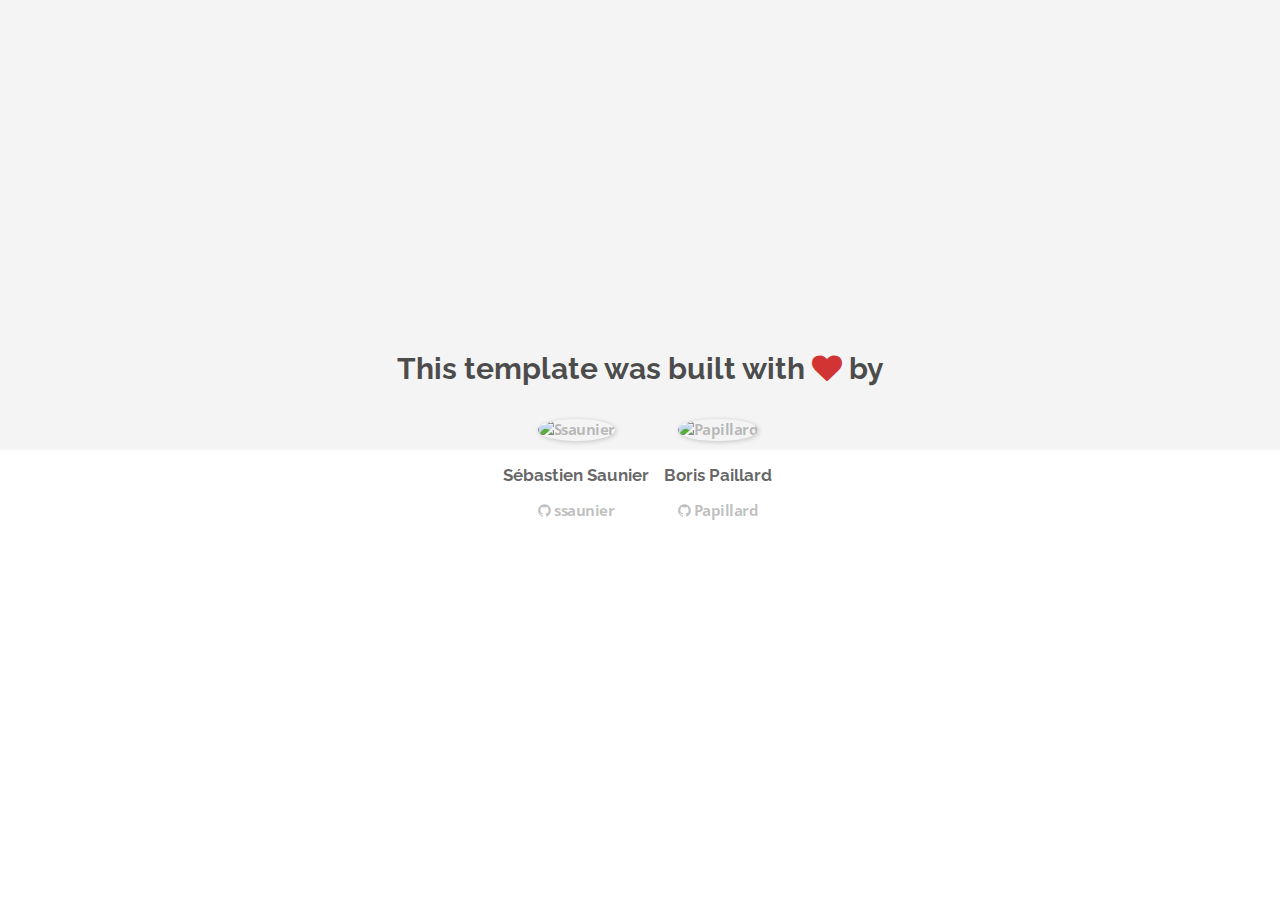
==== about.html @ f1e1d089 "Automated commit at 2017-11-06 10:11:22 UTC by middleman-deploy 2.0.0-alpha" ====
<!doctype html>
<html>
  <head>
    <meta charset="utf-8">
    <meta http-equiv="x-ua-compatible" content="ie=edge">
    <meta name="viewport"
          content="width=device-width, initial-scale=1, shrink-to-fit=no">
    <!-- Use the title from a page's frontmatter if it has one -->
    <title>Le Wagon - Middleman - About</title>
    <link href="stylesheets/application-3c48b980.css" rel="stylesheet" />
    <script src="javascripts/application-93de88c9.js"></script>
    <link href="images/favicon-f15af148.png" rel="icon" type="image/png" />
  </head>
  <body>
    <div id="about">
  <div class="about-content">
    <h1>This template was built with <i class="fa fa-heart"></i> by</h1>
    <ul class="list-inline">
        <li>
<a href="https://kitt.lewagon.com/alumni/ssaunier" target="_blank">            <img src="https://kitt.lewagon.com/placeholder/users/ssaunier" class="img-circle" alt="Ssaunier" />
</a>          <h2>Sébastien Saunier</h2>
          <p>
<a href="https://github.com/ssaunier" target="_blank">              <i class="fa fa-github"></i> ssaunier
</a>          </p>
        </li>
        <li>
<a href="https://kitt.lewagon.com/alumni/Papillard" target="_blank">            <img src="https://kitt.lewagon.com/placeholder/users/Papillard" class="img-circle" alt="Papillard" />
</a>          <h2>Boris Paillard</h2>
          <p>
<a href="https://github.com/Papillard" target="_blank">              <i class="fa fa-github"></i> Papillard
</a>          </p>
        </li>
    </ul>
  </div>
</div>

  </body>
</html>
---- stylesheets/application-3c48b980.css ----
@import url("https://fonts.googleapis.com/css?family=Open+Sans:400,300,700|Raleway:400,100,300,700,500");/*!
 * Bootstrap v3.3.7 (http://getbootstrap.com)
 * Copyright 2011-2016 Twitter, Inc.
 * Licensed under MIT (https://github.com/twbs/bootstrap/blob/master/LICENSE)
 *//*! normalize.css v3.0.3 | MIT License | github.com/necolas/normalize.css */html{font-family:sans-serif;-ms-text-size-adjust:100%;-webkit-text-size-adjust:100%}body{margin:0}article,aside,details,figcaption,figure,footer,header,hgroup,main,menu,nav,section,summary{display:block}audio,canvas,progress,video{display:inline-block;vertical-align:baseline}audio:not([controls]){display:none;height:0}[hidden],template{display:none}a{background-color:transparent}a:active,a:hover{outline:0}abbr[title]{border-bottom:1px dotted}b,strong{font-weight:bold}dfn{font-style:italic}h1{font-size:2em;margin:0.67em 0}mark{background:#ff0;color:#000}small{font-size:80%}sub,sup{font-size:75%;line-height:0;position:relative;vertical-align:baseline}sup{top:-0.5em}sub{bottom:-0.25em}img{border:0}svg:not(:root){overflow:hidden}figure{margin:1em 40px}hr{-webkit-box-sizing:content-box;box-sizing:content-box;height:0}pre{overflow:auto}code,kbd,pre,samp{font-family:monospace, monospace;font-size:1em}button,input,optgroup,select,textarea{color:inherit;font:inherit;margin:0}button{overflow:visible}button,select{text-transform:none}button,html input[type="button"],input[type="reset"],input[type="submit"]{-webkit-appearance:button;cursor:pointer}button[disabled],html input[disabled]{cursor:default}button::-moz-focus-inner,input::-moz-focus-inner{border:0;padding:0}input{line-height:normal}input[type="checkbox"],input[type="radio"]{-webkit-box-sizing:border-box;box-sizing:border-box;padding:0}input[type="number"]::-webkit-inner-spin-button,input[type="number"]::-webkit-outer-spin-button{height:auto}input[type="search"]{-webkit-appearance:textfield;-webkit-box-sizing:content-box;box-sizing:content-box}input[type="search"]::-webkit-search-cancel-button,input[type="search"]::-webkit-search-decoration{-webkit-appearance:none}fieldset{border:1px solid #c0c0c0;margin:0 2px;padding:0.35em 0.625em 0.75em}legend{border:0;padding:0}textarea{overflow:auto}optgroup{font-weight:bold}table{border-collapse:collapse;border-spacing:0}td,th{padding:0}/*! Source: https://github.com/h5bp/html5-boilerplate/blob/master/src/css/main.css */@media print{*,*:before,*:after{background:transparent !important;color:#000 !important;-webkit-box-shadow:none !important;box-shadow:none !important;text-shadow:none !important}a,a:visited{text-decoration:underline}a[href]:after{content:" (" attr(href) ")"}abbr[title]:after{content:" (" attr(title) ")"}a[href^="#"]:after,a[href^="javascript:"]:after{content:""}pre,blockquote{border:1px solid #999;page-break-inside:avoid}thead{display:table-header-group}tr,img{page-break-inside:avoid}img{max-width:100% !important}p,h2,h3{orphans:3;widows:3}h2,h3{page-break-after:avoid}.navbar{display:none}.btn>.caret,.dropup>.btn>.caret{border-top-color:#000 !important}.label{border:1px solid #000}.table{border-collapse:collapse !important}.table td,.table th{background-color:#fff !important}.table-bordered th,.table-bordered td{border:1px solid #ddd !important}}@font-face{font-family:'Glyphicons Halflings';src:url("../assets/bootstrap/glyphicons-halflings-regular-86b6f62b.eot");src:url("../assets/bootstrap/glyphicons-halflings-regular-86b6f62b.eot?#iefix") format("embedded-opentype"),url("../assets/bootstrap/glyphicons-halflings-regular-ca35b697.woff2") format("woff2"),url("../assets/bootstrap/glyphicons-halflings-regular-278e49a8.woff") format("woff"),url("../assets/bootstrap/glyphicons-halflings-regular-44bc1850.ttf") format("truetype"),url("../assets/bootstrap/glyphicons-halflings-regular-de51a849.svg#glyphicons_halflingsregular") format("svg")}.glyphicon{position:relative;top:1px;display:inline-block;font-family:'Glyphicons Halflings';font-style:normal;font-weight:normal;line-height:1;-webkit-font-smoothing:antialiased;-moz-osx-font-smoothing:grayscale}.glyphicon-asterisk:before{content:"\002a"}.glyphicon-plus:before{content:"\002b"}.glyphicon-euro:before,.glyphicon-eur:before{content:"\20ac"}.glyphicon-minus:before{content:"\2212"}.glyphicon-cloud:before{content:"\2601"}.glyphicon-envelope:before{content:"\2709"}.glyphicon-pencil:before{content:"\270f"}.glyphicon-glass:before{content:"\e001"}.glyphicon-music:before{content:"\e002"}.glyphicon-search:before{content:"\e003"}.glyphicon-heart:before{content:"\e005"}.glyphicon-star:before{content:"\e006"}.glyphicon-star-empty:before{content:"\e007"}.glyphicon-user:before{content:"\e008"}.glyphicon-film:before{content:"\e009"}.glyphicon-th-large:before{content:"\e010"}.glyphicon-th:before{content:"\e011"}.glyphicon-th-list:before{content:"\e012"}.glyphicon-ok:before{content:"\e013"}.glyphicon-remove:before{content:"\e014"}.glyphicon-zoom-in:before{content:"\e015"}.glyphicon-zoom-out:before{content:"\e016"}.glyphicon-off:before{content:"\e017"}.glyphicon-signal:before{content:"\e018"}.glyphicon-cog:before{content:"\e019"}.glyphicon-trash:before{content:"\e020"}.glyphicon-home:before{content:"\e021"}.glyphicon-file:before{content:"\e022"}.glyphicon-time:before{content:"\e023"}.glyphicon-road:before{content:"\e024"}.glyphicon-download-alt:before{content:"\e025"}.glyphicon-download:before{content:"\e026"}.glyphicon-upload:before{content:"\e027"}.glyphicon-inbox:before{content:"\e028"}.glyphicon-play-circle:before{content:"\e029"}.glyphicon-repeat:before{content:"\e030"}.glyphicon-refresh:before{content:"\e031"}.glyphicon-list-alt:before{content:"\e032"}.glyphicon-lock:before{content:"\e033"}.glyphicon-flag:before{content:"\e034"}.glyphicon-headphones:before{content:"\e035"}.glyphicon-volume-off:before{content:"\e036"}.glyphicon-volume-down:before{content:"\e037"}.glyphicon-volume-up:before{content:"\e038"}.glyphicon-qrcode:before{content:"\e039"}.glyphicon-barcode:before{content:"\e040"}.glyphicon-tag:before{content:"\e041"}.glyphicon-tags:before{content:"\e042"}.glyphicon-book:before{content:"\e043"}.glyphicon-bookmark:before{content:"\e044"}.glyphicon-print:before{content:"\e045"}.glyphicon-camera:before{content:"\e046"}.glyphicon-font:before{content:"\e047"}.glyphicon-bold:before{content:"\e048"}.glyphicon-italic:before{content:"\e049"}.glyphicon-text-height:before{content:"\e050"}.glyphicon-text-width:before{content:"\e051"}.glyphicon-align-left:before{content:"\e052"}.glyphicon-align-center:before{content:"\e053"}.glyphicon-align-right:before{content:"\e054"}.glyphicon-align-justify:before{content:"\e055"}.glyphicon-list:before{content:"\e056"}.glyphicon-indent-left:before{content:"\e057"}.glyphicon-indent-right:before{content:"\e058"}.glyphicon-facetime-video:before{content:"\e059"}.glyphicon-picture:before{content:"\e060"}.glyphicon-map-marker:before{content:"\e062"}.glyphicon-adjust:before{content:"\e063"}.glyphicon-tint:before{content:"\e064"}.glyphicon-edit:before{content:"\e065"}.glyphicon-share:before{content:"\e066"}.glyphicon-check:before{content:"\e067"}.glyphicon-move:before{content:"\e068"}.glyphicon-step-backward:before{content:"\e069"}.glyphicon-fast-backward:before{content:"\e070"}.glyphicon-backward:before{content:"\e071"}.glyphicon-play:before{content:"\e072"}.glyphicon-pause:before{content:"\e073"}.glyphicon-stop:before{content:"\e074"}.glyphicon-forward:before{content:"\e075"}.glyphicon-fast-forward:before{content:"\e076"}.glyphicon-step-forward:before{content:"\e077"}.glyphicon-eject:before{content:"\e078"}.glyphicon-chevron-left:before{content:"\e079"}.glyphicon-chevron-right:before{content:"\e080"}.glyphicon-plus-sign:before{content:"\e081"}.glyphicon-minus-sign:before{content:"\e082"}.glyphicon-remove-sign:before{content:"\e083"}.glyphicon-ok-sign:before{content:"\e084"}.glyphicon-question-sign:before{content:"\e085"}.glyphicon-info-sign:before{content:"\e086"}.glyphicon-screenshot:before{content:"\e087"}.glyphicon-remove-circle:before{content:"\e088"}.glyphicon-ok-circle:before{content:"\e089"}.glyphicon-ban-circle:before{content:"\e090"}.glyphicon-arrow-left:before{content:"\e091"}.glyphicon-arrow-right:before{content:"\e092"}.glyphicon-arrow-up:before{content:"\e093"}.glyphicon-arrow-down:before{content:"\e094"}.glyphicon-share-alt:before{content:"\e095"}.glyphicon-resize-full:before{content:"\e096"}.glyphicon-resize-small:before{content:"\e097"}.glyphicon-exclamation-sign:before{content:"\e101"}.glyphicon-gift:before{content:"\e102"}.glyphicon-leaf:before{content:"\e103"}.glyphicon-fire:before{content:"\e104"}.glyphicon-eye-open:before{content:"\e105"}.glyphicon-eye-close:before{content:"\e106"}.glyphicon-warning-sign:before{content:"\e107"}.glyphicon-plane:before{content:"\e108"}.glyphicon-calendar:before{content:"\e109"}.glyphicon-random:before{content:"\e110"}.glyphicon-comment:before{content:"\e111"}.glyphicon-magnet:before{content:"\e112"}.glyphicon-chevron-up:before{content:"\e113"}.glyphicon-chevron-down:before{content:"\e114"}.glyphicon-retweet:before{content:"\e115"}.glyphicon-shopping-cart:before{content:"\e116"}.glyphicon-folder-close:before{content:"\e117"}.glyphicon-folder-open:before{content:"\e118"}.glyphicon-resize-vertical:before{content:"\e119"}.glyphicon-resize-horizontal:before{content:"\e120"}.glyphicon-hdd:before{content:"\e121"}.glyphicon-bullhorn:before{content:"\e122"}.glyphicon-bell:before{content:"\e123"}.glyphicon-certificate:before{content:"\e124"}.glyphicon-thumbs-up:before{content:"\e125"}.glyphicon-thumbs-down:before{content:"\e126"}.glyphicon-hand-right:before{content:"\e127"}.glyphicon-hand-left:before{content:"\e128"}.glyphicon-hand-up:before{content:"\e129"}.glyphicon-hand-down:before{content:"\e130"}.glyphicon-circle-arrow-right:before{content:"\e131"}.glyphicon-circle-arrow-left:before{content:"\e132"}.glyphicon-circle-arrow-up:before{content:"\e133"}.glyphicon-circle-arrow-down:before{content:"\e134"}.glyphicon-globe:before{content:"\e135"}.glyphicon-wrench:before{content:"\e136"}.glyphicon-tasks:before{content:"\e137"}.glyphicon-filter:before{content:"\e138"}.glyphicon-briefcase:before{content:"\e139"}.glyphicon-fullscreen:before{content:"\e140"}.glyphicon-dashboard:before{content:"\e141"}.glyphicon-paperclip:before{content:"\e142"}.glyphicon-heart-empty:before{content:"\e143"}.glyphicon-link:before{content:"\e144"}.glyphicon-phone:before{content:"\e145"}.glyphicon-pushpin:before{content:"\e146"}.glyphicon-usd:before{content:"\e148"}.glyphicon-gbp:before{content:"\e149"}.glyphicon-sort:before{content:"\e150"}.glyphicon-sort-by-alphabet:before{content:"\e151"}.glyphicon-sort-by-alphabet-alt:before{content:"\e152"}.glyphicon-sort-by-order:before{content:"\e153"}.glyphicon-sort-by-order-alt:before{content:"\e154"}.glyphicon-sort-by-attributes:before{content:"\e155"}.glyphicon-sort-by-attributes-alt:before{content:"\e156"}.glyphicon-unchecked:before{content:"\e157"}.glyphicon-expand:before{content:"\e158"}.glyphicon-collapse-down:before{content:"\e159"}.glyphicon-collapse-up:before{content:"\e160"}.glyphicon-log-in:before{content:"\e161"}.glyphicon-flash:before{content:"\e162"}.glyphicon-log-out:before{content:"\e163"}.glyphicon-new-window:before{content:"\e164"}.glyphicon-record:before{content:"\e165"}.glyphicon-save:before{content:"\e166"}.glyphicon-open:before{content:"\e167"}.glyphicon-saved:before{content:"\e168"}.glyphicon-import:before{content:"\e169"}.glyphicon-export:before{content:"\e170"}.glyphicon-send:before{content:"\e171"}.glyphicon-floppy-disk:before{content:"\e172"}.glyphicon-floppy-saved:before{content:"\e173"}.glyphicon-floppy-remove:before{content:"\e174"}.glyphicon-floppy-save:before{content:"\e175"}.glyphicon-floppy-open:before{content:"\e176"}.glyphicon-credit-card:before{content:"\e177"}.glyphicon-transfer:before{content:"\e178"}.glyphicon-cutlery:before{content:"\e179"}.glyphicon-header:before{content:"\e180"}.glyphicon-compressed:before{content:"\e181"}.glyphicon-earphone:before{content:"\e182"}.glyphicon-phone-alt:before{content:"\e183"}.glyphicon-tower:before{content:"\e184"}.glyphicon-stats:before{content:"\e185"}.glyphicon-sd-video:before{content:"\e186"}.glyphicon-hd-video:before{content:"\e187"}.glyphicon-subtitles:before{content:"\e188"}.glyphicon-sound-stereo:before{content:"\e189"}.glyphicon-sound-dolby:before{content:"\e190"}.glyphicon-sound-5-1:before{content:"\e191"}.glyphicon-sound-6-1:before{content:"\e192"}.glyphicon-sound-7-1:before{content:"\e193"}.glyphicon-copyright-mark:before{content:"\e194"}.glyphicon-registration-mark:before{content:"\e195"}.glyphicon-cloud-download:before{content:"\e197"}.glyphicon-cloud-upload:before{content:"\e198"}.glyphicon-tree-conifer:before{content:"\e199"}.glyphicon-tree-deciduous:before{content:"\e200"}.glyphicon-cd:before{content:"\e201"}.glyphicon-save-file:before{content:"\e202"}.glyphicon-open-file:before{content:"\e203"}.glyphicon-level-up:before{content:"\e204"}.glyphicon-copy:before{content:"\e205"}.glyphicon-paste:before{content:"\e206"}.glyphicon-alert:before{content:"\e209"}.glyphicon-equalizer:before{content:"\e210"}.glyphicon-king:before{content:"\e211"}.glyphicon-queen:before{content:"\e212"}.glyphicon-pawn:before{content:"\e213"}.glyphicon-bishop:before{content:"\e214"}.glyphicon-knight:before{content:"\e215"}.glyphicon-baby-formula:before{content:"\e216"}.glyphicon-tent:before{content:"\26fa"}.glyphicon-blackboard:before{content:"\e218"}.glyphicon-bed:before{content:"\e219"}.glyphicon-apple:before{content:"\f8ff"}.glyphicon-erase:before{content:"\e221"}.glyphicon-hourglass:before{content:"\231b"}.glyphicon-lamp:before{content:"\e223"}.glyphicon-duplicate:before{content:"\e224"}.glyphicon-piggy-bank:before{content:"\e225"}.glyphicon-scissors:before{content:"\e226"}.glyphicon-bitcoin:before{content:"\e227"}.glyphicon-btc:before{content:"\e227"}.glyphicon-xbt:before{content:"\e227"}.glyphicon-yen:before{content:"\00a5"}.glyphicon-jpy:before{content:"\00a5"}.glyphicon-ruble:before{content:"\20bd"}.glyphicon-rub:before{content:"\20bd"}.glyphicon-scale:before{content:"\e230"}.glyphicon-ice-lolly:before{content:"\e231"}.glyphicon-ice-lolly-tasted:before{content:"\e232"}.glyphicon-education:before{content:"\e233"}.glyphicon-option-horizontal:before{content:"\e234"}.glyphicon-option-vertical:before{content:"\e235"}.glyphicon-menu-hamburger:before{content:"\e236"}.glyphicon-modal-window:before{content:"\e237"}.glyphicon-oil:before{content:"\e238"}.glyphicon-grain:before{content:"\e239"}.glyphicon-sunglasses:before{content:"\e240"}.glyphicon-text-size:before{content:"\e241"}.glyphicon-text-color:before{content:"\e242"}.glyphicon-text-background:before{content:"\e243"}.glyphicon-object-align-top:before{content:"\e244"}.glyphicon-object-align-bottom:before{content:"\e245"}.glyphicon-object-align-horizontal:before{content:"\e246"}.glyphicon-object-align-left:before{content:"\e247"}.glyphicon-object-align-vertical:before{content:"\e248"}.glyphicon-object-align-right:before{content:"\e249"}.glyphicon-triangle-right:before{content:"\e250"}.glyphicon-triangle-left:before{content:"\e251"}.glyphicon-triangle-bottom:before{content:"\e252"}.glyphicon-triangle-top:before{content:"\e253"}.glyphicon-console:before{content:"\e254"}.glyphicon-superscript:before{content:"\e255"}.glyphicon-subscript:before{content:"\e256"}.glyphicon-menu-left:before{content:"\e257"}.glyphicon-menu-right:before{content:"\e258"}.glyphicon-menu-down:before{content:"\e259"}.glyphicon-menu-up:before{content:"\e260"}*{-webkit-box-sizing:border-box;box-sizing:border-box}*:before,*:after{-webkit-box-sizing:border-box;box-sizing:border-box}html{font-size:10px;-webkit-tap-highlight-color:transparent}body{font-family:"Open Sans", "Helvetica", "sans-serif";font-size:18px;line-height:1.42857143;color:#333333;background-color:#F4F4F4}input,button,select,textarea{font-family:inherit;font-size:inherit;line-height:inherit}a{color:#469AE0;text-decoration:none}a:hover,a:focus{color:#1f74ba;text-decoration:underline}a:focus{outline:5px auto -webkit-focus-ring-color;outline-offset:-2px}figure{margin:0}img{vertical-align:middle}.img-responsive{display:block;max-width:100%;height:auto}.img-rounded{border-radius:2px}.img-thumbnail{padding:4px;line-height:1.42857143;background-color:#F4F4F4;border:1px solid #ddd;border-radius:2px;-webkit-transition:all 0.2s ease-in-out;transition:all 0.2s ease-in-out;display:inline-block;max-width:100%;height:auto}.img-circle{border-radius:50%}hr{margin-top:25px;margin-bottom:25px;border:0;border-top:1px solid #eeeeee}.sr-only{position:absolute;width:1px;height:1px;margin:-1px;padding:0;overflow:hidden;clip:rect(0, 0, 0, 0);border:0}.sr-only-focusable:active,.sr-only-focusable:focus{position:static;width:auto;height:auto;margin:0;overflow:visible;clip:auto}[role="button"]{cursor:pointer}h1,h2,h3,h4,h5,h6,.h1,.h2,.h3,.h4,.h5,.h6{font-family:"Raleway", "Helvetica", "sans-serif";font-weight:500;line-height:1.1;color:inherit}h1 small,h1 .small,h2 small,h2 .small,h3 small,h3 .small,h4 small,h4 .small,h5 small,h5 .small,h6 small,h6 .small,.h1 small,.h1 .small,.h2 small,.h2 .small,.h3 small,.h3 .small,.h4 small,.h4 .small,.h5 small,.h5 .small,.h6 small,.h6 .small{font-weight:normal;line-height:1;color:#777777}h1,.h1,h2,.h2,h3,.h3{margin-top:25px;margin-bottom:12.5px}h1 small,h1 .small,.h1 small,.h1 .small,h2 small,h2 .small,.h2 small,.h2 .small,h3 small,h3 .small,.h3 small,.h3 .small{font-size:65%}h4,.h4,h5,.h5,h6,.h6{margin-top:12.5px;margin-bottom:12.5px}h4 small,h4 .small,.h4 small,.h4 .small,h5 small,h5 .small,.h5 small,.h5 .small,h6 small,h6 .small,.h6 small,.h6 .small{font-size:75%}h1,.h1{font-size:46px}h2,.h2{font-size:38px}h3,.h3{font-size:31px}h4,.h4{font-size:23px}h5,.h5{font-size:18px}h6,.h6{font-size:16px}p{margin:0 0 12.5px}.lead{margin-bottom:25px;font-size:20px;font-weight:300;line-height:1.4}@media (min-width: 768px){.lead{font-size:27px}}small,.small{font-size:88%}mark,.mark{background-color:#fcf8e3;padding:.2em}.text-left{text-align:left}.text-right{text-align:right}.text-center{text-align:center}.text-justify{text-align:justify}.text-nowrap{white-space:nowrap}.text-lowercase{text-transform:lowercase}.text-uppercase,.initialism{text-transform:uppercase}.text-capitalize{text-transform:capitalize}.text-muted{color:#777777}.text-primary{color:#469AE0}a.text-primary:hover,a.text-primary:focus{color:#2381d0}.text-success{color:#3c763d}a.text-success:hover,a.text-success:focus{color:#2b542c}.text-info{color:#31708f}a.text-info:hover,a.text-info:focus{color:#245269}.text-warning{color:#8a6d3b}a.text-warning:hover,a.text-warning:focus{color:#66512c}.text-danger{color:#a94442}a.text-danger:hover,a.text-danger:focus{color:#843534}.bg-primary{color:#fff}.bg-primary{background-color:#469AE0}a.bg-primary:hover,a.bg-primary:focus{background-color:#2381d0}.bg-success{background-color:#dff0d8}a.bg-success:hover,a.bg-success:focus{background-color:#c1e2b3}.bg-info{background-color:#d9edf7}a.bg-info:hover,a.bg-info:focus{background-color:#afd9ee}.bg-warning{background-color:#fcf8e3}a.bg-warning:hover,a.bg-warning:focus{background-color:#f7ecb5}.bg-danger{background-color:#f2dede}a.bg-danger:hover,a.bg-danger:focus{background-color:#e4b9b9}.page-header{padding-bottom:11.5px;margin:50px 0 25px;border-bottom:1px solid #eeeeee}ul,ol{margin-top:0;margin-bottom:12.5px}ul ul,ul ol,ol ul,ol ol{margin-bottom:0}.list-unstyled{padding-left:0;list-style:none}.list-inline{padding-left:0;list-style:none;margin-left:-5px}.list-inline>li{display:inline-block;padding-left:5px;padding-right:5px}dl{margin-top:0;margin-bottom:25px}dt,dd{line-height:1.42857143}dt{font-weight:bold}dd{margin-left:0}.dl-horizontal dd:before,.dl-horizontal dd:after{content:" ";display:table}.dl-horizontal dd:after{clear:both}@media (min-width: 768px){.dl-horizontal dt{float:left;width:160px;clear:left;text-align:right;overflow:hidden;text-overflow:ellipsis;white-space:nowrap}.dl-horizontal dd{margin-left:180px}}abbr[title],abbr[data-original-title]{cursor:help;border-bottom:1px dotted #777777}.initialism{font-size:90%}blockquote{padding:12.5px 25px;margin:0 0 25px;font-size:22.5px;border-left:5px solid #eeeeee}blockquote p:last-child,blockquote ul:last-child,blockquote ol:last-child{margin-bottom:0}blockquote footer,blockquote small,blockquote .small{display:block;font-size:80%;line-height:1.42857143;color:#777777}blockquote footer:before,blockquote small:before,blockquote .small:before{content:'\2014 \00A0'}.blockquote-reverse,blockquote.pull-right{padding-right:15px;padding-left:0;border-right:5px solid #eeeeee;border-left:0;text-align:right}.blockquote-reverse footer:before,.blockquote-reverse small:before,.blockquote-reverse .small:before,blockquote.pull-right footer:before,blockquote.pull-right small:before,blockquote.pull-right .small:before{content:''}.blockquote-reverse footer:after,.blockquote-reverse small:after,.blockquote-reverse .small:after,blockquote.pull-right footer:after,blockquote.pull-right small:after,blockquote.pull-right .small:after{content:'\00A0 \2014'}address{margin-bottom:25px;font-style:normal;line-height:1.42857143}code,kbd,pre,samp{font-family:Menlo, Monaco, Consolas, "Courier New", monospace}code{padding:2px 4px;font-size:90%;color:#c7254e;background-color:#f9f2f4;border-radius:2px}kbd{padding:2px 4px;font-size:90%;color:#fff;background-color:#333;border-radius:2px;-webkit-box-shadow:inset 0 -1px 0 rgba(0,0,0,0.25);box-shadow:inset 0 -1px 0 rgba(0,0,0,0.25)}kbd kbd{padding:0;font-size:100%;font-weight:bold;-webkit-box-shadow:none;box-shadow:none}pre{display:block;padding:12px;margin:0 0 12.5px;font-size:17px;line-height:1.42857143;word-break:break-all;word-wrap:break-word;color:#333333;background-color:#f5f5f5;border:1px solid #ccc;border-radius:2px}pre code{padding:0;font-size:inherit;color:inherit;white-space:pre-wrap;background-color:transparent;border-radius:0}.pre-scrollable{max-height:340px;overflow-y:scroll}.container{margin-right:auto;margin-left:auto;padding-left:15px;padding-right:15px}.container:before,.container:after{content:" ";display:table}.container:after{clear:both}@media (min-width: 768px){.container{width:750px}}@media (min-width: 992px){.container{width:970px}}@media (min-width: 1200px){.container{width:1170px}}.container-fluid{margin-right:auto;margin-left:auto;padding-left:15px;padding-right:15px}.container-fluid:before,.container-fluid:after{content:" ";display:table}.container-fluid:after{clear:both}.row{margin-left:-15px;margin-right:-15px}.row:before,.row:after{content:" ";display:table}.row:after{clear:both}.col-xs-1,.col-sm-1,.col-md-1,.col-lg-1,.col-xs-2,.col-sm-2,.col-md-2,.col-lg-2,.col-xs-3,.col-sm-3,.col-md-3,.col-lg-3,.col-xs-4,.col-sm-4,.col-md-4,.col-lg-4,.col-xs-5,.col-sm-5,.col-md-5,.col-lg-5,.col-xs-6,.col-sm-6,.col-md-6,.col-lg-6,.col-xs-7,.col-sm-7,.col-md-7,.col-lg-7,.col-xs-8,.col-sm-8,.col-md-8,.col-lg-8,.col-xs-9,.col-sm-9,.col-md-9,.col-lg-9,.col-xs-10,.col-sm-10,.col-md-10,.col-lg-10,.col-xs-11,.col-sm-11,.col-md-11,.col-lg-11,.col-xs-12,.col-sm-12,.col-md-12,.col-lg-12{position:relative;min-height:1px;padding-left:15px;padding-right:15px}.col-xs-1,.col-xs-2,.col-xs-3,.col-xs-4,.col-xs-5,.col-xs-6,.col-xs-7,.col-xs-8,.col-xs-9,.col-xs-10,.col-xs-11,.col-xs-12{float:left}.col-xs-1{width:8.33333333%}.col-xs-2{width:16.66666667%}.col-xs-3{width:25%}.col-xs-4{width:33.33333333%}.col-xs-5{width:41.66666667%}.col-xs-6{width:50%}.col-xs-7{width:58.33333333%}.col-xs-8{width:66.66666667%}.col-xs-9{width:75%}.col-xs-10{width:83.33333333%}.col-xs-11{width:91.66666667%}.col-xs-12{width:100%}.col-xs-pull-0{right:auto}.col-xs-pull-1{right:8.33333333%}.col-xs-pull-2{right:16.66666667%}.col-xs-pull-3{right:25%}.col-xs-pull-4{right:33.33333333%}.col-xs-pull-5{right:41.66666667%}.col-xs-pull-6{right:50%}.col-xs-pull-7{right:58.33333333%}.col-xs-pull-8{right:66.66666667%}.col-xs-pull-9{right:75%}.col-xs-pull-10{right:83.33333333%}.col-xs-pull-11{right:91.66666667%}.col-xs-pull-12{right:100%}.col-xs-push-0{left:auto}.col-xs-push-1{left:8.33333333%}.col-xs-push-2{left:16.66666667%}.col-xs-push-3{left:25%}.col-xs-push-4{left:33.33333333%}.col-xs-push-5{left:41.66666667%}.col-xs-push-6{left:50%}.col-xs-push-7{left:58.33333333%}.col-xs-push-8{left:66.66666667%}.col-xs-push-9{left:75%}.col-xs-push-10{left:83.33333333%}.col-xs-push-11{left:91.66666667%}.col-xs-push-12{left:100%}.col-xs-offset-0{margin-left:0%}.col-xs-offset-1{margin-left:8.33333333%}.col-xs-offset-2{margin-left:16.66666667%}.col-xs-offset-3{margin-left:25%}.col-xs-offset-4{margin-left:33.33333333%}.col-xs-offset-5{margin-left:41.66666667%}.col-xs-offset-6{margin-left:50%}.col-xs-offset-7{margin-left:58.33333333%}.col-xs-offset-8{margin-left:66.66666667%}.col-xs-offset-9{margin-left:75%}.col-xs-offset-10{margin-left:83.33333333%}.col-xs-offset-11{margin-left:91.66666667%}.col-xs-offset-12{margin-left:100%}@media (min-width: 768px){.col-sm-1,.col-sm-2,.col-sm-3,.col-sm-4,.col-sm-5,.col-sm-6,.col-sm-7,.col-sm-8,.col-sm-9,.col-sm-10,.col-sm-11,.col-sm-12{float:left}.col-sm-1{width:8.33333333%}.col-sm-2{width:16.66666667%}.col-sm-3{width:25%}.col-sm-4{width:33.33333333%}.col-sm-5{width:41.66666667%}.col-sm-6{width:50%}.col-sm-7{width:58.33333333%}.col-sm-8{width:66.66666667%}.col-sm-9{width:75%}.col-sm-10{width:83.33333333%}.col-sm-11{width:91.66666667%}.col-sm-12{width:100%}.col-sm-pull-0{right:auto}.col-sm-pull-1{right:8.33333333%}.col-sm-pull-2{right:16.66666667%}.col-sm-pull-3{right:25%}.col-sm-pull-4{right:33.33333333%}.col-sm-pull-5{right:41.66666667%}.col-sm-pull-6{right:50%}.col-sm-pull-7{right:58.33333333%}.col-sm-pull-8{right:66.66666667%}.col-sm-pull-9{right:75%}.col-sm-pull-10{right:83.33333333%}.col-sm-pull-11{right:91.66666667%}.col-sm-pull-12{right:100%}.col-sm-push-0{left:auto}.col-sm-push-1{left:8.33333333%}.col-sm-push-2{left:16.66666667%}.col-sm-push-3{left:25%}.col-sm-push-4{left:33.33333333%}.col-sm-push-5{left:41.66666667%}.col-sm-push-6{left:50%}.col-sm-push-7{left:58.33333333%}.col-sm-push-8{left:66.66666667%}.col-sm-push-9{left:75%}.col-sm-push-10{left:83.33333333%}.col-sm-push-11{left:91.66666667%}.col-sm-push-12{left:100%}.col-sm-offset-0{margin-left:0%}.col-sm-offset-1{margin-left:8.33333333%}.col-sm-offset-2{margin-left:16.66666667%}.col-sm-offset-3{margin-left:25%}.col-sm-offset-4{margin-left:33.33333333%}.col-sm-offset-5{margin-left:41.66666667%}.col-sm-offset-6{margin-left:50%}.col-sm-offset-7{margin-left:58.33333333%}.col-sm-offset-8{margin-left:66.66666667%}.col-sm-offset-9{margin-left:75%}.col-sm-offset-10{margin-left:83.33333333%}.col-sm-offset-11{margin-left:91.66666667%}.col-sm-offset-12{margin-left:100%}}@media (min-width: 992px){.col-md-1,.col-md-2,.col-md-3,.col-md-4,.col-md-5,.col-md-6,.col-md-7,.col-md-8,.col-md-9,.col-md-10,.col-md-11,.col-md-12{float:left}.col-md-1{width:8.33333333%}.col-md-2{width:16.66666667%}.col-md-3{width:25%}.col-md-4{width:33.33333333%}.col-md-5{width:41.66666667%}.col-md-6{width:50%}.col-md-7{width:58.33333333%}.col-md-8{width:66.66666667%}.col-md-9{width:75%}.col-md-10{width:83.33333333%}.col-md-11{width:91.66666667%}.col-md-12{width:100%}.col-md-pull-0{right:auto}.col-md-pull-1{right:8.33333333%}.col-md-pull-2{right:16.66666667%}.col-md-pull-3{right:25%}.col-md-pull-4{right:33.33333333%}.col-md-pull-5{right:41.66666667%}.col-md-pull-6{right:50%}.col-md-pull-7{right:58.33333333%}.col-md-pull-8{right:66.66666667%}.col-md-pull-9{right:75%}.col-md-pull-10{right:83.33333333%}.col-md-pull-11{right:91.66666667%}.col-md-pull-12{right:100%}.col-md-push-0{left:auto}.col-md-push-1{left:8.33333333%}.col-md-push-2{left:16.66666667%}.col-md-push-3{left:25%}.col-md-push-4{left:33.33333333%}.col-md-push-5{left:41.66666667%}.col-md-push-6{left:50%}.col-md-push-7{left:58.33333333%}.col-md-push-8{left:66.66666667%}.col-md-push-9{left:75%}.col-md-push-10{left:83.33333333%}.col-md-push-11{left:91.66666667%}.col-md-push-12{left:100%}.col-md-offset-0{margin-left:0%}.col-md-offset-1{margin-left:8.33333333%}.col-md-offset-2{margin-left:16.66666667%}.col-md-offset-3{margin-left:25%}.col-md-offset-4{margin-left:33.33333333%}.col-md-offset-5{margin-left:41.66666667%}.col-md-offset-6{margin-left:50%}.col-md-offset-7{margin-left:58.33333333%}.col-md-offset-8{margin-left:66.66666667%}.col-md-offset-9{margin-left:75%}.col-md-offset-10{margin-left:83.33333333%}.col-md-offset-11{margin-left:91.66666667%}.col-md-offset-12{margin-left:100%}}@media (min-width: 1200px){.col-lg-1,.col-lg-2,.col-lg-3,.col-lg-4,.col-lg-5,.col-lg-6,.col-lg-7,.col-lg-8,.col-lg-9,.col-lg-10,.col-lg-11,.col-lg-12{float:left}.col-lg-1{width:8.33333333%}.col-lg-2{width:16.66666667%}.col-lg-3{width:25%}.col-lg-4{width:33.33333333%}.col-lg-5{width:41.66666667%}.col-lg-6{width:50%}.col-lg-7{width:58.33333333%}.col-lg-8{width:66.66666667%}.col-lg-9{width:75%}.col-lg-10{width:83.33333333%}.col-lg-11{width:91.66666667%}.col-lg-12{width:100%}.col-lg-pull-0{right:auto}.col-lg-pull-1{right:8.33333333%}.col-lg-pull-2{right:16.66666667%}.col-lg-pull-3{right:25%}.col-lg-pull-4{right:33.33333333%}.col-lg-pull-5{right:41.66666667%}.col-lg-pull-6{right:50%}.col-lg-pull-7{right:58.33333333%}.col-lg-pull-8{right:66.66666667%}.col-lg-pull-9{right:75%}.col-lg-pull-10{right:83.33333333%}.col-lg-pull-11{right:91.66666667%}.col-lg-pull-12{right:100%}.col-lg-push-0{left:auto}.col-lg-push-1{left:8.33333333%}.col-lg-push-2{left:16.66666667%}.col-lg-push-3{left:25%}.col-lg-push-4{left:33.33333333%}.col-lg-push-5{left:41.66666667%}.col-lg-push-6{left:50%}.col-lg-push-7{left:58.33333333%}.col-lg-push-8{left:66.66666667%}.col-lg-push-9{left:75%}.col-lg-push-10{left:83.33333333%}.col-lg-push-11{left:91.66666667%}.col-lg-push-12{left:100%}.col-lg-offset-0{margin-left:0%}.col-lg-offset-1{margin-left:8.33333333%}.col-lg-offset-2{margin-left:16.66666667%}.col-lg-offset-3{margin-left:25%}.col-lg-offset-4{margin-left:33.33333333%}.col-lg-offset-5{margin-left:41.66666667%}.col-lg-offset-6{margin-left:50%}.col-lg-offset-7{margin-left:58.33333333%}.col-lg-offset-8{margin-left:66.66666667%}.col-lg-offset-9{margin-left:75%}.col-lg-offset-10{margin-left:83.33333333%}.col-lg-offset-11{margin-left:91.66666667%}.col-lg-offset-12{margin-left:100%}}table{background-color:transparent}caption{padding-top:8px;padding-bottom:8px;color:#777777;text-align:left}th{text-align:left}.table{width:100%;max-width:100%;margin-bottom:25px}.table>thead>tr>th,.table>thead>tr>td,.table>tbody>tr>th,.table>tbody>tr>td,.table>tfoot>tr>th,.table>tfoot>tr>td{padding:8px;line-height:1.42857143;vertical-align:top;border-top:1px solid #ddd}.table>thead>tr>th{vertical-align:bottom;border-bottom:2px solid #ddd}.table>caption+thead>tr:first-child>th,.table>caption+thead>tr:first-child>td,.table>colgroup+thead>tr:first-child>th,.table>colgroup+thead>tr:first-child>td,.table>thead:first-child>tr:first-child>th,.table>thead:first-child>tr:first-child>td{border-top:0}.table>tbody+tbody{border-top:2px solid #ddd}.table .table{background-color:#F4F4F4}.table-condensed>thead>tr>th,.table-condensed>thead>tr>td,.table-condensed>tbody>tr>th,.table-condensed>tbody>tr>td,.table-condensed>tfoot>tr>th,.table-condensed>tfoot>tr>td{padding:5px}.table-bordered{border:1px solid #ddd}.table-bordered>thead>tr>th,.table-bordered>thead>tr>td,.table-bordered>tbody>tr>th,.table-bordered>tbody>tr>td,.table-bordered>tfoot>tr>th,.table-bordered>tfoot>tr>td{border:1px solid #ddd}.table-bordered>thead>tr>th,.table-bordered>thead>tr>td{border-bottom-width:2px}.table-striped>tbody>tr:nth-of-type(odd){background-color:#f9f9f9}.table-hover>tbody>tr:hover{background-color:#f5f5f5}table col[class*="col-"]{position:static;float:none;display:table-column}table td[class*="col-"],table th[class*="col-"]{position:static;float:none;display:table-cell}.table>thead>tr>td.active,.table>thead>tr>th.active,.table>thead>tr.active>td,.table>thead>tr.active>th,.table>tbody>tr>td.active,.table>tbody>tr>th.active,.table>tbody>tr.active>td,.table>tbody>tr.active>th,.table>tfoot>tr>td.active,.table>tfoot>tr>th.active,.table>tfoot>tr.active>td,.table>tfoot>tr.active>th{background-color:#f5f5f5}.table-hover>tbody>tr>td.active:hover,.table-hover>tbody>tr>th.active:hover,.table-hover>tbody>tr.active:hover>td,.table-hover>tbody>tr:hover>.active,.table-hover>tbody>tr.active:hover>th{background-color:#e8e8e8}.table>thead>tr>td.success,.table>thead>tr>th.success,.table>thead>tr.success>td,.table>thead>tr.success>th,.table>tbody>tr>td.success,.table>tbody>tr>th.success,.table>tbody>tr.success>td,.table>tbody>tr.success>th,.table>tfoot>tr>td.success,.table>tfoot>tr>th.success,.table>tfoot>tr.success>td,.table>tfoot>tr.success>th{background-color:#dff0d8}.table-hover>tbody>tr>td.success:hover,.table-hover>tbody>tr>th.success:hover,.table-hover>tbody>tr.success:hover>td,.table-hover>tbody>tr:hover>.success,.table-hover>tbody>tr.success:hover>th{background-color:#d0e9c6}.table>thead>tr>td.info,.table>thead>tr>th.info,.table>thead>tr.info>td,.table>thead>tr.info>th,.table>tbody>tr>td.info,.table>tbody>tr>th.info,.table>tbody>tr.info>td,.table>tbody>tr.info>th,.table>tfoot>tr>td.info,.table>tfoot>tr>th.info,.table>tfoot>tr.info>td,.table>tfoot>tr.info>th{background-color:#d9edf7}.table-hover>tbody>tr>td.info:hover,.table-hover>tbody>tr>th.info:hover,.table-hover>tbody>tr.info:hover>td,.table-hover>tbody>tr:hover>.info,.table-hover>tbody>tr.info:hover>th{background-color:#c4e3f3}.table>thead>tr>td.warning,.table>thead>tr>th.warning,.table>thead>tr.warning>td,.table>thead>tr.warning>th,.table>tbody>tr>td.warning,.table>tbody>tr>th.warning,.table>tbody>tr.warning>td,.table>tbody>tr.warning>th,.table>tfoot>tr>td.warning,.table>tfoot>tr>th.warning,.table>tfoot>tr.warning>td,.table>tfoot>tr.warning>th{background-color:#fcf8e3}.table-hover>tbody>tr>td.warning:hover,.table-hover>tbody>tr>th.warning:hover,.table-hover>tbody>tr.warning:hover>td,.table-hover>tbody>tr:hover>.warning,.table-hover>tbody>tr.warning:hover>th{background-color:#faf2cc}.table>thead>tr>td.danger,.table>thead>tr>th.danger,.table>thead>tr.danger>td,.table>thead>tr.danger>th,.table>tbody>tr>td.danger,.table>tbody>tr>th.danger,.table>tbody>tr.danger>td,.table>tbody>tr.danger>th,.table>tfoot>tr>td.danger,.table>tfoot>tr>th.danger,.table>tfoot>tr.danger>td,.table>tfoot>tr.danger>th{background-color:#f2dede}.table-hover>tbody>tr>td.danger:hover,.table-hover>tbody>tr>th.danger:hover,.table-hover>tbody>tr.danger:hover>td,.table-hover>tbody>tr:hover>.danger,.table-hover>tbody>tr.danger:hover>th{background-color:#ebcccc}.table-responsive{overflow-x:auto;min-height:0.01%}@media screen and (max-width: 767px){.table-responsive{width:100%;margin-bottom:18.75px;overflow-y:hidden;-ms-overflow-style:-ms-autohiding-scrollbar;border:1px solid #ddd}.table-responsive>.table{margin-bottom:0}.table-responsive>.table>thead>tr>th,.table-responsive>.table>thead>tr>td,.table-responsive>.table>tbody>tr>th,.table-responsive>.table>tbody>tr>td,.table-responsive>.table>tfoot>tr>th,.table-responsive>.table>tfoot>tr>td{white-space:nowrap}.table-responsive>.table-bordered{border:0}.table-responsive>.table-bordered>thead>tr>th:first-child,.table-responsive>.table-bordered>thead>tr>td:first-child,.table-responsive>.table-bordered>tbody>tr>th:first-child,.table-responsive>.table-bordered>tbody>tr>td:first-child,.table-responsive>.table-bordered>tfoot>tr>th:first-child,.table-responsive>.table-bordered>tfoot>tr>td:first-child{border-left:0}.table-responsive>.table-bordered>thead>tr>th:last-child,.table-responsive>.table-bordered>thead>tr>td:last-child,.table-responsive>.table-bordered>tbody>tr>th:last-child,.table-responsive>.table-bordered>tbody>tr>td:last-child,.table-responsive>.table-bordered>tfoot>tr>th:last-child,.table-responsive>.table-bordered>tfoot>tr>td:last-child{border-right:0}.table-responsive>.table-bordered>tbody>tr:last-child>th,.table-responsive>.table-bordered>tbody>tr:last-child>td,.table-responsive>.table-bordered>tfoot>tr:last-child>th,.table-responsive>.table-bordered>tfoot>tr:last-child>td{border-bottom:0}}fieldset{padding:0;margin:0;border:0;min-width:0}legend{display:block;width:100%;padding:0;margin-bottom:25px;font-size:27px;line-height:inherit;color:#333333;border:0;border-bottom:1px solid #e5e5e5}label{display:inline-block;max-width:100%;margin-bottom:5px;font-weight:bold}input[type="search"]{-webkit-box-sizing:border-box;box-sizing:border-box}input[type="radio"],input[type="checkbox"]{margin:4px 0 0;margin-top:1px \9;line-height:normal}input[type="file"]{display:block}input[type="range"]{display:block;width:100%}select[multiple],select[size]{height:auto}input[type="file"]:focus,input[type="radio"]:focus,input[type="checkbox"]:focus{outline:5px auto -webkit-focus-ring-color;outline-offset:-2px}output{display:block;padding-top:7px;font-size:18px;line-height:1.42857143;color:#000000}.form-control{display:block;width:100%;height:39px;padding:6px 12px;font-size:18px;line-height:1.42857143;color:#000000;background-color:#fff;background-image:none;border:1px solid #ccc;border-radius:2px;-webkit-box-shadow:inset 0 1px 1px rgba(0,0,0,0.075);box-shadow:inset 0 1px 1px rgba(0,0,0,0.075);-webkit-transition:border-color ease-in-out 0.15s, box-shadow ease-in-out 0.15s;-webkit-transition:border-color ease-in-out 0.15s, -webkit-box-shadow ease-in-out 0.15s;transition:border-color ease-in-out 0.15s, -webkit-box-shadow ease-in-out 0.15s;transition:border-color ease-in-out 0.15s, box-shadow ease-in-out 0.15s;transition:border-color ease-in-out 0.15s, box-shadow ease-in-out 0.15s, -webkit-box-shadow ease-in-out 0.15s}.form-control:focus{border-color:#66afe9;outline:0;-webkit-box-shadow:inset 0 1px 1px rgba(0,0,0,0.075),0 0 8px rgba(102,175,233,0.6);box-shadow:inset 0 1px 1px rgba(0,0,0,0.075),0 0 8px rgba(102,175,233,0.6)}.form-control::-moz-placeholder{color:#999;opacity:1}.form-control:-ms-input-placeholder{color:#999}.form-control::-webkit-input-placeholder{color:#999}.form-control::-ms-expand{border:0;background-color:transparent}.form-control[disabled],.form-control[readonly],fieldset[disabled] .form-control{background-color:#eeeeee;opacity:1}.form-control[disabled],fieldset[disabled] .form-control{cursor:not-allowed}textarea.form-control{height:auto}input[type="search"]{-webkit-appearance:none}@media screen and (-webkit-min-device-pixel-ratio: 0){input[type="date"].form-control,input[type="time"].form-control,input[type="datetime-local"].form-control,input[type="month"].form-control{line-height:39px}input[type="date"].input-sm,.input-group-sm>input[type="date"].form-control,.input-group-sm>input[type="date"].input-group-addon,.input-group-sm>.input-group-btn>input[type="date"].btn,.input-group-sm input[type="date"],input[type="time"].input-sm,.input-group-sm>input[type="time"].form-control,.input-group-sm>input[type="time"].input-group-addon,.input-group-sm>.input-group-btn>input[type="time"].btn,.input-group-sm input[type="time"],input[type="datetime-local"].input-sm,.input-group-sm>input[type="datetime-local"].form-control,.input-group-sm>input[type="datetime-local"].input-group-addon,.input-group-sm>.input-group-btn>input[type="datetime-local"].btn,.input-group-sm input[type="datetime-local"],input[type="month"].input-sm,.input-group-sm>input[type="month"].form-control,.input-group-sm>input[type="month"].input-group-addon,.input-group-sm>.input-group-btn>input[type="month"].btn,.input-group-sm input[type="month"]{line-height:36px}input[type="date"].input-lg,.input-group-lg>input[type="date"].form-control,.input-group-lg>input[type="date"].input-group-addon,.input-group-lg>.input-group-btn>input[type="date"].btn,.input-group-lg input[type="date"],input[type="time"].input-lg,.input-group-lg>input[type="time"].form-control,.input-group-lg>input[type="time"].input-group-addon,.input-group-lg>.input-group-btn>input[type="time"].btn,.input-group-lg input[type="time"],input[type="datetime-local"].input-lg,.input-group-lg>input[type="datetime-local"].form-control,.input-group-lg>input[type="datetime-local"].input-group-addon,.input-group-lg>.input-group-btn>input[type="datetime-local"].btn,.input-group-lg input[type="datetime-local"],input[type="month"].input-lg,.input-group-lg>input[type="month"].form-control,.input-group-lg>input[type="month"].input-group-addon,.input-group-lg>.input-group-btn>input[type="month"].btn,.input-group-lg input[type="month"]{line-height:53px}}.form-group{margin-bottom:15px}.radio,.checkbox{position:relative;display:block;margin-top:10px;margin-bottom:10px}.radio label,.checkbox label{min-height:25px;padding-left:20px;margin-bottom:0;font-weight:normal;cursor:pointer}.radio input[type="radio"],.radio-inline input[type="radio"],.checkbox input[type="checkbox"],.checkbox-inline input[type="checkbox"]{position:absolute;margin-left:-20px;margin-top:4px \9}.radio+.radio,.checkbox+.checkbox{margin-top:-5px}.radio-inline,.checkbox-inline{position:relative;display:inline-block;padding-left:20px;margin-bottom:0;vertical-align:middle;font-weight:normal;cursor:pointer}.radio-inline+.radio-inline,.checkbox-inline+.checkbox-inline{margin-top:0;margin-left:10px}input[type="radio"][disabled],input[type="radio"].disabled,fieldset[disabled] input[type="radio"],input[type="checkbox"][disabled],input[type="checkbox"].disabled,fieldset[disabled] input[type="checkbox"]{cursor:not-allowed}.radio-inline.disabled,fieldset[disabled] .radio-inline,.checkbox-inline.disabled,fieldset[disabled] .checkbox-inline{cursor:not-allowed}.radio.disabled label,fieldset[disabled] .radio label,.checkbox.disabled label,fieldset[disabled] .checkbox label{cursor:not-allowed}.form-control-static{padding-top:7px;padding-bottom:7px;margin-bottom:0;min-height:43px}.form-control-static.input-lg,.input-group-lg>.form-control-static.form-control,.input-group-lg>.form-control-static.input-group-addon,.input-group-lg>.input-group-btn>.form-control-static.btn,.form-control-static.input-sm,.input-group-sm>.form-control-static.form-control,.input-group-sm>.form-control-static.input-group-addon,.input-group-sm>.input-group-btn>.form-control-static.btn{padding-left:0;padding-right:0}.input-sm,.input-group-sm>.form-control,.input-group-sm>.input-group-addon,.input-group-sm>.input-group-btn>.btn{height:36px;padding:5px 10px;font-size:16px;line-height:1.5;border-radius:2px}select.input-sm,.input-group-sm>select.form-control,.input-group-sm>select.input-group-addon,.input-group-sm>.input-group-btn>select.btn{height:36px;line-height:36px}textarea.input-sm,.input-group-sm>textarea.form-control,.input-group-sm>textarea.input-group-addon,.input-group-sm>.input-group-btn>textarea.btn,select[multiple].input-sm,.input-group-sm>select[multiple].form-control,.input-group-sm>select[multiple].input-group-addon,.input-group-sm>.input-group-btn>select[multiple].btn{height:auto}.form-group-sm .form-control{height:36px;padding:5px 10px;font-size:16px;line-height:1.5;border-radius:2px}.form-group-sm select.form-control{height:36px;line-height:36px}.form-group-sm textarea.form-control,.form-group-sm select[multiple].form-control{height:auto}.form-group-sm .form-control-static{height:36px;min-height:41px;padding:6px 10px;font-size:16px;line-height:1.5}.input-lg,.input-group-lg>.form-control,.input-group-lg>.input-group-addon,.input-group-lg>.input-group-btn>.btn{height:53px;padding:10px 16px;font-size:23px;line-height:1.3333333;border-radius:2px}select.input-lg,.input-group-lg>select.form-control,.input-group-lg>select.input-group-addon,.input-group-lg>.input-group-btn>select.btn{height:53px;line-height:53px}textarea.input-lg,.input-group-lg>textarea.form-control,.input-group-lg>textarea.input-group-addon,.input-group-lg>.input-group-btn>textarea.btn,select[multiple].input-lg,.input-group-lg>select[multiple].form-control,.input-group-lg>select[multiple].input-group-addon,.input-group-lg>.input-group-btn>select[multiple].btn{height:auto}.form-group-lg .form-control{height:53px;padding:10px 16px;font-size:23px;line-height:1.3333333;border-radius:2px}.form-group-lg select.form-control{height:53px;line-height:53px}.form-group-lg textarea.form-control,.form-group-lg select[multiple].form-control{height:auto}.form-group-lg .form-control-static{height:53px;min-height:48px;padding:11px 16px;font-size:23px;line-height:1.3333333}.has-feedback{position:relative}.has-feedback .form-control{padding-right:48.75px}.form-control-feedback{position:absolute;top:0;right:0;z-index:2;display:block;width:39px;height:39px;line-height:39px;text-align:center;pointer-events:none}.input-lg+.form-control-feedback,.input-group-lg>.form-control+.form-control-feedback,.input-group-lg>.input-group-addon+.form-control-feedback,.input-group-lg>.input-group-btn>.btn+.form-control-feedback,.input-group-lg+.form-control-feedback,.form-group-lg .form-control+.form-control-feedback{width:53px;height:53px;line-height:53px}.input-sm+.form-control-feedback,.input-group-sm>.form-control+.form-control-feedback,.input-group-sm>.input-group-addon+.form-control-feedback,.input-group-sm>.input-group-btn>.btn+.form-control-feedback,.input-group-sm+.form-control-feedback,.form-group-sm .form-control+.form-control-feedback{width:36px;height:36px;line-height:36px}.has-success .help-block,.has-success .control-label,.has-success .radio,.has-success .checkbox,.has-success .radio-inline,.has-success .checkbox-inline,.has-success.radio label,.has-success.checkbox label,.has-success.radio-inline label,.has-success.checkbox-inline label{color:#3c763d}.has-success .form-control{border-color:#3c763d;-webkit-box-shadow:inset 0 1px 1px rgba(0,0,0,0.075);box-shadow:inset 0 1px 1px rgba(0,0,0,0.075)}.has-success .form-control:focus{border-color:#2b542c;-webkit-box-shadow:inset 0 1px 1px rgba(0,0,0,0.075),0 0 6px #67b168;box-shadow:inset 0 1px 1px rgba(0,0,0,0.075),0 0 6px #67b168}.has-success .input-group-addon{color:#3c763d;border-color:#3c763d;background-color:#dff0d8}.has-success .form-control-feedback{color:#3c763d}.has-warning .help-block,.has-warning .control-label,.has-warning .radio,.has-warning .checkbox,.has-warning .radio-inline,.has-warning .checkbox-inline,.has-warning.radio label,.has-warning.checkbox label,.has-warning.radio-inline label,.has-warning.checkbox-inline label{color:#8a6d3b}.has-warning .form-control{border-color:#8a6d3b;-webkit-box-shadow:inset 0 1px 1px rgba(0,0,0,0.075);box-shadow:inset 0 1px 1px rgba(0,0,0,0.075)}.has-warning .form-control:focus{border-color:#66512c;-webkit-box-shadow:inset 0 1px 1px rgba(0,0,0,0.075),0 0 6px #c0a16b;box-shadow:inset 0 1px 1px rgba(0,0,0,0.075),0 0 6px #c0a16b}.has-warning .input-group-addon{color:#8a6d3b;border-color:#8a6d3b;background-color:#fcf8e3}.has-warning .form-control-feedback{color:#8a6d3b}.has-error .help-block,.has-error .control-label,.has-error .radio,.has-error .checkbox,.has-error .radio-inline,.has-error .checkbox-inline,.has-error.radio label,.has-error.checkbox label,.has-error.radio-inline label,.has-error.checkbox-inline label{color:#a94442}.has-error .form-control{border-color:#a94442;-webkit-box-shadow:inset 0 1px 1px rgba(0,0,0,0.075);box-shadow:inset 0 1px 1px rgba(0,0,0,0.075)}.has-error .form-control:focus{border-color:#843534;-webkit-box-shadow:inset 0 1px 1px rgba(0,0,0,0.075),0 0 6px #ce8483;box-shadow:inset 0 1px 1px rgba(0,0,0,0.075),0 0 6px #ce8483}.has-error .input-group-addon{color:#a94442;border-color:#a94442;background-color:#f2dede}.has-error .form-control-feedback{color:#a94442}.has-feedback label ~ .form-control-feedback{top:30px}.has-feedback label.sr-only ~ .form-control-feedback{top:0}.help-block{display:block;margin-top:5px;margin-bottom:10px;color:#737373}@media (min-width: 768px){.form-inline .form-group{display:inline-block;margin-bottom:0;vertical-align:middle}.form-inline .form-control{display:inline-block;width:auto;vertical-align:middle}.form-inline .form-control-static{display:inline-block}.form-inline .input-group{display:inline-table;vertical-align:middle}.form-inline .input-group .input-group-addon,.form-inline .input-group .input-group-btn,.form-inline .input-group .form-control{width:auto}.form-inline .input-group>.form-control{width:100%}.form-inline .control-label{margin-bottom:0;vertical-align:middle}.form-inline .radio,.form-inline .checkbox{display:inline-block;margin-top:0;margin-bottom:0;vertical-align:middle}.form-inline .radio label,.form-inline .checkbox label{padding-left:0}.form-inline .radio input[type="radio"],.form-inline .checkbox input[type="checkbox"]{position:relative;margin-left:0}.form-inline .has-feedback .form-control-feedback{top:0}}.form-horizontal .radio,.form-horizontal .checkbox,.form-horizontal .radio-inline,.form-horizontal .checkbox-inline{margin-top:0;margin-bottom:0;padding-top:7px}.form-horizontal .radio,.form-horizontal .checkbox{min-height:32px}.form-horizontal .form-group{margin-left:-15px;margin-right:-15px}.form-horizontal .form-group:before,.form-horizontal .form-group:after{content:" ";display:table}.form-horizontal .form-group:after{clear:both}@media (min-width: 768px){.form-horizontal .control-label{text-align:right;margin-bottom:0;padding-top:7px}}.form-horizontal .has-feedback .form-control-feedback{right:15px}@media (min-width: 768px){.form-horizontal .form-group-lg .control-label{padding-top:11px;font-size:23px}}@media (min-width: 768px){.form-horizontal .form-group-sm .control-label{padding-top:6px;font-size:16px}}.btn{display:inline-block;margin-bottom:0;font-weight:normal;text-align:center;vertical-align:middle;-ms-touch-action:manipulation;touch-action:manipulation;cursor:pointer;background-image:none;border:1px solid transparent;white-space:nowrap;padding:6px 12px;font-size:18px;line-height:1.42857143;border-radius:2px;-webkit-user-select:none;-moz-user-select:none;-ms-user-select:none;user-select:none}.btn:focus,.btn.focus,.btn:active:focus,.btn:active.focus,.btn.active:focus,.btn.active.focus{outline:5px auto -webkit-focus-ring-color;outline-offset:-2px}.btn:hover,.btn:focus,.btn.focus{color:#333;text-decoration:none}.btn:active,.btn.active{outline:0;background-image:none;-webkit-box-shadow:inset 0 3px 5px rgba(0,0,0,0.125);box-shadow:inset 0 3px 5px rgba(0,0,0,0.125)}.btn.disabled,.btn[disabled],fieldset[disabled] .btn{cursor:not-allowed;opacity:0.65;filter:alpha(opacity=65);-webkit-box-shadow:none;box-shadow:none}a.btn.disabled,fieldset[disabled] a.btn{pointer-events:none}.btn-default{color:#333;background-color:#fff;border-color:#ccc}.btn-default:focus,.btn-default.focus{color:#333;background-color:#e6e6e6;border-color:#8c8c8c}.btn-default:hover{color:#333;background-color:#e6e6e6;border-color:#adadad}.btn-default:active,.btn-default.active,.open>.btn-default.dropdown-toggle{color:#333;background-color:#e6e6e6;border-color:#adadad}.btn-default:active:hover,.btn-default:active:focus,.btn-default:active.focus,.btn-default.active:hover,.btn-default.active:focus,.btn-default.active.focus,.open>.btn-default.dropdown-toggle:hover,.open>.btn-default.dropdown-toggle:focus,.open>.btn-default.dropdown-toggle.focus{color:#333;background-color:#d4d4d4;border-color:#8c8c8c}.btn-default:active,.btn-default.active,.open>.btn-default.dropdown-toggle{background-image:none}.btn-default.disabled:hover,.btn-default.disabled:focus,.btn-default.disabled.focus,.btn-default[disabled]:hover,.btn-default[disabled]:focus,.btn-default[disabled].focus,fieldset[disabled] .btn-default:hover,fieldset[disabled] .btn-default:focus,fieldset[disabled] .btn-default.focus{background-color:#fff;border-color:#ccc}.btn-default .badge{color:#fff;background-color:#333}.btn-primary{color:#fff;background-color:#469AE0;border-color:#308edc}.btn-primary:focus,.btn-primary.focus{color:#fff;background-color:#2381d0;border-color:#144b79}.btn-primary:hover{color:#fff;background-color:#2381d0;border-color:#1e6eb2}.btn-primary:active,.btn-primary.active,.open>.btn-primary.dropdown-toggle{color:#fff;background-color:#2381d0;border-color:#1e6eb2}.btn-primary:active:hover,.btn-primary:active:focus,.btn-primary:active.focus,.btn-primary.active:hover,.btn-primary.active:focus,.btn-primary.active.focus,.open>.btn-primary.dropdown-toggle:hover,.open>.btn-primary.dropdown-toggle:focus,.open>.btn-primary.dropdown-toggle.focus{color:#fff;background-color:#1e6eb2;border-color:#144b79}.btn-primary:active,.btn-primary.active,.open>.btn-primary.dropdown-toggle{background-image:none}.btn-primary.disabled:hover,.btn-primary.disabled:focus,.btn-primary.disabled.focus,.btn-primary[disabled]:hover,.btn-primary[disabled]:focus,.btn-primary[disabled].focus,fieldset[disabled] .btn-primary:hover,fieldset[disabled] .btn-primary:focus,fieldset[disabled] .btn-primary.focus{background-color:#469AE0;border-color:#308edc}.btn-primary .badge{color:#469AE0;background-color:#fff}.btn-success{color:#fff;background-color:#32B796;border-color:#2da386}.btn-success:focus,.btn-success.focus{color:#fff;background-color:#278f75;border-color:#113f34}.btn-success:hover{color:#fff;background-color:#278f75;border-color:#1f735e}.btn-success:active,.btn-success.active,.open>.btn-success.dropdown-toggle{color:#fff;background-color:#278f75;border-color:#1f735e}.btn-success:active:hover,.btn-success:active:focus,.btn-success:active.focus,.btn-success.active:hover,.btn-success.active:focus,.btn-success.active.focus,.open>.btn-success.dropdown-toggle:hover,.open>.btn-success.dropdown-toggle:focus,.open>.btn-success.dropdown-toggle.focus{color:#fff;background-color:#1f735e;border-color:#113f34}.btn-success:active,.btn-success.active,.open>.btn-success.dropdown-toggle{background-image:none}.btn-success.disabled:hover,.btn-success.disabled:focus,.btn-success.disabled.focus,.btn-success[disabled]:hover,.btn-success[disabled]:focus,.btn-success[disabled].focus,fieldset[disabled] .btn-success:hover,fieldset[disabled] .btn-success:focus,fieldset[disabled] .btn-success.focus{background-color:#32B796;border-color:#2da386}.btn-success .badge{color:#32B796;background-color:#fff}.btn-info{color:#fff;background-color:#FDB631;border-color:#fdad18}.btn-info:focus,.btn-info.focus{color:#fff;background-color:#f9a302;border-color:#946101}.btn-info:hover{color:#fff;background-color:#f9a302;border-color:#d58c02}.btn-info:active,.btn-info.active,.open>.btn-info.dropdown-toggle{color:#fff;background-color:#f9a302;border-color:#d58c02}.btn-info:active:hover,.btn-info:active:focus,.btn-info:active.focus,.btn-info.active:hover,.btn-info.active:focus,.btn-info.active.focus,.open>.btn-info.dropdown-toggle:hover,.open>.btn-info.dropdown-toggle:focus,.open>.btn-info.dropdown-toggle.focus{color:#fff;background-color:#d58c02;border-color:#946101}.btn-info:active,.btn-info.active,.open>.btn-info.dropdown-toggle{background-image:none}.btn-info.disabled:hover,.btn-info.disabled:focus,.btn-info.disabled.focus,.btn-info[disabled]:hover,.btn-info[disabled]:focus,.btn-info[disabled].focus,fieldset[disabled] .btn-info:hover,fieldset[disabled] .btn-info:focus,fieldset[disabled] .btn-info.focus{background-color:#FDB631;border-color:#fdad18}.btn-info .badge{color:#FDB631;background-color:#fff}.btn-warning{color:#fff;background-color:#E67E22;border-color:#d67118}.btn-warning:focus,.btn-warning.focus{color:#fff;background-color:#bf6516;border-color:#64350b}.btn-warning:hover{color:#fff;background-color:#bf6516;border-color:#9f5412}.btn-warning:active,.btn-warning.active,.open>.btn-warning.dropdown-toggle{color:#fff;background-color:#bf6516;border-color:#9f5412}.btn-warning:active:hover,.btn-warning:active:focus,.btn-warning:active.focus,.btn-warning.active:hover,.btn-warning.active:focus,.btn-warning.active.focus,.open>.btn-warning.dropdown-toggle:hover,.open>.btn-warning.dropdown-toggle:focus,.open>.btn-warning.dropdown-toggle.focus{color:#fff;background-color:#9f5412;border-color:#64350b}.btn-warning:active,.btn-warning.active,.open>.btn-warning.dropdown-toggle{background-image:none}.btn-warning.disabled:hover,.btn-warning.disabled:focus,.btn-warning.disabled.focus,.btn-warning[disabled]:hover,.btn-warning[disabled]:focus,.btn-warning[disabled].focus,fieldset[disabled] .btn-warning:hover,fieldset[disabled] .btn-warning:focus,fieldset[disabled] .btn-warning.focus{background-color:#E67E22;border-color:#d67118}.btn-warning .badge{color:#E67E22;background-color:#fff}.btn-danger{color:#fff;background-color:#EE5F5B;border-color:#ec4844}.btn-danger:focus,.btn-danger.focus{color:#fff;background-color:#e9322d;border-color:#9f1411}.btn-danger:hover{color:#fff;background-color:#e9322d;border-color:#dc1c17}.btn-danger:active,.btn-danger.active,.open>.btn-danger.dropdown-toggle{color:#fff;background-color:#e9322d;border-color:#dc1c17}.btn-danger:active:hover,.btn-danger:active:focus,.btn-danger:active.focus,.btn-danger.active:hover,.btn-danger.active:focus,.btn-danger.active.focus,.open>.btn-danger.dropdown-toggle:hover,.open>.btn-danger.dropdown-toggle:focus,.open>.btn-danger.dropdown-toggle.focus{color:#fff;background-color:#dc1c17;border-color:#9f1411}.btn-danger:active,.btn-danger.active,.open>.btn-danger.dropdown-toggle{background-image:none}.btn-danger.disabled:hover,.btn-danger.disabled:focus,.btn-danger.disabled.focus,.btn-danger[disabled]:hover,.btn-danger[disabled]:focus,.btn-danger[disabled].focus,fieldset[disabled] .btn-danger:hover,fieldset[disabled] .btn-danger:focus,fieldset[disabled] .btn-danger.focus{background-color:#EE5F5B;border-color:#ec4844}.btn-danger .badge{color:#EE5F5B;background-color:#fff}.btn-link{color:#469AE0;font-weight:normal;border-radius:0}.btn-link,.btn-link:active,.btn-link.active,.btn-link[disabled],fieldset[disabled] .btn-link{background-color:transparent;-webkit-box-shadow:none;box-shadow:none}.btn-link,.btn-link:hover,.btn-link:focus,.btn-link:active{border-color:transparent}.btn-link:hover,.btn-link:focus{color:#1f74ba;text-decoration:underline;background-color:transparent}.btn-link[disabled]:hover,.btn-link[disabled]:focus,fieldset[disabled] .btn-link:hover,fieldset[disabled] .btn-link:focus{color:#777777;text-decoration:none}.btn-lg,.btn-group-lg>.btn{padding:10px 16px;font-size:23px;line-height:1.3333333;border-radius:2px}.btn-sm,.btn-group-sm>.btn{padding:5px 10px;font-size:16px;line-height:1.5;border-radius:2px}.btn-xs,.btn-group-xs>.btn{padding:1px 5px;font-size:16px;line-height:1.5;border-radius:2px}.btn-block{display:block;width:100%}.btn-block+.btn-block{margin-top:5px}input[type="submit"].btn-block,input[type="reset"].btn-block,input[type="button"].btn-block{width:100%}.fade{opacity:0;-webkit-transition:opacity 0.15s linear;transition:opacity 0.15s linear}.fade.in{opacity:1}.collapse{display:none}.collapse.in{display:block}tr.collapse.in{display:table-row}tbody.collapse.in{display:table-row-group}.collapsing{position:relative;height:0;overflow:hidden;-webkit-transition-property:height, visibility;transition-property:height, visibility;-webkit-transition-duration:0.35s;transition-duration:0.35s;-webkit-transition-timing-function:ease;transition-timing-function:ease}.caret{display:inline-block;width:0;height:0;margin-left:2px;vertical-align:middle;border-top:4px dashed;border-top:4px solid \9;border-right:4px solid transparent;border-left:4px solid transparent}.dropup,.dropdown{position:relative}.dropdown-toggle:focus{outline:0}.dropdown-menu{position:absolute;top:100%;left:0;z-index:1000;display:none;float:left;min-width:160px;padding:5px 0;margin:2px 0 0;list-style:none;font-size:18px;text-align:left;background-color:#fff;border:1px solid #ccc;border:1px solid rgba(0,0,0,0.15);border-radius:2px;-webkit-box-shadow:0 6px 12px rgba(0,0,0,0.175);box-shadow:0 6px 12px rgba(0,0,0,0.175);background-clip:padding-box}.dropdown-menu.pull-right{right:0;left:auto}.dropdown-menu .divider{height:1px;margin:11.5px 0;overflow:hidden;background-color:#e5e5e5}.dropdown-menu>li>a{display:block;padding:3px 20px;clear:both;font-weight:normal;line-height:1.42857143;color:#333333;white-space:nowrap}.dropdown-menu>li>a:hover,.dropdown-menu>li>a:focus{text-decoration:none;color:#262626;background-color:#f5f5f5}.dropdown-menu>.active>a,.dropdown-menu>.active>a:hover,.dropdown-menu>.active>a:focus{color:#fff;text-decoration:none;outline:0;background-color:#469AE0}.dropdown-menu>.disabled>a,.dropdown-menu>.disabled>a:hover,.dropdown-menu>.disabled>a:focus{color:#777777}.dropdown-menu>.disabled>a:hover,.dropdown-menu>.disabled>a:focus{text-decoration:none;background-color:transparent;background-image:none;filter:progid:DXImageTransform.Microsoft.gradient(enabled = false);cursor:not-allowed}.open>.dropdown-menu{display:block}.open>a{outline:0}.dropdown-menu-right{left:auto;right:0}.dropdown-menu-left{left:0;right:auto}.dropdown-header{display:block;padding:3px 20px;font-size:16px;line-height:1.42857143;color:#777777;white-space:nowrap}.dropdown-backdrop{position:fixed;left:0;right:0;bottom:0;top:0;z-index:990}.pull-right>.dropdown-menu{right:0;left:auto}.dropup .caret,.navbar-fixed-bottom .dropdown .caret{border-top:0;border-bottom:4px dashed;border-bottom:4px solid \9;content:""}.dropup .dropdown-menu,.navbar-fixed-bottom .dropdown .dropdown-menu{top:auto;bottom:100%;margin-bottom:2px}@media (min-width: 768px){.navbar-right .dropdown-menu{right:0;left:auto}.navbar-right .dropdown-menu-left{left:0;right:auto}}.btn-group,.btn-group-vertical{position:relative;display:inline-block;vertical-align:middle}.btn-group>.btn,.btn-group-vertical>.btn{position:relative;float:left}.btn-group>.btn:hover,.btn-group>.btn:focus,.btn-group>.btn:active,.btn-group>.btn.active,.btn-group-vertical>.btn:hover,.btn-group-vertical>.btn:focus,.btn-group-vertical>.btn:active,.btn-group-vertical>.btn.active{z-index:2}.btn-group .btn+.btn,.btn-group .btn+.btn-group,.btn-group .btn-group+.btn,.btn-group .btn-group+.btn-group{margin-left:-1px}.btn-toolbar{margin-left:-5px}.btn-toolbar:before,.btn-toolbar:after{content:" ";display:table}.btn-toolbar:after{clear:both}.btn-toolbar .btn,.btn-toolbar .btn-group,.btn-toolbar .input-group{float:left}.btn-toolbar>.btn,.btn-toolbar>.btn-group,.btn-toolbar>.input-group{margin-left:5px}.btn-group>.btn:not(:first-child):not(:last-child):not(.dropdown-toggle){border-radius:0}.btn-group>.btn:first-child{margin-left:0}.btn-group>.btn:first-child:not(:last-child):not(.dropdown-toggle){border-bottom-right-radius:0;border-top-right-radius:0}.btn-group>.btn:last-child:not(:first-child),.btn-group>.dropdown-toggle:not(:first-child){border-bottom-left-radius:0;border-top-left-radius:0}.btn-group>.btn-group{float:left}.btn-group>.btn-group:not(:first-child):not(:last-child)>.btn{border-radius:0}.btn-group>.btn-group:first-child:not(:last-child)>.btn:last-child,.btn-group>.btn-group:first-child:not(:last-child)>.dropdown-toggle{border-bottom-right-radius:0;border-top-right-radius:0}.btn-group>.btn-group:last-child:not(:first-child)>.btn:first-child{border-bottom-left-radius:0;border-top-left-radius:0}.btn-group .dropdown-toggle:active,.btn-group.open .dropdown-toggle{outline:0}.btn-group>.btn+.dropdown-toggle{padding-left:8px;padding-right:8px}.btn-group>.btn-lg+.dropdown-toggle,.btn-group-lg.btn-group>.btn+.dropdown-toggle{padding-left:12px;padding-right:12px}.btn-group.open .dropdown-toggle{-webkit-box-shadow:inset 0 3px 5px rgba(0,0,0,0.125);box-shadow:inset 0 3px 5px rgba(0,0,0,0.125)}.btn-group.open .dropdown-toggle.btn-link{-webkit-box-shadow:none;box-shadow:none}.btn .caret{margin-left:0}.btn-lg .caret,.btn-group-lg>.btn .caret{border-width:5px 5px 0;border-bottom-width:0}.dropup .btn-lg .caret,.dropup .btn-group-lg>.btn .caret{border-width:0 5px 5px}.btn-group-vertical>.btn,.btn-group-vertical>.btn-group,.btn-group-vertical>.btn-group>.btn{display:block;float:none;width:100%;max-width:100%}.btn-group-vertical>.btn-group:before,.btn-group-vertical>.btn-group:after{content:" ";display:table}.btn-group-vertical>.btn-group:after{clear:both}.btn-group-vertical>.btn-group>.btn{float:none}.btn-group-vertical>.btn+.btn,.btn-group-vertical>.btn+.btn-group,.btn-group-vertical>.btn-group+.btn,.btn-group-vertical>.btn-group+.btn-group{margin-top:-1px;margin-left:0}.btn-group-vertical>.btn:not(:first-child):not(:last-child){border-radius:0}.btn-group-vertical>.btn:first-child:not(:last-child){border-top-right-radius:2px;border-top-left-radius:2px;border-bottom-right-radius:0;border-bottom-left-radius:0}.btn-group-vertical>.btn:last-child:not(:first-child){border-top-right-radius:0;border-top-left-radius:0;border-bottom-right-radius:2px;border-bottom-left-radius:2px}.btn-group-vertical>.btn-group:not(:first-child):not(:last-child)>.btn{border-radius:0}.btn-group-vertical>.btn-group:first-child:not(:last-child)>.btn:last-child,.btn-group-vertical>.btn-group:first-child:not(:last-child)>.dropdown-toggle{border-bottom-right-radius:0;border-bottom-left-radius:0}.btn-group-vertical>.btn-group:last-child:not(:first-child)>.btn:first-child{border-top-right-radius:0;border-top-left-radius:0}.btn-group-justified{display:table;width:100%;table-layout:fixed;border-collapse:separate}.btn-group-justified>.btn,.btn-group-justified>.btn-group{float:none;display:table-cell;width:1%}.btn-group-justified>.btn-group .btn{width:100%}.btn-group-justified>.btn-group .dropdown-menu{left:auto}[data-toggle="buttons"]>.btn input[type="radio"],[data-toggle="buttons"]>.btn input[type="checkbox"],[data-toggle="buttons"]>.btn-group>.btn input[type="radio"],[data-toggle="buttons"]>.btn-group>.btn input[type="checkbox"]{position:absolute;clip:rect(0, 0, 0, 0);pointer-events:none}.input-group{position:relative;display:table;border-collapse:separate}.input-group[class*="col-"]{float:none;padding-left:0;padding-right:0}.input-group .form-control{position:relative;z-index:2;float:left;width:100%;margin-bottom:0}.input-group .form-control:focus{z-index:3}.input-group-addon,.input-group-btn,.input-group .form-control{display:table-cell}.input-group-addon:not(:first-child):not(:last-child),.input-group-btn:not(:first-child):not(:last-child),.input-group .form-control:not(:first-child):not(:last-child){border-radius:0}.input-group-addon,.input-group-btn{width:1%;white-space:nowrap;vertical-align:middle}.input-group-addon{padding:6px 12px;font-size:18px;font-weight:normal;line-height:1;color:#000000;text-align:center;background-color:#eeeeee;border:1px solid #ccc;border-radius:2px}.input-group-addon.input-sm,.input-group-sm>.input-group-addon,.input-group-sm>.input-group-btn>.input-group-addon.btn{padding:5px 10px;font-size:16px;border-radius:2px}.input-group-addon.input-lg,.input-group-lg>.input-group-addon,.input-group-lg>.input-group-btn>.input-group-addon.btn{padding:10px 16px;font-size:23px;border-radius:2px}.input-group-addon input[type="radio"],.input-group-addon input[type="checkbox"]{margin-top:0}.input-group .form-control:first-child,.input-group-addon:first-child,.input-group-btn:first-child>.btn,.input-group-btn:first-child>.btn-group>.btn,.input-group-btn:first-child>.dropdown-toggle,.input-group-btn:last-child>.btn:not(:last-child):not(.dropdown-toggle),.input-group-btn:last-child>.btn-group:not(:last-child)>.btn{border-bottom-right-radius:0;border-top-right-radius:0}.input-group-addon:first-child{border-right:0}.input-group .form-control:last-child,.input-group-addon:last-child,.input-group-btn:last-child>.btn,.input-group-btn:last-child>.btn-group>.btn,.input-group-btn:last-child>.dropdown-toggle,.input-group-btn:first-child>.btn:not(:first-child),.input-group-btn:first-child>.btn-group:not(:first-child)>.btn{border-bottom-left-radius:0;border-top-left-radius:0}.input-group-addon:last-child{border-left:0}.input-group-btn{position:relative;font-size:0;white-space:nowrap}.input-group-btn>.btn{position:relative}.input-group-btn>.btn+.btn{margin-left:-1px}.input-group-btn>.btn:hover,.input-group-btn>.btn:focus,.input-group-btn>.btn:active{z-index:2}.input-group-btn:first-child>.btn,.input-group-btn:first-child>.btn-group{margin-right:-1px}.input-group-btn:last-child>.btn,.input-group-btn:last-child>.btn-group{z-index:2;margin-left:-1px}.nav{margin-bottom:0;padding-left:0;list-style:none}.nav:before,.nav:after{content:" ";display:table}.nav:after{clear:both}.nav>li{position:relative;display:block}.nav>li>a{position:relative;display:block;padding:10px 15px}.nav>li>a:hover,.nav>li>a:focus{text-decoration:none;background-color:#eeeeee}.nav>li.disabled>a{color:#777777}.nav>li.disabled>a:hover,.nav>li.disabled>a:focus{color:#777777;text-decoration:none;background-color:transparent;cursor:not-allowed}.nav .open>a,.nav .open>a:hover,.nav .open>a:focus{background-color:#eeeeee;border-color:#469AE0}.nav .nav-divider{height:1px;margin:11.5px 0;overflow:hidden;background-color:#e5e5e5}.nav>li>a>img{max-width:none}.nav-tabs{border-bottom:1px solid #ddd}.nav-tabs>li{float:left;margin-bottom:-1px}.nav-tabs>li>a{margin-right:2px;line-height:1.42857143;border:1px solid transparent;border-radius:2px 2px 0 0}.nav-tabs>li>a:hover{border-color:#eeeeee #eeeeee #ddd}.nav-tabs>li.active>a,.nav-tabs>li.active>a:hover,.nav-tabs>li.active>a:focus{color:#000000;background-color:#F4F4F4;border:1px solid #ddd;border-bottom-color:transparent;cursor:default}.nav-pills>li{float:left}.nav-pills>li>a{border-radius:2px}.nav-pills>li+li{margin-left:2px}.nav-pills>li.active>a,.nav-pills>li.active>a:hover,.nav-pills>li.active>a:focus{color:#fff;background-color:#469AE0}.nav-stacked>li{float:none}.nav-stacked>li+li{margin-top:2px;margin-left:0}.nav-justified,.nav-tabs.nav-justified{width:100%}.nav-justified>li,.nav-tabs.nav-justified>li{float:none}.nav-justified>li>a,.nav-tabs.nav-justified>li>a{text-align:center;margin-bottom:5px}.nav-justified>.dropdown .dropdown-menu{top:auto;left:auto}@media (min-width: 768px){.nav-justified>li,.nav-tabs.nav-justified>li{display:table-cell;width:1%}.nav-justified>li>a,.nav-tabs.nav-justified>li>a{margin-bottom:0}}.nav-tabs-justified,.nav-tabs.nav-justified{border-bottom:0}.nav-tabs-justified>li>a,.nav-tabs.nav-justified>li>a{margin-right:0;border-radius:2px}.nav-tabs-justified>.active>a,.nav-tabs.nav-justified>.active>a,.nav-tabs-justified>.active>a:hover,.nav-tabs.nav-justified>.active>a:hover,.nav-tabs-justified>.active>a:focus,.nav-tabs.nav-justified>.active>a:focus{border:1px solid #ddd}@media (min-width: 768px){.nav-tabs-justified>li>a,.nav-tabs.nav-justified>li>a{border-bottom:1px solid #ddd;border-radius:2px 2px 0 0}.nav-tabs-justified>.active>a,.nav-tabs.nav-justified>.active>a,.nav-tabs-justified>.active>a:hover,.nav-tabs.nav-justified>.active>a:hover,.nav-tabs-justified>.active>a:focus,.nav-tabs.nav-justified>.active>a:focus{border-bottom-color:#F4F4F4}}.tab-content>.tab-pane{display:none}.tab-content>.active{display:block}.nav-tabs .dropdown-menu{margin-top:-1px;border-top-right-radius:0;border-top-left-radius:0}.navbar{position:relative;min-height:50px;margin-bottom:25px;border:1px solid transparent}.navbar:before,.navbar:after{content:" ";display:table}.navbar:after{clear:both}@media (min-width: 768px){.navbar{border-radius:2px}}.navbar-header:before,.navbar-header:after{content:" ";display:table}.navbar-header:after{clear:both}@media (min-width: 768px){.navbar-header{float:left}}.navbar-collapse{overflow-x:visible;padding-right:15px;padding-left:15px;border-top:1px solid transparent;-webkit-box-shadow:inset 0 1px 0 rgba(255,255,255,0.1);box-shadow:inset 0 1px 0 rgba(255,255,255,0.1);-webkit-overflow-scrolling:touch}.navbar-collapse:before,.navbar-collapse:after{content:" ";display:table}.navbar-collapse:after{clear:both}.navbar-collapse.in{overflow-y:auto}@media (min-width: 768px){.navbar-collapse{width:auto;border-top:0;-webkit-box-shadow:none;box-shadow:none}.navbar-collapse.collapse{display:block !important;height:auto !important;padding-bottom:0;overflow:visible !important}.navbar-collapse.in{overflow-y:visible}.navbar-fixed-top .navbar-collapse,.navbar-static-top .navbar-collapse,.navbar-fixed-bottom .navbar-collapse{padding-left:0;padding-right:0}}.navbar-fixed-top .navbar-collapse,.navbar-fixed-bottom .navbar-collapse{max-height:340px}@media (max-device-width: 480px) and (orientation: landscape){.navbar-fixed-top .navbar-collapse,.navbar-fixed-bottom .navbar-collapse{max-height:200px}}.container>.navbar-header,.container>.navbar-collapse,.container-fluid>.navbar-header,.container-fluid>.navbar-collapse{margin-right:-15px;margin-left:-15px}@media (min-width: 768px){.container>.navbar-header,.container>.navbar-collapse,.container-fluid>.navbar-header,.container-fluid>.navbar-collapse{margin-right:0;margin-left:0}}.navbar-static-top{z-index:1000;border-width:0 0 1px}@media (min-width: 768px){.navbar-static-top{border-radius:0}}.navbar-fixed-top,.navbar-fixed-bottom{position:fixed;right:0;left:0;z-index:1030}@media (min-width: 768px){.navbar-fixed-top,.navbar-fixed-bottom{border-radius:0}}.navbar-fixed-top{top:0;border-width:0 0 1px}.navbar-fixed-bottom{bottom:0;margin-bottom:0;border-width:1px 0 0}.navbar-brand{float:left;padding:12.5px 15px;font-size:23px;line-height:25px;height:50px}.navbar-brand:hover,.navbar-brand:focus{text-decoration:none}.navbar-brand>img{display:block}@media (min-width: 768px){.navbar>.container .navbar-brand,.navbar>.container-fluid .navbar-brand{margin-left:-15px}}.navbar-toggle{position:relative;float:right;margin-right:15px;padding:9px 10px;margin-top:8px;margin-bottom:8px;background-color:transparent;background-image:none;border:1px solid transparent;border-radius:2px}.navbar-toggle:focus{outline:0}.navbar-toggle .icon-bar{display:block;width:22px;height:2px;border-radius:1px}.navbar-toggle .icon-bar+.icon-bar{margin-top:4px}@media (min-width: 768px){.navbar-toggle{display:none}}.navbar-nav{margin:6.25px -15px}.navbar-nav>li>a{padding-top:10px;padding-bottom:10px;line-height:25px}@media (max-width: 767px){.navbar-nav .open .dropdown-menu{position:static;float:none;width:auto;margin-top:0;background-color:transparent;border:0;-webkit-box-shadow:none;box-shadow:none}.navbar-nav .open .dropdown-menu>li>a,.navbar-nav .open .dropdown-menu .dropdown-header{padding:5px 15px 5px 25px}.navbar-nav .open .dropdown-menu>li>a{line-height:25px}.navbar-nav .open .dropdown-menu>li>a:hover,.navbar-nav .open .dropdown-menu>li>a:focus{background-image:none}}@media (min-width: 768px){.navbar-nav{float:left;margin:0}.navbar-nav>li{float:left}.navbar-nav>li>a{padding-top:12.5px;padding-bottom:12.5px}}.navbar-form{margin-left:-15px;margin-right:-15px;padding:10px 15px;border-top:1px solid transparent;border-bottom:1px solid transparent;-webkit-box-shadow:inset 0 1px 0 rgba(255,255,255,0.1),0 1px 0 rgba(255,255,255,0.1);box-shadow:inset 0 1px 0 rgba(255,255,255,0.1),0 1px 0 rgba(255,255,255,0.1);margin-top:5.5px;margin-bottom:5.5px}@media (min-width: 768px){.navbar-form .form-group{display:inline-block;margin-bottom:0;vertical-align:middle}.navbar-form .form-control{display:inline-block;width:auto;vertical-align:middle}.navbar-form .form-control-static{display:inline-block}.navbar-form .input-group{display:inline-table;vertical-align:middle}.navbar-form .input-group .input-group-addon,.navbar-form .input-group .input-group-btn,.navbar-form .input-group .form-control{width:auto}.navbar-form .input-group>.form-control{width:100%}.navbar-form .control-label{margin-bottom:0;vertical-align:middle}.navbar-form .radio,.navbar-form .checkbox{display:inline-block;margin-top:0;margin-bottom:0;vertical-align:middle}.navbar-form .radio label,.navbar-form .checkbox label{padding-left:0}.navbar-form .radio input[type="radio"],.navbar-form .checkbox input[type="checkbox"]{position:relative;margin-left:0}.navbar-form .has-feedback .form-control-feedback{top:0}}@media (max-width: 767px){.navbar-form .form-group{margin-bottom:5px}.navbar-form .form-group:last-child{margin-bottom:0}}@media (min-width: 768px){.navbar-form{width:auto;border:0;margin-left:0;margin-right:0;padding-top:0;padding-bottom:0;-webkit-box-shadow:none;box-shadow:none}}.navbar-nav>li>.dropdown-menu{margin-top:0;border-top-right-radius:0;border-top-left-radius:0}.navbar-fixed-bottom .navbar-nav>li>.dropdown-menu{margin-bottom:0;border-top-right-radius:2px;border-top-left-radius:2px;border-bottom-right-radius:0;border-bottom-left-radius:0}.navbar-btn{margin-top:5.5px;margin-bottom:5.5px}.navbar-btn.btn-sm,.btn-group-sm>.navbar-btn.btn{margin-top:7px;margin-bottom:7px}.navbar-btn.btn-xs,.btn-group-xs>.navbar-btn.btn{margin-top:14px;margin-bottom:14px}.navbar-text{margin-top:12.5px;margin-bottom:12.5px}@media (min-width: 768px){.navbar-text{float:left;margin-left:15px;margin-right:15px}}@media (min-width: 768px){.navbar-left{float:left !important}.navbar-right{float:right !important;margin-right:-15px}.navbar-right ~ .navbar-right{margin-right:0}}.navbar-default{background-color:#f8f8f8;border-color:#e7e7e7}.navbar-default .navbar-brand{color:#777}.navbar-default .navbar-brand:hover,.navbar-default .navbar-brand:focus{color:#5e5e5e;background-color:transparent}.navbar-default .navbar-text{color:#777}.navbar-default .navbar-nav>li>a{color:#777}.navbar-default .navbar-nav>li>a:hover,.navbar-default .navbar-nav>li>a:focus{color:#333;background-color:transparent}.navbar-default .navbar-nav>.active>a,.navbar-default .navbar-nav>.active>a:hover,.navbar-default .navbar-nav>.active>a:focus{color:#555;background-color:#e7e7e7}.navbar-default .navbar-nav>.disabled>a,.navbar-default .navbar-nav>.disabled>a:hover,.navbar-default .navbar-nav>.disabled>a:focus{color:#ccc;background-color:transparent}.navbar-default .navbar-toggle{border-color:#ddd}.navbar-default .navbar-toggle:hover,.navbar-default .navbar-toggle:focus{background-color:#ddd}.navbar-default .navbar-toggle .icon-bar{background-color:#888}.navbar-default .navbar-collapse,.navbar-default .navbar-form{border-color:#e7e7e7}.navbar-default .navbar-nav>.open>a,.navbar-default .navbar-nav>.open>a:hover,.navbar-default .navbar-nav>.open>a:focus{background-color:#e7e7e7;color:#555}@media (max-width: 767px){.navbar-default .navbar-nav .open .dropdown-menu>li>a{color:#777}.navbar-default .navbar-nav .open .dropdown-menu>li>a:hover,.navbar-default .navbar-nav .open .dropdown-menu>li>a:focus{color:#333;background-color:transparent}.navbar-default .navbar-nav .open .dropdown-menu>.active>a,.navbar-default .navbar-nav .open .dropdown-menu>.active>a:hover,.navbar-default .navbar-nav .open .dropdown-menu>.active>a:focus{color:#555;background-color:#e7e7e7}.navbar-default .navbar-nav .open .dropdown-menu>.disabled>a,.navbar-default .navbar-nav .open .dropdown-menu>.disabled>a:hover,.navbar-default .navbar-nav .open .dropdown-menu>.disabled>a:focus{color:#ccc;background-color:transparent}}.navbar-default .navbar-link{color:#777}.navbar-default .navbar-link:hover{color:#333}.navbar-default .btn-link{color:#777}.navbar-default .btn-link:hover,.navbar-default .btn-link:focus{color:#333}.navbar-default .btn-link[disabled]:hover,.navbar-default .btn-link[disabled]:focus,fieldset[disabled] .navbar-default .btn-link:hover,fieldset[disabled] .navbar-default .btn-link:focus{color:#ccc}.navbar-inverse{background-color:#222;border-color:#090909}.navbar-inverse .navbar-brand{color:#9d9d9d}.navbar-inverse .navbar-brand:hover,.navbar-inverse .navbar-brand:focus{color:#fff;background-color:transparent}.navbar-inverse .navbar-text{color:#9d9d9d}.navbar-inverse .navbar-nav>li>a{color:#9d9d9d}.navbar-inverse .navbar-nav>li>a:hover,.navbar-inverse .navbar-nav>li>a:focus{color:#fff;background-color:transparent}.navbar-inverse .navbar-nav>.active>a,.navbar-inverse .navbar-nav>.active>a:hover,.navbar-inverse .navbar-nav>.active>a:focus{color:#fff;background-color:#090909}.navbar-inverse .navbar-nav>.disabled>a,.navbar-inverse .navbar-nav>.disabled>a:hover,.navbar-inverse .navbar-nav>.disabled>a:focus{color:#444;background-color:transparent}.navbar-inverse .navbar-toggle{border-color:#333}.navbar-inverse .navbar-toggle:hover,.navbar-inverse .navbar-toggle:focus{background-color:#333}.navbar-inverse .navbar-toggle .icon-bar{background-color:#fff}.navbar-inverse .navbar-collapse,.navbar-inverse .navbar-form{border-color:#101010}.navbar-inverse .navbar-nav>.open>a,.navbar-inverse .navbar-nav>.open>a:hover,.navbar-inverse .navbar-nav>.open>a:focus{background-color:#090909;color:#fff}@media (max-width: 767px){.navbar-inverse .navbar-nav .open .dropdown-menu>.dropdown-header{border-color:#090909}.navbar-inverse .navbar-nav .open .dropdown-menu .divider{background-color:#090909}.navbar-inverse .navbar-nav .open .dropdown-menu>li>a{color:#9d9d9d}.navbar-inverse .navbar-nav .open .dropdown-menu>li>a:hover,.navbar-inverse .navbar-nav .open .dropdown-menu>li>a:focus{color:#fff;background-color:transparent}.navbar-inverse .navbar-nav .open .dropdown-menu>.active>a,.navbar-inverse .navbar-nav .open .dropdown-menu>.active>a:hover,.navbar-inverse .navbar-nav .open .dropdown-menu>.active>a:focus{color:#fff;background-color:#090909}.navbar-inverse .navbar-nav .open .dropdown-menu>.disabled>a,.navbar-inverse .navbar-nav .open .dropdown-menu>.disabled>a:hover,.navbar-inverse .navbar-nav .open .dropdown-menu>.disabled>a:focus{color:#444;background-color:transparent}}.navbar-inverse .navbar-link{color:#9d9d9d}.navbar-inverse .navbar-link:hover{color:#fff}.navbar-inverse .btn-link{color:#9d9d9d}.navbar-inverse .btn-link:hover,.navbar-inverse .btn-link:focus{color:#fff}.navbar-inverse .btn-link[disabled]:hover,.navbar-inverse .btn-link[disabled]:focus,fieldset[disabled] .navbar-inverse .btn-link:hover,fieldset[disabled] .navbar-inverse .btn-link:focus{color:#444}.breadcrumb{padding:8px 15px;margin-bottom:25px;list-style:none;background-color:#f5f5f5;border-radius:2px}.breadcrumb>li{display:inline-block}.breadcrumb>li+li:before{content:"/ ";padding:0 5px;color:#ccc}.breadcrumb>.active{color:#777777}.pagination{display:inline-block;padding-left:0;margin:25px 0;border-radius:2px}.pagination>li{display:inline}.pagination>li>a,.pagination>li>span{position:relative;float:left;padding:6px 12px;line-height:1.42857143;text-decoration:none;color:#469AE0;background-color:#fff;border:1px solid #ddd;margin-left:-1px}.pagination>li:first-child>a,.pagination>li:first-child>span{margin-left:0;border-bottom-left-radius:2px;border-top-left-radius:2px}.pagination>li:last-child>a,.pagination>li:last-child>span{border-bottom-right-radius:2px;border-top-right-radius:2px}.pagination>li>a:hover,.pagination>li>a:focus,.pagination>li>span:hover,.pagination>li>span:focus{z-index:2;color:#1f74ba;background-color:#eeeeee;border-color:#ddd}.pagination>.active>a,.pagination>.active>a:hover,.pagination>.active>a:focus,.pagination>.active>span,.pagination>.active>span:hover,.pagination>.active>span:focus{z-index:3;color:#fff;background-color:#469AE0;border-color:#469AE0;cursor:default}.pagination>.disabled>span,.pagination>.disabled>span:hover,.pagination>.disabled>span:focus,.pagination>.disabled>a,.pagination>.disabled>a:hover,.pagination>.disabled>a:focus{color:#777777;background-color:#fff;border-color:#ddd;cursor:not-allowed}.pagination-lg>li>a,.pagination-lg>li>span{padding:10px 16px;font-size:23px;line-height:1.3333333}.pagination-lg>li:first-child>a,.pagination-lg>li:first-child>span{border-bottom-left-radius:2px;border-top-left-radius:2px}.pagination-lg>li:last-child>a,.pagination-lg>li:last-child>span{border-bottom-right-radius:2px;border-top-right-radius:2px}.pagination-sm>li>a,.pagination-sm>li>span{padding:5px 10px;font-size:16px;line-height:1.5}.pagination-sm>li:first-child>a,.pagination-sm>li:first-child>span{border-bottom-left-radius:2px;border-top-left-radius:2px}.pagination-sm>li:last-child>a,.pagination-sm>li:last-child>span{border-bottom-right-radius:2px;border-top-right-radius:2px}.pager{padding-left:0;margin:25px 0;list-style:none;text-align:center}.pager:before,.pager:after{content:" ";display:table}.pager:after{clear:both}.pager li{display:inline}.pager li>a,.pager li>span{display:inline-block;padding:5px 14px;background-color:#fff;border:1px solid #ddd;border-radius:15px}.pager li>a:hover,.pager li>a:focus{text-decoration:none;background-color:#eeeeee}.pager .next>a,.pager .next>span{float:right}.pager .previous>a,.pager .previous>span{float:left}.pager .disabled>a,.pager .disabled>a:hover,.pager .disabled>a:focus,.pager .disabled>span{color:#777777;background-color:#fff;cursor:not-allowed}.label{display:inline;padding:.2em .6em .3em;font-size:75%;font-weight:bold;line-height:1;color:#fff;text-align:center;white-space:nowrap;vertical-align:baseline;border-radius:.25em}.label:empty{display:none}.btn .label{position:relative;top:-1px}a.label:hover,a.label:focus{color:#fff;text-decoration:none;cursor:pointer}.label-default{background-color:#777777}.label-default[href]:hover,.label-default[href]:focus{background-color:#5e5e5e}.label-primary{background-color:#469AE0}.label-primary[href]:hover,.label-primary[href]:focus{background-color:#2381d0}.label-success{background-color:#32B796}.label-success[href]:hover,.label-success[href]:focus{background-color:#278f75}.label-info{background-color:#FDB631}.label-info[href]:hover,.label-info[href]:focus{background-color:#f9a302}.label-warning{background-color:#E67E22}.label-warning[href]:hover,.label-warning[href]:focus{background-color:#bf6516}.label-danger{background-color:#EE5F5B}.label-danger[href]:hover,.label-danger[href]:focus{background-color:#e9322d}.badge{display:inline-block;min-width:10px;padding:3px 7px;font-size:16px;font-weight:bold;color:#fff;line-height:1;vertical-align:middle;white-space:nowrap;text-align:center;background-color:#777777;border-radius:10px}.badge:empty{display:none}.btn .badge{position:relative;top:-1px}.btn-xs .badge,.btn-group-xs>.btn .badge,.btn-group-xs>.btn .badge{top:0;padding:1px 5px}.list-group-item.active>.badge,.nav-pills>.active>a>.badge{color:#469AE0;background-color:#fff}.list-group-item>.badge{float:right}.list-group-item>.badge+.badge{margin-right:5px}.nav-pills>li>a>.badge{margin-left:3px}a.badge:hover,a.badge:focus{color:#fff;text-decoration:none;cursor:pointer}.jumbotron{padding-top:30px;padding-bottom:30px;margin-bottom:30px;color:inherit;background-color:#eeeeee}.jumbotron h1,.jumbotron .h1{color:inherit}.jumbotron p{margin-bottom:15px;font-size:27px;font-weight:200}.jumbotron>hr{border-top-color:#d5d5d5}.container .jumbotron,.container-fluid .jumbotron{border-radius:2px;padding-left:15px;padding-right:15px}.jumbotron .container{max-width:100%}@media screen and (min-width: 768px){.jumbotron{padding-top:48px;padding-bottom:48px}.container .jumbotron,.container-fluid .jumbotron{padding-left:60px;padding-right:60px}.jumbotron h1,.jumbotron .h1{font-size:81px}}.thumbnail{display:block;padding:4px;margin-bottom:25px;line-height:1.42857143;background-color:#F4F4F4;border:1px solid #ddd;border-radius:2px;-webkit-transition:border 0.2s ease-in-out;transition:border 0.2s ease-in-out}.thumbnail>img,.thumbnail a>img{display:block;max-width:100%;height:auto;margin-left:auto;margin-right:auto}.thumbnail .caption{padding:9px;color:#333333}a.thumbnail:hover,a.thumbnail:focus,a.thumbnail.active{border-color:#469AE0}.alert{padding:15px;margin-bottom:25px;border:1px solid transparent;border-radius:2px}.alert h4{margin-top:0;color:inherit}.alert .alert-link{font-weight:bold}.alert>p,.alert>ul{margin-bottom:0}.alert>p+p{margin-top:5px}.alert-dismissable,.alert-dismissible{padding-right:35px}.alert-dismissable .close,.alert-dismissible .close{position:relative;top:-2px;right:-21px;color:inherit}.alert-success{background-color:#dff0d8;border-color:#d6e9c6;color:#3c763d}.alert-success hr{border-top-color:#c9e2b3}.alert-success .alert-link{color:#2b542c}.alert-info{background-color:#d9edf7;border-color:#bce8f1;color:#31708f}.alert-info hr{border-top-color:#a6e1ec}.alert-info .alert-link{color:#245269}.alert-warning{background-color:#fcf8e3;border-color:#faebcc;color:#8a6d3b}.alert-warning hr{border-top-color:#f7e1b5}.alert-warning .alert-link{color:#66512c}.alert-danger{background-color:#f2dede;border-color:#ebccd1;color:#a94442}.alert-danger hr{border-top-color:#e4b9c0}.alert-danger .alert-link{color:#843534}@-webkit-keyframes progress-bar-stripes{from{background-position:40px 0}to{background-position:0 0}}@keyframes progress-bar-stripes{from{background-position:40px 0}to{background-position:0 0}}.progress{overflow:hidden;height:25px;margin-bottom:25px;background-color:#f5f5f5;border-radius:2px;-webkit-box-shadow:inset 0 1px 2px rgba(0,0,0,0.1);box-shadow:inset 0 1px 2px rgba(0,0,0,0.1)}.progress-bar{float:left;width:0%;height:100%;font-size:16px;line-height:25px;color:#fff;text-align:center;background-color:#469AE0;-webkit-box-shadow:inset 0 -1px 0 rgba(0,0,0,0.15);box-shadow:inset 0 -1px 0 rgba(0,0,0,0.15);-webkit-transition:width 0.6s ease;transition:width 0.6s ease}.progress-striped .progress-bar,.progress-bar-striped{background-image:linear-gradient(45deg, rgba(255,255,255,0.15) 25%, transparent 25%, transparent 50%, rgba(255,255,255,0.15) 50%, rgba(255,255,255,0.15) 75%, transparent 75%, transparent);background-size:40px 40px}.progress.active .progress-bar,.progress-bar.active{-webkit-animation:progress-bar-stripes 2s linear infinite;animation:progress-bar-stripes 2s linear infinite}.progress-bar-success{background-color:#32B796}.progress-striped .progress-bar-success{background-image:linear-gradient(45deg, rgba(255,255,255,0.15) 25%, transparent 25%, transparent 50%, rgba(255,255,255,0.15) 50%, rgba(255,255,255,0.15) 75%, transparent 75%, transparent)}.progress-bar-info{background-color:#FDB631}.progress-striped .progress-bar-info{background-image:linear-gradient(45deg, rgba(255,255,255,0.15) 25%, transparent 25%, transparent 50%, rgba(255,255,255,0.15) 50%, rgba(255,255,255,0.15) 75%, transparent 75%, transparent)}.progress-bar-warning{background-color:#E67E22}.progress-striped .progress-bar-warning{background-image:linear-gradient(45deg, rgba(255,255,255,0.15) 25%, transparent 25%, transparent 50%, rgba(255,255,255,0.15) 50%, rgba(255,255,255,0.15) 75%, transparent 75%, transparent)}.progress-bar-danger{background-color:#EE5F5B}.progress-striped .progress-bar-danger{background-image:linear-gradient(45deg, rgba(255,255,255,0.15) 25%, transparent 25%, transparent 50%, rgba(255,255,255,0.15) 50%, rgba(255,255,255,0.15) 75%, transparent 75%, transparent)}.media{margin-top:15px}.media:first-child{margin-top:0}.media,.media-body{zoom:1;overflow:hidden}.media-body{width:10000px}.media-object{display:block}.media-object.img-thumbnail{max-width:none}.media-right,.media>.pull-right{padding-left:10px}.media-left,.media>.pull-left{padding-right:10px}.media-left,.media-right,.media-body{display:table-cell;vertical-align:top}.media-middle{vertical-align:middle}.media-bottom{vertical-align:bottom}.media-heading{margin-top:0;margin-bottom:5px}.media-list{padding-left:0;list-style:none}.list-group{margin-bottom:20px;padding-left:0}.list-group-item{position:relative;display:block;padding:10px 15px;margin-bottom:-1px;background-color:#fff;border:1px solid #ddd}.list-group-item:first-child{border-top-right-radius:2px;border-top-left-radius:2px}.list-group-item:last-child{margin-bottom:0;border-bottom-right-radius:2px;border-bottom-left-radius:2px}a.list-group-item,button.list-group-item{color:#555}a.list-group-item .list-group-item-heading,button.list-group-item .list-group-item-heading{color:#333}a.list-group-item:hover,a.list-group-item:focus,button.list-group-item:hover,button.list-group-item:focus{text-decoration:none;color:#555;background-color:#f5f5f5}button.list-group-item{width:100%;text-align:left}.list-group-item.disabled,.list-group-item.disabled:hover,.list-group-item.disabled:focus{background-color:#eeeeee;color:#777777;cursor:not-allowed}.list-group-item.disabled .list-group-item-heading,.list-group-item.disabled:hover .list-group-item-heading,.list-group-item.disabled:focus .list-group-item-heading{color:inherit}.list-group-item.disabled .list-group-item-text,.list-group-item.disabled:hover .list-group-item-text,.list-group-item.disabled:focus .list-group-item-text{color:#777777}.list-group-item.active,.list-group-item.active:hover,.list-group-item.active:focus{z-index:2;color:#fff;background-color:#469AE0;border-color:#469AE0}.list-group-item.active .list-group-item-heading,.list-group-item.active .list-group-item-heading>small,.list-group-item.active .list-group-item-heading>.small,.list-group-item.active:hover .list-group-item-heading,.list-group-item.active:hover .list-group-item-heading>small,.list-group-item.active:hover .list-group-item-heading>.small,.list-group-item.active:focus .list-group-item-heading,.list-group-item.active:focus .list-group-item-heading>small,.list-group-item.active:focus .list-group-item-heading>.small{color:inherit}.list-group-item.active .list-group-item-text,.list-group-item.active:hover .list-group-item-text,.list-group-item.active:focus .list-group-item-text{color:#f5f9fd}.list-group-item-success{color:#3c763d;background-color:#dff0d8}a.list-group-item-success,button.list-group-item-success{color:#3c763d}a.list-group-item-success .list-group-item-heading,button.list-group-item-success .list-group-item-heading{color:inherit}a.list-group-item-success:hover,a.list-group-item-success:focus,button.list-group-item-success:hover,button.list-group-item-success:focus{color:#3c763d;background-color:#d0e9c6}a.list-group-item-success.active,a.list-group-item-success.active:hover,a.list-group-item-success.active:focus,button.list-group-item-success.active,button.list-group-item-success.active:hover,button.list-group-item-success.active:focus{color:#fff;background-color:#3c763d;border-color:#3c763d}.list-group-item-info{color:#31708f;background-color:#d9edf7}a.list-group-item-info,button.list-group-item-info{color:#31708f}a.list-group-item-info .list-group-item-heading,button.list-group-item-info .list-group-item-heading{color:inherit}a.list-group-item-info:hover,a.list-group-item-info:focus,button.list-group-item-info:hover,button.list-group-item-info:focus{color:#31708f;background-color:#c4e3f3}a.list-group-item-info.active,a.list-group-item-info.active:hover,a.list-group-item-info.active:focus,button.list-group-item-info.active,button.list-group-item-info.active:hover,button.list-group-item-info.active:focus{color:#fff;background-color:#31708f;border-color:#31708f}.list-group-item-warning{color:#8a6d3b;background-color:#fcf8e3}a.list-group-item-warning,button.list-group-item-warning{color:#8a6d3b}a.list-group-item-warning .list-group-item-heading,button.list-group-item-warning .list-group-item-heading{color:inherit}a.list-group-item-warning:hover,a.list-group-item-warning:focus,button.list-group-item-warning:hover,button.list-group-item-warning:focus{color:#8a6d3b;background-color:#faf2cc}a.list-group-item-warning.active,a.list-group-item-warning.active:hover,a.list-group-item-warning.active:focus,button.list-group-item-warning.active,button.list-group-item-warning.active:hover,button.list-group-item-warning.active:focus{color:#fff;background-color:#8a6d3b;border-color:#8a6d3b}.list-group-item-danger{color:#a94442;background-color:#f2dede}a.list-group-item-danger,button.list-group-item-danger{color:#a94442}a.list-group-item-danger .list-group-item-heading,button.list-group-item-danger .list-group-item-heading{color:inherit}a.list-group-item-danger:hover,a.list-group-item-danger:focus,button.list-group-item-danger:hover,button.list-group-item-danger:focus{color:#a94442;background-color:#ebcccc}a.list-group-item-danger.active,a.list-group-item-danger.active:hover,a.list-group-item-danger.active:focus,button.list-group-item-danger.active,button.list-group-item-danger.active:hover,button.list-group-item-danger.active:focus{color:#fff;background-color:#a94442;border-color:#a94442}.list-group-item-heading{margin-top:0;margin-bottom:5px}.list-group-item-text{margin-bottom:0;line-height:1.3}.panel{margin-bottom:25px;background-color:#fff;border:1px solid transparent;border-radius:2px;-webkit-box-shadow:0 1px 1px rgba(0,0,0,0.05);box-shadow:0 1px 1px rgba(0,0,0,0.05)}.panel-body{padding:15px}.panel-body:before,.panel-body:after{content:" ";display:table}.panel-body:after{clear:both}.panel-heading{padding:10px 15px;border-bottom:1px solid transparent;border-top-right-radius:1px;border-top-left-radius:1px}.panel-heading>.dropdown .dropdown-toggle{color:inherit}.panel-title{margin-top:0;margin-bottom:0;font-size:21px;color:inherit}.panel-title>a,.panel-title>small,.panel-title>.small,.panel-title>small>a,.panel-title>.small>a{color:inherit}.panel-footer{padding:10px 15px;background-color:#f5f5f5;border-top:1px solid #ddd;border-bottom-right-radius:1px;border-bottom-left-radius:1px}.panel>.list-group,.panel>.panel-collapse>.list-group{margin-bottom:0}.panel>.list-group .list-group-item,.panel>.panel-collapse>.list-group .list-group-item{border-width:1px 0;border-radius:0}.panel>.list-group:first-child .list-group-item:first-child,.panel>.panel-collapse>.list-group:first-child .list-group-item:first-child{border-top:0;border-top-right-radius:1px;border-top-left-radius:1px}.panel>.list-group:last-child .list-group-item:last-child,.panel>.panel-collapse>.list-group:last-child .list-group-item:last-child{border-bottom:0;border-bottom-right-radius:1px;border-bottom-left-radius:1px}.panel>.panel-heading+.panel-collapse>.list-group .list-group-item:first-child{border-top-right-radius:0;border-top-left-radius:0}.panel-heading+.list-group .list-group-item:first-child{border-top-width:0}.list-group+.panel-footer{border-top-width:0}.panel>.table,.panel>.table-responsive>.table,.panel>.panel-collapse>.table{margin-bottom:0}.panel>.table caption,.panel>.table-responsive>.table caption,.panel>.panel-collapse>.table caption{padding-left:15px;padding-right:15px}.panel>.table:first-child,.panel>.table-responsive:first-child>.table:first-child{border-top-right-radius:1px;border-top-left-radius:1px}.panel>.table:first-child>thead:first-child>tr:first-child,.panel>.table:first-child>tbody:first-child>tr:first-child,.panel>.table-responsive:first-child>.table:first-child>thead:first-child>tr:first-child,.panel>.table-responsive:first-child>.table:first-child>tbody:first-child>tr:first-child{border-top-left-radius:1px;border-top-right-radius:1px}.panel>.table:first-child>thead:first-child>tr:first-child td:first-child,.panel>.table:first-child>thead:first-child>tr:first-child th:first-child,.panel>.table:first-child>tbody:first-child>tr:first-child td:first-child,.panel>.table:first-child>tbody:first-child>tr:first-child th:first-child,.panel>.table-responsive:first-child>.table:first-child>thead:first-child>tr:first-child td:first-child,.panel>.table-responsive:first-child>.table:first-child>thead:first-child>tr:first-child th:first-child,.panel>.table-responsive:first-child>.table:first-child>tbody:first-child>tr:first-child td:first-child,.panel>.table-responsive:first-child>.table:first-child>tbody:first-child>tr:first-child th:first-child{border-top-left-radius:1px}.panel>.table:first-child>thead:first-child>tr:first-child td:last-child,.panel>.table:first-child>thead:first-child>tr:first-child th:last-child,.panel>.table:first-child>tbody:first-child>tr:first-child td:last-child,.panel>.table:first-child>tbody:first-child>tr:first-child th:last-child,.panel>.table-responsive:first-child>.table:first-child>thead:first-child>tr:first-child td:last-child,.panel>.table-responsive:first-child>.table:first-child>thead:first-child>tr:first-child th:last-child,.panel>.table-responsive:first-child>.table:first-child>tbody:first-child>tr:first-child td:last-child,.panel>.table-responsive:first-child>.table:first-child>tbody:first-child>tr:first-child th:last-child{border-top-right-radius:1px}.panel>.table:last-child,.panel>.table-responsive:last-child>.table:last-child{border-bottom-right-radius:1px;border-bottom-left-radius:1px}.panel>.table:last-child>tbody:last-child>tr:last-child,.panel>.table:last-child>tfoot:last-child>tr:last-child,.panel>.table-responsive:last-child>.table:last-child>tbody:last-child>tr:last-child,.panel>.table-responsive:last-child>.table:last-child>tfoot:last-child>tr:last-child{border-bottom-left-radius:1px;border-bottom-right-radius:1px}.panel>.table:last-child>tbody:last-child>tr:last-child td:first-child,.panel>.table:last-child>tbody:last-child>tr:last-child th:first-child,.panel>.table:last-child>tfoot:last-child>tr:last-child td:first-child,.panel>.table:last-child>tfoot:last-child>tr:last-child th:first-child,.panel>.table-responsive:last-child>.table:last-child>tbody:last-child>tr:last-child td:first-child,.panel>.table-responsive:last-child>.table:last-child>tbody:last-child>tr:last-child th:first-child,.panel>.table-responsive:last-child>.table:last-child>tfoot:last-child>tr:last-child td:first-child,.panel>.table-responsive:last-child>.table:last-child>tfoot:last-child>tr:last-child th:first-child{border-bottom-left-radius:1px}.panel>.table:last-child>tbody:last-child>tr:last-child td:last-child,.panel>.table:last-child>tbody:last-child>tr:last-child th:last-child,.panel>.table:last-child>tfoot:last-child>tr:last-child td:last-child,.panel>.table:last-child>tfoot:last-child>tr:last-child th:last-child,.panel>.table-responsive:last-child>.table:last-child>tbody:last-child>tr:last-child td:last-child,.panel>.table-responsive:last-child>.table:last-child>tbody:last-child>tr:last-child th:last-child,.panel>.table-responsive:last-child>.table:last-child>tfoot:last-child>tr:last-child td:last-child,.panel>.table-responsive:last-child>.table:last-child>tfoot:last-child>tr:last-child th:last-child{border-bottom-right-radius:1px}.panel>.panel-body+.table,.panel>.panel-body+.table-responsive,.panel>.table+.panel-body,.panel>.table-responsive+.panel-body{border-top:1px solid #ddd}.panel>.table>tbody:first-child>tr:first-child th,.panel>.table>tbody:first-child>tr:first-child td{border-top:0}.panel>.table-bordered,.panel>.table-responsive>.table-bordered{border:0}.panel>.table-bordered>thead>tr>th:first-child,.panel>.table-bordered>thead>tr>td:first-child,.panel>.table-bordered>tbody>tr>th:first-child,.panel>.table-bordered>tbody>tr>td:first-child,.panel>.table-bordered>tfoot>tr>th:first-child,.panel>.table-bordered>tfoot>tr>td:first-child,.panel>.table-responsive>.table-bordered>thead>tr>th:first-child,.panel>.table-responsive>.table-bordered>thead>tr>td:first-child,.panel>.table-responsive>.table-bordered>tbody>tr>th:first-child,.panel>.table-responsive>.table-bordered>tbody>tr>td:first-child,.panel>.table-responsive>.table-bordered>tfoot>tr>th:first-child,.panel>.table-responsive>.table-bordered>tfoot>tr>td:first-child{border-left:0}.panel>.table-bordered>thead>tr>th:last-child,.panel>.table-bordered>thead>tr>td:last-child,.panel>.table-bordered>tbody>tr>th:last-child,.panel>.table-bordered>tbody>tr>td:last-child,.panel>.table-bordered>tfoot>tr>th:last-child,.panel>.table-bordered>tfoot>tr>td:last-child,.panel>.table-responsive>.table-bordered>thead>tr>th:last-child,.panel>.table-responsive>.table-bordered>thead>tr>td:last-child,.panel>.table-responsive>.table-bordered>tbody>tr>th:last-child,.panel>.table-responsive>.table-bordered>tbody>tr>td:last-child,.panel>.table-responsive>.table-bordered>tfoot>tr>th:last-child,.panel>.table-responsive>.table-bordered>tfoot>tr>td:last-child{border-right:0}.panel>.table-bordered>thead>tr:first-child>td,.panel>.table-bordered>thead>tr:first-child>th,.panel>.table-bordered>tbody>tr:first-child>td,.panel>.table-bordered>tbody>tr:first-child>th,.panel>.table-responsive>.table-bordered>thead>tr:first-child>td,.panel>.table-responsive>.table-bordered>thead>tr:first-child>th,.panel>.table-responsive>.table-bordered>tbody>tr:first-child>td,.panel>.table-responsive>.table-bordered>tbody>tr:first-child>th{border-bottom:0}.panel>.table-bordered>tbody>tr:last-child>td,.panel>.table-bordered>tbody>tr:last-child>th,.panel>.table-bordered>tfoot>tr:last-child>td,.panel>.table-bordered>tfoot>tr:last-child>th,.panel>.table-responsive>.table-bordered>tbody>tr:last-child>td,.panel>.table-responsive>.table-bordered>tbody>tr:last-child>th,.panel>.table-responsive>.table-bordered>tfoot>tr:last-child>td,.panel>.table-responsive>.table-bordered>tfoot>tr:last-child>th{border-bottom:0}.panel>.table-responsive{border:0;margin-bottom:0}.panel-group{margin-bottom:25px}.panel-group .panel{margin-bottom:0;border-radius:2px}.panel-group .panel+.panel{margin-top:5px}.panel-group .panel-heading{border-bottom:0}.panel-group .panel-heading+.panel-collapse>.panel-body,.panel-group .panel-heading+.panel-collapse>.list-group{border-top:1px solid #ddd}.panel-group .panel-footer{border-top:0}.panel-group .panel-footer+.panel-collapse .panel-body{border-bottom:1px solid #ddd}.panel-default{border-color:#ddd}.panel-default>.panel-heading{color:#333333;background-color:#f5f5f5;border-color:#ddd}.panel-default>.panel-heading+.panel-collapse>.panel-body{border-top-color:#ddd}.panel-default>.panel-heading .badge{color:#f5f5f5;background-color:#333333}.panel-default>.panel-footer+.panel-collapse>.panel-body{border-bottom-color:#ddd}.panel-primary{border-color:#469AE0}.panel-primary>.panel-heading{color:#fff;background-color:#469AE0;border-color:#469AE0}.panel-primary>.panel-heading+.panel-collapse>.panel-body{border-top-color:#469AE0}.panel-primary>.panel-heading .badge{color:#469AE0;background-color:#fff}.panel-primary>.panel-footer+.panel-collapse>.panel-body{border-bottom-color:#469AE0}.panel-success{border-color:#d6e9c6}.panel-success>.panel-heading{color:#3c763d;background-color:#dff0d8;border-color:#d6e9c6}.panel-success>.panel-heading+.panel-collapse>.panel-body{border-top-color:#d6e9c6}.panel-success>.panel-heading .badge{color:#dff0d8;background-color:#3c763d}.panel-success>.panel-footer+.panel-collapse>.panel-body{border-bottom-color:#d6e9c6}.panel-info{border-color:#bce8f1}.panel-info>.panel-heading{color:#31708f;background-color:#d9edf7;border-color:#bce8f1}.panel-info>.panel-heading+.panel-collapse>.panel-body{border-top-color:#bce8f1}.panel-info>.panel-heading .badge{color:#d9edf7;background-color:#31708f}.panel-info>.panel-footer+.panel-collapse>.panel-body{border-bottom-color:#bce8f1}.panel-warning{border-color:#faebcc}.panel-warning>.panel-heading{color:#8a6d3b;background-color:#fcf8e3;border-color:#faebcc}.panel-warning>.panel-heading+.panel-collapse>.panel-body{border-top-color:#faebcc}.panel-warning>.panel-heading .badge{color:#fcf8e3;background-color:#8a6d3b}.panel-warning>.panel-footer+.panel-collapse>.panel-body{border-bottom-color:#faebcc}.panel-danger{border-color:#ebccd1}.panel-danger>.panel-heading{color:#a94442;background-color:#f2dede;border-color:#ebccd1}.panel-danger>.panel-heading+.panel-collapse>.panel-body{border-top-color:#ebccd1}.panel-danger>.panel-heading .badge{color:#f2dede;background-color:#a94442}.panel-danger>.panel-footer+.panel-collapse>.panel-body{border-bottom-color:#ebccd1}.embed-responsive{position:relative;display:block;height:0;padding:0;overflow:hidden}.embed-responsive .embed-responsive-item,.embed-responsive iframe,.embed-responsive embed,.embed-responsive object,.embed-responsive video{position:absolute;top:0;left:0;bottom:0;height:100%;width:100%;border:0}.embed-responsive-16by9{padding-bottom:56.25%}.embed-responsive-4by3{padding-bottom:75%}.well{min-height:20px;padding:19px;margin-bottom:20px;background-color:#f5f5f5;border:1px solid #e3e3e3;border-radius:2px;-webkit-box-shadow:inset 0 1px 1px rgba(0,0,0,0.05);box-shadow:inset 0 1px 1px rgba(0,0,0,0.05)}.well blockquote{border-color:#ddd;border-color:rgba(0,0,0,0.15)}.well-lg{padding:24px;border-radius:2px}.well-sm{padding:9px;border-radius:2px}.close{float:right;font-size:27px;font-weight:bold;line-height:1;color:#000;text-shadow:0 1px 0 #fff;opacity:0.2;filter:alpha(opacity=20)}.close:hover,.close:focus{color:#000;text-decoration:none;cursor:pointer;opacity:0.5;filter:alpha(opacity=50)}button.close{padding:0;cursor:pointer;background:transparent;border:0;-webkit-appearance:none}.modal-open{overflow:hidden}.modal{display:none;overflow:hidden;position:fixed;top:0;right:0;bottom:0;left:0;z-index:1050;-webkit-overflow-scrolling:touch;outline:0}.modal.fade .modal-dialog{-webkit-transform:translate(0, -25%);transform:translate(0, -25%);-webkit-transition:-webkit-transform 0.3s ease-out;transition:-webkit-transform 0.3s ease-out;transition:transform 0.3s ease-out;transition:transform 0.3s ease-out, -webkit-transform 0.3s ease-out}.modal.in .modal-dialog{-webkit-transform:translate(0, 0);transform:translate(0, 0)}.modal-open .modal{overflow-x:hidden;overflow-y:auto}.modal-dialog{position:relative;width:auto;margin:10px}.modal-content{position:relative;background-color:#fff;border:1px solid #999;border:1px solid rgba(0,0,0,0.2);border-radius:2px;-webkit-box-shadow:0 3px 9px rgba(0,0,0,0.5);box-shadow:0 3px 9px rgba(0,0,0,0.5);background-clip:padding-box;outline:0}.modal-backdrop{position:fixed;top:0;right:0;bottom:0;left:0;z-index:1040;background-color:#000}.modal-backdrop.fade{opacity:0;filter:alpha(opacity=0)}.modal-backdrop.in{opacity:0.5;filter:alpha(opacity=50)}.modal-header{padding:15px;border-bottom:1px solid #e5e5e5}.modal-header:before,.modal-header:after{content:" ";display:table}.modal-header:after{clear:both}.modal-header .close{margin-top:-2px}.modal-title{margin:0;line-height:1.42857143}.modal-body{position:relative;padding:15px}.modal-footer{padding:15px;text-align:right;border-top:1px solid #e5e5e5}.modal-footer:before,.modal-footer:after{content:" ";display:table}.modal-footer:after{clear:both}.modal-footer .btn+.btn{margin-left:5px;margin-bottom:0}.modal-footer .btn-group .btn+.btn{margin-left:-1px}.modal-footer .btn-block+.btn-block{margin-left:0}.modal-scrollbar-measure{position:absolute;top:-9999px;width:50px;height:50px;overflow:scroll}@media (min-width: 768px){.modal-dialog{width:600px;margin:30px auto}.modal-content{-webkit-box-shadow:0 5px 15px rgba(0,0,0,0.5);box-shadow:0 5px 15px rgba(0,0,0,0.5)}.modal-sm{width:300px}}@media (min-width: 992px){.modal-lg{width:900px}}.tooltip{position:absolute;z-index:1070;display:block;font-family:"Open Sans", "Helvetica", "sans-serif";font-style:normal;font-weight:normal;letter-spacing:normal;line-break:auto;line-height:1.42857143;text-align:left;text-align:start;text-decoration:none;text-shadow:none;text-transform:none;white-space:normal;word-break:normal;word-spacing:normal;word-wrap:normal;font-size:16px;opacity:0;filter:alpha(opacity=0)}.tooltip.in{opacity:0.9;filter:alpha(opacity=90)}.tooltip.top{margin-top:-3px;padding:5px 0}.tooltip.right{margin-left:3px;padding:0 5px}.tooltip.bottom{margin-top:3px;padding:5px 0}.tooltip.left{margin-left:-3px;padding:0 5px}.tooltip-inner{max-width:200px;padding:3px 8px;color:#fff;text-align:center;background-color:#000;border-radius:2px}.tooltip-arrow{position:absolute;width:0;height:0;border-color:transparent;border-style:solid}.tooltip.top .tooltip-arrow{bottom:0;left:50%;margin-left:-5px;border-width:5px 5px 0;border-top-color:#000}.tooltip.top-left .tooltip-arrow{bottom:0;right:5px;margin-bottom:-5px;border-width:5px 5px 0;border-top-color:#000}.tooltip.top-right .tooltip-arrow{bottom:0;left:5px;margin-bottom:-5px;border-width:5px 5px 0;border-top-color:#000}.tooltip.right .tooltip-arrow{top:50%;left:0;margin-top:-5px;border-width:5px 5px 5px 0;border-right-color:#000}.tooltip.left .tooltip-arrow{top:50%;right:0;margin-top:-5px;border-width:5px 0 5px 5px;border-left-color:#000}.tooltip.bottom .tooltip-arrow{top:0;left:50%;margin-left:-5px;border-width:0 5px 5px;border-bottom-color:#000}.tooltip.bottom-left .tooltip-arrow{top:0;right:5px;margin-top:-5px;border-width:0 5px 5px;border-bottom-color:#000}.tooltip.bottom-right .tooltip-arrow{top:0;left:5px;margin-top:-5px;border-width:0 5px 5px;border-bottom-color:#000}.popover{position:absolute;top:0;left:0;z-index:1060;display:none;max-width:276px;padding:1px;font-family:"Open Sans", "Helvetica", "sans-serif";font-style:normal;font-weight:normal;letter-spacing:normal;line-break:auto;line-height:1.42857143;text-align:left;text-align:start;text-decoration:none;text-shadow:none;text-transform:none;white-space:normal;word-break:normal;word-spacing:normal;word-wrap:normal;font-size:18px;background-color:#fff;background-clip:padding-box;border:1px solid #ccc;border:1px solid rgba(0,0,0,0.2);border-radius:2px;-webkit-box-shadow:0 5px 10px rgba(0,0,0,0.2);box-shadow:0 5px 10px rgba(0,0,0,0.2)}.popover.top{margin-top:-10px}.popover.right{margin-left:10px}.popover.bottom{margin-top:10px}.popover.left{margin-left:-10px}.popover-title{margin:0;padding:8px 14px;font-size:18px;background-color:#f7f7f7;border-bottom:1px solid #ebebeb;border-radius:1px 1px 0 0}.popover-content{padding:9px 14px}.popover>.arrow,.popover>.arrow:after{position:absolute;display:block;width:0;height:0;border-color:transparent;border-style:solid}.popover>.arrow{border-width:11px}.popover>.arrow:after{border-width:10px;content:""}.popover.top>.arrow{left:50%;margin-left:-11px;border-bottom-width:0;border-top-color:#999999;border-top-color:rgba(0,0,0,0.25);bottom:-11px}.popover.top>.arrow:after{content:" ";bottom:1px;margin-left:-10px;border-bottom-width:0;border-top-color:#fff}.popover.right>.arrow{top:50%;left:-11px;margin-top:-11px;border-left-width:0;border-right-color:#999999;border-right-color:rgba(0,0,0,0.25)}.popover.right>.arrow:after{content:" ";left:1px;bottom:-10px;border-left-width:0;border-right-color:#fff}.popover.bottom>.arrow{left:50%;margin-left:-11px;border-top-width:0;border-bottom-color:#999999;border-bottom-color:rgba(0,0,0,0.25);top:-11px}.popover.bottom>.arrow:after{content:" ";top:1px;margin-left:-10px;border-top-width:0;border-bottom-color:#fff}.popover.left>.arrow{top:50%;right:-11px;margin-top:-11px;border-right-width:0;border-left-color:#999999;border-left-color:rgba(0,0,0,0.25)}.popover.left>.arrow:after{content:" ";right:1px;border-right-width:0;border-left-color:#fff;bottom:-10px}.carousel{position:relative}.carousel-inner{position:relative;overflow:hidden;width:100%}.carousel-inner>.item{display:none;position:relative;-webkit-transition:0.6s ease-in-out left;transition:0.6s ease-in-out left}.carousel-inner>.item>img,.carousel-inner>.item>a>img{display:block;max-width:100%;height:auto;line-height:1}@media all and (transform-3d), (-webkit-transform-3d){.carousel-inner>.item{-webkit-transition:-webkit-transform 0.6s ease-in-out;transition:-webkit-transform 0.6s ease-in-out;transition:transform 0.6s ease-in-out;transition:transform 0.6s ease-in-out, -webkit-transform 0.6s ease-in-out;-webkit-backface-visibility:hidden;backface-visibility:hidden;-webkit-perspective:1000px;perspective:1000px}.carousel-inner>.item.next,.carousel-inner>.item.active.right{-webkit-transform:translate3d(100%, 0, 0);transform:translate3d(100%, 0, 0);left:0}.carousel-inner>.item.prev,.carousel-inner>.item.active.left{-webkit-transform:translate3d(-100%, 0, 0);transform:translate3d(-100%, 0, 0);left:0}.carousel-inner>.item.next.left,.carousel-inner>.item.prev.right,.carousel-inner>.item.active{-webkit-transform:translate3d(0, 0, 0);transform:translate3d(0, 0, 0);left:0}}.carousel-inner>.active,.carousel-inner>.next,.carousel-inner>.prev{display:block}.carousel-inner>.active{left:0}.carousel-inner>.next,.carousel-inner>.prev{position:absolute;top:0;width:100%}.carousel-inner>.next{left:100%}.carousel-inner>.prev{left:-100%}.carousel-inner>.next.left,.carousel-inner>.prev.right{left:0}.carousel-inner>.active.left{left:-100%}.carousel-inner>.active.right{left:100%}.carousel-control{position:absolute;top:0;left:0;bottom:0;width:15%;opacity:0.5;filter:alpha(opacity=50);font-size:20px;color:#fff;text-align:center;text-shadow:0 1px 2px rgba(0,0,0,0.6);background-color:transparent}.carousel-control.left{background-image:-webkit-gradient(linear, left top, right top, from(rgba(0,0,0,0.5)), to(rgba(0,0,0,0.0001)));background-image:linear-gradient(to right, rgba(0,0,0,0.5) 0%, rgba(0,0,0,0.0001) 100%);background-repeat:repeat-x;filter:progid:DXImageTransform.Microsoft.gradient(startColorstr='#80000000', endColorstr='#00000000', GradientType=1)}.carousel-control.right{left:auto;right:0;background-image:-webkit-gradient(linear, left top, right top, from(rgba(0,0,0,0.0001)), to(rgba(0,0,0,0.5)));background-image:linear-gradient(to right, rgba(0,0,0,0.0001) 0%, rgba(0,0,0,0.5) 100%);background-repeat:repeat-x;filter:progid:DXImageTransform.Microsoft.gradient(startColorstr='#00000000', endColorstr='#80000000', GradientType=1)}.carousel-control:hover,.carousel-control:focus{outline:0;color:#fff;text-decoration:none;opacity:0.9;filter:alpha(opacity=90)}.carousel-control .icon-prev,.carousel-control .icon-next,.carousel-control .glyphicon-chevron-left,.carousel-control .glyphicon-chevron-right{position:absolute;top:50%;margin-top:-10px;z-index:5;display:inline-block}.carousel-control .icon-prev,.carousel-control .glyphicon-chevron-left{left:50%;margin-left:-10px}.carousel-control .icon-next,.carousel-control .glyphicon-chevron-right{right:50%;margin-right:-10px}.carousel-control .icon-prev,.carousel-control .icon-next{width:20px;height:20px;line-height:1;font-family:serif}.carousel-control .icon-prev:before{content:'\2039'}.carousel-control .icon-next:before{content:'\203a'}.carousel-indicators{position:absolute;bottom:10px;left:50%;z-index:15;width:60%;margin-left:-30%;padding-left:0;list-style:none;text-align:center}.carousel-indicators li{display:inline-block;width:10px;height:10px;margin:1px;text-indent:-999px;border:1px solid #fff;border-radius:10px;cursor:pointer;background-color:#000 \9;background-color:transparent}.carousel-indicators .active{margin:0;width:12px;height:12px;background-color:#fff}.carousel-caption{position:absolute;left:15%;right:15%;bottom:20px;z-index:10;padding-top:20px;padding-bottom:20px;color:#fff;text-align:center;text-shadow:0 1px 2px rgba(0,0,0,0.6)}.carousel-caption .btn{text-shadow:none}@media screen and (min-width: 768px){.carousel-control .glyphicon-chevron-left,.carousel-control .glyphicon-chevron-right,.carousel-control .icon-prev,.carousel-control .icon-next{width:30px;height:30px;margin-top:-10px;font-size:30px}.carousel-control .glyphicon-chevron-left,.carousel-control .icon-prev{margin-left:-10px}.carousel-control .glyphicon-chevron-right,.carousel-control .icon-next{margin-right:-10px}.carousel-caption{left:20%;right:20%;padding-bottom:30px}.carousel-indicators{bottom:20px}}.clearfix:before,.clearfix:after{content:" ";display:table}.clearfix:after{clear:both}.center-block{display:block;margin-left:auto;margin-right:auto}.pull-right{float:right !important}.pull-left{float:left !important}.hide{display:none !important}.show{display:block !important}.invisible{visibility:hidden}.text-hide{font:0/0 a;color:transparent;text-shadow:none;background-color:transparent;border:0}.hidden{display:none !important}.affix{position:fixed}@-ms-viewport{width:device-width}.visible-xs{display:none !important}.visible-sm{display:none !important}.visible-md{display:none !important}.visible-lg{display:none !important}.visible-xs-block,.visible-xs-inline,.visible-xs-inline-block,.visible-sm-block,.visible-sm-inline,.visible-sm-inline-block,.visible-md-block,.visible-md-inline,.visible-md-inline-block,.visible-lg-block,.visible-lg-inline,.visible-lg-inline-block{display:none !important}@media (max-width: 767px){.visible-xs{display:block !important}table.visible-xs{display:table !important}tr.visible-xs{display:table-row !important}th.visible-xs,td.visible-xs{display:table-cell !important}}@media (max-width: 767px){.visible-xs-block{display:block !important}}@media (max-width: 767px){.visible-xs-inline{display:inline !important}}@media (max-width: 767px){.visible-xs-inline-block{display:inline-block !important}}@media (min-width: 768px) and (max-width: 991px){.visible-sm{display:block !important}table.visible-sm{display:table !important}tr.visible-sm{display:table-row !important}th.visible-sm,td.visible-sm{display:table-cell !important}}@media (min-width: 768px) and (max-width: 991px){.visible-sm-block{display:block !important}}@media (min-width: 768px) and (max-width: 991px){.visible-sm-inline{display:inline !important}}@media (min-width: 768px) and (max-width: 991px){.visible-sm-inline-block{display:inline-block !important}}@media (min-width: 992px) and (max-width: 1199px){.visible-md{display:block !important}table.visible-md{display:table !important}tr.visible-md{display:table-row !important}th.visible-md,td.visible-md{display:table-cell !important}}@media (min-width: 992px) and (max-width: 1199px){.visible-md-block{display:block !important}}@media (min-width: 992px) and (max-width: 1199px){.visible-md-inline{display:inline !important}}@media (min-width: 992px) and (max-width: 1199px){.visible-md-inline-block{display:inline-block !important}}@media (min-width: 1200px){.visible-lg{display:block !important}table.visible-lg{display:table !important}tr.visible-lg{display:table-row !important}th.visible-lg,td.visible-lg{display:table-cell !important}}@media (min-width: 1200px){.visible-lg-block{display:block !important}}@media (min-width: 1200px){.visible-lg-inline{display:inline !important}}@media (min-width: 1200px){.visible-lg-inline-block{display:inline-block !important}}@media (max-width: 767px){.hidden-xs{display:none !important}}@media (min-width: 768px) and (max-width: 991px){.hidden-sm{display:none !important}}@media (min-width: 992px) and (max-width: 1199px){.hidden-md{display:none !important}}@media (min-width: 1200px){.hidden-lg{display:none !important}}.visible-print{display:none !important}@media print{.visible-print{display:block !important}table.visible-print{display:table !important}tr.visible-print{display:table-row !important}th.visible-print,td.visible-print{display:table-cell !important}}.visible-print-block{display:none !important}@media print{.visible-print-block{display:block !important}}.visible-print-inline{display:none !important}@media print{.visible-print-inline{display:inline !important}}.visible-print-inline-block{display:none !important}@media print{.visible-print-inline-block{display:inline-block !important}}@media print{.hidden-print{display:none !important}}/*!
 *  Font Awesome 4.2.0 by @davegandy - http://fontawesome.io - @fontawesome
 *  License - http://fontawesome.io/license (Font: SIL OFL 1.1, CSS: MIT License)
 */@font-face{font-family:'FontAwesome';src:url(../assets/fontawesome-webfont-01839790.eot?v=4.2.0);src:url(../assets/fontawesome-webfont-01839790.eot?#iefix&v=4.2.0) format("embedded-opentype"),url(../assets/fontawesome-webfont-7d65e022.woff?v=4.2.0) format("woff"),url(../assets/fontawesome-webfont-6225ccc4.ttf?v=4.2.0) format("truetype"),url(../assets/fontawesome-webfont-cd980eab.svg?v=4.2.0#fontawesomeregular) format("svg");font-weight:normal;font-style:normal}.fa{display:inline-block;font:normal normal normal 14px/1 FontAwesome;font-size:inherit;text-rendering:auto;-webkit-font-smoothing:antialiased;-moz-osx-font-smoothing:grayscale}.fa-lg{font-size:1.33333333em;line-height:0.75em;vertical-align:-15%}.fa-2x{font-size:2em}.fa-3x{font-size:3em}.fa-4x{font-size:4em}.fa-5x{font-size:5em}.fa-fw{width:1.28571429em;text-align:center}.fa-ul{padding-left:0;margin-left:2.14285714em;list-style-type:none}.fa-ul>li{position:relative}.fa-li{position:absolute;left:-2.14285714em;width:2.14285714em;top:0.14285714em;text-align:center}.fa-li.fa-lg{left:-1.85714286em}.fa-border{padding:.2em .25em .15em;border:solid 0.08em #eee;border-radius:.1em}.pull-right{float:right}.pull-left{float:left}.fa.pull-left{margin-right:.3em}.fa.pull-right{margin-left:.3em}.fa-spin{-webkit-animation:fa-spin 2s infinite linear;animation:fa-spin 2s infinite linear}@-webkit-keyframes fa-spin{0%{-webkit-transform:rotate(0deg);transform:rotate(0deg)}100%{-webkit-transform:rotate(359deg);transform:rotate(359deg)}}@keyframes fa-spin{0%{-webkit-transform:rotate(0deg);transform:rotate(0deg)}100%{-webkit-transform:rotate(359deg);transform:rotate(359deg)}}.fa-rotate-90{filter:progid:DXImageTransform.Microsoft.BasicImage(rotation=1);-webkit-transform:rotate(90deg);transform:rotate(90deg)}.fa-rotate-180{filter:progid:DXImageTransform.Microsoft.BasicImage(rotation=2);-webkit-transform:rotate(180deg);transform:rotate(180deg)}.fa-rotate-270{filter:progid:DXImageTransform.Microsoft.BasicImage(rotation=3);-webkit-transform:rotate(270deg);transform:rotate(270deg)}.fa-flip-horizontal{filter:progid:DXImageTransform.Microsoft.BasicImage(rotation=0);-webkit-transform:scale(-1, 1);transform:scale(-1, 1)}.fa-flip-vertical{filter:progid:DXImageTransform.Microsoft.BasicImage(rotation=2);-webkit-transform:scale(1, -1);transform:scale(1, -1)}:root .fa-rotate-90,:root .fa-rotate-180,:root .fa-rotate-270,:root .fa-flip-horizontal,:root .fa-flip-vertical{-webkit-filter:none;filter:none}.fa-stack{position:relative;display:inline-block;width:2em;height:2em;line-height:2em;vertical-align:middle}.fa-stack-1x,.fa-stack-2x{position:absolute;left:0;width:100%;text-align:center}.fa-stack-1x{line-height:inherit}.fa-stack-2x{font-size:2em}.fa-inverse{color:#fff}.fa-glass:before{content:""}.fa-music:before{content:""}.fa-search:before{content:""}.fa-envelope-o:before{content:""}.fa-heart:before{content:""}.fa-star:before{content:""}.fa-star-o:before{content:""}.fa-user:before{content:""}.fa-film:before{content:""}.fa-th-large:before{content:""}.fa-th:before{content:""}.fa-th-list:before{content:""}.fa-check:before{content:""}.fa-remove:before,.fa-close:before,.fa-times:before{content:""}.fa-search-plus:before{content:""}.fa-search-minus:before{content:""}.fa-power-off:before{content:""}.fa-signal:before{content:""}.fa-gear:before,.fa-cog:before{content:""}.fa-trash-o:before{content:""}.fa-home:before{content:""}.fa-file-o:before{content:""}.fa-clock-o:before{content:""}.fa-road:before{content:""}.fa-download:before{content:""}.fa-arrow-circle-o-down:before{content:""}.fa-arrow-circle-o-up:before{content:""}.fa-inbox:before{content:""}.fa-play-circle-o:before{content:""}.fa-rotate-right:before,.fa-repeat:before{content:""}.fa-refresh:before{content:""}.fa-list-alt:before{content:""}.fa-lock:before{content:""}.fa-flag:before{content:""}.fa-headphones:before{content:""}.fa-volume-off:before{content:""}.fa-volume-down:before{content:""}.fa-volume-up:before{content:""}.fa-qrcode:before{content:""}.fa-barcode:before{content:""}.fa-tag:before{content:""}.fa-tags:before{content:""}.fa-book:before{content:""}.fa-bookmark:before{content:""}.fa-print:before{content:""}.fa-camera:before{content:""}.fa-font:before{content:""}.fa-bold:before{content:""}.fa-italic:before{content:""}.fa-text-height:before{content:""}.fa-text-width:before{content:""}.fa-align-left:before{content:""}.fa-align-center:before{content:""}.fa-align-right:before{content:""}.fa-align-justify:before{content:""}.fa-list:before{content:""}.fa-dedent:before,.fa-outdent:before{content:""}.fa-indent:before{content:""}.fa-video-camera:before{content:""}.fa-photo:before,.fa-image:before,.fa-picture-o:before{content:""}.fa-pencil:before{content:""}.fa-map-marker:before{content:""}.fa-adjust:before{content:""}.fa-tint:before{content:""}.fa-edit:before,.fa-pencil-square-o:before{content:""}.fa-share-square-o:before{content:""}.fa-check-square-o:before{content:""}.fa-arrows:before{content:""}.fa-step-backward:before{content:""}.fa-fast-backward:before{content:""}.fa-backward:before{content:""}.fa-play:before{content:""}.fa-pause:before{content:""}.fa-stop:before{content:""}.fa-forward:before{content:""}.fa-fast-forward:before{content:""}.fa-step-forward:before{content:""}.fa-eject:before{content:""}.fa-chevron-left:before{content:""}.fa-chevron-right:before{content:""}.fa-plus-circle:before{content:""}.fa-minus-circle:before{content:""}.fa-times-circle:before{content:""}.fa-check-circle:before{content:""}.fa-question-circle:before{content:""}.fa-info-circle:before{content:""}.fa-crosshairs:before{content:""}.fa-times-circle-o:before{content:""}.fa-check-circle-o:before{content:""}.fa-ban:before{content:""}.fa-arrow-left:before{content:""}.fa-arrow-right:before{content:""}.fa-arrow-up:before{content:""}.fa-arrow-down:before{content:""}.fa-mail-forward:before,.fa-share:before{content:""}.fa-expand:before{content:""}.fa-compress:before{content:""}.fa-plus:before{content:""}.fa-minus:before{content:""}.fa-asterisk:before{content:""}.fa-exclamation-circle:before{content:""}.fa-gift:before{content:""}.fa-leaf:before{content:""}.fa-fire:before{content:""}.fa-eye:before{content:""}.fa-eye-slash:before{content:""}.fa-warning:before,.fa-exclamation-triangle:before{content:""}.fa-plane:before{content:""}.fa-calendar:before{content:""}.fa-random:before{content:""}.fa-comment:before{content:""}.fa-magnet:before{content:""}.fa-chevron-up:before{content:""}.fa-chevron-down:before{content:""}.fa-retweet:before{content:""}.fa-shopping-cart:before{content:""}.fa-folder:before{content:""}.fa-folder-open:before{content:""}.fa-arrows-v:before{content:""}.fa-arrows-h:before{content:""}.fa-bar-chart-o:before,.fa-bar-chart:before{content:""}.fa-twitter-square:before{content:""}.fa-facebook-square:before{content:""}.fa-camera-retro:before{content:""}.fa-key:before{content:""}.fa-gears:before,.fa-cogs:before{content:""}.fa-comments:before{content:""}.fa-thumbs-o-up:before{content:""}.fa-thumbs-o-down:before{content:""}.fa-star-half:before{content:""}.fa-heart-o:before{content:""}.fa-sign-out:before{content:""}.fa-linkedin-square:before{content:""}.fa-thumb-tack:before{content:""}.fa-external-link:before{content:""}.fa-sign-in:before{content:""}.fa-trophy:before{content:""}.fa-github-square:before{content:""}.fa-upload:before{content:""}.fa-lemon-o:before{content:""}.fa-phone:before{content:""}.fa-square-o:before{content:""}.fa-bookmark-o:before{content:""}.fa-phone-square:before{content:""}.fa-twitter:before{content:""}.fa-facebook:before{content:""}.fa-github:before{content:""}.fa-unlock:before{content:""}.fa-credit-card:before{content:""}.fa-rss:before{content:""}.fa-hdd-o:before{content:""}.fa-bullhorn:before{content:""}.fa-bell:before{content:""}.fa-certificate:before{content:""}.fa-hand-o-right:before{content:""}.fa-hand-o-left:before{content:""}.fa-hand-o-up:before{content:""}.fa-hand-o-down:before{content:""}.fa-arrow-circle-left:before{content:""}.fa-arrow-circle-right:before{content:""}.fa-arrow-circle-up:before{content:""}.fa-arrow-circle-down:before{content:""}.fa-globe:before{content:""}.fa-wrench:before{content:""}.fa-tasks:before{content:""}.fa-filter:before{content:""}.fa-briefcase:before{content:""}.fa-arrows-alt:before{content:""}.fa-group:before,.fa-users:before{content:""}.fa-chain:before,.fa-link:before{content:""}.fa-cloud:before{content:""}.fa-flask:before{content:""}.fa-cut:before,.fa-scissors:before{content:""}.fa-copy:before,.fa-files-o:before{content:""}.fa-paperclip:before{content:""}.fa-save:before,.fa-floppy-o:before{content:""}.fa-square:before{content:""}.fa-navicon:before,.fa-reorder:before,.fa-bars:before{content:""}.fa-list-ul:before{content:""}.fa-list-ol:before{content:""}.fa-strikethrough:before{content:""}.fa-underline:before{content:""}.fa-table:before{content:""}.fa-magic:before{content:""}.fa-truck:before{content:""}.fa-pinterest:before{content:""}.fa-pinterest-square:before{content:""}.fa-google-plus-square:before{content:""}.fa-google-plus:before{content:""}.fa-money:before{content:""}.fa-caret-down:before{content:""}.fa-caret-up:before{content:""}.fa-caret-left:before{content:""}.fa-caret-right:before{content:""}.fa-columns:before{content:""}.fa-unsorted:before,.fa-sort:before{content:""}.fa-sort-down:before,.fa-sort-desc:before{content:""}.fa-sort-up:before,.fa-sort-asc:before{content:""}.fa-envelope:before{content:""}.fa-linkedin:before{content:""}.fa-rotate-left:before,.fa-undo:before{content:""}.fa-legal:before,.fa-gavel:before{content:""}.fa-dashboard:before,.fa-tachometer:before{content:""}.fa-comment-o:before{content:""}.fa-comments-o:before{content:""}.fa-flash:before,.fa-bolt:before{content:""}.fa-sitemap:before{content:""}.fa-umbrella:before{content:""}.fa-paste:before,.fa-clipboard:before{content:""}.fa-lightbulb-o:before{content:""}.fa-exchange:before{content:""}.fa-cloud-download:before{content:""}.fa-cloud-upload:before{content:""}.fa-user-md:before{content:""}.fa-stethoscope:before{content:""}.fa-suitcase:before{content:""}.fa-bell-o:before{content:""}.fa-coffee:before{content:""}.fa-cutlery:before{content:""}.fa-file-text-o:before{content:""}.fa-building-o:before{content:""}.fa-hospital-o:before{content:""}.fa-ambulance:before{content:""}.fa-medkit:before{content:""}.fa-fighter-jet:before{content:""}.fa-beer:before{content:""}.fa-h-square:before{content:""}.fa-plus-square:before{content:""}.fa-angle-double-left:before{content:""}.fa-angle-double-right:before{content:""}.fa-angle-double-up:before{content:""}.fa-angle-double-down:before{content:""}.fa-angle-left:before{content:""}.fa-angle-right:before{content:""}.fa-angle-up:before{content:""}.fa-angle-down:before{content:""}.fa-desktop:before{content:""}.fa-laptop:before{content:""}.fa-tablet:before{content:""}.fa-mobile-phone:before,.fa-mobile:before{content:""}.fa-circle-o:before{content:""}.fa-quote-left:before{content:""}.fa-quote-right:before{content:""}.fa-spinner:before{content:""}.fa-circle:before{content:""}.fa-mail-reply:before,.fa-reply:before{content:""}.fa-github-alt:before{content:""}.fa-folder-o:before{content:""}.fa-folder-open-o:before{content:""}.fa-smile-o:before{content:""}.fa-frown-o:before{content:""}.fa-meh-o:before{content:""}.fa-gamepad:before{content:""}.fa-keyboard-o:before{content:""}.fa-flag-o:before{content:""}.fa-flag-checkered:before{content:""}.fa-terminal:before{content:""}.fa-code:before{content:""}.fa-mail-reply-all:before,.fa-reply-all:before{content:""}.fa-star-half-empty:before,.fa-star-half-full:before,.fa-star-half-o:before{content:""}.fa-location-arrow:before{content:""}.fa-crop:before{content:""}.fa-code-fork:before{content:""}.fa-unlink:before,.fa-chain-broken:before{content:""}.fa-question:before{content:""}.fa-info:before{content:""}.fa-exclamation:before{content:""}.fa-superscript:before{content:""}.fa-subscript:before{content:""}.fa-eraser:before{content:""}.fa-puzzle-piece:before{content:""}.fa-microphone:before{content:""}.fa-microphone-slash:before{content:""}.fa-shield:before{content:""}.fa-calendar-o:before{content:""}.fa-fire-extinguisher:before{content:""}.fa-rocket:before{content:""}.fa-maxcdn:before{content:""}.fa-chevron-circle-left:before{content:""}.fa-chevron-circle-right:before{content:""}.fa-chevron-circle-up:before{content:""}.fa-chevron-circle-down:before{content:""}.fa-html5:before{content:""}.fa-css3:before{content:""}.fa-anchor:before{content:""}.fa-unlock-alt:before{content:""}.fa-bullseye:before{content:""}.fa-ellipsis-h:before{content:""}.fa-ellipsis-v:before{content:""}.fa-rss-square:before{content:""}.fa-play-circle:before{content:""}.fa-ticket:before{content:""}.fa-minus-square:before{content:""}.fa-minus-square-o:before{content:""}.fa-level-up:before{content:""}.fa-level-down:before{content:""}.fa-check-square:before{content:""}.fa-pencil-square:before{content:""}.fa-external-link-square:before{content:""}.fa-share-square:before{content:""}.fa-compass:before{content:""}.fa-toggle-down:before,.fa-caret-square-o-down:before{content:""}.fa-toggle-up:before,.fa-caret-square-o-up:before{content:""}.fa-toggle-right:before,.fa-caret-square-o-right:before{content:""}.fa-euro:before,.fa-eur:before{content:""}.fa-gbp:before{content:""}.fa-dollar:before,.fa-usd:before{content:""}.fa-rupee:before,.fa-inr:before{content:""}.fa-cny:before,.fa-rmb:before,.fa-yen:before,.fa-jpy:before{content:""}.fa-ruble:before,.fa-rouble:before,.fa-rub:before{content:""}.fa-won:before,.fa-krw:before{content:""}.fa-bitcoin:before,.fa-btc:before{content:""}.fa-file:before{content:""}.fa-file-text:before{content:""}.fa-sort-alpha-asc:before{content:""}.fa-sort-alpha-desc:before{content:""}.fa-sort-amount-asc:before{content:""}.fa-sort-amount-desc:before{content:""}.fa-sort-numeric-asc:before{content:""}.fa-sort-numeric-desc:before{content:""}.fa-thumbs-up:before{content:""}.fa-thumbs-down:before{content:""}.fa-youtube-square:before{content:""}.fa-youtube:before{content:""}.fa-xing:before{content:""}.fa-xing-square:before{content:""}.fa-youtube-play:before{content:""}.fa-dropbox:before{content:""}.fa-stack-overflow:before{content:""}.fa-instagram:before{content:""}.fa-flickr:before{content:""}.fa-adn:before{content:""}.fa-bitbucket:before{content:""}.fa-bitbucket-square:before{content:""}.fa-tumblr:before{content:""}.fa-tumblr-square:before{content:""}.fa-long-arrow-down:before{content:""}.fa-long-arrow-up:before{content:""}.fa-long-arrow-left:before{content:""}.fa-long-arrow-right:before{content:""}.fa-apple:before{content:""}.fa-windows:before{content:""}.fa-android:before{content:""}.fa-linux:before{content:""}.fa-dribbble:before{content:""}.fa-skype:before{content:""}.fa-foursquare:before{content:""}.fa-trello:before{content:""}.fa-female:before{content:""}.fa-male:before{content:""}.fa-gittip:before{content:""}.fa-sun-o:before{content:""}.fa-moon-o:before{content:""}.fa-archive:before{content:""}.fa-bug:before{content:""}.fa-vk:before{content:""}.fa-weibo:before{content:""}.fa-renren:before{content:""}.fa-pagelines:before{content:""}.fa-stack-exchange:before{content:""}.fa-arrow-circle-o-right:before{content:""}.fa-arrow-circle-o-left:before{content:""}.fa-toggle-left:before,.fa-caret-square-o-left:before{content:""}.fa-dot-circle-o:before{content:""}.fa-wheelchair:before{content:""}.fa-vimeo-square:before{content:""}.fa-turkish-lira:before,.fa-try:before{content:""}.fa-plus-square-o:before{content:""}.fa-space-shuttle:before{content:""}.fa-slack:before{content:""}.fa-envelope-square:before{content:""}.fa-wordpress:before{content:""}.fa-openid:before{content:""}.fa-institution:before,.fa-bank:before,.fa-university:before{content:""}.fa-mortar-board:before,.fa-graduation-cap:before{content:""}.fa-yahoo:before{content:""}.fa-google:before{content:""}.fa-reddit:before{content:""}.fa-reddit-square:before{content:""}.fa-stumbleupon-circle:before{content:""}.fa-stumbleupon:before{content:""}.fa-delicious:before{content:""}.fa-digg:before{content:""}.fa-pied-piper:before{content:""}.fa-pied-piper-alt:before{content:""}.fa-drupal:before{content:""}.fa-joomla:before{content:""}.fa-language:before{content:""}.fa-fax:before{content:""}.fa-building:before{content:""}.fa-child:before{content:""}.fa-paw:before{content:""}.fa-spoon:before{content:""}.fa-cube:before{content:""}.fa-cubes:before{content:""}.fa-behance:before{content:""}.fa-behance-square:before{content:""}.fa-steam:before{content:""}.fa-steam-square:before{content:""}.fa-recycle:before{content:""}.fa-automobile:before,.fa-car:before{content:""}.fa-cab:before,.fa-taxi:before{content:""}.fa-tree:before{content:""}.fa-spotify:before{content:""}.fa-deviantart:before{content:""}.fa-soundcloud:before{content:""}.fa-database:before{content:""}.fa-file-pdf-o:before{content:""}.fa-file-word-o:before{content:""}.fa-file-excel-o:before{content:""}.fa-file-powerpoint-o:before{content:""}.fa-file-photo-o:before,.fa-file-picture-o:before,.fa-file-image-o:before{content:""}.fa-file-zip-o:before,.fa-file-archive-o:before{content:""}.fa-file-sound-o:before,.fa-file-audio-o:before{content:""}.fa-file-movie-o:before,.fa-file-video-o:before{content:""}.fa-file-code-o:before{content:""}.fa-vine:before{content:""}.fa-codepen:before{content:""}.fa-jsfiddle:before{content:""}.fa-life-bouy:before,.fa-life-buoy:before,.fa-life-saver:before,.fa-support:before,.fa-life-ring:before{content:""}.fa-circle-o-notch:before{content:""}.fa-ra:before,.fa-rebel:before{content:""}.fa-ge:before,.fa-empire:before{content:""}.fa-git-square:before{content:""}.fa-git:before{content:""}.fa-hacker-news:before{content:""}.fa-tencent-weibo:before{content:""}.fa-qq:before{content:""}.fa-wechat:before,.fa-weixin:before{content:""}.fa-send:before,.fa-paper-plane:before{content:""}.fa-send-o:before,.fa-paper-plane-o:before{content:""}.fa-history:before{content:""}.fa-circle-thin:before{content:""}.fa-header:before{content:""}.fa-paragraph:before{content:""}.fa-sliders:before{content:""}.fa-share-alt:before{content:""}.fa-share-alt-square:before{content:""}.fa-bomb:before{content:""}.fa-soccer-ball-o:before,.fa-futbol-o:before{content:""}.fa-tty:before{content:""}.fa-binoculars:before{content:""}.fa-plug:before{content:""}.fa-slideshare:before{content:""}.fa-twitch:before{content:""}.fa-yelp:before{content:""}.fa-newspaper-o:before{content:""}.fa-wifi:before{content:""}.fa-calculator:before{content:""}.fa-paypal:before{content:""}.fa-google-wallet:before{content:""}.fa-cc-visa:before{content:""}.fa-cc-mastercard:before{content:""}.fa-cc-discover:before{content:""}.fa-cc-amex:before{content:""}.fa-cc-paypal:before{content:""}.fa-cc-stripe:before{content:""}.fa-bell-slash:before{content:""}.fa-bell-slash-o:before{content:""}.fa-trash:before{content:""}.fa-copyright:before{content:""}.fa-at:before{content:""}.fa-eyedropper:before{content:""}.fa-paint-brush:before{content:""}.fa-birthday-cake:before{content:""}.fa-area-chart:before{content:""}.fa-pie-chart:before{content:""}.fa-line-chart:before{content:""}.fa-lastfm:before{content:""}.fa-lastfm-square:before{content:""}.fa-toggle-off:before{content:""}.fa-toggle-on:before{content:""}.fa-bicycle:before{content:""}.fa-bus:before{content:""}.fa-ioxhost:before{content:""}.fa-angellist:before{content:""}.fa-cc:before{content:""}.fa-shekel:before,.fa-sheqel:before,.fa-ils:before{content:""}.fa-meanpath:before{content:""}.alert{margin:0;text-align:center;color:white}.alert-info{background:#32B796}.alert-warning{background:#EE5F5B}.navbar-wagon{-webkit-box-shadow:0 1px 5px 0 rgba(0,0,0,0.07),0 1px 0 0 rgba(0,0,0,0.03);box-shadow:0 1px 5px 0 rgba(0,0,0,0.07),0 1px 0 0 rgba(0,0,0,0.03);background:white;-webkit-transition:all 0.3s ease;transition:all 0.3s ease;height:70px;padding:0px 30px;display:-webkit-box;display:-ms-flexbox;display:flex;-webkit-box-align:center;-ms-flex-align:center;align-items:center;-webkit-box-pack:justify;-ms-flex-pack:justify;justify-content:space-between}.navbar-wagon-brand img{height:50px}.navbar-wagon .avatar{height:35px;width:35px;border-radius:50%}.navbar-wagon-right{display:-webkit-box;display:-ms-flexbox;display:flex;-webkit-box-align:center;-ms-flex-align:center;align-items:center;-webkit-box-pack:justify;-ms-flex-pack:justify;justify-content:space-between}.navbar-wagon-item{cursor:pointer;padding:0 20px}.navbar-wagon-link{color:#616668;font-size:14px}.navbar-wagon-link:hover{color:#da552f;text-decoration:none}.navbar-wagon-dropdown-menu{margin-top:15px;-webkit-box-shadow:1px 1px 4px #E6E6E6;box-shadow:1px 1px 4px #E6E6E6;border-color:#E6E6E6}.navbar-wagon-dropdown-menu li>a{-webkit-transition:color 0.3s ease;transition:color 0.3s ease;font-weight:lighter !important;color:#999999 !important;font-size:15px !important;line-height:22px !important;padding:10px 20px}.navbar-wagon-dropdown-menu li>a:hover{background:transparent !important;color:black !important}.navbar-wagon-dropdown-menu:before{content:' ';height:10px;width:10px;position:absolute;right:10px;top:-6px;background-color:white;-webkit-transform:rotate(45deg);transform:rotate(45deg);border-left:1px solid #E6E6E6;border-top:1px solid #E6E6E6}#home{background-color:#D23333;color:white;height:100vh;display:-webkit-box;display:-ms-flexbox;display:flex;-webkit-box-align:center;-ms-flex-align:center;align-items:center;-ms-flex-pack:distribute;justify-content:space-around;text-align:center}#home p{margin-top:1.5em}#home a{color:rgba(0,0,0,0.4);font-weight:bold;font-size:16px}#about{height:100vh;display:-webkit-box;display:-ms-flexbox;display:flex;-webkit-box-align:center;-ms-flex-align:center;align-items:center;-ms-flex-pack:distribute;justify-content:space-around;text-align:center;background-image:-webkit-gradient(linear, left bottom, left top, color-stop(50%, #fff), color-stop(50%, #F4F4F4));background-image:linear-gradient(0deg, #fff 50%, #F4F4F4 50%)}#about img{width:150px;-webkit-box-shadow:1px 1px 5px rgba(0,0,0,0.2);box-shadow:1px 1px 5px rgba(0,0,0,0.2)}#about h1{font-size:30px;font-weight:bolder;margin-bottom:30px;margin-top:0px;color:rgba(0,0,0,0.7)}#about h2{font-size:17px;font-weight:bold;color:rgba(0,0,0,0.6)}#about a{color:rgba(0,0,0,0.25);font-weight:bold;letter-spacing:-0.5px;font-size:15px}#about .fa-heart{color:#D23333}
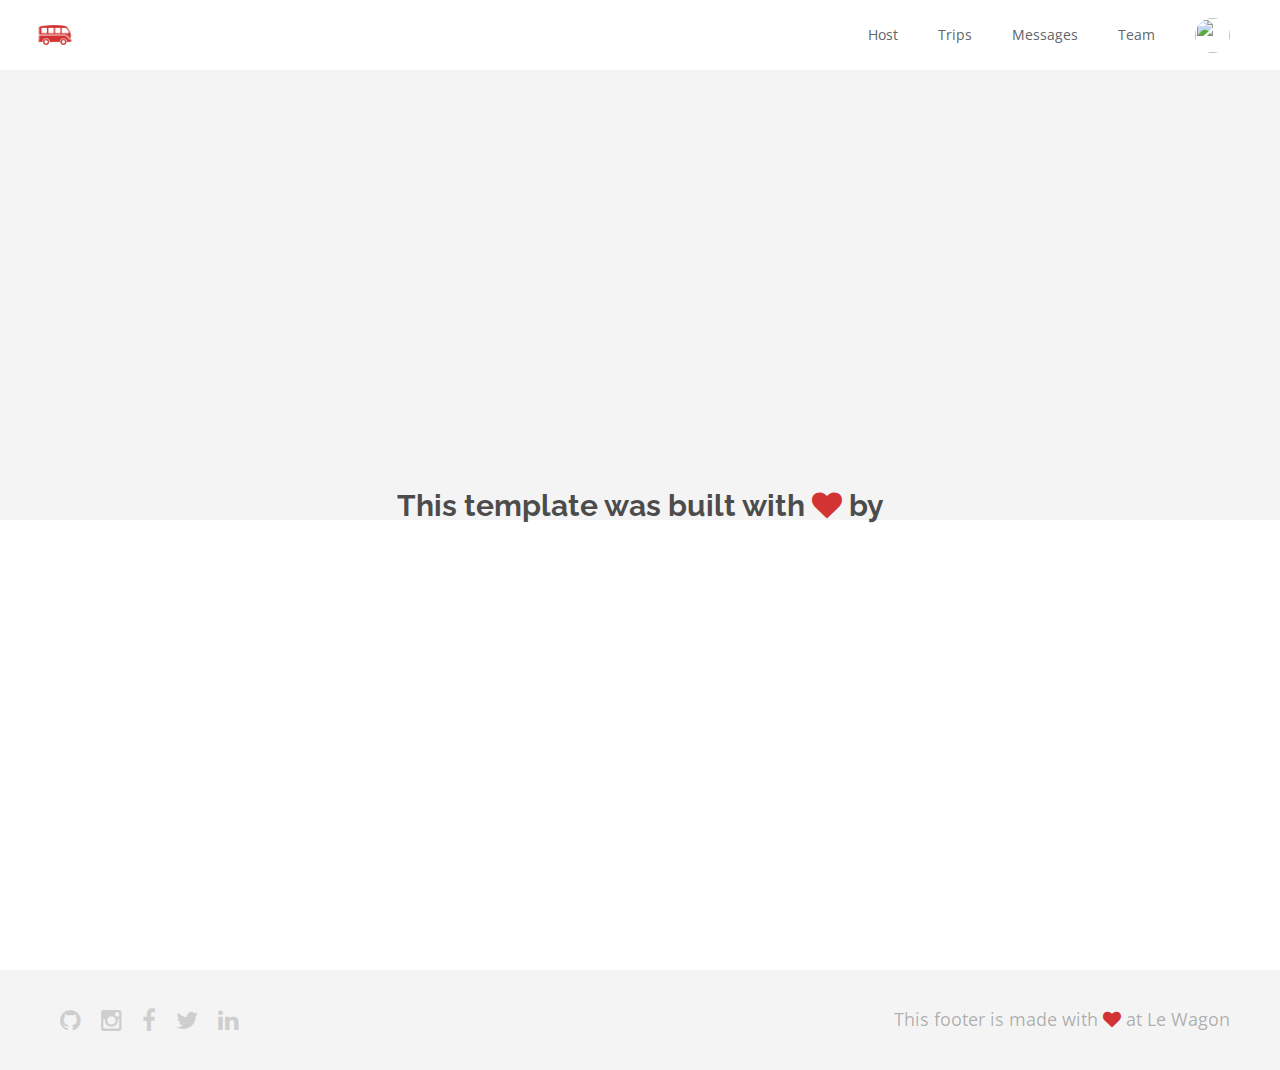
==== commit 3b41eb52: "Automated commit at 2017-11-06 12:07:47 UTC by middleman-deploy 2.0.0-alpha" ====
--- a/about.html
+++ b/about.html
@@ -7,30 +7,71 @@
           content="width=device-width, initial-scale=1, shrink-to-fit=no">
     <!-- Use the title from a page's frontmatter if it has one -->
     <title>Le Wagon - Middleman - About</title>
-    <link href="stylesheets/application-3c48b980.css" rel="stylesheet" />
+    <link href="stylesheets/application-7c1673f8.css" rel="stylesheet" />
     <script src="javascripts/application-93de88c9.js"></script>
     <link href="images/favicon-f15af148.png" rel="icon" type="image/png" />
   </head>
   <body>
+    <div class="navbar-wagon">
+  <!-- Logo -->
+  <a href="/" class="navbar-wagon-brand">
+    <img src="images/logo-acc9c0ec.png" id="logo" alt="logo" />
+    <!--     <img src="images/logo-acc9c0ec.png" alt="logo"> -->
+  </a>
+
+  <!-- Right Navigation -->
+  <div class="navbar-wagon-right hidden-xs hidden-sm">
+
+    <a href="" class="navbar-wagon-item navbar-wagon-link">Host</a>
+    <a href="" class="navbar-wagon-item navbar-wagon-link">Trips</a>
+    <a href="" class="navbar-wagon-item navbar-wagon-link">Messages</a>
+    <a href="/team.html" class="navbar-wagon-item navbar-wagon-link">Team</a>
+
+    <!-- Profile picture with dropdown list -->
+    <div class="navbar-wagon-item">
+      <div class="dropdown">
+        <img src="https://kitt.lewagon.com/placeholder/users/ssaunier" class="avatar dropdown-toggle" id="navbar-wagon-menu" data-toggle="dropdown">
+        <ul class="dropdown-menu dropdown-menu-right navbar-wagon-dropdown-menu">
+          <li><a href="#">Profile</a></li>
+          <li><a href="#">Dashboard</a></li>
+          <li><a href="#">Log Out</a></li>
+        </ul>
+      </div>
+    </div>
+  </div>
+
+  <!-- Dropdown appearing on mobile only -->
+  <div class="navbar-wagon-item hidden-md hidden-lg">
+    <div class="dropdown">
+      <i class="fa fa-bars dropdown-toggle" data-toggle="dropdown"></i>
+      <ul class="dropdown-menu dropdown-menu-right navbar-wagon-dropdown-menu">
+        <li><a href="#">Host</a></li>
+        <li><a href="#">Trips</a></li>
+        <li><a href="#">Messages</a></li>
+        <li><a href="#">Team</a></li>
+      </ul>
+    </div>
+  </div>
+</div>
+
     <div id="about">
   <div class="about-content">
     <h1>This template was built with <i class="fa fa-heart"></i> by</h1>
     <ul class="list-inline">
-        <li>
-<a href="https://kitt.lewagon.com/alumni/ssaunier" target="_blank">            <img src="https://kitt.lewagon.com/placeholder/users/ssaunier" class="img-circle" alt="Ssaunier" />
-</a>          <h2>Sébastien Saunier</h2>
-          <p>
-<a href="https://github.com/ssaunier" target="_blank">              <i class="fa fa-github"></i> ssaunier
-</a>          </p>
-        </li>
-        <li>
-<a href="https://kitt.lewagon.com/alumni/Papillard" target="_blank">            <img src="https://kitt.lewagon.com/placeholder/users/Papillard" class="img-circle" alt="Papillard" />
-</a>          <h2>Boris Paillard</h2>
-          <p>
-<a href="https://github.com/Papillard" target="_blank">              <i class="fa fa-github"></i> Papillard
-</a>          </p>
-        </li>
     </ul>
+  </div>
+</div>
+
+    <div class="footer">
+  <div class="footer-links">
+    <a href="#"><i class="fa fa-github"></i></a>
+    <a href="#"><i class="fa fa-instagram"></i></a>
+    <a href="#"><i class="fa fa-facebook"></i></a>
+    <a href="#"><i class="fa fa-twitter"></i></a>
+    <a href="#"><i class="fa fa-linkedin"></i></a>
+  </div>
+  <div class="footer-copyright">
+    This footer is made with <i class="fa fa-heart"></i> at Le Wagon
   </div>
 </div>
 
--- a/stylesheets/application-7c1673f8.css
+++ b/stylesheets/application-7c1673f8.css
@@ -0,0 +1,8 @@
+@import url("https://fonts.googleapis.com/css?family=Open+Sans:400,300,700|Raleway:400,100,300,700,500");/*!
+ * Bootstrap v3.3.7 (http://getbootstrap.com)
+ * Copyright 2011-2016 Twitter, Inc.
+ * Licensed under MIT (https://github.com/twbs/bootstrap/blob/master/LICENSE)
+ *//*! normalize.css v3.0.3 | MIT License | github.com/necolas/normalize.css */html{font-family:sans-serif;-ms-text-size-adjust:100%;-webkit-text-size-adjust:100%}body{margin:0}article,aside,details,figcaption,figure,footer,header,hgroup,main,menu,nav,section,summary{display:block}audio,canvas,progress,video{display:inline-block;vertical-align:baseline}audio:not([controls]){display:none;height:0}[hidden],template{display:none}a{background-color:transparent}a:active,a:hover{outline:0}abbr[title]{border-bottom:1px dotted}b,strong{font-weight:bold}dfn{font-style:italic}h1{font-size:2em;margin:0.67em 0}mark{background:#ff0;color:#000}small{font-size:80%}sub,sup{font-size:75%;line-height:0;position:relative;vertical-align:baseline}sup{top:-0.5em}sub{bottom:-0.25em}img{border:0}svg:not(:root){overflow:hidden}figure{margin:1em 40px}hr{-webkit-box-sizing:content-box;box-sizing:content-box;height:0}pre{overflow:auto}code,kbd,pre,samp{font-family:monospace, monospace;font-size:1em}button,input,optgroup,select,textarea{color:inherit;font:inherit;margin:0}button{overflow:visible}button,select{text-transform:none}button,html input[type="button"],input[type="reset"],input[type="submit"]{-webkit-appearance:button;cursor:pointer}button[disabled],html input[disabled]{cursor:default}button::-moz-focus-inner,input::-moz-focus-inner{border:0;padding:0}input{line-height:normal}input[type="checkbox"],input[type="radio"]{-webkit-box-sizing:border-box;box-sizing:border-box;padding:0}input[type="number"]::-webkit-inner-spin-button,input[type="number"]::-webkit-outer-spin-button{height:auto}input[type="search"]{-webkit-appearance:textfield;-webkit-box-sizing:content-box;box-sizing:content-box}input[type="search"]::-webkit-search-cancel-button,input[type="search"]::-webkit-search-decoration{-webkit-appearance:none}fieldset{border:1px solid #c0c0c0;margin:0 2px;padding:0.35em 0.625em 0.75em}legend{border:0;padding:0}textarea{overflow:auto}optgroup{font-weight:bold}table{border-collapse:collapse;border-spacing:0}td,th{padding:0}/*! Source: https://github.com/h5bp/html5-boilerplate/blob/master/src/css/main.css */@media print{*,*:before,*:after{background:transparent !important;color:#000 !important;-webkit-box-shadow:none !important;box-shadow:none !important;text-shadow:none !important}a,a:visited{text-decoration:underline}a[href]:after{content:" (" attr(href) ")"}abbr[title]:after{content:" (" attr(title) ")"}a[href^="#"]:after,a[href^="javascript:"]:after{content:""}pre,blockquote{border:1px solid #999;page-break-inside:avoid}thead{display:table-header-group}tr,img{page-break-inside:avoid}img{max-width:100% !important}p,h2,h3{orphans:3;widows:3}h2,h3{page-break-after:avoid}.navbar{display:none}.btn>.caret,.dropup>.btn>.caret{border-top-color:#000 !important}.label{border:1px solid #000}.table{border-collapse:collapse !important}.table td,.table th{background-color:#fff !important}.table-bordered th,.table-bordered td{border:1px solid #ddd !important}}@font-face{font-family:'Glyphicons Halflings';src:url("../assets/bootstrap/glyphicons-halflings-regular-86b6f62b.eot");src:url("../assets/bootstrap/glyphicons-halflings-regular-86b6f62b.eot?#iefix") format("embedded-opentype"),url("../assets/bootstrap/glyphicons-halflings-regular-ca35b697.woff2") format("woff2"),url("../assets/bootstrap/glyphicons-halflings-regular-278e49a8.woff") format("woff"),url("../assets/bootstrap/glyphicons-halflings-regular-44bc1850.ttf") format("truetype"),url("../assets/bootstrap/glyphicons-halflings-regular-de51a849.svg#glyphicons_halflingsregular") format("svg")}.glyphicon{position:relative;top:1px;display:inline-block;font-family:'Glyphicons Halflings';font-style:normal;font-weight:normal;line-height:1;-webkit-font-smoothing:antialiased;-moz-osx-font-smoothing:grayscale}.glyphicon-asterisk:before{content:"\002a"}.glyphicon-plus:before{content:"\002b"}.glyphicon-euro:before,.glyphicon-eur:before{content:"\20ac"}.glyphicon-minus:before{content:"\2212"}.glyphicon-cloud:before{content:"\2601"}.glyphicon-envelope:before{content:"\2709"}.glyphicon-pencil:before{content:"\270f"}.glyphicon-glass:before{content:"\e001"}.glyphicon-music:before{content:"\e002"}.glyphicon-search:before{content:"\e003"}.glyphicon-heart:before{content:"\e005"}.glyphicon-star:before{content:"\e006"}.glyphicon-star-empty:before{content:"\e007"}.glyphicon-user:before{content:"\e008"}.glyphicon-film:before{content:"\e009"}.glyphicon-th-large:before{content:"\e010"}.glyphicon-th:before{content:"\e011"}.glyphicon-th-list:before{content:"\e012"}.glyphicon-ok:before{content:"\e013"}.glyphicon-remove:before{content:"\e014"}.glyphicon-zoom-in:before{content:"\e015"}.glyphicon-zoom-out:before{content:"\e016"}.glyphicon-off:before{content:"\e017"}.glyphicon-signal:before{content:"\e018"}.glyphicon-cog:before{content:"\e019"}.glyphicon-trash:before{content:"\e020"}.glyphicon-home:before{content:"\e021"}.glyphicon-file:before{content:"\e022"}.glyphicon-time:before{content:"\e023"}.glyphicon-road:before{content:"\e024"}.glyphicon-download-alt:before{content:"\e025"}.glyphicon-download:before{content:"\e026"}.glyphicon-upload:before{content:"\e027"}.glyphicon-inbox:before{content:"\e028"}.glyphicon-play-circle:before{content:"\e029"}.glyphicon-repeat:before{content:"\e030"}.glyphicon-refresh:before{content:"\e031"}.glyphicon-list-alt:before{content:"\e032"}.glyphicon-lock:before{content:"\e033"}.glyphicon-flag:before{content:"\e034"}.glyphicon-headphones:before{content:"\e035"}.glyphicon-volume-off:before{content:"\e036"}.glyphicon-volume-down:before{content:"\e037"}.glyphicon-volume-up:before{content:"\e038"}.glyphicon-qrcode:before{content:"\e039"}.glyphicon-barcode:before{content:"\e040"}.glyphicon-tag:before{content:"\e041"}.glyphicon-tags:before{content:"\e042"}.glyphicon-book:before{content:"\e043"}.glyphicon-bookmark:before{content:"\e044"}.glyphicon-print:before{content:"\e045"}.glyphicon-camera:before{content:"\e046"}.glyphicon-font:before{content:"\e047"}.glyphicon-bold:before{content:"\e048"}.glyphicon-italic:before{content:"\e049"}.glyphicon-text-height:before{content:"\e050"}.glyphicon-text-width:before{content:"\e051"}.glyphicon-align-left:before{content:"\e052"}.glyphicon-align-center:before{content:"\e053"}.glyphicon-align-right:before{content:"\e054"}.glyphicon-align-justify:before{content:"\e055"}.glyphicon-list:before{content:"\e056"}.glyphicon-indent-left:before{content:"\e057"}.glyphicon-indent-right:before{content:"\e058"}.glyphicon-facetime-video:before{content:"\e059"}.glyphicon-picture:before{content:"\e060"}.glyphicon-map-marker:before{content:"\e062"}.glyphicon-adjust:before{content:"\e063"}.glyphicon-tint:before{content:"\e064"}.glyphicon-edit:before{content:"\e065"}.glyphicon-share:before{content:"\e066"}.glyphicon-check:before{content:"\e067"}.glyphicon-move:before{content:"\e068"}.glyphicon-step-backward:before{content:"\e069"}.glyphicon-fast-backward:before{content:"\e070"}.glyphicon-backward:before{content:"\e071"}.glyphicon-play:before{content:"\e072"}.glyphicon-pause:before{content:"\e073"}.glyphicon-stop:before{content:"\e074"}.glyphicon-forward:before{content:"\e075"}.glyphicon-fast-forward:before{content:"\e076"}.glyphicon-step-forward:before{content:"\e077"}.glyphicon-eject:before{content:"\e078"}.glyphicon-chevron-left:before{content:"\e079"}.glyphicon-chevron-right:before{content:"\e080"}.glyphicon-plus-sign:before{content:"\e081"}.glyphicon-minus-sign:before{content:"\e082"}.glyphicon-remove-sign:before{content:"\e083"}.glyphicon-ok-sign:before{content:"\e084"}.glyphicon-question-sign:before{content:"\e085"}.glyphicon-info-sign:before{content:"\e086"}.glyphicon-screenshot:before{content:"\e087"}.glyphicon-remove-circle:before{content:"\e088"}.glyphicon-ok-circle:before{content:"\e089"}.glyphicon-ban-circle:before{content:"\e090"}.glyphicon-arrow-left:before{content:"\e091"}.glyphicon-arrow-right:before{content:"\e092"}.glyphicon-arrow-up:before{content:"\e093"}.glyphicon-arrow-down:before{content:"\e094"}.glyphicon-share-alt:before{content:"\e095"}.glyphicon-resize-full:before{content:"\e096"}.glyphicon-resize-small:before{content:"\e097"}.glyphicon-exclamation-sign:before{content:"\e101"}.glyphicon-gift:before{content:"\e102"}.glyphicon-leaf:before{content:"\e103"}.glyphicon-fire:before{content:"\e104"}.glyphicon-eye-open:before{content:"\e105"}.glyphicon-eye-close:before{content:"\e106"}.glyphicon-warning-sign:before{content:"\e107"}.glyphicon-plane:before{content:"\e108"}.glyphicon-calendar:before{content:"\e109"}.glyphicon-random:before{content:"\e110"}.glyphicon-comment:before{content:"\e111"}.glyphicon-magnet:before{content:"\e112"}.glyphicon-chevron-up:before{content:"\e113"}.glyphicon-chevron-down:before{content:"\e114"}.glyphicon-retweet:before{content:"\e115"}.glyphicon-shopping-cart:before{content:"\e116"}.glyphicon-folder-close:before{content:"\e117"}.glyphicon-folder-open:before{content:"\e118"}.glyphicon-resize-vertical:before{content:"\e119"}.glyphicon-resize-horizontal:before{content:"\e120"}.glyphicon-hdd:before{content:"\e121"}.glyphicon-bullhorn:before{content:"\e122"}.glyphicon-bell:before{content:"\e123"}.glyphicon-certificate:before{content:"\e124"}.glyphicon-thumbs-up:before{content:"\e125"}.glyphicon-thumbs-down:before{content:"\e126"}.glyphicon-hand-right:before{content:"\e127"}.glyphicon-hand-left:before{content:"\e128"}.glyphicon-hand-up:before{content:"\e129"}.glyphicon-hand-down:before{content:"\e130"}.glyphicon-circle-arrow-right:before{content:"\e131"}.glyphicon-circle-arrow-left:before{content:"\e132"}.glyphicon-circle-arrow-up:before{content:"\e133"}.glyphicon-circle-arrow-down:before{content:"\e134"}.glyphicon-globe:before{content:"\e135"}.glyphicon-wrench:before{content:"\e136"}.glyphicon-tasks:before{content:"\e137"}.glyphicon-filter:before{content:"\e138"}.glyphicon-briefcase:before{content:"\e139"}.glyphicon-fullscreen:before{content:"\e140"}.glyphicon-dashboard:before{content:"\e141"}.glyphicon-paperclip:before{content:"\e142"}.glyphicon-heart-empty:before{content:"\e143"}.glyphicon-link:before{content:"\e144"}.glyphicon-phone:before{content:"\e145"}.glyphicon-pushpin:before{content:"\e146"}.glyphicon-usd:before{content:"\e148"}.glyphicon-gbp:before{content:"\e149"}.glyphicon-sort:before{content:"\e150"}.glyphicon-sort-by-alphabet:before{content:"\e151"}.glyphicon-sort-by-alphabet-alt:before{content:"\e152"}.glyphicon-sort-by-order:before{content:"\e153"}.glyphicon-sort-by-order-alt:before{content:"\e154"}.glyphicon-sort-by-attributes:before{content:"\e155"}.glyphicon-sort-by-attributes-alt:before{content:"\e156"}.glyphicon-unchecked:before{content:"\e157"}.glyphicon-expand:before{content:"\e158"}.glyphicon-collapse-down:before{content:"\e159"}.glyphicon-collapse-up:before{content:"\e160"}.glyphicon-log-in:before{content:"\e161"}.glyphicon-flash:before{content:"\e162"}.glyphicon-log-out:before{content:"\e163"}.glyphicon-new-window:before{content:"\e164"}.glyphicon-record:before{content:"\e165"}.glyphicon-save:before{content:"\e166"}.glyphicon-open:before{content:"\e167"}.glyphicon-saved:before{content:"\e168"}.glyphicon-import:before{content:"\e169"}.glyphicon-export:before{content:"\e170"}.glyphicon-send:before{content:"\e171"}.glyphicon-floppy-disk:before{content:"\e172"}.glyphicon-floppy-saved:before{content:"\e173"}.glyphicon-floppy-remove:before{content:"\e174"}.glyphicon-floppy-save:before{content:"\e175"}.glyphicon-floppy-open:before{content:"\e176"}.glyphicon-credit-card:before{content:"\e177"}.glyphicon-transfer:before{content:"\e178"}.glyphicon-cutlery:before{content:"\e179"}.glyphicon-header:before{content:"\e180"}.glyphicon-compressed:before{content:"\e181"}.glyphicon-earphone:before{content:"\e182"}.glyphicon-phone-alt:before{content:"\e183"}.glyphicon-tower:before{content:"\e184"}.glyphicon-stats:before{content:"\e185"}.glyphicon-sd-video:before{content:"\e186"}.glyphicon-hd-video:before{content:"\e187"}.glyphicon-subtitles:before{content:"\e188"}.glyphicon-sound-stereo:before{content:"\e189"}.glyphicon-sound-dolby:before{content:"\e190"}.glyphicon-sound-5-1:before{content:"\e191"}.glyphicon-sound-6-1:before{content:"\e192"}.glyphicon-sound-7-1:before{content:"\e193"}.glyphicon-copyright-mark:before{content:"\e194"}.glyphicon-registration-mark:before{content:"\e195"}.glyphicon-cloud-download:before{content:"\e197"}.glyphicon-cloud-upload:before{content:"\e198"}.glyphicon-tree-conifer:before{content:"\e199"}.glyphicon-tree-deciduous:before{content:"\e200"}.glyphicon-cd:before{content:"\e201"}.glyphicon-save-file:before{content:"\e202"}.glyphicon-open-file:before{content:"\e203"}.glyphicon-level-up:before{content:"\e204"}.glyphicon-copy:before{content:"\e205"}.glyphicon-paste:before{content:"\e206"}.glyphicon-alert:before{content:"\e209"}.glyphicon-equalizer:before{content:"\e210"}.glyphicon-king:before{content:"\e211"}.glyphicon-queen:before{content:"\e212"}.glyphicon-pawn:before{content:"\e213"}.glyphicon-bishop:before{content:"\e214"}.glyphicon-knight:before{content:"\e215"}.glyphicon-baby-formula:before{content:"\e216"}.glyphicon-tent:before{content:"\26fa"}.glyphicon-blackboard:before{content:"\e218"}.glyphicon-bed:before{content:"\e219"}.glyphicon-apple:before{content:"\f8ff"}.glyphicon-erase:before{content:"\e221"}.glyphicon-hourglass:before{content:"\231b"}.glyphicon-lamp:before{content:"\e223"}.glyphicon-duplicate:before{content:"\e224"}.glyphicon-piggy-bank:before{content:"\e225"}.glyphicon-scissors:before{content:"\e226"}.glyphicon-bitcoin:before{content:"\e227"}.glyphicon-btc:before{content:"\e227"}.glyphicon-xbt:before{content:"\e227"}.glyphicon-yen:before{content:"\00a5"}.glyphicon-jpy:before{content:"\00a5"}.glyphicon-ruble:before{content:"\20bd"}.glyphicon-rub:before{content:"\20bd"}.glyphicon-scale:before{content:"\e230"}.glyphicon-ice-lolly:before{content:"\e231"}.glyphicon-ice-lolly-tasted:before{content:"\e232"}.glyphicon-education:before{content:"\e233"}.glyphicon-option-horizontal:before{content:"\e234"}.glyphicon-option-vertical:before{content:"\e235"}.glyphicon-menu-hamburger:before{content:"\e236"}.glyphicon-modal-window:before{content:"\e237"}.glyphicon-oil:before{content:"\e238"}.glyphicon-grain:before{content:"\e239"}.glyphicon-sunglasses:before{content:"\e240"}.glyphicon-text-size:before{content:"\e241"}.glyphicon-text-color:before{content:"\e242"}.glyphicon-text-background:before{content:"\e243"}.glyphicon-object-align-top:before{content:"\e244"}.glyphicon-object-align-bottom:before{content:"\e245"}.glyphicon-object-align-horizontal:before{content:"\e246"}.glyphicon-object-align-left:before{content:"\e247"}.glyphicon-object-align-vertical:before{content:"\e248"}.glyphicon-object-align-right:before{content:"\e249"}.glyphicon-triangle-right:before{content:"\e250"}.glyphicon-triangle-left:before{content:"\e251"}.glyphicon-triangle-bottom:before{content:"\e252"}.glyphicon-triangle-top:before{content:"\e253"}.glyphicon-console:before{content:"\e254"}.glyphicon-superscript:before{content:"\e255"}.glyphicon-subscript:before{content:"\e256"}.glyphicon-menu-left:before{content:"\e257"}.glyphicon-menu-right:before{content:"\e258"}.glyphicon-menu-down:before{content:"\e259"}.glyphicon-menu-up:before{content:"\e260"}*{-webkit-box-sizing:border-box;box-sizing:border-box}*:before,*:after{-webkit-box-sizing:border-box;box-sizing:border-box}html{font-size:10px;-webkit-tap-highlight-color:transparent}body{font-family:"Open Sans", "Helvetica", "sans-serif";font-size:18px;line-height:1.42857143;color:#333333;background-color:#F4F4F4}input,button,select,textarea{font-family:inherit;font-size:inherit;line-height:inherit}a{color:#469AE0;text-decoration:none}a:hover,a:focus{color:#1f74ba;text-decoration:underline}a:focus{outline:5px auto -webkit-focus-ring-color;outline-offset:-2px}figure{margin:0}img{vertical-align:middle}.img-responsive{display:block;max-width:100%;height:auto}.img-rounded{border-radius:2px}.img-thumbnail{padding:4px;line-height:1.42857143;background-color:#F4F4F4;border:1px solid #ddd;border-radius:2px;-webkit-transition:all 0.2s ease-in-out;transition:all 0.2s ease-in-out;display:inline-block;max-width:100%;height:auto}.img-circle{border-radius:50%}hr{margin-top:25px;margin-bottom:25px;border:0;border-top:1px solid #eeeeee}.sr-only{position:absolute;width:1px;height:1px;margin:-1px;padding:0;overflow:hidden;clip:rect(0, 0, 0, 0);border:0}.sr-only-focusable:active,.sr-only-focusable:focus{position:static;width:auto;height:auto;margin:0;overflow:visible;clip:auto}[role="button"]{cursor:pointer}h1,h2,h3,h4,h5,h6,.h1,.h2,.h3,.h4,.h5,.h6{font-family:"Raleway", "Helvetica", "sans-serif";font-weight:500;line-height:1.1;color:inherit}h1 small,h1 .small,h2 small,h2 .small,h3 small,h3 .small,h4 small,h4 .small,h5 small,h5 .small,h6 small,h6 .small,.h1 small,.h1 .small,.h2 small,.h2 .small,.h3 small,.h3 .small,.h4 small,.h4 .small,.h5 small,.h5 .small,.h6 small,.h6 .small{font-weight:normal;line-height:1;color:#777777}h1,.h1,h2,.h2,h3,.h3{margin-top:25px;margin-bottom:12.5px}h1 small,h1 .small,.h1 small,.h1 .small,h2 small,h2 .small,.h2 small,.h2 .small,h3 small,h3 .small,.h3 small,.h3 .small{font-size:65%}h4,.h4,h5,.h5,h6,.h6{margin-top:12.5px;margin-bottom:12.5px}h4 small,h4 .small,.h4 small,.h4 .small,h5 small,h5 .small,.h5 small,.h5 .small,h6 small,h6 .small,.h6 small,.h6 .small{font-size:75%}h1,.h1{font-size:46px}h2,.h2{font-size:38px}h3,.h3{font-size:31px}h4,.h4{font-size:23px}h5,.h5{font-size:18px}h6,.h6{font-size:16px}p{margin:0 0 12.5px}.lead{margin-bottom:25px;font-size:20px;font-weight:300;line-height:1.4}@media (min-width: 768px){.lead{font-size:27px}}small,.small{font-size:88%}mark,.mark{background-color:#fcf8e3;padding:.2em}.text-left{text-align:left}.text-right{text-align:right}.text-center{text-align:center}.text-justify{text-align:justify}.text-nowrap{white-space:nowrap}.text-lowercase{text-transform:lowercase}.text-uppercase,.initialism{text-transform:uppercase}.text-capitalize{text-transform:capitalize}.text-muted{color:#777777}.text-primary{color:#469AE0}a.text-primary:hover,a.text-primary:focus{color:#2381d0}.text-success{color:#3c763d}a.text-success:hover,a.text-success:focus{color:#2b542c}.text-info{color:#31708f}a.text-info:hover,a.text-info:focus{color:#245269}.text-warning{color:#8a6d3b}a.text-warning:hover,a.text-warning:focus{color:#66512c}.text-danger{color:#a94442}a.text-danger:hover,a.text-danger:focus{color:#843534}.bg-primary{color:#fff}.bg-primary{background-color:#469AE0}a.bg-primary:hover,a.bg-primary:focus{background-color:#2381d0}.bg-success{background-color:#dff0d8}a.bg-success:hover,a.bg-success:focus{background-color:#c1e2b3}.bg-info{background-color:#d9edf7}a.bg-info:hover,a.bg-info:focus{background-color:#afd9ee}.bg-warning{background-color:#fcf8e3}a.bg-warning:hover,a.bg-warning:focus{background-color:#f7ecb5}.bg-danger{background-color:#f2dede}a.bg-danger:hover,a.bg-danger:focus{background-color:#e4b9b9}.page-header{padding-bottom:11.5px;margin:50px 0 25px;border-bottom:1px solid #eeeeee}ul,ol{margin-top:0;margin-bottom:12.5px}ul ul,ul ol,ol ul,ol ol{margin-bottom:0}.list-unstyled{padding-left:0;list-style:none}.list-inline{padding-left:0;list-style:none;margin-left:-5px}.list-inline>li{display:inline-block;padding-left:5px;padding-right:5px}dl{margin-top:0;margin-bottom:25px}dt,dd{line-height:1.42857143}dt{font-weight:bold}dd{margin-left:0}.dl-horizontal dd:before,.dl-horizontal dd:after{content:" ";display:table}.dl-horizontal dd:after{clear:both}@media (min-width: 768px){.dl-horizontal dt{float:left;width:160px;clear:left;text-align:right;overflow:hidden;text-overflow:ellipsis;white-space:nowrap}.dl-horizontal dd{margin-left:180px}}abbr[title],abbr[data-original-title]{cursor:help;border-bottom:1px dotted #777777}.initialism{font-size:90%}blockquote{padding:12.5px 25px;margin:0 0 25px;font-size:22.5px;border-left:5px solid #eeeeee}blockquote p:last-child,blockquote ul:last-child,blockquote ol:last-child{margin-bottom:0}blockquote footer,blockquote small,blockquote .small{display:block;font-size:80%;line-height:1.42857143;color:#777777}blockquote footer:before,blockquote small:before,blockquote .small:before{content:'\2014 \00A0'}.blockquote-reverse,blockquote.pull-right{padding-right:15px;padding-left:0;border-right:5px solid #eeeeee;border-left:0;text-align:right}.blockquote-reverse footer:before,.blockquote-reverse small:before,.blockquote-reverse .small:before,blockquote.pull-right footer:before,blockquote.pull-right small:before,blockquote.pull-right .small:before{content:''}.blockquote-reverse footer:after,.blockquote-reverse small:after,.blockquote-reverse .small:after,blockquote.pull-right footer:after,blockquote.pull-right small:after,blockquote.pull-right .small:after{content:'\00A0 \2014'}address{margin-bottom:25px;font-style:normal;line-height:1.42857143}code,kbd,pre,samp{font-family:Menlo, Monaco, Consolas, "Courier New", monospace}code{padding:2px 4px;font-size:90%;color:#c7254e;background-color:#f9f2f4;border-radius:2px}kbd{padding:2px 4px;font-size:90%;color:#fff;background-color:#333;border-radius:2px;-webkit-box-shadow:inset 0 -1px 0 rgba(0,0,0,0.25);box-shadow:inset 0 -1px 0 rgba(0,0,0,0.25)}kbd kbd{padding:0;font-size:100%;font-weight:bold;-webkit-box-shadow:none;box-shadow:none}pre{display:block;padding:12px;margin:0 0 12.5px;font-size:17px;line-height:1.42857143;word-break:break-all;word-wrap:break-word;color:#333333;background-color:#f5f5f5;border:1px solid #ccc;border-radius:2px}pre code{padding:0;font-size:inherit;color:inherit;white-space:pre-wrap;background-color:transparent;border-radius:0}.pre-scrollable{max-height:340px;overflow-y:scroll}.container{margin-right:auto;margin-left:auto;padding-left:15px;padding-right:15px}.container:before,.container:after{content:" ";display:table}.container:after{clear:both}@media (min-width: 768px){.container{width:750px}}@media (min-width: 992px){.container{width:970px}}@media (min-width: 1200px){.container{width:1170px}}.container-fluid{margin-right:auto;margin-left:auto;padding-left:15px;padding-right:15px}.container-fluid:before,.container-fluid:after{content:" ";display:table}.container-fluid:after{clear:both}.row{margin-left:-15px;margin-right:-15px}.row:before,.row:after{content:" ";display:table}.row:after{clear:both}.col-xs-1,.col-sm-1,.col-md-1,.col-lg-1,.col-xs-2,.col-sm-2,.col-md-2,.col-lg-2,.col-xs-3,.col-sm-3,.col-md-3,.col-lg-3,.col-xs-4,.col-sm-4,.col-md-4,.col-lg-4,.col-xs-5,.col-sm-5,.col-md-5,.col-lg-5,.col-xs-6,.col-sm-6,.col-md-6,.col-lg-6,.col-xs-7,.col-sm-7,.col-md-7,.col-lg-7,.col-xs-8,.col-sm-8,.col-md-8,.col-lg-8,.col-xs-9,.col-sm-9,.col-md-9,.col-lg-9,.col-xs-10,.col-sm-10,.col-md-10,.col-lg-10,.col-xs-11,.col-sm-11,.col-md-11,.col-lg-11,.col-xs-12,.col-sm-12,.col-md-12,.col-lg-12{position:relative;min-height:1px;padding-left:15px;padding-right:15px}.col-xs-1,.col-xs-2,.col-xs-3,.col-xs-4,.col-xs-5,.col-xs-6,.col-xs-7,.col-xs-8,.col-xs-9,.col-xs-10,.col-xs-11,.col-xs-12{float:left}.col-xs-1{width:8.33333333%}.col-xs-2{width:16.66666667%}.col-xs-3{width:25%}.col-xs-4{width:33.33333333%}.col-xs-5{width:41.66666667%}.col-xs-6{width:50%}.col-xs-7{width:58.33333333%}.col-xs-8{width:66.66666667%}.col-xs-9{width:75%}.col-xs-10{width:83.33333333%}.col-xs-11{width:91.66666667%}.col-xs-12{width:100%}.col-xs-pull-0{right:auto}.col-xs-pull-1{right:8.33333333%}.col-xs-pull-2{right:16.66666667%}.col-xs-pull-3{right:25%}.col-xs-pull-4{right:33.33333333%}.col-xs-pull-5{right:41.66666667%}.col-xs-pull-6{right:50%}.col-xs-pull-7{right:58.33333333%}.col-xs-pull-8{right:66.66666667%}.col-xs-pull-9{right:75%}.col-xs-pull-10{right:83.33333333%}.col-xs-pull-11{right:91.66666667%}.col-xs-pull-12{right:100%}.col-xs-push-0{left:auto}.col-xs-push-1{left:8.33333333%}.col-xs-push-2{left:16.66666667%}.col-xs-push-3{left:25%}.col-xs-push-4{left:33.33333333%}.col-xs-push-5{left:41.66666667%}.col-xs-push-6{left:50%}.col-xs-push-7{left:58.33333333%}.col-xs-push-8{left:66.66666667%}.col-xs-push-9{left:75%}.col-xs-push-10{left:83.33333333%}.col-xs-push-11{left:91.66666667%}.col-xs-push-12{left:100%}.col-xs-offset-0{margin-left:0%}.col-xs-offset-1{margin-left:8.33333333%}.col-xs-offset-2{margin-left:16.66666667%}.col-xs-offset-3{margin-left:25%}.col-xs-offset-4{margin-left:33.33333333%}.col-xs-offset-5{margin-left:41.66666667%}.col-xs-offset-6{margin-left:50%}.col-xs-offset-7{margin-left:58.33333333%}.col-xs-offset-8{margin-left:66.66666667%}.col-xs-offset-9{margin-left:75%}.col-xs-offset-10{margin-left:83.33333333%}.col-xs-offset-11{margin-left:91.66666667%}.col-xs-offset-12{margin-left:100%}@media (min-width: 768px){.col-sm-1,.col-sm-2,.col-sm-3,.col-sm-4,.col-sm-5,.col-sm-6,.col-sm-7,.col-sm-8,.col-sm-9,.col-sm-10,.col-sm-11,.col-sm-12{float:left}.col-sm-1{width:8.33333333%}.col-sm-2{width:16.66666667%}.col-sm-3{width:25%}.col-sm-4{width:33.33333333%}.col-sm-5{width:41.66666667%}.col-sm-6{width:50%}.col-sm-7{width:58.33333333%}.col-sm-8{width:66.66666667%}.col-sm-9{width:75%}.col-sm-10{width:83.33333333%}.col-sm-11{width:91.66666667%}.col-sm-12{width:100%}.col-sm-pull-0{right:auto}.col-sm-pull-1{right:8.33333333%}.col-sm-pull-2{right:16.66666667%}.col-sm-pull-3{right:25%}.col-sm-pull-4{right:33.33333333%}.col-sm-pull-5{right:41.66666667%}.col-sm-pull-6{right:50%}.col-sm-pull-7{right:58.33333333%}.col-sm-pull-8{right:66.66666667%}.col-sm-pull-9{right:75%}.col-sm-pull-10{right:83.33333333%}.col-sm-pull-11{right:91.66666667%}.col-sm-pull-12{right:100%}.col-sm-push-0{left:auto}.col-sm-push-1{left:8.33333333%}.col-sm-push-2{left:16.66666667%}.col-sm-push-3{left:25%}.col-sm-push-4{left:33.33333333%}.col-sm-push-5{left:41.66666667%}.col-sm-push-6{left:50%}.col-sm-push-7{left:58.33333333%}.col-sm-push-8{left:66.66666667%}.col-sm-push-9{left:75%}.col-sm-push-10{left:83.33333333%}.col-sm-push-11{left:91.66666667%}.col-sm-push-12{left:100%}.col-sm-offset-0{margin-left:0%}.col-sm-offset-1{margin-left:8.33333333%}.col-sm-offset-2{margin-left:16.66666667%}.col-sm-offset-3{margin-left:25%}.col-sm-offset-4{margin-left:33.33333333%}.col-sm-offset-5{margin-left:41.66666667%}.col-sm-offset-6{margin-left:50%}.col-sm-offset-7{margin-left:58.33333333%}.col-sm-offset-8{margin-left:66.66666667%}.col-sm-offset-9{margin-left:75%}.col-sm-offset-10{margin-left:83.33333333%}.col-sm-offset-11{margin-left:91.66666667%}.col-sm-offset-12{margin-left:100%}}@media (min-width: 992px){.col-md-1,.col-md-2,.col-md-3,.col-md-4,.col-md-5,.col-md-6,.col-md-7,.col-md-8,.col-md-9,.col-md-10,.col-md-11,.col-md-12{float:left}.col-md-1{width:8.33333333%}.col-md-2{width:16.66666667%}.col-md-3{width:25%}.col-md-4{width:33.33333333%}.col-md-5{width:41.66666667%}.col-md-6{width:50%}.col-md-7{width:58.33333333%}.col-md-8{width:66.66666667%}.col-md-9{width:75%}.col-md-10{width:83.33333333%}.col-md-11{width:91.66666667%}.col-md-12{width:100%}.col-md-pull-0{right:auto}.col-md-pull-1{right:8.33333333%}.col-md-pull-2{right:16.66666667%}.col-md-pull-3{right:25%}.col-md-pull-4{right:33.33333333%}.col-md-pull-5{right:41.66666667%}.col-md-pull-6{right:50%}.col-md-pull-7{right:58.33333333%}.col-md-pull-8{right:66.66666667%}.col-md-pull-9{right:75%}.col-md-pull-10{right:83.33333333%}.col-md-pull-11{right:91.66666667%}.col-md-pull-12{right:100%}.col-md-push-0{left:auto}.col-md-push-1{left:8.33333333%}.col-md-push-2{left:16.66666667%}.col-md-push-3{left:25%}.col-md-push-4{left:33.33333333%}.col-md-push-5{left:41.66666667%}.col-md-push-6{left:50%}.col-md-push-7{left:58.33333333%}.col-md-push-8{left:66.66666667%}.col-md-push-9{left:75%}.col-md-push-10{left:83.33333333%}.col-md-push-11{left:91.66666667%}.col-md-push-12{left:100%}.col-md-offset-0{margin-left:0%}.col-md-offset-1{margin-left:8.33333333%}.col-md-offset-2{margin-left:16.66666667%}.col-md-offset-3{margin-left:25%}.col-md-offset-4{margin-left:33.33333333%}.col-md-offset-5{margin-left:41.66666667%}.col-md-offset-6{margin-left:50%}.col-md-offset-7{margin-left:58.33333333%}.col-md-offset-8{margin-left:66.66666667%}.col-md-offset-9{margin-left:75%}.col-md-offset-10{margin-left:83.33333333%}.col-md-offset-11{margin-left:91.66666667%}.col-md-offset-12{margin-left:100%}}@media (min-width: 1200px){.col-lg-1,.col-lg-2,.col-lg-3,.col-lg-4,.col-lg-5,.col-lg-6,.col-lg-7,.col-lg-8,.col-lg-9,.col-lg-10,.col-lg-11,.col-lg-12{float:left}.col-lg-1{width:8.33333333%}.col-lg-2{width:16.66666667%}.col-lg-3{width:25%}.col-lg-4{width:33.33333333%}.col-lg-5{width:41.66666667%}.col-lg-6{width:50%}.col-lg-7{width:58.33333333%}.col-lg-8{width:66.66666667%}.col-lg-9{width:75%}.col-lg-10{width:83.33333333%}.col-lg-11{width:91.66666667%}.col-lg-12{width:100%}.col-lg-pull-0{right:auto}.col-lg-pull-1{right:8.33333333%}.col-lg-pull-2{right:16.66666667%}.col-lg-pull-3{right:25%}.col-lg-pull-4{right:33.33333333%}.col-lg-pull-5{right:41.66666667%}.col-lg-pull-6{right:50%}.col-lg-pull-7{right:58.33333333%}.col-lg-pull-8{right:66.66666667%}.col-lg-pull-9{right:75%}.col-lg-pull-10{right:83.33333333%}.col-lg-pull-11{right:91.66666667%}.col-lg-pull-12{right:100%}.col-lg-push-0{left:auto}.col-lg-push-1{left:8.33333333%}.col-lg-push-2{left:16.66666667%}.col-lg-push-3{left:25%}.col-lg-push-4{left:33.33333333%}.col-lg-push-5{left:41.66666667%}.col-lg-push-6{left:50%}.col-lg-push-7{left:58.33333333%}.col-lg-push-8{left:66.66666667%}.col-lg-push-9{left:75%}.col-lg-push-10{left:83.33333333%}.col-lg-push-11{left:91.66666667%}.col-lg-push-12{left:100%}.col-lg-offset-0{margin-left:0%}.col-lg-offset-1{margin-left:8.33333333%}.col-lg-offset-2{margin-left:16.66666667%}.col-lg-offset-3{margin-left:25%}.col-lg-offset-4{margin-left:33.33333333%}.col-lg-offset-5{margin-left:41.66666667%}.col-lg-offset-6{margin-left:50%}.col-lg-offset-7{margin-left:58.33333333%}.col-lg-offset-8{margin-left:66.66666667%}.col-lg-offset-9{margin-left:75%}.col-lg-offset-10{margin-left:83.33333333%}.col-lg-offset-11{margin-left:91.66666667%}.col-lg-offset-12{margin-left:100%}}table{background-color:transparent}caption{padding-top:8px;padding-bottom:8px;color:#777777;text-align:left}th{text-align:left}.table{width:100%;max-width:100%;margin-bottom:25px}.table>thead>tr>th,.table>thead>tr>td,.table>tbody>tr>th,.table>tbody>tr>td,.table>tfoot>tr>th,.table>tfoot>tr>td{padding:8px;line-height:1.42857143;vertical-align:top;border-top:1px solid #ddd}.table>thead>tr>th{vertical-align:bottom;border-bottom:2px solid #ddd}.table>caption+thead>tr:first-child>th,.table>caption+thead>tr:first-child>td,.table>colgroup+thead>tr:first-child>th,.table>colgroup+thead>tr:first-child>td,.table>thead:first-child>tr:first-child>th,.table>thead:first-child>tr:first-child>td{border-top:0}.table>tbody+tbody{border-top:2px solid #ddd}.table .table{background-color:#F4F4F4}.table-condensed>thead>tr>th,.table-condensed>thead>tr>td,.table-condensed>tbody>tr>th,.table-condensed>tbody>tr>td,.table-condensed>tfoot>tr>th,.table-condensed>tfoot>tr>td{padding:5px}.table-bordered{border:1px solid #ddd}.table-bordered>thead>tr>th,.table-bordered>thead>tr>td,.table-bordered>tbody>tr>th,.table-bordered>tbody>tr>td,.table-bordered>tfoot>tr>th,.table-bordered>tfoot>tr>td{border:1px solid #ddd}.table-bordered>thead>tr>th,.table-bordered>thead>tr>td{border-bottom-width:2px}.table-striped>tbody>tr:nth-of-type(odd){background-color:#f9f9f9}.table-hover>tbody>tr:hover{background-color:#f5f5f5}table col[class*="col-"]{position:static;float:none;display:table-column}table td[class*="col-"],table th[class*="col-"]{position:static;float:none;display:table-cell}.table>thead>tr>td.active,.table>thead>tr>th.active,.table>thead>tr.active>td,.table>thead>tr.active>th,.table>tbody>tr>td.active,.table>tbody>tr>th.active,.table>tbody>tr.active>td,.table>tbody>tr.active>th,.table>tfoot>tr>td.active,.table>tfoot>tr>th.active,.table>tfoot>tr.active>td,.table>tfoot>tr.active>th{background-color:#f5f5f5}.table-hover>tbody>tr>td.active:hover,.table-hover>tbody>tr>th.active:hover,.table-hover>tbody>tr.active:hover>td,.table-hover>tbody>tr:hover>.active,.table-hover>tbody>tr.active:hover>th{background-color:#e8e8e8}.table>thead>tr>td.success,.table>thead>tr>th.success,.table>thead>tr.success>td,.table>thead>tr.success>th,.table>tbody>tr>td.success,.table>tbody>tr>th.success,.table>tbody>tr.success>td,.table>tbody>tr.success>th,.table>tfoot>tr>td.success,.table>tfoot>tr>th.success,.table>tfoot>tr.success>td,.table>tfoot>tr.success>th{background-color:#dff0d8}.table-hover>tbody>tr>td.success:hover,.table-hover>tbody>tr>th.success:hover,.table-hover>tbody>tr.success:hover>td,.table-hover>tbody>tr:hover>.success,.table-hover>tbody>tr.success:hover>th{background-color:#d0e9c6}.table>thead>tr>td.info,.table>thead>tr>th.info,.table>thead>tr.info>td,.table>thead>tr.info>th,.table>tbody>tr>td.info,.table>tbody>tr>th.info,.table>tbody>tr.info>td,.table>tbody>tr.info>th,.table>tfoot>tr>td.info,.table>tfoot>tr>th.info,.table>tfoot>tr.info>td,.table>tfoot>tr.info>th{background-color:#d9edf7}.table-hover>tbody>tr>td.info:hover,.table-hover>tbody>tr>th.info:hover,.table-hover>tbody>tr.info:hover>td,.table-hover>tbody>tr:hover>.info,.table-hover>tbody>tr.info:hover>th{background-color:#c4e3f3}.table>thead>tr>td.warning,.table>thead>tr>th.warning,.table>thead>tr.warning>td,.table>thead>tr.warning>th,.table>tbody>tr>td.warning,.table>tbody>tr>th.warning,.table>tbody>tr.warning>td,.table>tbody>tr.warning>th,.table>tfoot>tr>td.warning,.table>tfoot>tr>th.warning,.table>tfoot>tr.warning>td,.table>tfoot>tr.warning>th{background-color:#fcf8e3}.table-hover>tbody>tr>td.warning:hover,.table-hover>tbody>tr>th.warning:hover,.table-hover>tbody>tr.warning:hover>td,.table-hover>tbody>tr:hover>.warning,.table-hover>tbody>tr.warning:hover>th{background-color:#faf2cc}.table>thead>tr>td.danger,.table>thead>tr>th.danger,.table>thead>tr.danger>td,.table>thead>tr.danger>th,.table>tbody>tr>td.danger,.table>tbody>tr>th.danger,.table>tbody>tr.danger>td,.table>tbody>tr.danger>th,.table>tfoot>tr>td.danger,.table>tfoot>tr>th.danger,.table>tfoot>tr.danger>td,.table>tfoot>tr.danger>th{background-color:#f2dede}.table-hover>tbody>tr>td.danger:hover,.table-hover>tbody>tr>th.danger:hover,.table-hover>tbody>tr.danger:hover>td,.table-hover>tbody>tr:hover>.danger,.table-hover>tbody>tr.danger:hover>th{background-color:#ebcccc}.table-responsive{overflow-x:auto;min-height:0.01%}@media screen and (max-width: 767px){.table-responsive{width:100%;margin-bottom:18.75px;overflow-y:hidden;-ms-overflow-style:-ms-autohiding-scrollbar;border:1px solid #ddd}.table-responsive>.table{margin-bottom:0}.table-responsive>.table>thead>tr>th,.table-responsive>.table>thead>tr>td,.table-responsive>.table>tbody>tr>th,.table-responsive>.table>tbody>tr>td,.table-responsive>.table>tfoot>tr>th,.table-responsive>.table>tfoot>tr>td{white-space:nowrap}.table-responsive>.table-bordered{border:0}.table-responsive>.table-bordered>thead>tr>th:first-child,.table-responsive>.table-bordered>thead>tr>td:first-child,.table-responsive>.table-bordered>tbody>tr>th:first-child,.table-responsive>.table-bordered>tbody>tr>td:first-child,.table-responsive>.table-bordered>tfoot>tr>th:first-child,.table-responsive>.table-bordered>tfoot>tr>td:first-child{border-left:0}.table-responsive>.table-bordered>thead>tr>th:last-child,.table-responsive>.table-bordered>thead>tr>td:last-child,.table-responsive>.table-bordered>tbody>tr>th:last-child,.table-responsive>.table-bordered>tbody>tr>td:last-child,.table-responsive>.table-bordered>tfoot>tr>th:last-child,.table-responsive>.table-bordered>tfoot>tr>td:last-child{border-right:0}.table-responsive>.table-bordered>tbody>tr:last-child>th,.table-responsive>.table-bordered>tbody>tr:last-child>td,.table-responsive>.table-bordered>tfoot>tr:last-child>th,.table-responsive>.table-bordered>tfoot>tr:last-child>td{border-bottom:0}}fieldset{padding:0;margin:0;border:0;min-width:0}legend{display:block;width:100%;padding:0;margin-bottom:25px;font-size:27px;line-height:inherit;color:#333333;border:0;border-bottom:1px solid #e5e5e5}label{display:inline-block;max-width:100%;margin-bottom:5px;font-weight:bold}input[type="search"]{-webkit-box-sizing:border-box;box-sizing:border-box}input[type="radio"],input[type="checkbox"]{margin:4px 0 0;margin-top:1px \9;line-height:normal}input[type="file"]{display:block}input[type="range"]{display:block;width:100%}select[multiple],select[size]{height:auto}input[type="file"]:focus,input[type="radio"]:focus,input[type="checkbox"]:focus{outline:5px auto -webkit-focus-ring-color;outline-offset:-2px}output{display:block;padding-top:7px;font-size:18px;line-height:1.42857143;color:#000000}.form-control{display:block;width:100%;height:39px;padding:6px 12px;font-size:18px;line-height:1.42857143;color:#000000;background-color:#fff;background-image:none;border:1px solid #ccc;border-radius:2px;-webkit-box-shadow:inset 0 1px 1px rgba(0,0,0,0.075);box-shadow:inset 0 1px 1px rgba(0,0,0,0.075);-webkit-transition:border-color ease-in-out 0.15s, box-shadow ease-in-out 0.15s;-webkit-transition:border-color ease-in-out 0.15s, -webkit-box-shadow ease-in-out 0.15s;transition:border-color ease-in-out 0.15s, -webkit-box-shadow ease-in-out 0.15s;transition:border-color ease-in-out 0.15s, box-shadow ease-in-out 0.15s;transition:border-color ease-in-out 0.15s, box-shadow ease-in-out 0.15s, -webkit-box-shadow ease-in-out 0.15s}.form-control:focus{border-color:#66afe9;outline:0;-webkit-box-shadow:inset 0 1px 1px rgba(0,0,0,0.075),0 0 8px rgba(102,175,233,0.6);box-shadow:inset 0 1px 1px rgba(0,0,0,0.075),0 0 8px rgba(102,175,233,0.6)}.form-control::-moz-placeholder{color:#999;opacity:1}.form-control:-ms-input-placeholder{color:#999}.form-control::-webkit-input-placeholder{color:#999}.form-control::-ms-expand{border:0;background-color:transparent}.form-control[disabled],.form-control[readonly],fieldset[disabled] .form-control{background-color:#eeeeee;opacity:1}.form-control[disabled],fieldset[disabled] .form-control{cursor:not-allowed}textarea.form-control{height:auto}input[type="search"]{-webkit-appearance:none}@media screen and (-webkit-min-device-pixel-ratio: 0){input[type="date"].form-control,input[type="time"].form-control,input[type="datetime-local"].form-control,input[type="month"].form-control{line-height:39px}input[type="date"].input-sm,.input-group-sm>input[type="date"].form-control,.input-group-sm>input[type="date"].input-group-addon,.input-group-sm>.input-group-btn>input[type="date"].btn,.input-group-sm input[type="date"],input[type="time"].input-sm,.input-group-sm>input[type="time"].form-control,.input-group-sm>input[type="time"].input-group-addon,.input-group-sm>.input-group-btn>input[type="time"].btn,.input-group-sm input[type="time"],input[type="datetime-local"].input-sm,.input-group-sm>input[type="datetime-local"].form-control,.input-group-sm>input[type="datetime-local"].input-group-addon,.input-group-sm>.input-group-btn>input[type="datetime-local"].btn,.input-group-sm input[type="datetime-local"],input[type="month"].input-sm,.input-group-sm>input[type="month"].form-control,.input-group-sm>input[type="month"].input-group-addon,.input-group-sm>.input-group-btn>input[type="month"].btn,.input-group-sm input[type="month"]{line-height:36px}input[type="date"].input-lg,.input-group-lg>input[type="date"].form-control,.input-group-lg>input[type="date"].input-group-addon,.input-group-lg>.input-group-btn>input[type="date"].btn,.input-group-lg input[type="date"],input[type="time"].input-lg,.input-group-lg>input[type="time"].form-control,.input-group-lg>input[type="time"].input-group-addon,.input-group-lg>.input-group-btn>input[type="time"].btn,.input-group-lg input[type="time"],input[type="datetime-local"].input-lg,.input-group-lg>input[type="datetime-local"].form-control,.input-group-lg>input[type="datetime-local"].input-group-addon,.input-group-lg>.input-group-btn>input[type="datetime-local"].btn,.input-group-lg input[type="datetime-local"],input[type="month"].input-lg,.input-group-lg>input[type="month"].form-control,.input-group-lg>input[type="month"].input-group-addon,.input-group-lg>.input-group-btn>input[type="month"].btn,.input-group-lg input[type="month"]{line-height:53px}}.form-group{margin-bottom:15px}.radio,.checkbox{position:relative;display:block;margin-top:10px;margin-bottom:10px}.radio label,.checkbox label{min-height:25px;padding-left:20px;margin-bottom:0;font-weight:normal;cursor:pointer}.radio input[type="radio"],.radio-inline input[type="radio"],.checkbox input[type="checkbox"],.checkbox-inline input[type="checkbox"]{position:absolute;margin-left:-20px;margin-top:4px \9}.radio+.radio,.checkbox+.checkbox{margin-top:-5px}.radio-inline,.checkbox-inline{position:relative;display:inline-block;padding-left:20px;margin-bottom:0;vertical-align:middle;font-weight:normal;cursor:pointer}.radio-inline+.radio-inline,.checkbox-inline+.checkbox-inline{margin-top:0;margin-left:10px}input[type="radio"][disabled],input[type="radio"].disabled,fieldset[disabled] input[type="radio"],input[type="checkbox"][disabled],input[type="checkbox"].disabled,fieldset[disabled] input[type="checkbox"]{cursor:not-allowed}.radio-inline.disabled,fieldset[disabled] .radio-inline,.checkbox-inline.disabled,fieldset[disabled] .checkbox-inline{cursor:not-allowed}.radio.disabled label,fieldset[disabled] .radio label,.checkbox.disabled label,fieldset[disabled] .checkbox label{cursor:not-allowed}.form-control-static{padding-top:7px;padding-bottom:7px;margin-bottom:0;min-height:43px}.form-control-static.input-lg,.input-group-lg>.form-control-static.form-control,.input-group-lg>.form-control-static.input-group-addon,.input-group-lg>.input-group-btn>.form-control-static.btn,.form-control-static.input-sm,.input-group-sm>.form-control-static.form-control,.input-group-sm>.form-control-static.input-group-addon,.input-group-sm>.input-group-btn>.form-control-static.btn{padding-left:0;padding-right:0}.input-sm,.input-group-sm>.form-control,.input-group-sm>.input-group-addon,.input-group-sm>.input-group-btn>.btn{height:36px;padding:5px 10px;font-size:16px;line-height:1.5;border-radius:2px}select.input-sm,.input-group-sm>select.form-control,.input-group-sm>select.input-group-addon,.input-group-sm>.input-group-btn>select.btn{height:36px;line-height:36px}textarea.input-sm,.input-group-sm>textarea.form-control,.input-group-sm>textarea.input-group-addon,.input-group-sm>.input-group-btn>textarea.btn,select[multiple].input-sm,.input-group-sm>select[multiple].form-control,.input-group-sm>select[multiple].input-group-addon,.input-group-sm>.input-group-btn>select[multiple].btn{height:auto}.form-group-sm .form-control{height:36px;padding:5px 10px;font-size:16px;line-height:1.5;border-radius:2px}.form-group-sm select.form-control{height:36px;line-height:36px}.form-group-sm textarea.form-control,.form-group-sm select[multiple].form-control{height:auto}.form-group-sm .form-control-static{height:36px;min-height:41px;padding:6px 10px;font-size:16px;line-height:1.5}.input-lg,.input-group-lg>.form-control,.input-group-lg>.input-group-addon,.input-group-lg>.input-group-btn>.btn{height:53px;padding:10px 16px;font-size:23px;line-height:1.3333333;border-radius:2px}select.input-lg,.input-group-lg>select.form-control,.input-group-lg>select.input-group-addon,.input-group-lg>.input-group-btn>select.btn{height:53px;line-height:53px}textarea.input-lg,.input-group-lg>textarea.form-control,.input-group-lg>textarea.input-group-addon,.input-group-lg>.input-group-btn>textarea.btn,select[multiple].input-lg,.input-group-lg>select[multiple].form-control,.input-group-lg>select[multiple].input-group-addon,.input-group-lg>.input-group-btn>select[multiple].btn{height:auto}.form-group-lg .form-control{height:53px;padding:10px 16px;font-size:23px;line-height:1.3333333;border-radius:2px}.form-group-lg select.form-control{height:53px;line-height:53px}.form-group-lg textarea.form-control,.form-group-lg select[multiple].form-control{height:auto}.form-group-lg .form-control-static{height:53px;min-height:48px;padding:11px 16px;font-size:23px;line-height:1.3333333}.has-feedback{position:relative}.has-feedback .form-control{padding-right:48.75px}.form-control-feedback{position:absolute;top:0;right:0;z-index:2;display:block;width:39px;height:39px;line-height:39px;text-align:center;pointer-events:none}.input-lg+.form-control-feedback,.input-group-lg>.form-control+.form-control-feedback,.input-group-lg>.input-group-addon+.form-control-feedback,.input-group-lg>.input-group-btn>.btn+.form-control-feedback,.input-group-lg+.form-control-feedback,.form-group-lg .form-control+.form-control-feedback{width:53px;height:53px;line-height:53px}.input-sm+.form-control-feedback,.input-group-sm>.form-control+.form-control-feedback,.input-group-sm>.input-group-addon+.form-control-feedback,.input-group-sm>.input-group-btn>.btn+.form-control-feedback,.input-group-sm+.form-control-feedback,.form-group-sm .form-control+.form-control-feedback{width:36px;height:36px;line-height:36px}.has-success .help-block,.has-success .control-label,.has-success .radio,.has-success .checkbox,.has-success .radio-inline,.has-success .checkbox-inline,.has-success.radio label,.has-success.checkbox label,.has-success.radio-inline label,.has-success.checkbox-inline label{color:#3c763d}.has-success .form-control{border-color:#3c763d;-webkit-box-shadow:inset 0 1px 1px rgba(0,0,0,0.075);box-shadow:inset 0 1px 1px rgba(0,0,0,0.075)}.has-success .form-control:focus{border-color:#2b542c;-webkit-box-shadow:inset 0 1px 1px rgba(0,0,0,0.075),0 0 6px #67b168;box-shadow:inset 0 1px 1px rgba(0,0,0,0.075),0 0 6px #67b168}.has-success .input-group-addon{color:#3c763d;border-color:#3c763d;background-color:#dff0d8}.has-success .form-control-feedback{color:#3c763d}.has-warning .help-block,.has-warning .control-label,.has-warning .radio,.has-warning .checkbox,.has-warning .radio-inline,.has-warning .checkbox-inline,.has-warning.radio label,.has-warning.checkbox label,.has-warning.radio-inline label,.has-warning.checkbox-inline label{color:#8a6d3b}.has-warning .form-control{border-color:#8a6d3b;-webkit-box-shadow:inset 0 1px 1px rgba(0,0,0,0.075);box-shadow:inset 0 1px 1px rgba(0,0,0,0.075)}.has-warning .form-control:focus{border-color:#66512c;-webkit-box-shadow:inset 0 1px 1px rgba(0,0,0,0.075),0 0 6px #c0a16b;box-shadow:inset 0 1px 1px rgba(0,0,0,0.075),0 0 6px #c0a16b}.has-warning .input-group-addon{color:#8a6d3b;border-color:#8a6d3b;background-color:#fcf8e3}.has-warning .form-control-feedback{color:#8a6d3b}.has-error .help-block,.has-error .control-label,.has-error .radio,.has-error .checkbox,.has-error .radio-inline,.has-error .checkbox-inline,.has-error.radio label,.has-error.checkbox label,.has-error.radio-inline label,.has-error.checkbox-inline label{color:#a94442}.has-error .form-control{border-color:#a94442;-webkit-box-shadow:inset 0 1px 1px rgba(0,0,0,0.075);box-shadow:inset 0 1px 1px rgba(0,0,0,0.075)}.has-error .form-control:focus{border-color:#843534;-webkit-box-shadow:inset 0 1px 1px rgba(0,0,0,0.075),0 0 6px #ce8483;box-shadow:inset 0 1px 1px rgba(0,0,0,0.075),0 0 6px #ce8483}.has-error .input-group-addon{color:#a94442;border-color:#a94442;background-color:#f2dede}.has-error .form-control-feedback{color:#a94442}.has-feedback label ~ .form-control-feedback{top:30px}.has-feedback label.sr-only ~ .form-control-feedback{top:0}.help-block{display:block;margin-top:5px;margin-bottom:10px;color:#737373}@media (min-width: 768px){.form-inline .form-group{display:inline-block;margin-bottom:0;vertical-align:middle}.form-inline .form-control{display:inline-block;width:auto;vertical-align:middle}.form-inline .form-control-static{display:inline-block}.form-inline .input-group{display:inline-table;vertical-align:middle}.form-inline .input-group .input-group-addon,.form-inline .input-group .input-group-btn,.form-inline .input-group .form-control{width:auto}.form-inline .input-group>.form-control{width:100%}.form-inline .control-label{margin-bottom:0;vertical-align:middle}.form-inline .radio,.form-inline .checkbox{display:inline-block;margin-top:0;margin-bottom:0;vertical-align:middle}.form-inline .radio label,.form-inline .checkbox label{padding-left:0}.form-inline .radio input[type="radio"],.form-inline .checkbox input[type="checkbox"]{position:relative;margin-left:0}.form-inline .has-feedback .form-control-feedback{top:0}}.form-horizontal .radio,.form-horizontal .checkbox,.form-horizontal .radio-inline,.form-horizontal .checkbox-inline{margin-top:0;margin-bottom:0;padding-top:7px}.form-horizontal .radio,.form-horizontal .checkbox{min-height:32px}.form-horizontal .form-group{margin-left:-15px;margin-right:-15px}.form-horizontal .form-group:before,.form-horizontal .form-group:after{content:" ";display:table}.form-horizontal .form-group:after{clear:both}@media (min-width: 768px){.form-horizontal .control-label{text-align:right;margin-bottom:0;padding-top:7px}}.form-horizontal .has-feedback .form-control-feedback{right:15px}@media (min-width: 768px){.form-horizontal .form-group-lg .control-label{padding-top:11px;font-size:23px}}@media (min-width: 768px){.form-horizontal .form-group-sm .control-label{padding-top:6px;font-size:16px}}.btn{display:inline-block;margin-bottom:0;font-weight:normal;text-align:center;vertical-align:middle;-ms-touch-action:manipulation;touch-action:manipulation;cursor:pointer;background-image:none;border:1px solid transparent;white-space:nowrap;padding:6px 12px;font-size:18px;line-height:1.42857143;border-radius:2px;-webkit-user-select:none;-moz-user-select:none;-ms-user-select:none;user-select:none}.btn:focus,.btn.focus,.btn:active:focus,.btn:active.focus,.btn.active:focus,.btn.active.focus{outline:5px auto -webkit-focus-ring-color;outline-offset:-2px}.btn:hover,.btn:focus,.btn.focus{color:#333;text-decoration:none}.btn:active,.btn.active{outline:0;background-image:none;-webkit-box-shadow:inset 0 3px 5px rgba(0,0,0,0.125);box-shadow:inset 0 3px 5px rgba(0,0,0,0.125)}.btn.disabled,.btn[disabled],fieldset[disabled] .btn{cursor:not-allowed;opacity:0.65;filter:alpha(opacity=65);-webkit-box-shadow:none;box-shadow:none}a.btn.disabled,fieldset[disabled] a.btn{pointer-events:none}.btn-default{color:#333;background-color:#fff;border-color:#ccc}.btn-default:focus,.btn-default.focus{color:#333;background-color:#e6e6e6;border-color:#8c8c8c}.btn-default:hover{color:#333;background-color:#e6e6e6;border-color:#adadad}.btn-default:active,.btn-default.active,.open>.btn-default.dropdown-toggle{color:#333;background-color:#e6e6e6;border-color:#adadad}.btn-default:active:hover,.btn-default:active:focus,.btn-default:active.focus,.btn-default.active:hover,.btn-default.active:focus,.btn-default.active.focus,.open>.btn-default.dropdown-toggle:hover,.open>.btn-default.dropdown-toggle:focus,.open>.btn-default.dropdown-toggle.focus{color:#333;background-color:#d4d4d4;border-color:#8c8c8c}.btn-default:active,.btn-default.active,.open>.btn-default.dropdown-toggle{background-image:none}.btn-default.disabled:hover,.btn-default.disabled:focus,.btn-default.disabled.focus,.btn-default[disabled]:hover,.btn-default[disabled]:focus,.btn-default[disabled].focus,fieldset[disabled] .btn-default:hover,fieldset[disabled] .btn-default:focus,fieldset[disabled] .btn-default.focus{background-color:#fff;border-color:#ccc}.btn-default .badge{color:#fff;background-color:#333}.btn-primary{color:#fff;background-color:#469AE0;border-color:#308edc}.btn-primary:focus,.btn-primary.focus{color:#fff;background-color:#2381d0;border-color:#144b79}.btn-primary:hover{color:#fff;background-color:#2381d0;border-color:#1e6eb2}.btn-primary:active,.btn-primary.active,.open>.btn-primary.dropdown-toggle{color:#fff;background-color:#2381d0;border-color:#1e6eb2}.btn-primary:active:hover,.btn-primary:active:focus,.btn-primary:active.focus,.btn-primary.active:hover,.btn-primary.active:focus,.btn-primary.active.focus,.open>.btn-primary.dropdown-toggle:hover,.open>.btn-primary.dropdown-toggle:focus,.open>.btn-primary.dropdown-toggle.focus{color:#fff;background-color:#1e6eb2;border-color:#144b79}.btn-primary:active,.btn-primary.active,.open>.btn-primary.dropdown-toggle{background-image:none}.btn-primary.disabled:hover,.btn-primary.disabled:focus,.btn-primary.disabled.focus,.btn-primary[disabled]:hover,.btn-primary[disabled]:focus,.btn-primary[disabled].focus,fieldset[disabled] .btn-primary:hover,fieldset[disabled] .btn-primary:focus,fieldset[disabled] .btn-primary.focus{background-color:#469AE0;border-color:#308edc}.btn-primary .badge{color:#469AE0;background-color:#fff}.btn-success{color:#fff;background-color:#32B796;border-color:#2da386}.btn-success:focus,.btn-success.focus{color:#fff;background-color:#278f75;border-color:#113f34}.btn-success:hover{color:#fff;background-color:#278f75;border-color:#1f735e}.btn-success:active,.btn-success.active,.open>.btn-success.dropdown-toggle{color:#fff;background-color:#278f75;border-color:#1f735e}.btn-success:active:hover,.btn-success:active:focus,.btn-success:active.focus,.btn-success.active:hover,.btn-success.active:focus,.btn-success.active.focus,.open>.btn-success.dropdown-toggle:hover,.open>.btn-success.dropdown-toggle:focus,.open>.btn-success.dropdown-toggle.focus{color:#fff;background-color:#1f735e;border-color:#113f34}.btn-success:active,.btn-success.active,.open>.btn-success.dropdown-toggle{background-image:none}.btn-success.disabled:hover,.btn-success.disabled:focus,.btn-success.disabled.focus,.btn-success[disabled]:hover,.btn-success[disabled]:focus,.btn-success[disabled].focus,fieldset[disabled] .btn-success:hover,fieldset[disabled] .btn-success:focus,fieldset[disabled] .btn-success.focus{background-color:#32B796;border-color:#2da386}.btn-success .badge{color:#32B796;background-color:#fff}.btn-info{color:#fff;background-color:#FDB631;border-color:#fdad18}.btn-info:focus,.btn-info.focus{color:#fff;background-color:#f9a302;border-color:#946101}.btn-info:hover{color:#fff;background-color:#f9a302;border-color:#d58c02}.btn-info:active,.btn-info.active,.open>.btn-info.dropdown-toggle{color:#fff;background-color:#f9a302;border-color:#d58c02}.btn-info:active:hover,.btn-info:active:focus,.btn-info:active.focus,.btn-info.active:hover,.btn-info.active:focus,.btn-info.active.focus,.open>.btn-info.dropdown-toggle:hover,.open>.btn-info.dropdown-toggle:focus,.open>.btn-info.dropdown-toggle.focus{color:#fff;background-color:#d58c02;border-color:#946101}.btn-info:active,.btn-info.active,.open>.btn-info.dropdown-toggle{background-image:none}.btn-info.disabled:hover,.btn-info.disabled:focus,.btn-info.disabled.focus,.btn-info[disabled]:hover,.btn-info[disabled]:focus,.btn-info[disabled].focus,fieldset[disabled] .btn-info:hover,fieldset[disabled] .btn-info:focus,fieldset[disabled] .btn-info.focus{background-color:#FDB631;border-color:#fdad18}.btn-info .badge{color:#FDB631;background-color:#fff}.btn-warning{color:#fff;background-color:#E67E22;border-color:#d67118}.btn-warning:focus,.btn-warning.focus{color:#fff;background-color:#bf6516;border-color:#64350b}.btn-warning:hover{color:#fff;background-color:#bf6516;border-color:#9f5412}.btn-warning:active,.btn-warning.active,.open>.btn-warning.dropdown-toggle{color:#fff;background-color:#bf6516;border-color:#9f5412}.btn-warning:active:hover,.btn-warning:active:focus,.btn-warning:active.focus,.btn-warning.active:hover,.btn-warning.active:focus,.btn-warning.active.focus,.open>.btn-warning.dropdown-toggle:hover,.open>.btn-warning.dropdown-toggle:focus,.open>.btn-warning.dropdown-toggle.focus{color:#fff;background-color:#9f5412;border-color:#64350b}.btn-warning:active,.btn-warning.active,.open>.btn-warning.dropdown-toggle{background-image:none}.btn-warning.disabled:hover,.btn-warning.disabled:focus,.btn-warning.disabled.focus,.btn-warning[disabled]:hover,.btn-warning[disabled]:focus,.btn-warning[disabled].focus,fieldset[disabled] .btn-warning:hover,fieldset[disabled] .btn-warning:focus,fieldset[disabled] .btn-warning.focus{background-color:#E67E22;border-color:#d67118}.btn-warning .badge{color:#E67E22;background-color:#fff}.btn-danger{color:#fff;background-color:#EE5F5B;border-color:#ec4844}.btn-danger:focus,.btn-danger.focus{color:#fff;background-color:#e9322d;border-color:#9f1411}.btn-danger:hover{color:#fff;background-color:#e9322d;border-color:#dc1c17}.btn-danger:active,.btn-danger.active,.open>.btn-danger.dropdown-toggle{color:#fff;background-color:#e9322d;border-color:#dc1c17}.btn-danger:active:hover,.btn-danger:active:focus,.btn-danger:active.focus,.btn-danger.active:hover,.btn-danger.active:focus,.btn-danger.active.focus,.open>.btn-danger.dropdown-toggle:hover,.open>.btn-danger.dropdown-toggle:focus,.open>.btn-danger.dropdown-toggle.focus{color:#fff;background-color:#dc1c17;border-color:#9f1411}.btn-danger:active,.btn-danger.active,.open>.btn-danger.dropdown-toggle{background-image:none}.btn-danger.disabled:hover,.btn-danger.disabled:focus,.btn-danger.disabled.focus,.btn-danger[disabled]:hover,.btn-danger[disabled]:focus,.btn-danger[disabled].focus,fieldset[disabled] .btn-danger:hover,fieldset[disabled] .btn-danger:focus,fieldset[disabled] .btn-danger.focus{background-color:#EE5F5B;border-color:#ec4844}.btn-danger .badge{color:#EE5F5B;background-color:#fff}.btn-link{color:#469AE0;font-weight:normal;border-radius:0}.btn-link,.btn-link:active,.btn-link.active,.btn-link[disabled],fieldset[disabled] .btn-link{background-color:transparent;-webkit-box-shadow:none;box-shadow:none}.btn-link,.btn-link:hover,.btn-link:focus,.btn-link:active{border-color:transparent}.btn-link:hover,.btn-link:focus{color:#1f74ba;text-decoration:underline;background-color:transparent}.btn-link[disabled]:hover,.btn-link[disabled]:focus,fieldset[disabled] .btn-link:hover,fieldset[disabled] .btn-link:focus{color:#777777;text-decoration:none}.btn-lg,.btn-group-lg>.btn{padding:10px 16px;font-size:23px;line-height:1.3333333;border-radius:2px}.btn-sm,.btn-group-sm>.btn{padding:5px 10px;font-size:16px;line-height:1.5;border-radius:2px}.btn-xs,.btn-group-xs>.btn{padding:1px 5px;font-size:16px;line-height:1.5;border-radius:2px}.btn-block{display:block;width:100%}.btn-block+.btn-block{margin-top:5px}input[type="submit"].btn-block,input[type="reset"].btn-block,input[type="button"].btn-block{width:100%}.fade{opacity:0;-webkit-transition:opacity 0.15s linear;transition:opacity 0.15s linear}.fade.in{opacity:1}.collapse{display:none}.collapse.in{display:block}tr.collapse.in{display:table-row}tbody.collapse.in{display:table-row-group}.collapsing{position:relative;height:0;overflow:hidden;-webkit-transition-property:height, visibility;transition-property:height, visibility;-webkit-transition-duration:0.35s;transition-duration:0.35s;-webkit-transition-timing-function:ease;transition-timing-function:ease}.caret{display:inline-block;width:0;height:0;margin-left:2px;vertical-align:middle;border-top:4px dashed;border-top:4px solid \9;border-right:4px solid transparent;border-left:4px solid transparent}.dropup,.dropdown{position:relative}.dropdown-toggle:focus{outline:0}.dropdown-menu{position:absolute;top:100%;left:0;z-index:1000;display:none;float:left;min-width:160px;padding:5px 0;margin:2px 0 0;list-style:none;font-size:18px;text-align:left;background-color:#fff;border:1px solid #ccc;border:1px solid rgba(0,0,0,0.15);border-radius:2px;-webkit-box-shadow:0 6px 12px rgba(0,0,0,0.175);box-shadow:0 6px 12px rgba(0,0,0,0.175);background-clip:padding-box}.dropdown-menu.pull-right{right:0;left:auto}.dropdown-menu .divider{height:1px;margin:11.5px 0;overflow:hidden;background-color:#e5e5e5}.dropdown-menu>li>a{display:block;padding:3px 20px;clear:both;font-weight:normal;line-height:1.42857143;color:#333333;white-space:nowrap}.dropdown-menu>li>a:hover,.dropdown-menu>li>a:focus{text-decoration:none;color:#262626;background-color:#f5f5f5}.dropdown-menu>.active>a,.dropdown-menu>.active>a:hover,.dropdown-menu>.active>a:focus{color:#fff;text-decoration:none;outline:0;background-color:#469AE0}.dropdown-menu>.disabled>a,.dropdown-menu>.disabled>a:hover,.dropdown-menu>.disabled>a:focus{color:#777777}.dropdown-menu>.disabled>a:hover,.dropdown-menu>.disabled>a:focus{text-decoration:none;background-color:transparent;background-image:none;filter:progid:DXImageTransform.Microsoft.gradient(enabled = false);cursor:not-allowed}.open>.dropdown-menu{display:block}.open>a{outline:0}.dropdown-menu-right{left:auto;right:0}.dropdown-menu-left{left:0;right:auto}.dropdown-header{display:block;padding:3px 20px;font-size:16px;line-height:1.42857143;color:#777777;white-space:nowrap}.dropdown-backdrop{position:fixed;left:0;right:0;bottom:0;top:0;z-index:990}.pull-right>.dropdown-menu{right:0;left:auto}.dropup .caret,.navbar-fixed-bottom .dropdown .caret{border-top:0;border-bottom:4px dashed;border-bottom:4px solid \9;content:""}.dropup .dropdown-menu,.navbar-fixed-bottom .dropdown .dropdown-menu{top:auto;bottom:100%;margin-bottom:2px}@media (min-width: 768px){.navbar-right .dropdown-menu{right:0;left:auto}.navbar-right .dropdown-menu-left{left:0;right:auto}}.btn-group,.btn-group-vertical{position:relative;display:inline-block;vertical-align:middle}.btn-group>.btn,.btn-group-vertical>.btn{position:relative;float:left}.btn-group>.btn:hover,.btn-group>.btn:focus,.btn-group>.btn:active,.btn-group>.btn.active,.btn-group-vertical>.btn:hover,.btn-group-vertical>.btn:focus,.btn-group-vertical>.btn:active,.btn-group-vertical>.btn.active{z-index:2}.btn-group .btn+.btn,.btn-group .btn+.btn-group,.btn-group .btn-group+.btn,.btn-group .btn-group+.btn-group{margin-left:-1px}.btn-toolbar{margin-left:-5px}.btn-toolbar:before,.btn-toolbar:after{content:" ";display:table}.btn-toolbar:after{clear:both}.btn-toolbar .btn,.btn-toolbar .btn-group,.btn-toolbar .input-group{float:left}.btn-toolbar>.btn,.btn-toolbar>.btn-group,.btn-toolbar>.input-group{margin-left:5px}.btn-group>.btn:not(:first-child):not(:last-child):not(.dropdown-toggle){border-radius:0}.btn-group>.btn:first-child{margin-left:0}.btn-group>.btn:first-child:not(:last-child):not(.dropdown-toggle){border-bottom-right-radius:0;border-top-right-radius:0}.btn-group>.btn:last-child:not(:first-child),.btn-group>.dropdown-toggle:not(:first-child){border-bottom-left-radius:0;border-top-left-radius:0}.btn-group>.btn-group{float:left}.btn-group>.btn-group:not(:first-child):not(:last-child)>.btn{border-radius:0}.btn-group>.btn-group:first-child:not(:last-child)>.btn:last-child,.btn-group>.btn-group:first-child:not(:last-child)>.dropdown-toggle{border-bottom-right-radius:0;border-top-right-radius:0}.btn-group>.btn-group:last-child:not(:first-child)>.btn:first-child{border-bottom-left-radius:0;border-top-left-radius:0}.btn-group .dropdown-toggle:active,.btn-group.open .dropdown-toggle{outline:0}.btn-group>.btn+.dropdown-toggle{padding-left:8px;padding-right:8px}.btn-group>.btn-lg+.dropdown-toggle,.btn-group-lg.btn-group>.btn+.dropdown-toggle{padding-left:12px;padding-right:12px}.btn-group.open .dropdown-toggle{-webkit-box-shadow:inset 0 3px 5px rgba(0,0,0,0.125);box-shadow:inset 0 3px 5px rgba(0,0,0,0.125)}.btn-group.open .dropdown-toggle.btn-link{-webkit-box-shadow:none;box-shadow:none}.btn .caret{margin-left:0}.btn-lg .caret,.btn-group-lg>.btn .caret{border-width:5px 5px 0;border-bottom-width:0}.dropup .btn-lg .caret,.dropup .btn-group-lg>.btn .caret{border-width:0 5px 5px}.btn-group-vertical>.btn,.btn-group-vertical>.btn-group,.btn-group-vertical>.btn-group>.btn{display:block;float:none;width:100%;max-width:100%}.btn-group-vertical>.btn-group:before,.btn-group-vertical>.btn-group:after{content:" ";display:table}.btn-group-vertical>.btn-group:after{clear:both}.btn-group-vertical>.btn-group>.btn{float:none}.btn-group-vertical>.btn+.btn,.btn-group-vertical>.btn+.btn-group,.btn-group-vertical>.btn-group+.btn,.btn-group-vertical>.btn-group+.btn-group{margin-top:-1px;margin-left:0}.btn-group-vertical>.btn:not(:first-child):not(:last-child){border-radius:0}.btn-group-vertical>.btn:first-child:not(:last-child){border-top-right-radius:2px;border-top-left-radius:2px;border-bottom-right-radius:0;border-bottom-left-radius:0}.btn-group-vertical>.btn:last-child:not(:first-child){border-top-right-radius:0;border-top-left-radius:0;border-bottom-right-radius:2px;border-bottom-left-radius:2px}.btn-group-vertical>.btn-group:not(:first-child):not(:last-child)>.btn{border-radius:0}.btn-group-vertical>.btn-group:first-child:not(:last-child)>.btn:last-child,.btn-group-vertical>.btn-group:first-child:not(:last-child)>.dropdown-toggle{border-bottom-right-radius:0;border-bottom-left-radius:0}.btn-group-vertical>.btn-group:last-child:not(:first-child)>.btn:first-child{border-top-right-radius:0;border-top-left-radius:0}.btn-group-justified{display:table;width:100%;table-layout:fixed;border-collapse:separate}.btn-group-justified>.btn,.btn-group-justified>.btn-group{float:none;display:table-cell;width:1%}.btn-group-justified>.btn-group .btn{width:100%}.btn-group-justified>.btn-group .dropdown-menu{left:auto}[data-toggle="buttons"]>.btn input[type="radio"],[data-toggle="buttons"]>.btn input[type="checkbox"],[data-toggle="buttons"]>.btn-group>.btn input[type="radio"],[data-toggle="buttons"]>.btn-group>.btn input[type="checkbox"]{position:absolute;clip:rect(0, 0, 0, 0);pointer-events:none}.input-group{position:relative;display:table;border-collapse:separate}.input-group[class*="col-"]{float:none;padding-left:0;padding-right:0}.input-group .form-control{position:relative;z-index:2;float:left;width:100%;margin-bottom:0}.input-group .form-control:focus{z-index:3}.input-group-addon,.input-group-btn,.input-group .form-control{display:table-cell}.input-group-addon:not(:first-child):not(:last-child),.input-group-btn:not(:first-child):not(:last-child),.input-group .form-control:not(:first-child):not(:last-child){border-radius:0}.input-group-addon,.input-group-btn{width:1%;white-space:nowrap;vertical-align:middle}.input-group-addon{padding:6px 12px;font-size:18px;font-weight:normal;line-height:1;color:#000000;text-align:center;background-color:#eeeeee;border:1px solid #ccc;border-radius:2px}.input-group-addon.input-sm,.input-group-sm>.input-group-addon,.input-group-sm>.input-group-btn>.input-group-addon.btn{padding:5px 10px;font-size:16px;border-radius:2px}.input-group-addon.input-lg,.input-group-lg>.input-group-addon,.input-group-lg>.input-group-btn>.input-group-addon.btn{padding:10px 16px;font-size:23px;border-radius:2px}.input-group-addon input[type="radio"],.input-group-addon input[type="checkbox"]{margin-top:0}.input-group .form-control:first-child,.input-group-addon:first-child,.input-group-btn:first-child>.btn,.input-group-btn:first-child>.btn-group>.btn,.input-group-btn:first-child>.dropdown-toggle,.input-group-btn:last-child>.btn:not(:last-child):not(.dropdown-toggle),.input-group-btn:last-child>.btn-group:not(:last-child)>.btn{border-bottom-right-radius:0;border-top-right-radius:0}.input-group-addon:first-child{border-right:0}.input-group .form-control:last-child,.input-group-addon:last-child,.input-group-btn:last-child>.btn,.input-group-btn:last-child>.btn-group>.btn,.input-group-btn:last-child>.dropdown-toggle,.input-group-btn:first-child>.btn:not(:first-child),.input-group-btn:first-child>.btn-group:not(:first-child)>.btn{border-bottom-left-radius:0;border-top-left-radius:0}.input-group-addon:last-child{border-left:0}.input-group-btn{position:relative;font-size:0;white-space:nowrap}.input-group-btn>.btn{position:relative}.input-group-btn>.btn+.btn{margin-left:-1px}.input-group-btn>.btn:hover,.input-group-btn>.btn:focus,.input-group-btn>.btn:active{z-index:2}.input-group-btn:first-child>.btn,.input-group-btn:first-child>.btn-group{margin-right:-1px}.input-group-btn:last-child>.btn,.input-group-btn:last-child>.btn-group{z-index:2;margin-left:-1px}.nav{margin-bottom:0;padding-left:0;list-style:none}.nav:before,.nav:after{content:" ";display:table}.nav:after{clear:both}.nav>li{position:relative;display:block}.nav>li>a{position:relative;display:block;padding:10px 15px}.nav>li>a:hover,.nav>li>a:focus{text-decoration:none;background-color:#eeeeee}.nav>li.disabled>a{color:#777777}.nav>li.disabled>a:hover,.nav>li.disabled>a:focus{color:#777777;text-decoration:none;background-color:transparent;cursor:not-allowed}.nav .open>a,.nav .open>a:hover,.nav .open>a:focus{background-color:#eeeeee;border-color:#469AE0}.nav .nav-divider{height:1px;margin:11.5px 0;overflow:hidden;background-color:#e5e5e5}.nav>li>a>img{max-width:none}.nav-tabs{border-bottom:1px solid #ddd}.nav-tabs>li{float:left;margin-bottom:-1px}.nav-tabs>li>a{margin-right:2px;line-height:1.42857143;border:1px solid transparent;border-radius:2px 2px 0 0}.nav-tabs>li>a:hover{border-color:#eeeeee #eeeeee #ddd}.nav-tabs>li.active>a,.nav-tabs>li.active>a:hover,.nav-tabs>li.active>a:focus{color:#000000;background-color:#F4F4F4;border:1px solid #ddd;border-bottom-color:transparent;cursor:default}.nav-pills>li{float:left}.nav-pills>li>a{border-radius:2px}.nav-pills>li+li{margin-left:2px}.nav-pills>li.active>a,.nav-pills>li.active>a:hover,.nav-pills>li.active>a:focus{color:#fff;background-color:#469AE0}.nav-stacked>li{float:none}.nav-stacked>li+li{margin-top:2px;margin-left:0}.nav-justified,.nav-tabs.nav-justified{width:100%}.nav-justified>li,.nav-tabs.nav-justified>li{float:none}.nav-justified>li>a,.nav-tabs.nav-justified>li>a{text-align:center;margin-bottom:5px}.nav-justified>.dropdown .dropdown-menu{top:auto;left:auto}@media (min-width: 768px){.nav-justified>li,.nav-tabs.nav-justified>li{display:table-cell;width:1%}.nav-justified>li>a,.nav-tabs.nav-justified>li>a{margin-bottom:0}}.nav-tabs-justified,.nav-tabs.nav-justified{border-bottom:0}.nav-tabs-justified>li>a,.nav-tabs.nav-justified>li>a{margin-right:0;border-radius:2px}.nav-tabs-justified>.active>a,.nav-tabs.nav-justified>.active>a,.nav-tabs-justified>.active>a:hover,.nav-tabs.nav-justified>.active>a:hover,.nav-tabs-justified>.active>a:focus,.nav-tabs.nav-justified>.active>a:focus{border:1px solid #ddd}@media (min-width: 768px){.nav-tabs-justified>li>a,.nav-tabs.nav-justified>li>a{border-bottom:1px solid #ddd;border-radius:2px 2px 0 0}.nav-tabs-justified>.active>a,.nav-tabs.nav-justified>.active>a,.nav-tabs-justified>.active>a:hover,.nav-tabs.nav-justified>.active>a:hover,.nav-tabs-justified>.active>a:focus,.nav-tabs.nav-justified>.active>a:focus{border-bottom-color:#F4F4F4}}.tab-content>.tab-pane{display:none}.tab-content>.active{display:block}.nav-tabs .dropdown-menu{margin-top:-1px;border-top-right-radius:0;border-top-left-radius:0}.navbar{position:relative;min-height:50px;margin-bottom:25px;border:1px solid transparent}.navbar:before,.navbar:after{content:" ";display:table}.navbar:after{clear:both}@media (min-width: 768px){.navbar{border-radius:2px}}.navbar-header:before,.navbar-header:after{content:" ";display:table}.navbar-header:after{clear:both}@media (min-width: 768px){.navbar-header{float:left}}.navbar-collapse{overflow-x:visible;padding-right:15px;padding-left:15px;border-top:1px solid transparent;-webkit-box-shadow:inset 0 1px 0 rgba(255,255,255,0.1);box-shadow:inset 0 1px 0 rgba(255,255,255,0.1);-webkit-overflow-scrolling:touch}.navbar-collapse:before,.navbar-collapse:after{content:" ";display:table}.navbar-collapse:after{clear:both}.navbar-collapse.in{overflow-y:auto}@media (min-width: 768px){.navbar-collapse{width:auto;border-top:0;-webkit-box-shadow:none;box-shadow:none}.navbar-collapse.collapse{display:block !important;height:auto !important;padding-bottom:0;overflow:visible !important}.navbar-collapse.in{overflow-y:visible}.navbar-fixed-top .navbar-collapse,.navbar-static-top .navbar-collapse,.navbar-fixed-bottom .navbar-collapse{padding-left:0;padding-right:0}}.navbar-fixed-top .navbar-collapse,.navbar-fixed-bottom .navbar-collapse{max-height:340px}@media (max-device-width: 480px) and (orientation: landscape){.navbar-fixed-top .navbar-collapse,.navbar-fixed-bottom .navbar-collapse{max-height:200px}}.container>.navbar-header,.container>.navbar-collapse,.container-fluid>.navbar-header,.container-fluid>.navbar-collapse{margin-right:-15px;margin-left:-15px}@media (min-width: 768px){.container>.navbar-header,.container>.navbar-collapse,.container-fluid>.navbar-header,.container-fluid>.navbar-collapse{margin-right:0;margin-left:0}}.navbar-static-top{z-index:1000;border-width:0 0 1px}@media (min-width: 768px){.navbar-static-top{border-radius:0}}.navbar-fixed-top,.navbar-fixed-bottom{position:fixed;right:0;left:0;z-index:1030}@media (min-width: 768px){.navbar-fixed-top,.navbar-fixed-bottom{border-radius:0}}.navbar-fixed-top{top:0;border-width:0 0 1px}.navbar-fixed-bottom{bottom:0;margin-bottom:0;border-width:1px 0 0}.navbar-brand{float:left;padding:12.5px 15px;font-size:23px;line-height:25px;height:50px}.navbar-brand:hover,.navbar-brand:focus{text-decoration:none}.navbar-brand>img{display:block}@media (min-width: 768px){.navbar>.container .navbar-brand,.navbar>.container-fluid .navbar-brand{margin-left:-15px}}.navbar-toggle{position:relative;float:right;margin-right:15px;padding:9px 10px;margin-top:8px;margin-bottom:8px;background-color:transparent;background-image:none;border:1px solid transparent;border-radius:2px}.navbar-toggle:focus{outline:0}.navbar-toggle .icon-bar{display:block;width:22px;height:2px;border-radius:1px}.navbar-toggle .icon-bar+.icon-bar{margin-top:4px}@media (min-width: 768px){.navbar-toggle{display:none}}.navbar-nav{margin:6.25px -15px}.navbar-nav>li>a{padding-top:10px;padding-bottom:10px;line-height:25px}@media (max-width: 767px){.navbar-nav .open .dropdown-menu{position:static;float:none;width:auto;margin-top:0;background-color:transparent;border:0;-webkit-box-shadow:none;box-shadow:none}.navbar-nav .open .dropdown-menu>li>a,.navbar-nav .open .dropdown-menu .dropdown-header{padding:5px 15px 5px 25px}.navbar-nav .open .dropdown-menu>li>a{line-height:25px}.navbar-nav .open .dropdown-menu>li>a:hover,.navbar-nav .open .dropdown-menu>li>a:focus{background-image:none}}@media (min-width: 768px){.navbar-nav{float:left;margin:0}.navbar-nav>li{float:left}.navbar-nav>li>a{padding-top:12.5px;padding-bottom:12.5px}}.navbar-form{margin-left:-15px;margin-right:-15px;padding:10px 15px;border-top:1px solid transparent;border-bottom:1px solid transparent;-webkit-box-shadow:inset 0 1px 0 rgba(255,255,255,0.1),0 1px 0 rgba(255,255,255,0.1);box-shadow:inset 0 1px 0 rgba(255,255,255,0.1),0 1px 0 rgba(255,255,255,0.1);margin-top:5.5px;margin-bottom:5.5px}@media (min-width: 768px){.navbar-form .form-group{display:inline-block;margin-bottom:0;vertical-align:middle}.navbar-form .form-control{display:inline-block;width:auto;vertical-align:middle}.navbar-form .form-control-static{display:inline-block}.navbar-form .input-group{display:inline-table;vertical-align:middle}.navbar-form .input-group .input-group-addon,.navbar-form .input-group .input-group-btn,.navbar-form .input-group .form-control{width:auto}.navbar-form .input-group>.form-control{width:100%}.navbar-form .control-label{margin-bottom:0;vertical-align:middle}.navbar-form .radio,.navbar-form .checkbox{display:inline-block;margin-top:0;margin-bottom:0;vertical-align:middle}.navbar-form .radio label,.navbar-form .checkbox label{padding-left:0}.navbar-form .radio input[type="radio"],.navbar-form .checkbox input[type="checkbox"]{position:relative;margin-left:0}.navbar-form .has-feedback .form-control-feedback{top:0}}@media (max-width: 767px){.navbar-form .form-group{margin-bottom:5px}.navbar-form .form-group:last-child{margin-bottom:0}}@media (min-width: 768px){.navbar-form{width:auto;border:0;margin-left:0;margin-right:0;padding-top:0;padding-bottom:0;-webkit-box-shadow:none;box-shadow:none}}.navbar-nav>li>.dropdown-menu{margin-top:0;border-top-right-radius:0;border-top-left-radius:0}.navbar-fixed-bottom .navbar-nav>li>.dropdown-menu{margin-bottom:0;border-top-right-radius:2px;border-top-left-radius:2px;border-bottom-right-radius:0;border-bottom-left-radius:0}.navbar-btn{margin-top:5.5px;margin-bottom:5.5px}.navbar-btn.btn-sm,.btn-group-sm>.navbar-btn.btn{margin-top:7px;margin-bottom:7px}.navbar-btn.btn-xs,.btn-group-xs>.navbar-btn.btn{margin-top:14px;margin-bottom:14px}.navbar-text{margin-top:12.5px;margin-bottom:12.5px}@media (min-width: 768px){.navbar-text{float:left;margin-left:15px;margin-right:15px}}@media (min-width: 768px){.navbar-left{float:left !important}.navbar-right{float:right !important;margin-right:-15px}.navbar-right ~ .navbar-right{margin-right:0}}.navbar-default{background-color:#f8f8f8;border-color:#e7e7e7}.navbar-default .navbar-brand{color:#777}.navbar-default .navbar-brand:hover,.navbar-default .navbar-brand:focus{color:#5e5e5e;background-color:transparent}.navbar-default .navbar-text{color:#777}.navbar-default .navbar-nav>li>a{color:#777}.navbar-default .navbar-nav>li>a:hover,.navbar-default .navbar-nav>li>a:focus{color:#333;background-color:transparent}.navbar-default .navbar-nav>.active>a,.navbar-default .navbar-nav>.active>a:hover,.navbar-default .navbar-nav>.active>a:focus{color:#555;background-color:#e7e7e7}.navbar-default .navbar-nav>.disabled>a,.navbar-default .navbar-nav>.disabled>a:hover,.navbar-default .navbar-nav>.disabled>a:focus{color:#ccc;background-color:transparent}.navbar-default .navbar-toggle{border-color:#ddd}.navbar-default .navbar-toggle:hover,.navbar-default .navbar-toggle:focus{background-color:#ddd}.navbar-default .navbar-toggle .icon-bar{background-color:#888}.navbar-default .navbar-collapse,.navbar-default .navbar-form{border-color:#e7e7e7}.navbar-default .navbar-nav>.open>a,.navbar-default .navbar-nav>.open>a:hover,.navbar-default .navbar-nav>.open>a:focus{background-color:#e7e7e7;color:#555}@media (max-width: 767px){.navbar-default .navbar-nav .open .dropdown-menu>li>a{color:#777}.navbar-default .navbar-nav .open .dropdown-menu>li>a:hover,.navbar-default .navbar-nav .open .dropdown-menu>li>a:focus{color:#333;background-color:transparent}.navbar-default .navbar-nav .open .dropdown-menu>.active>a,.navbar-default .navbar-nav .open .dropdown-menu>.active>a:hover,.navbar-default .navbar-nav .open .dropdown-menu>.active>a:focus{color:#555;background-color:#e7e7e7}.navbar-default .navbar-nav .open .dropdown-menu>.disabled>a,.navbar-default .navbar-nav .open .dropdown-menu>.disabled>a:hover,.navbar-default .navbar-nav .open .dropdown-menu>.disabled>a:focus{color:#ccc;background-color:transparent}}.navbar-default .navbar-link{color:#777}.navbar-default .navbar-link:hover{color:#333}.navbar-default .btn-link{color:#777}.navbar-default .btn-link:hover,.navbar-default .btn-link:focus{color:#333}.navbar-default .btn-link[disabled]:hover,.navbar-default .btn-link[disabled]:focus,fieldset[disabled] .navbar-default .btn-link:hover,fieldset[disabled] .navbar-default .btn-link:focus{color:#ccc}.navbar-inverse{background-color:#222;border-color:#090909}.navbar-inverse .navbar-brand{color:#9d9d9d}.navbar-inverse .navbar-brand:hover,.navbar-inverse .navbar-brand:focus{color:#fff;background-color:transparent}.navbar-inverse .navbar-text{color:#9d9d9d}.navbar-inverse .navbar-nav>li>a{color:#9d9d9d}.navbar-inverse .navbar-nav>li>a:hover,.navbar-inverse .navbar-nav>li>a:focus{color:#fff;background-color:transparent}.navbar-inverse .navbar-nav>.active>a,.navbar-inverse .navbar-nav>.active>a:hover,.navbar-inverse .navbar-nav>.active>a:focus{color:#fff;background-color:#090909}.navbar-inverse .navbar-nav>.disabled>a,.navbar-inverse .navbar-nav>.disabled>a:hover,.navbar-inverse .navbar-nav>.disabled>a:focus{color:#444;background-color:transparent}.navbar-inverse .navbar-toggle{border-color:#333}.navbar-inverse .navbar-toggle:hover,.navbar-inverse .navbar-toggle:focus{background-color:#333}.navbar-inverse .navbar-toggle .icon-bar{background-color:#fff}.navbar-inverse .navbar-collapse,.navbar-inverse .navbar-form{border-color:#101010}.navbar-inverse .navbar-nav>.open>a,.navbar-inverse .navbar-nav>.open>a:hover,.navbar-inverse .navbar-nav>.open>a:focus{background-color:#090909;color:#fff}@media (max-width: 767px){.navbar-inverse .navbar-nav .open .dropdown-menu>.dropdown-header{border-color:#090909}.navbar-inverse .navbar-nav .open .dropdown-menu .divider{background-color:#090909}.navbar-inverse .navbar-nav .open .dropdown-menu>li>a{color:#9d9d9d}.navbar-inverse .navbar-nav .open .dropdown-menu>li>a:hover,.navbar-inverse .navbar-nav .open .dropdown-menu>li>a:focus{color:#fff;background-color:transparent}.navbar-inverse .navbar-nav .open .dropdown-menu>.active>a,.navbar-inverse .navbar-nav .open .dropdown-menu>.active>a:hover,.navbar-inverse .navbar-nav .open .dropdown-menu>.active>a:focus{color:#fff;background-color:#090909}.navbar-inverse .navbar-nav .open .dropdown-menu>.disabled>a,.navbar-inverse .navbar-nav .open .dropdown-menu>.disabled>a:hover,.navbar-inverse .navbar-nav .open .dropdown-menu>.disabled>a:focus{color:#444;background-color:transparent}}.navbar-inverse .navbar-link{color:#9d9d9d}.navbar-inverse .navbar-link:hover{color:#fff}.navbar-inverse .btn-link{color:#9d9d9d}.navbar-inverse .btn-link:hover,.navbar-inverse .btn-link:focus{color:#fff}.navbar-inverse .btn-link[disabled]:hover,.navbar-inverse .btn-link[disabled]:focus,fieldset[disabled] .navbar-inverse .btn-link:hover,fieldset[disabled] .navbar-inverse .btn-link:focus{color:#444}.breadcrumb{padding:8px 15px;margin-bottom:25px;list-style:none;background-color:#f5f5f5;border-radius:2px}.breadcrumb>li{display:inline-block}.breadcrumb>li+li:before{content:"/ ";padding:0 5px;color:#ccc}.breadcrumb>.active{color:#777777}.pagination{display:inline-block;padding-left:0;margin:25px 0;border-radius:2px}.pagination>li{display:inline}.pagination>li>a,.pagination>li>span{position:relative;float:left;padding:6px 12px;line-height:1.42857143;text-decoration:none;color:#469AE0;background-color:#fff;border:1px solid #ddd;margin-left:-1px}.pagination>li:first-child>a,.pagination>li:first-child>span{margin-left:0;border-bottom-left-radius:2px;border-top-left-radius:2px}.pagination>li:last-child>a,.pagination>li:last-child>span{border-bottom-right-radius:2px;border-top-right-radius:2px}.pagination>li>a:hover,.pagination>li>a:focus,.pagination>li>span:hover,.pagination>li>span:focus{z-index:2;color:#1f74ba;background-color:#eeeeee;border-color:#ddd}.pagination>.active>a,.pagination>.active>a:hover,.pagination>.active>a:focus,.pagination>.active>span,.pagination>.active>span:hover,.pagination>.active>span:focus{z-index:3;color:#fff;background-color:#469AE0;border-color:#469AE0;cursor:default}.pagination>.disabled>span,.pagination>.disabled>span:hover,.pagination>.disabled>span:focus,.pagination>.disabled>a,.pagination>.disabled>a:hover,.pagination>.disabled>a:focus{color:#777777;background-color:#fff;border-color:#ddd;cursor:not-allowed}.pagination-lg>li>a,.pagination-lg>li>span{padding:10px 16px;font-size:23px;line-height:1.3333333}.pagination-lg>li:first-child>a,.pagination-lg>li:first-child>span{border-bottom-left-radius:2px;border-top-left-radius:2px}.pagination-lg>li:last-child>a,.pagination-lg>li:last-child>span{border-bottom-right-radius:2px;border-top-right-radius:2px}.pagination-sm>li>a,.pagination-sm>li>span{padding:5px 10px;font-size:16px;line-height:1.5}.pagination-sm>li:first-child>a,.pagination-sm>li:first-child>span{border-bottom-left-radius:2px;border-top-left-radius:2px}.pagination-sm>li:last-child>a,.pagination-sm>li:last-child>span{border-bottom-right-radius:2px;border-top-right-radius:2px}.pager{padding-left:0;margin:25px 0;list-style:none;text-align:center}.pager:before,.pager:after{content:" ";display:table}.pager:after{clear:both}.pager li{display:inline}.pager li>a,.pager li>span{display:inline-block;padding:5px 14px;background-color:#fff;border:1px solid #ddd;border-radius:15px}.pager li>a:hover,.pager li>a:focus{text-decoration:none;background-color:#eeeeee}.pager .next>a,.pager .next>span{float:right}.pager .previous>a,.pager .previous>span{float:left}.pager .disabled>a,.pager .disabled>a:hover,.pager .disabled>a:focus,.pager .disabled>span{color:#777777;background-color:#fff;cursor:not-allowed}.label{display:inline;padding:.2em .6em .3em;font-size:75%;font-weight:bold;line-height:1;color:#fff;text-align:center;white-space:nowrap;vertical-align:baseline;border-radius:.25em}.label:empty{display:none}.btn .label{position:relative;top:-1px}a.label:hover,a.label:focus{color:#fff;text-decoration:none;cursor:pointer}.label-default{background-color:#777777}.label-default[href]:hover,.label-default[href]:focus{background-color:#5e5e5e}.label-primary{background-color:#469AE0}.label-primary[href]:hover,.label-primary[href]:focus{background-color:#2381d0}.label-success{background-color:#32B796}.label-success[href]:hover,.label-success[href]:focus{background-color:#278f75}.label-info{background-color:#FDB631}.label-info[href]:hover,.label-info[href]:focus{background-color:#f9a302}.label-warning{background-color:#E67E22}.label-warning[href]:hover,.label-warning[href]:focus{background-color:#bf6516}.label-danger{background-color:#EE5F5B}.label-danger[href]:hover,.label-danger[href]:focus{background-color:#e9322d}.badge{display:inline-block;min-width:10px;padding:3px 7px;font-size:16px;font-weight:bold;color:#fff;line-height:1;vertical-align:middle;white-space:nowrap;text-align:center;background-color:#777777;border-radius:10px}.badge:empty{display:none}.btn .badge{position:relative;top:-1px}.btn-xs .badge,.btn-group-xs>.btn .badge,.btn-group-xs>.btn .badge{top:0;padding:1px 5px}.list-group-item.active>.badge,.nav-pills>.active>a>.badge{color:#469AE0;background-color:#fff}.list-group-item>.badge{float:right}.list-group-item>.badge+.badge{margin-right:5px}.nav-pills>li>a>.badge{margin-left:3px}a.badge:hover,a.badge:focus{color:#fff;text-decoration:none;cursor:pointer}.jumbotron{padding-top:30px;padding-bottom:30px;margin-bottom:30px;color:inherit;background-color:#eeeeee}.jumbotron h1,.jumbotron .h1{color:inherit}.jumbotron p{margin-bottom:15px;font-size:27px;font-weight:200}.jumbotron>hr{border-top-color:#d5d5d5}.container .jumbotron,.container-fluid .jumbotron{border-radius:2px;padding-left:15px;padding-right:15px}.jumbotron .container{max-width:100%}@media screen and (min-width: 768px){.jumbotron{padding-top:48px;padding-bottom:48px}.container .jumbotron,.container-fluid .jumbotron{padding-left:60px;padding-right:60px}.jumbotron h1,.jumbotron .h1{font-size:81px}}.thumbnail{display:block;padding:4px;margin-bottom:25px;line-height:1.42857143;background-color:#F4F4F4;border:1px solid #ddd;border-radius:2px;-webkit-transition:border 0.2s ease-in-out;transition:border 0.2s ease-in-out}.thumbnail>img,.thumbnail a>img{display:block;max-width:100%;height:auto;margin-left:auto;margin-right:auto}.thumbnail .caption{padding:9px;color:#333333}a.thumbnail:hover,a.thumbnail:focus,a.thumbnail.active{border-color:#469AE0}.alert{padding:15px;margin-bottom:25px;border:1px solid transparent;border-radius:2px}.alert h4{margin-top:0;color:inherit}.alert .alert-link{font-weight:bold}.alert>p,.alert>ul{margin-bottom:0}.alert>p+p{margin-top:5px}.alert-dismissable,.alert-dismissible{padding-right:35px}.alert-dismissable .close,.alert-dismissible .close{position:relative;top:-2px;right:-21px;color:inherit}.alert-success{background-color:#dff0d8;border-color:#d6e9c6;color:#3c763d}.alert-success hr{border-top-color:#c9e2b3}.alert-success .alert-link{color:#2b542c}.alert-info{background-color:#d9edf7;border-color:#bce8f1;color:#31708f}.alert-info hr{border-top-color:#a6e1ec}.alert-info .alert-link{color:#245269}.alert-warning{background-color:#fcf8e3;border-color:#faebcc;color:#8a6d3b}.alert-warning hr{border-top-color:#f7e1b5}.alert-warning .alert-link{color:#66512c}.alert-danger{background-color:#f2dede;border-color:#ebccd1;color:#a94442}.alert-danger hr{border-top-color:#e4b9c0}.alert-danger .alert-link{color:#843534}@-webkit-keyframes progress-bar-stripes{from{background-position:40px 0}to{background-position:0 0}}@keyframes progress-bar-stripes{from{background-position:40px 0}to{background-position:0 0}}.progress{overflow:hidden;height:25px;margin-bottom:25px;background-color:#f5f5f5;border-radius:2px;-webkit-box-shadow:inset 0 1px 2px rgba(0,0,0,0.1);box-shadow:inset 0 1px 2px rgba(0,0,0,0.1)}.progress-bar{float:left;width:0%;height:100%;font-size:16px;line-height:25px;color:#fff;text-align:center;background-color:#469AE0;-webkit-box-shadow:inset 0 -1px 0 rgba(0,0,0,0.15);box-shadow:inset 0 -1px 0 rgba(0,0,0,0.15);-webkit-transition:width 0.6s ease;transition:width 0.6s ease}.progress-striped .progress-bar,.progress-bar-striped{background-image:linear-gradient(45deg, rgba(255,255,255,0.15) 25%, transparent 25%, transparent 50%, rgba(255,255,255,0.15) 50%, rgba(255,255,255,0.15) 75%, transparent 75%, transparent);background-size:40px 40px}.progress.active .progress-bar,.progress-bar.active{-webkit-animation:progress-bar-stripes 2s linear infinite;animation:progress-bar-stripes 2s linear infinite}.progress-bar-success{background-color:#32B796}.progress-striped .progress-bar-success{background-image:linear-gradient(45deg, rgba(255,255,255,0.15) 25%, transparent 25%, transparent 50%, rgba(255,255,255,0.15) 50%, rgba(255,255,255,0.15) 75%, transparent 75%, transparent)}.progress-bar-info{background-color:#FDB631}.progress-striped .progress-bar-info{background-image:linear-gradient(45deg, rgba(255,255,255,0.15) 25%, transparent 25%, transparent 50%, rgba(255,255,255,0.15) 50%, rgba(255,255,255,0.15) 75%, transparent 75%, transparent)}.progress-bar-warning{background-color:#E67E22}.progress-striped .progress-bar-warning{background-image:linear-gradient(45deg, rgba(255,255,255,0.15) 25%, transparent 25%, transparent 50%, rgba(255,255,255,0.15) 50%, rgba(255,255,255,0.15) 75%, transparent 75%, transparent)}.progress-bar-danger{background-color:#EE5F5B}.progress-striped .progress-bar-danger{background-image:linear-gradient(45deg, rgba(255,255,255,0.15) 25%, transparent 25%, transparent 50%, rgba(255,255,255,0.15) 50%, rgba(255,255,255,0.15) 75%, transparent 75%, transparent)}.media{margin-top:15px}.media:first-child{margin-top:0}.media,.media-body{zoom:1;overflow:hidden}.media-body{width:10000px}.media-object{display:block}.media-object.img-thumbnail{max-width:none}.media-right,.media>.pull-right{padding-left:10px}.media-left,.media>.pull-left{padding-right:10px}.media-left,.media-right,.media-body{display:table-cell;vertical-align:top}.media-middle{vertical-align:middle}.media-bottom{vertical-align:bottom}.media-heading{margin-top:0;margin-bottom:5px}.media-list{padding-left:0;list-style:none}.list-group{margin-bottom:20px;padding-left:0}.list-group-item{position:relative;display:block;padding:10px 15px;margin-bottom:-1px;background-color:#fff;border:1px solid #ddd}.list-group-item:first-child{border-top-right-radius:2px;border-top-left-radius:2px}.list-group-item:last-child{margin-bottom:0;border-bottom-right-radius:2px;border-bottom-left-radius:2px}a.list-group-item,button.list-group-item{color:#555}a.list-group-item .list-group-item-heading,button.list-group-item .list-group-item-heading{color:#333}a.list-group-item:hover,a.list-group-item:focus,button.list-group-item:hover,button.list-group-item:focus{text-decoration:none;color:#555;background-color:#f5f5f5}button.list-group-item{width:100%;text-align:left}.list-group-item.disabled,.list-group-item.disabled:hover,.list-group-item.disabled:focus{background-color:#eeeeee;color:#777777;cursor:not-allowed}.list-group-item.disabled .list-group-item-heading,.list-group-item.disabled:hover .list-group-item-heading,.list-group-item.disabled:focus .list-group-item-heading{color:inherit}.list-group-item.disabled .list-group-item-text,.list-group-item.disabled:hover .list-group-item-text,.list-group-item.disabled:focus .list-group-item-text{color:#777777}.list-group-item.active,.list-group-item.active:hover,.list-group-item.active:focus{z-index:2;color:#fff;background-color:#469AE0;border-color:#469AE0}.list-group-item.active .list-group-item-heading,.list-group-item.active .list-group-item-heading>small,.list-group-item.active .list-group-item-heading>.small,.list-group-item.active:hover .list-group-item-heading,.list-group-item.active:hover .list-group-item-heading>small,.list-group-item.active:hover .list-group-item-heading>.small,.list-group-item.active:focus .list-group-item-heading,.list-group-item.active:focus .list-group-item-heading>small,.list-group-item.active:focus .list-group-item-heading>.small{color:inherit}.list-group-item.active .list-group-item-text,.list-group-item.active:hover .list-group-item-text,.list-group-item.active:focus .list-group-item-text{color:#f5f9fd}.list-group-item-success{color:#3c763d;background-color:#dff0d8}a.list-group-item-success,button.list-group-item-success{color:#3c763d}a.list-group-item-success .list-group-item-heading,button.list-group-item-success .list-group-item-heading{color:inherit}a.list-group-item-success:hover,a.list-group-item-success:focus,button.list-group-item-success:hover,button.list-group-item-success:focus{color:#3c763d;background-color:#d0e9c6}a.list-group-item-success.active,a.list-group-item-success.active:hover,a.list-group-item-success.active:focus,button.list-group-item-success.active,button.list-group-item-success.active:hover,button.list-group-item-success.active:focus{color:#fff;background-color:#3c763d;border-color:#3c763d}.list-group-item-info{color:#31708f;background-color:#d9edf7}a.list-group-item-info,button.list-group-item-info{color:#31708f}a.list-group-item-info .list-group-item-heading,button.list-group-item-info .list-group-item-heading{color:inherit}a.list-group-item-info:hover,a.list-group-item-info:focus,button.list-group-item-info:hover,button.list-group-item-info:focus{color:#31708f;background-color:#c4e3f3}a.list-group-item-info.active,a.list-group-item-info.active:hover,a.list-group-item-info.active:focus,button.list-group-item-info.active,button.list-group-item-info.active:hover,button.list-group-item-info.active:focus{color:#fff;background-color:#31708f;border-color:#31708f}.list-group-item-warning{color:#8a6d3b;background-color:#fcf8e3}a.list-group-item-warning,button.list-group-item-warning{color:#8a6d3b}a.list-group-item-warning .list-group-item-heading,button.list-group-item-warning .list-group-item-heading{color:inherit}a.list-group-item-warning:hover,a.list-group-item-warning:focus,button.list-group-item-warning:hover,button.list-group-item-warning:focus{color:#8a6d3b;background-color:#faf2cc}a.list-group-item-warning.active,a.list-group-item-warning.active:hover,a.list-group-item-warning.active:focus,button.list-group-item-warning.active,button.list-group-item-warning.active:hover,button.list-group-item-warning.active:focus{color:#fff;background-color:#8a6d3b;border-color:#8a6d3b}.list-group-item-danger{color:#a94442;background-color:#f2dede}a.list-group-item-danger,button.list-group-item-danger{color:#a94442}a.list-group-item-danger .list-group-item-heading,button.list-group-item-danger .list-group-item-heading{color:inherit}a.list-group-item-danger:hover,a.list-group-item-danger:focus,button.list-group-item-danger:hover,button.list-group-item-danger:focus{color:#a94442;background-color:#ebcccc}a.list-group-item-danger.active,a.list-group-item-danger.active:hover,a.list-group-item-danger.active:focus,button.list-group-item-danger.active,button.list-group-item-danger.active:hover,button.list-group-item-danger.active:focus{color:#fff;background-color:#a94442;border-color:#a94442}.list-group-item-heading{margin-top:0;margin-bottom:5px}.list-group-item-text{margin-bottom:0;line-height:1.3}.panel{margin-bottom:25px;background-color:#fff;border:1px solid transparent;border-radius:2px;-webkit-box-shadow:0 1px 1px rgba(0,0,0,0.05);box-shadow:0 1px 1px rgba(0,0,0,0.05)}.panel-body{padding:15px}.panel-body:before,.panel-body:after{content:" ";display:table}.panel-body:after{clear:both}.panel-heading{padding:10px 15px;border-bottom:1px solid transparent;border-top-right-radius:1px;border-top-left-radius:1px}.panel-heading>.dropdown .dropdown-toggle{color:inherit}.panel-title{margin-top:0;margin-bottom:0;font-size:21px;color:inherit}.panel-title>a,.panel-title>small,.panel-title>.small,.panel-title>small>a,.panel-title>.small>a{color:inherit}.panel-footer{padding:10px 15px;background-color:#f5f5f5;border-top:1px solid #ddd;border-bottom-right-radius:1px;border-bottom-left-radius:1px}.panel>.list-group,.panel>.panel-collapse>.list-group{margin-bottom:0}.panel>.list-group .list-group-item,.panel>.panel-collapse>.list-group .list-group-item{border-width:1px 0;border-radius:0}.panel>.list-group:first-child .list-group-item:first-child,.panel>.panel-collapse>.list-group:first-child .list-group-item:first-child{border-top:0;border-top-right-radius:1px;border-top-left-radius:1px}.panel>.list-group:last-child .list-group-item:last-child,.panel>.panel-collapse>.list-group:last-child .list-group-item:last-child{border-bottom:0;border-bottom-right-radius:1px;border-bottom-left-radius:1px}.panel>.panel-heading+.panel-collapse>.list-group .list-group-item:first-child{border-top-right-radius:0;border-top-left-radius:0}.panel-heading+.list-group .list-group-item:first-child{border-top-width:0}.list-group+.panel-footer{border-top-width:0}.panel>.table,.panel>.table-responsive>.table,.panel>.panel-collapse>.table{margin-bottom:0}.panel>.table caption,.panel>.table-responsive>.table caption,.panel>.panel-collapse>.table caption{padding-left:15px;padding-right:15px}.panel>.table:first-child,.panel>.table-responsive:first-child>.table:first-child{border-top-right-radius:1px;border-top-left-radius:1px}.panel>.table:first-child>thead:first-child>tr:first-child,.panel>.table:first-child>tbody:first-child>tr:first-child,.panel>.table-responsive:first-child>.table:first-child>thead:first-child>tr:first-child,.panel>.table-responsive:first-child>.table:first-child>tbody:first-child>tr:first-child{border-top-left-radius:1px;border-top-right-radius:1px}.panel>.table:first-child>thead:first-child>tr:first-child td:first-child,.panel>.table:first-child>thead:first-child>tr:first-child th:first-child,.panel>.table:first-child>tbody:first-child>tr:first-child td:first-child,.panel>.table:first-child>tbody:first-child>tr:first-child th:first-child,.panel>.table-responsive:first-child>.table:first-child>thead:first-child>tr:first-child td:first-child,.panel>.table-responsive:first-child>.table:first-child>thead:first-child>tr:first-child th:first-child,.panel>.table-responsive:first-child>.table:first-child>tbody:first-child>tr:first-child td:first-child,.panel>.table-responsive:first-child>.table:first-child>tbody:first-child>tr:first-child th:first-child{border-top-left-radius:1px}.panel>.table:first-child>thead:first-child>tr:first-child td:last-child,.panel>.table:first-child>thead:first-child>tr:first-child th:last-child,.panel>.table:first-child>tbody:first-child>tr:first-child td:last-child,.panel>.table:first-child>tbody:first-child>tr:first-child th:last-child,.panel>.table-responsive:first-child>.table:first-child>thead:first-child>tr:first-child td:last-child,.panel>.table-responsive:first-child>.table:first-child>thead:first-child>tr:first-child th:last-child,.panel>.table-responsive:first-child>.table:first-child>tbody:first-child>tr:first-child td:last-child,.panel>.table-responsive:first-child>.table:first-child>tbody:first-child>tr:first-child th:last-child{border-top-right-radius:1px}.panel>.table:last-child,.panel>.table-responsive:last-child>.table:last-child{border-bottom-right-radius:1px;border-bottom-left-radius:1px}.panel>.table:last-child>tbody:last-child>tr:last-child,.panel>.table:last-child>tfoot:last-child>tr:last-child,.panel>.table-responsive:last-child>.table:last-child>tbody:last-child>tr:last-child,.panel>.table-responsive:last-child>.table:last-child>tfoot:last-child>tr:last-child{border-bottom-left-radius:1px;border-bottom-right-radius:1px}.panel>.table:last-child>tbody:last-child>tr:last-child td:first-child,.panel>.table:last-child>tbody:last-child>tr:last-child th:first-child,.panel>.table:last-child>tfoot:last-child>tr:last-child td:first-child,.panel>.table:last-child>tfoot:last-child>tr:last-child th:first-child,.panel>.table-responsive:last-child>.table:last-child>tbody:last-child>tr:last-child td:first-child,.panel>.table-responsive:last-child>.table:last-child>tbody:last-child>tr:last-child th:first-child,.panel>.table-responsive:last-child>.table:last-child>tfoot:last-child>tr:last-child td:first-child,.panel>.table-responsive:last-child>.table:last-child>tfoot:last-child>tr:last-child th:first-child{border-bottom-left-radius:1px}.panel>.table:last-child>tbody:last-child>tr:last-child td:last-child,.panel>.table:last-child>tbody:last-child>tr:last-child th:last-child,.panel>.table:last-child>tfoot:last-child>tr:last-child td:last-child,.panel>.table:last-child>tfoot:last-child>tr:last-child th:last-child,.panel>.table-responsive:last-child>.table:last-child>tbody:last-child>tr:last-child td:last-child,.panel>.table-responsive:last-child>.table:last-child>tbody:last-child>tr:last-child th:last-child,.panel>.table-responsive:last-child>.table:last-child>tfoot:last-child>tr:last-child td:last-child,.panel>.table-responsive:last-child>.table:last-child>tfoot:last-child>tr:last-child th:last-child{border-bottom-right-radius:1px}.panel>.panel-body+.table,.panel>.panel-body+.table-responsive,.panel>.table+.panel-body,.panel>.table-responsive+.panel-body{border-top:1px solid #ddd}.panel>.table>tbody:first-child>tr:first-child th,.panel>.table>tbody:first-child>tr:first-child td{border-top:0}.panel>.table-bordered,.panel>.table-responsive>.table-bordered{border:0}.panel>.table-bordered>thead>tr>th:first-child,.panel>.table-bordered>thead>tr>td:first-child,.panel>.table-bordered>tbody>tr>th:first-child,.panel>.table-bordered>tbody>tr>td:first-child,.panel>.table-bordered>tfoot>tr>th:first-child,.panel>.table-bordered>tfoot>tr>td:first-child,.panel>.table-responsive>.table-bordered>thead>tr>th:first-child,.panel>.table-responsive>.table-bordered>thead>tr>td:first-child,.panel>.table-responsive>.table-bordered>tbody>tr>th:first-child,.panel>.table-responsive>.table-bordered>tbody>tr>td:first-child,.panel>.table-responsive>.table-bordered>tfoot>tr>th:first-child,.panel>.table-responsive>.table-bordered>tfoot>tr>td:first-child{border-left:0}.panel>.table-bordered>thead>tr>th:last-child,.panel>.table-bordered>thead>tr>td:last-child,.panel>.table-bordered>tbody>tr>th:last-child,.panel>.table-bordered>tbody>tr>td:last-child,.panel>.table-bordered>tfoot>tr>th:last-child,.panel>.table-bordered>tfoot>tr>td:last-child,.panel>.table-responsive>.table-bordered>thead>tr>th:last-child,.panel>.table-responsive>.table-bordered>thead>tr>td:last-child,.panel>.table-responsive>.table-bordered>tbody>tr>th:last-child,.panel>.table-responsive>.table-bordered>tbody>tr>td:last-child,.panel>.table-responsive>.table-bordered>tfoot>tr>th:last-child,.panel>.table-responsive>.table-bordered>tfoot>tr>td:last-child{border-right:0}.panel>.table-bordered>thead>tr:first-child>td,.panel>.table-bordered>thead>tr:first-child>th,.panel>.table-bordered>tbody>tr:first-child>td,.panel>.table-bordered>tbody>tr:first-child>th,.panel>.table-responsive>.table-bordered>thead>tr:first-child>td,.panel>.table-responsive>.table-bordered>thead>tr:first-child>th,.panel>.table-responsive>.table-bordered>tbody>tr:first-child>td,.panel>.table-responsive>.table-bordered>tbody>tr:first-child>th{border-bottom:0}.panel>.table-bordered>tbody>tr:last-child>td,.panel>.table-bordered>tbody>tr:last-child>th,.panel>.table-bordered>tfoot>tr:last-child>td,.panel>.table-bordered>tfoot>tr:last-child>th,.panel>.table-responsive>.table-bordered>tbody>tr:last-child>td,.panel>.table-responsive>.table-bordered>tbody>tr:last-child>th,.panel>.table-responsive>.table-bordered>tfoot>tr:last-child>td,.panel>.table-responsive>.table-bordered>tfoot>tr:last-child>th{border-bottom:0}.panel>.table-responsive{border:0;margin-bottom:0}.panel-group{margin-bottom:25px}.panel-group .panel{margin-bottom:0;border-radius:2px}.panel-group .panel+.panel{margin-top:5px}.panel-group .panel-heading{border-bottom:0}.panel-group .panel-heading+.panel-collapse>.panel-body,.panel-group .panel-heading+.panel-collapse>.list-group{border-top:1px solid #ddd}.panel-group .panel-footer{border-top:0}.panel-group .panel-footer+.panel-collapse .panel-body{border-bottom:1px solid #ddd}.panel-default{border-color:#ddd}.panel-default>.panel-heading{color:#333333;background-color:#f5f5f5;border-color:#ddd}.panel-default>.panel-heading+.panel-collapse>.panel-body{border-top-color:#ddd}.panel-default>.panel-heading .badge{color:#f5f5f5;background-color:#333333}.panel-default>.panel-footer+.panel-collapse>.panel-body{border-bottom-color:#ddd}.panel-primary{border-color:#469AE0}.panel-primary>.panel-heading{color:#fff;background-color:#469AE0;border-color:#469AE0}.panel-primary>.panel-heading+.panel-collapse>.panel-body{border-top-color:#469AE0}.panel-primary>.panel-heading .badge{color:#469AE0;background-color:#fff}.panel-primary>.panel-footer+.panel-collapse>.panel-body{border-bottom-color:#469AE0}.panel-success{border-color:#d6e9c6}.panel-success>.panel-heading{color:#3c763d;background-color:#dff0d8;border-color:#d6e9c6}.panel-success>.panel-heading+.panel-collapse>.panel-body{border-top-color:#d6e9c6}.panel-success>.panel-heading .badge{color:#dff0d8;background-color:#3c763d}.panel-success>.panel-footer+.panel-collapse>.panel-body{border-bottom-color:#d6e9c6}.panel-info{border-color:#bce8f1}.panel-info>.panel-heading{color:#31708f;background-color:#d9edf7;border-color:#bce8f1}.panel-info>.panel-heading+.panel-collapse>.panel-body{border-top-color:#bce8f1}.panel-info>.panel-heading .badge{color:#d9edf7;background-color:#31708f}.panel-info>.panel-footer+.panel-collapse>.panel-body{border-bottom-color:#bce8f1}.panel-warning{border-color:#faebcc}.panel-warning>.panel-heading{color:#8a6d3b;background-color:#fcf8e3;border-color:#faebcc}.panel-warning>.panel-heading+.panel-collapse>.panel-body{border-top-color:#faebcc}.panel-warning>.panel-heading .badge{color:#fcf8e3;background-color:#8a6d3b}.panel-warning>.panel-footer+.panel-collapse>.panel-body{border-bottom-color:#faebcc}.panel-danger{border-color:#ebccd1}.panel-danger>.panel-heading{color:#a94442;background-color:#f2dede;border-color:#ebccd1}.panel-danger>.panel-heading+.panel-collapse>.panel-body{border-top-color:#ebccd1}.panel-danger>.panel-heading .badge{color:#f2dede;background-color:#a94442}.panel-danger>.panel-footer+.panel-collapse>.panel-body{border-bottom-color:#ebccd1}.embed-responsive{position:relative;display:block;height:0;padding:0;overflow:hidden}.embed-responsive .embed-responsive-item,.embed-responsive iframe,.embed-responsive embed,.embed-responsive object,.embed-responsive video{position:absolute;top:0;left:0;bottom:0;height:100%;width:100%;border:0}.embed-responsive-16by9{padding-bottom:56.25%}.embed-responsive-4by3{padding-bottom:75%}.well{min-height:20px;padding:19px;margin-bottom:20px;background-color:#f5f5f5;border:1px solid #e3e3e3;border-radius:2px;-webkit-box-shadow:inset 0 1px 1px rgba(0,0,0,0.05);box-shadow:inset 0 1px 1px rgba(0,0,0,0.05)}.well blockquote{border-color:#ddd;border-color:rgba(0,0,0,0.15)}.well-lg{padding:24px;border-radius:2px}.well-sm{padding:9px;border-radius:2px}.close{float:right;font-size:27px;font-weight:bold;line-height:1;color:#000;text-shadow:0 1px 0 #fff;opacity:0.2;filter:alpha(opacity=20)}.close:hover,.close:focus{color:#000;text-decoration:none;cursor:pointer;opacity:0.5;filter:alpha(opacity=50)}button.close{padding:0;cursor:pointer;background:transparent;border:0;-webkit-appearance:none}.modal-open{overflow:hidden}.modal{display:none;overflow:hidden;position:fixed;top:0;right:0;bottom:0;left:0;z-index:1050;-webkit-overflow-scrolling:touch;outline:0}.modal.fade .modal-dialog{-webkit-transform:translate(0, -25%);transform:translate(0, -25%);-webkit-transition:-webkit-transform 0.3s ease-out;transition:-webkit-transform 0.3s ease-out;transition:transform 0.3s ease-out;transition:transform 0.3s ease-out, -webkit-transform 0.3s ease-out}.modal.in .modal-dialog{-webkit-transform:translate(0, 0);transform:translate(0, 0)}.modal-open .modal{overflow-x:hidden;overflow-y:auto}.modal-dialog{position:relative;width:auto;margin:10px}.modal-content{position:relative;background-color:#fff;border:1px solid #999;border:1px solid rgba(0,0,0,0.2);border-radius:2px;-webkit-box-shadow:0 3px 9px rgba(0,0,0,0.5);box-shadow:0 3px 9px rgba(0,0,0,0.5);background-clip:padding-box;outline:0}.modal-backdrop{position:fixed;top:0;right:0;bottom:0;left:0;z-index:1040;background-color:#000}.modal-backdrop.fade{opacity:0;filter:alpha(opacity=0)}.modal-backdrop.in{opacity:0.5;filter:alpha(opacity=50)}.modal-header{padding:15px;border-bottom:1px solid #e5e5e5}.modal-header:before,.modal-header:after{content:" ";display:table}.modal-header:after{clear:both}.modal-header .close{margin-top:-2px}.modal-title{margin:0;line-height:1.42857143}.modal-body{position:relative;padding:15px}.modal-footer{padding:15px;text-align:right;border-top:1px solid #e5e5e5}.modal-footer:before,.modal-footer:after{content:" ";display:table}.modal-footer:after{clear:both}.modal-footer .btn+.btn{margin-left:5px;margin-bottom:0}.modal-footer .btn-group .btn+.btn{margin-left:-1px}.modal-footer .btn-block+.btn-block{margin-left:0}.modal-scrollbar-measure{position:absolute;top:-9999px;width:50px;height:50px;overflow:scroll}@media (min-width: 768px){.modal-dialog{width:600px;margin:30px auto}.modal-content{-webkit-box-shadow:0 5px 15px rgba(0,0,0,0.5);box-shadow:0 5px 15px rgba(0,0,0,0.5)}.modal-sm{width:300px}}@media (min-width: 992px){.modal-lg{width:900px}}.tooltip{position:absolute;z-index:1070;display:block;font-family:"Open Sans", "Helvetica", "sans-serif";font-style:normal;font-weight:normal;letter-spacing:normal;line-break:auto;line-height:1.42857143;text-align:left;text-align:start;text-decoration:none;text-shadow:none;text-transform:none;white-space:normal;word-break:normal;word-spacing:normal;word-wrap:normal;font-size:16px;opacity:0;filter:alpha(opacity=0)}.tooltip.in{opacity:0.9;filter:alpha(opacity=90)}.tooltip.top{margin-top:-3px;padding:5px 0}.tooltip.right{margin-left:3px;padding:0 5px}.tooltip.bottom{margin-top:3px;padding:5px 0}.tooltip.left{margin-left:-3px;padding:0 5px}.tooltip-inner{max-width:200px;padding:3px 8px;color:#fff;text-align:center;background-color:#000;border-radius:2px}.tooltip-arrow{position:absolute;width:0;height:0;border-color:transparent;border-style:solid}.tooltip.top .tooltip-arrow{bottom:0;left:50%;margin-left:-5px;border-width:5px 5px 0;border-top-color:#000}.tooltip.top-left .tooltip-arrow{bottom:0;right:5px;margin-bottom:-5px;border-width:5px 5px 0;border-top-color:#000}.tooltip.top-right .tooltip-arrow{bottom:0;left:5px;margin-bottom:-5px;border-width:5px 5px 0;border-top-color:#000}.tooltip.right .tooltip-arrow{top:50%;left:0;margin-top:-5px;border-width:5px 5px 5px 0;border-right-color:#000}.tooltip.left .tooltip-arrow{top:50%;right:0;margin-top:-5px;border-width:5px 0 5px 5px;border-left-color:#000}.tooltip.bottom .tooltip-arrow{top:0;left:50%;margin-left:-5px;border-width:0 5px 5px;border-bottom-color:#000}.tooltip.bottom-left .tooltip-arrow{top:0;right:5px;margin-top:-5px;border-width:0 5px 5px;border-bottom-color:#000}.tooltip.bottom-right .tooltip-arrow{top:0;left:5px;margin-top:-5px;border-width:0 5px 5px;border-bottom-color:#000}.popover{position:absolute;top:0;left:0;z-index:1060;display:none;max-width:276px;padding:1px;font-family:"Open Sans", "Helvetica", "sans-serif";font-style:normal;font-weight:normal;letter-spacing:normal;line-break:auto;line-height:1.42857143;text-align:left;text-align:start;text-decoration:none;text-shadow:none;text-transform:none;white-space:normal;word-break:normal;word-spacing:normal;word-wrap:normal;font-size:18px;background-color:#fff;background-clip:padding-box;border:1px solid #ccc;border:1px solid rgba(0,0,0,0.2);border-radius:2px;-webkit-box-shadow:0 5px 10px rgba(0,0,0,0.2);box-shadow:0 5px 10px rgba(0,0,0,0.2)}.popover.top{margin-top:-10px}.popover.right{margin-left:10px}.popover.bottom{margin-top:10px}.popover.left{margin-left:-10px}.popover-title{margin:0;padding:8px 14px;font-size:18px;background-color:#f7f7f7;border-bottom:1px solid #ebebeb;border-radius:1px 1px 0 0}.popover-content{padding:9px 14px}.popover>.arrow,.popover>.arrow:after{position:absolute;display:block;width:0;height:0;border-color:transparent;border-style:solid}.popover>.arrow{border-width:11px}.popover>.arrow:after{border-width:10px;content:""}.popover.top>.arrow{left:50%;margin-left:-11px;border-bottom-width:0;border-top-color:#999999;border-top-color:rgba(0,0,0,0.25);bottom:-11px}.popover.top>.arrow:after{content:" ";bottom:1px;margin-left:-10px;border-bottom-width:0;border-top-color:#fff}.popover.right>.arrow{top:50%;left:-11px;margin-top:-11px;border-left-width:0;border-right-color:#999999;border-right-color:rgba(0,0,0,0.25)}.popover.right>.arrow:after{content:" ";left:1px;bottom:-10px;border-left-width:0;border-right-color:#fff}.popover.bottom>.arrow{left:50%;margin-left:-11px;border-top-width:0;border-bottom-color:#999999;border-bottom-color:rgba(0,0,0,0.25);top:-11px}.popover.bottom>.arrow:after{content:" ";top:1px;margin-left:-10px;border-top-width:0;border-bottom-color:#fff}.popover.left>.arrow{top:50%;right:-11px;margin-top:-11px;border-right-width:0;border-left-color:#999999;border-left-color:rgba(0,0,0,0.25)}.popover.left>.arrow:after{content:" ";right:1px;border-right-width:0;border-left-color:#fff;bottom:-10px}.carousel{position:relative}.carousel-inner{position:relative;overflow:hidden;width:100%}.carousel-inner>.item{display:none;position:relative;-webkit-transition:0.6s ease-in-out left;transition:0.6s ease-in-out left}.carousel-inner>.item>img,.carousel-inner>.item>a>img{display:block;max-width:100%;height:auto;line-height:1}@media all and (transform-3d), (-webkit-transform-3d){.carousel-inner>.item{-webkit-transition:-webkit-transform 0.6s ease-in-out;transition:-webkit-transform 0.6s ease-in-out;transition:transform 0.6s ease-in-out;transition:transform 0.6s ease-in-out, -webkit-transform 0.6s ease-in-out;-webkit-backface-visibility:hidden;backface-visibility:hidden;-webkit-perspective:1000px;perspective:1000px}.carousel-inner>.item.next,.carousel-inner>.item.active.right{-webkit-transform:translate3d(100%, 0, 0);transform:translate3d(100%, 0, 0);left:0}.carousel-inner>.item.prev,.carousel-inner>.item.active.left{-webkit-transform:translate3d(-100%, 0, 0);transform:translate3d(-100%, 0, 0);left:0}.carousel-inner>.item.next.left,.carousel-inner>.item.prev.right,.carousel-inner>.item.active{-webkit-transform:translate3d(0, 0, 0);transform:translate3d(0, 0, 0);left:0}}.carousel-inner>.active,.carousel-inner>.next,.carousel-inner>.prev{display:block}.carousel-inner>.active{left:0}.carousel-inner>.next,.carousel-inner>.prev{position:absolute;top:0;width:100%}.carousel-inner>.next{left:100%}.carousel-inner>.prev{left:-100%}.carousel-inner>.next.left,.carousel-inner>.prev.right{left:0}.carousel-inner>.active.left{left:-100%}.carousel-inner>.active.right{left:100%}.carousel-control{position:absolute;top:0;left:0;bottom:0;width:15%;opacity:0.5;filter:alpha(opacity=50);font-size:20px;color:#fff;text-align:center;text-shadow:0 1px 2px rgba(0,0,0,0.6);background-color:transparent}.carousel-control.left{background-image:-webkit-gradient(linear, left top, right top, from(rgba(0,0,0,0.5)), to(rgba(0,0,0,0.0001)));background-image:linear-gradient(to right, rgba(0,0,0,0.5) 0%, rgba(0,0,0,0.0001) 100%);background-repeat:repeat-x;filter:progid:DXImageTransform.Microsoft.gradient(startColorstr='#80000000', endColorstr='#00000000', GradientType=1)}.carousel-control.right{left:auto;right:0;background-image:-webkit-gradient(linear, left top, right top, from(rgba(0,0,0,0.0001)), to(rgba(0,0,0,0.5)));background-image:linear-gradient(to right, rgba(0,0,0,0.0001) 0%, rgba(0,0,0,0.5) 100%);background-repeat:repeat-x;filter:progid:DXImageTransform.Microsoft.gradient(startColorstr='#00000000', endColorstr='#80000000', GradientType=1)}.carousel-control:hover,.carousel-control:focus{outline:0;color:#fff;text-decoration:none;opacity:0.9;filter:alpha(opacity=90)}.carousel-control .icon-prev,.carousel-control .icon-next,.carousel-control .glyphicon-chevron-left,.carousel-control .glyphicon-chevron-right{position:absolute;top:50%;margin-top:-10px;z-index:5;display:inline-block}.carousel-control .icon-prev,.carousel-control .glyphicon-chevron-left{left:50%;margin-left:-10px}.carousel-control .icon-next,.carousel-control .glyphicon-chevron-right{right:50%;margin-right:-10px}.carousel-control .icon-prev,.carousel-control .icon-next{width:20px;height:20px;line-height:1;font-family:serif}.carousel-control .icon-prev:before{content:'\2039'}.carousel-control .icon-next:before{content:'\203a'}.carousel-indicators{position:absolute;bottom:10px;left:50%;z-index:15;width:60%;margin-left:-30%;padding-left:0;list-style:none;text-align:center}.carousel-indicators li{display:inline-block;width:10px;height:10px;margin:1px;text-indent:-999px;border:1px solid #fff;border-radius:10px;cursor:pointer;background-color:#000 \9;background-color:transparent}.carousel-indicators .active{margin:0;width:12px;height:12px;background-color:#fff}.carousel-caption{position:absolute;left:15%;right:15%;bottom:20px;z-index:10;padding-top:20px;padding-bottom:20px;color:#fff;text-align:center;text-shadow:0 1px 2px rgba(0,0,0,0.6)}.carousel-caption .btn{text-shadow:none}@media screen and (min-width: 768px){.carousel-control .glyphicon-chevron-left,.carousel-control .glyphicon-chevron-right,.carousel-control .icon-prev,.carousel-control .icon-next{width:30px;height:30px;margin-top:-10px;font-size:30px}.carousel-control .glyphicon-chevron-left,.carousel-control .icon-prev{margin-left:-10px}.carousel-control .glyphicon-chevron-right,.carousel-control .icon-next{margin-right:-10px}.carousel-caption{left:20%;right:20%;padding-bottom:30px}.carousel-indicators{bottom:20px}}.clearfix:before,.clearfix:after{content:" ";display:table}.clearfix:after{clear:both}.center-block{display:block;margin-left:auto;margin-right:auto}.pull-right{float:right !important}.pull-left{float:left !important}.hide{display:none !important}.show{display:block !important}.invisible{visibility:hidden}.text-hide{font:0/0 a;color:transparent;text-shadow:none;background-color:transparent;border:0}.hidden{display:none !important}.affix{position:fixed}@-ms-viewport{width:device-width}.visible-xs{display:none !important}.visible-sm{display:none !important}.visible-md{display:none !important}.visible-lg{display:none !important}.visible-xs-block,.visible-xs-inline,.visible-xs-inline-block,.visible-sm-block,.visible-sm-inline,.visible-sm-inline-block,.visible-md-block,.visible-md-inline,.visible-md-inline-block,.visible-lg-block,.visible-lg-inline,.visible-lg-inline-block{display:none !important}@media (max-width: 767px){.visible-xs{display:block !important}table.visible-xs{display:table !important}tr.visible-xs{display:table-row !important}th.visible-xs,td.visible-xs{display:table-cell !important}}@media (max-width: 767px){.visible-xs-block{display:block !important}}@media (max-width: 767px){.visible-xs-inline{display:inline !important}}@media (max-width: 767px){.visible-xs-inline-block{display:inline-block !important}}@media (min-width: 768px) and (max-width: 991px){.visible-sm{display:block !important}table.visible-sm{display:table !important}tr.visible-sm{display:table-row !important}th.visible-sm,td.visible-sm{display:table-cell !important}}@media (min-width: 768px) and (max-width: 991px){.visible-sm-block{display:block !important}}@media (min-width: 768px) and (max-width: 991px){.visible-sm-inline{display:inline !important}}@media (min-width: 768px) and (max-width: 991px){.visible-sm-inline-block{display:inline-block !important}}@media (min-width: 992px) and (max-width: 1199px){.visible-md{display:block !important}table.visible-md{display:table !important}tr.visible-md{display:table-row !important}th.visible-md,td.visible-md{display:table-cell !important}}@media (min-width: 992px) and (max-width: 1199px){.visible-md-block{display:block !important}}@media (min-width: 992px) and (max-width: 1199px){.visible-md-inline{display:inline !important}}@media (min-width: 992px) and (max-width: 1199px){.visible-md-inline-block{display:inline-block !important}}@media (min-width: 1200px){.visible-lg{display:block !important}table.visible-lg{display:table !important}tr.visible-lg{display:table-row !important}th.visible-lg,td.visible-lg{display:table-cell !important}}@media (min-width: 1200px){.visible-lg-block{display:block !important}}@media (min-width: 1200px){.visible-lg-inline{display:inline !important}}@media (min-width: 1200px){.visible-lg-inline-block{display:inline-block !important}}@media (max-width: 767px){.hidden-xs{display:none !important}}@media (min-width: 768px) and (max-width: 991px){.hidden-sm{display:none !important}}@media (min-width: 992px) and (max-width: 1199px){.hidden-md{display:none !important}}@media (min-width: 1200px){.hidden-lg{display:none !important}}.visible-print{display:none !important}@media print{.visible-print{display:block !important}table.visible-print{display:table !important}tr.visible-print{display:table-row !important}th.visible-print,td.visible-print{display:table-cell !important}}.visible-print-block{display:none !important}@media print{.visible-print-block{display:block !important}}.visible-print-inline{display:none !important}@media print{.visible-print-inline{display:inline !important}}.visible-print-inline-block{display:none !important}@media print{.visible-print-inline-block{display:inline-block !important}}@media print{.hidden-print{display:none !important}}/*!
+ *  Font Awesome 4.2.0 by @davegandy - http://fontawesome.io - @fontawesome
+ *  License - http://fontawesome.io/license (Font: SIL OFL 1.1, CSS: MIT License)
+ */@font-face{font-family:'FontAwesome';src:url(../assets/fontawesome-webfont-01839790.eot?v=4.2.0);src:url(../assets/fontawesome-webfont-01839790.eot?#iefix&v=4.2.0) format("embedded-opentype"),url(../assets/fontawesome-webfont-7d65e022.woff?v=4.2.0) format("woff"),url(../assets/fontawesome-webfont-6225ccc4.ttf?v=4.2.0) format("truetype"),url(../assets/fontawesome-webfont-cd980eab.svg?v=4.2.0#fontawesomeregular) format("svg");font-weight:normal;font-style:normal}.fa{display:inline-block;font:normal normal normal 14px/1 FontAwesome;font-size:inherit;text-rendering:auto;-webkit-font-smoothing:antialiased;-moz-osx-font-smoothing:grayscale}.fa-lg{font-size:1.33333333em;line-height:0.75em;vertical-align:-15%}.fa-2x{font-size:2em}.fa-3x{font-size:3em}.fa-4x{font-size:4em}.fa-5x{font-size:5em}.fa-fw{width:1.28571429em;text-align:center}.fa-ul{padding-left:0;margin-left:2.14285714em;list-style-type:none}.fa-ul>li{position:relative}.fa-li{position:absolute;left:-2.14285714em;width:2.14285714em;top:0.14285714em;text-align:center}.fa-li.fa-lg{left:-1.85714286em}.fa-border{padding:.2em .25em .15em;border:solid 0.08em #eee;border-radius:.1em}.pull-right{float:right}.pull-left{float:left}.fa.pull-left{margin-right:.3em}.fa.pull-right{margin-left:.3em}.fa-spin{-webkit-animation:fa-spin 2s infinite linear;animation:fa-spin 2s infinite linear}@-webkit-keyframes fa-spin{0%{-webkit-transform:rotate(0deg);transform:rotate(0deg)}100%{-webkit-transform:rotate(359deg);transform:rotate(359deg)}}@keyframes fa-spin{0%{-webkit-transform:rotate(0deg);transform:rotate(0deg)}100%{-webkit-transform:rotate(359deg);transform:rotate(359deg)}}.fa-rotate-90{filter:progid:DXImageTransform.Microsoft.BasicImage(rotation=1);-webkit-transform:rotate(90deg);transform:rotate(90deg)}.fa-rotate-180{filter:progid:DXImageTransform.Microsoft.BasicImage(rotation=2);-webkit-transform:rotate(180deg);transform:rotate(180deg)}.fa-rotate-270{filter:progid:DXImageTransform.Microsoft.BasicImage(rotation=3);-webkit-transform:rotate(270deg);transform:rotate(270deg)}.fa-flip-horizontal{filter:progid:DXImageTransform.Microsoft.BasicImage(rotation=0);-webkit-transform:scale(-1, 1);transform:scale(-1, 1)}.fa-flip-vertical{filter:progid:DXImageTransform.Microsoft.BasicImage(rotation=2);-webkit-transform:scale(1, -1);transform:scale(1, -1)}:root .fa-rotate-90,:root .fa-rotate-180,:root .fa-rotate-270,:root .fa-flip-horizontal,:root .fa-flip-vertical{-webkit-filter:none;filter:none}.fa-stack{position:relative;display:inline-block;width:2em;height:2em;line-height:2em;vertical-align:middle}.fa-stack-1x,.fa-stack-2x{position:absolute;left:0;width:100%;text-align:center}.fa-stack-1x{line-height:inherit}.fa-stack-2x{font-size:2em}.fa-inverse{color:#fff}.fa-glass:before{content:""}.fa-music:before{content:""}.fa-search:before{content:""}.fa-envelope-o:before{content:""}.fa-heart:before{content:""}.fa-star:before{content:""}.fa-star-o:before{content:""}.fa-user:before{content:""}.fa-film:before{content:""}.fa-th-large:before{content:""}.fa-th:before{content:""}.fa-th-list:before{content:""}.fa-check:before{content:""}.fa-remove:before,.fa-close:before,.fa-times:before{content:""}.fa-search-plus:before{content:""}.fa-search-minus:before{content:""}.fa-power-off:before{content:""}.fa-signal:before{content:""}.fa-gear:before,.fa-cog:before{content:""}.fa-trash-o:before{content:""}.fa-home:before{content:""}.fa-file-o:before{content:""}.fa-clock-o:before{content:""}.fa-road:before{content:""}.fa-download:before{content:""}.fa-arrow-circle-o-down:before{content:""}.fa-arrow-circle-o-up:before{content:""}.fa-inbox:before{content:""}.fa-play-circle-o:before{content:""}.fa-rotate-right:before,.fa-repeat:before{content:""}.fa-refresh:before{content:""}.fa-list-alt:before{content:""}.fa-lock:before{content:""}.fa-flag:before{content:""}.fa-headphones:before{content:""}.fa-volume-off:before{content:""}.fa-volume-down:before{content:""}.fa-volume-up:before{content:""}.fa-qrcode:before{content:""}.fa-barcode:before{content:""}.fa-tag:before{content:""}.fa-tags:before{content:""}.fa-book:before{content:""}.fa-bookmark:before{content:""}.fa-print:before{content:""}.fa-camera:before{content:""}.fa-font:before{content:""}.fa-bold:before{content:""}.fa-italic:before{content:""}.fa-text-height:before{content:""}.fa-text-width:before{content:""}.fa-align-left:before{content:""}.fa-align-center:before{content:""}.fa-align-right:before{content:""}.fa-align-justify:before{content:""}.fa-list:before{content:""}.fa-dedent:before,.fa-outdent:before{content:""}.fa-indent:before{content:""}.fa-video-camera:before{content:""}.fa-photo:before,.fa-image:before,.fa-picture-o:before{content:""}.fa-pencil:before{content:""}.fa-map-marker:before{content:""}.fa-adjust:before{content:""}.fa-tint:before{content:""}.fa-edit:before,.fa-pencil-square-o:before{content:""}.fa-share-square-o:before{content:""}.fa-check-square-o:before{content:""}.fa-arrows:before{content:""}.fa-step-backward:before{content:""}.fa-fast-backward:before{content:""}.fa-backward:before{content:""}.fa-play:before{content:""}.fa-pause:before{content:""}.fa-stop:before{content:""}.fa-forward:before{content:""}.fa-fast-forward:before{content:""}.fa-step-forward:before{content:""}.fa-eject:before{content:""}.fa-chevron-left:before{content:""}.fa-chevron-right:before{content:""}.fa-plus-circle:before{content:""}.fa-minus-circle:before{content:""}.fa-times-circle:before{content:""}.fa-check-circle:before{content:""}.fa-question-circle:before{content:""}.fa-info-circle:before{content:""}.fa-crosshairs:before{content:""}.fa-times-circle-o:before{content:""}.fa-check-circle-o:before{content:""}.fa-ban:before{content:""}.fa-arrow-left:before{content:""}.fa-arrow-right:before{content:""}.fa-arrow-up:before{content:""}.fa-arrow-down:before{content:""}.fa-mail-forward:before,.fa-share:before{content:""}.fa-expand:before{content:""}.fa-compress:before{content:""}.fa-plus:before{content:""}.fa-minus:before{content:""}.fa-asterisk:before{content:""}.fa-exclamation-circle:before{content:""}.fa-gift:before{content:""}.fa-leaf:before{content:""}.fa-fire:before{content:""}.fa-eye:before{content:""}.fa-eye-slash:before{content:""}.fa-warning:before,.fa-exclamation-triangle:before{content:""}.fa-plane:before{content:""}.fa-calendar:before{content:""}.fa-random:before{content:""}.fa-comment:before{content:""}.fa-magnet:before{content:""}.fa-chevron-up:before{content:""}.fa-chevron-down:before{content:""}.fa-retweet:before{content:""}.fa-shopping-cart:before{content:""}.fa-folder:before{content:""}.fa-folder-open:before{content:""}.fa-arrows-v:before{content:""}.fa-arrows-h:before{content:""}.fa-bar-chart-o:before,.fa-bar-chart:before{content:""}.fa-twitter-square:before{content:""}.fa-facebook-square:before{content:""}.fa-camera-retro:before{content:""}.fa-key:before{content:""}.fa-gears:before,.fa-cogs:before{content:""}.fa-comments:before{content:""}.fa-thumbs-o-up:before{content:""}.fa-thumbs-o-down:before{content:""}.fa-star-half:before{content:""}.fa-heart-o:before{content:""}.fa-sign-out:before{content:""}.fa-linkedin-square:before{content:""}.fa-thumb-tack:before{content:""}.fa-external-link:before{content:""}.fa-sign-in:before{content:""}.fa-trophy:before{content:""}.fa-github-square:before{content:""}.fa-upload:before{content:""}.fa-lemon-o:before{content:""}.fa-phone:before{content:""}.fa-square-o:before{content:""}.fa-bookmark-o:before{content:""}.fa-phone-square:before{content:""}.fa-twitter:before{content:""}.fa-facebook:before{content:""}.fa-github:before{content:""}.fa-unlock:before{content:""}.fa-credit-card:before{content:""}.fa-rss:before{content:""}.fa-hdd-o:before{content:""}.fa-bullhorn:before{content:""}.fa-bell:before{content:""}.fa-certificate:before{content:""}.fa-hand-o-right:before{content:""}.fa-hand-o-left:before{content:""}.fa-hand-o-up:before{content:""}.fa-hand-o-down:before{content:""}.fa-arrow-circle-left:before{content:""}.fa-arrow-circle-right:before{content:""}.fa-arrow-circle-up:before{content:""}.fa-arrow-circle-down:before{content:""}.fa-globe:before{content:""}.fa-wrench:before{content:""}.fa-tasks:before{content:""}.fa-filter:before{content:""}.fa-briefcase:before{content:""}.fa-arrows-alt:before{content:""}.fa-group:before,.fa-users:before{content:""}.fa-chain:before,.fa-link:before{content:""}.fa-cloud:before{content:""}.fa-flask:before{content:""}.fa-cut:before,.fa-scissors:before{content:""}.fa-copy:before,.fa-files-o:before{content:""}.fa-paperclip:before{content:""}.fa-save:before,.fa-floppy-o:before{content:""}.fa-square:before{content:""}.fa-navicon:before,.fa-reorder:before,.fa-bars:before{content:""}.fa-list-ul:before{content:""}.fa-list-ol:before{content:""}.fa-strikethrough:before{content:""}.fa-underline:before{content:""}.fa-table:before{content:""}.fa-magic:before{content:""}.fa-truck:before{content:""}.fa-pinterest:before{content:""}.fa-pinterest-square:before{content:""}.fa-google-plus-square:before{content:""}.fa-google-plus:before{content:""}.fa-money:before{content:""}.fa-caret-down:before{content:""}.fa-caret-up:before{content:""}.fa-caret-left:before{content:""}.fa-caret-right:before{content:""}.fa-columns:before{content:""}.fa-unsorted:before,.fa-sort:before{content:""}.fa-sort-down:before,.fa-sort-desc:before{content:""}.fa-sort-up:before,.fa-sort-asc:before{content:""}.fa-envelope:before{content:""}.fa-linkedin:before{content:""}.fa-rotate-left:before,.fa-undo:before{content:""}.fa-legal:before,.fa-gavel:before{content:""}.fa-dashboard:before,.fa-tachometer:before{content:""}.fa-comment-o:before{content:""}.fa-comments-o:before{content:""}.fa-flash:before,.fa-bolt:before{content:""}.fa-sitemap:before{content:""}.fa-umbrella:before{content:""}.fa-paste:before,.fa-clipboard:before{content:""}.fa-lightbulb-o:before{content:""}.fa-exchange:before{content:""}.fa-cloud-download:before{content:""}.fa-cloud-upload:before{content:""}.fa-user-md:before{content:""}.fa-stethoscope:before{content:""}.fa-suitcase:before{content:""}.fa-bell-o:before{content:""}.fa-coffee:before{content:""}.fa-cutlery:before{content:""}.fa-file-text-o:before{content:""}.fa-building-o:before{content:""}.fa-hospital-o:before{content:""}.fa-ambulance:before{content:""}.fa-medkit:before{content:""}.fa-fighter-jet:before{content:""}.fa-beer:before{content:""}.fa-h-square:before{content:""}.fa-plus-square:before{content:""}.fa-angle-double-left:before{content:""}.fa-angle-double-right:before{content:""}.fa-angle-double-up:before{content:""}.fa-angle-double-down:before{content:""}.fa-angle-left:before{content:""}.fa-angle-right:before{content:""}.fa-angle-up:before{content:""}.fa-angle-down:before{content:""}.fa-desktop:before{content:""}.fa-laptop:before{content:""}.fa-tablet:before{content:""}.fa-mobile-phone:before,.fa-mobile:before{content:""}.fa-circle-o:before{content:""}.fa-quote-left:before{content:""}.fa-quote-right:before{content:""}.fa-spinner:before{content:""}.fa-circle:before{content:""}.fa-mail-reply:before,.fa-reply:before{content:""}.fa-github-alt:before{content:""}.fa-folder-o:before{content:""}.fa-folder-open-o:before{content:""}.fa-smile-o:before{content:""}.fa-frown-o:before{content:""}.fa-meh-o:before{content:""}.fa-gamepad:before{content:""}.fa-keyboard-o:before{content:""}.fa-flag-o:before{content:""}.fa-flag-checkered:before{content:""}.fa-terminal:before{content:""}.fa-code:before{content:""}.fa-mail-reply-all:before,.fa-reply-all:before{content:""}.fa-star-half-empty:before,.fa-star-half-full:before,.fa-star-half-o:before{content:""}.fa-location-arrow:before{content:""}.fa-crop:before{content:""}.fa-code-fork:before{content:""}.fa-unlink:before,.fa-chain-broken:before{content:""}.fa-question:before{content:""}.fa-info:before{content:""}.fa-exclamation:before{content:""}.fa-superscript:before{content:""}.fa-subscript:before{content:""}.fa-eraser:before{content:""}.fa-puzzle-piece:before{content:""}.fa-microphone:before{content:""}.fa-microphone-slash:before{content:""}.fa-shield:before{content:""}.fa-calendar-o:before{content:""}.fa-fire-extinguisher:before{content:""}.fa-rocket:before{content:""}.fa-maxcdn:before{content:""}.fa-chevron-circle-left:before{content:""}.fa-chevron-circle-right:before{content:""}.fa-chevron-circle-up:before{content:""}.fa-chevron-circle-down:before{content:""}.fa-html5:before{content:""}.fa-css3:before{content:""}.fa-anchor:before{content:""}.fa-unlock-alt:before{content:""}.fa-bullseye:before{content:""}.fa-ellipsis-h:before{content:""}.fa-ellipsis-v:before{content:""}.fa-rss-square:before{content:""}.fa-play-circle:before{content:""}.fa-ticket:before{content:""}.fa-minus-square:before{content:""}.fa-minus-square-o:before{content:""}.fa-level-up:before{content:""}.fa-level-down:before{content:""}.fa-check-square:before{content:""}.fa-pencil-square:before{content:""}.fa-external-link-square:before{content:""}.fa-share-square:before{content:""}.fa-compass:before{content:""}.fa-toggle-down:before,.fa-caret-square-o-down:before{content:""}.fa-toggle-up:before,.fa-caret-square-o-up:before{content:""}.fa-toggle-right:before,.fa-caret-square-o-right:before{content:""}.fa-euro:before,.fa-eur:before{content:""}.fa-gbp:before{content:""}.fa-dollar:before,.fa-usd:before{content:""}.fa-rupee:before,.fa-inr:before{content:""}.fa-cny:before,.fa-rmb:before,.fa-yen:before,.fa-jpy:before{content:""}.fa-ruble:before,.fa-rouble:before,.fa-rub:before{content:""}.fa-won:before,.fa-krw:before{content:""}.fa-bitcoin:before,.fa-btc:before{content:""}.fa-file:before{content:""}.fa-file-text:before{content:""}.fa-sort-alpha-asc:before{content:""}.fa-sort-alpha-desc:before{content:""}.fa-sort-amount-asc:before{content:""}.fa-sort-amount-desc:before{content:""}.fa-sort-numeric-asc:before{content:""}.fa-sort-numeric-desc:before{content:""}.fa-thumbs-up:before{content:""}.fa-thumbs-down:before{content:""}.fa-youtube-square:before{content:""}.fa-youtube:before{content:""}.fa-xing:before{content:""}.fa-xing-square:before{content:""}.fa-youtube-play:before{content:""}.fa-dropbox:before{content:""}.fa-stack-overflow:before{content:""}.fa-instagram:before{content:""}.fa-flickr:before{content:""}.fa-adn:before{content:""}.fa-bitbucket:before{content:""}.fa-bitbucket-square:before{content:""}.fa-tumblr:before{content:""}.fa-tumblr-square:before{content:""}.fa-long-arrow-down:before{content:""}.fa-long-arrow-up:before{content:""}.fa-long-arrow-left:before{content:""}.fa-long-arrow-right:before{content:""}.fa-apple:before{content:""}.fa-windows:before{content:""}.fa-android:before{content:""}.fa-linux:before{content:""}.fa-dribbble:before{content:""}.fa-skype:before{content:""}.fa-foursquare:before{content:""}.fa-trello:before{content:""}.fa-female:before{content:""}.fa-male:before{content:""}.fa-gittip:before{content:""}.fa-sun-o:before{content:""}.fa-moon-o:before{content:""}.fa-archive:before{content:""}.fa-bug:before{content:""}.fa-vk:before{content:""}.fa-weibo:before{content:""}.fa-renren:before{content:""}.fa-pagelines:before{content:""}.fa-stack-exchange:before{content:""}.fa-arrow-circle-o-right:before{content:""}.fa-arrow-circle-o-left:before{content:""}.fa-toggle-left:before,.fa-caret-square-o-left:before{content:""}.fa-dot-circle-o:before{content:""}.fa-wheelchair:before{content:""}.fa-vimeo-square:before{content:""}.fa-turkish-lira:before,.fa-try:before{content:""}.fa-plus-square-o:before{content:""}.fa-space-shuttle:before{content:""}.fa-slack:before{content:""}.fa-envelope-square:before{content:""}.fa-wordpress:before{content:""}.fa-openid:before{content:""}.fa-institution:before,.fa-bank:before,.fa-university:before{content:""}.fa-mortar-board:before,.fa-graduation-cap:before{content:""}.fa-yahoo:before{content:""}.fa-google:before{content:""}.fa-reddit:before{content:""}.fa-reddit-square:before{content:""}.fa-stumbleupon-circle:before{content:""}.fa-stumbleupon:before{content:""}.fa-delicious:before{content:""}.fa-digg:before{content:""}.fa-pied-piper:before{content:""}.fa-pied-piper-alt:before{content:""}.fa-drupal:before{content:""}.fa-joomla:before{content:""}.fa-language:before{content:""}.fa-fax:before{content:""}.fa-building:before{content:""}.fa-child:before{content:""}.fa-paw:before{content:""}.fa-spoon:before{content:""}.fa-cube:before{content:""}.fa-cubes:before{content:""}.fa-behance:before{content:""}.fa-behance-square:before{content:""}.fa-steam:before{content:""}.fa-steam-square:before{content:""}.fa-recycle:before{content:""}.fa-automobile:before,.fa-car:before{content:""}.fa-cab:before,.fa-taxi:before{content:""}.fa-tree:before{content:""}.fa-spotify:before{content:""}.fa-deviantart:before{content:""}.fa-soundcloud:before{content:""}.fa-database:before{content:""}.fa-file-pdf-o:before{content:""}.fa-file-word-o:before{content:""}.fa-file-excel-o:before{content:""}.fa-file-powerpoint-o:before{content:""}.fa-file-photo-o:before,.fa-file-picture-o:before,.fa-file-image-o:before{content:""}.fa-file-zip-o:before,.fa-file-archive-o:before{content:""}.fa-file-sound-o:before,.fa-file-audio-o:before{content:""}.fa-file-movie-o:before,.fa-file-video-o:before{content:""}.fa-file-code-o:before{content:""}.fa-vine:before{content:""}.fa-codepen:before{content:""}.fa-jsfiddle:before{content:""}.fa-life-bouy:before,.fa-life-buoy:before,.fa-life-saver:before,.fa-support:before,.fa-life-ring:before{content:""}.fa-circle-o-notch:before{content:""}.fa-ra:before,.fa-rebel:before{content:""}.fa-ge:before,.fa-empire:before{content:""}.fa-git-square:before{content:""}.fa-git:before{content:""}.fa-hacker-news:before{content:""}.fa-tencent-weibo:before{content:""}.fa-qq:before{content:""}.fa-wechat:before,.fa-weixin:before{content:""}.fa-send:before,.fa-paper-plane:before{content:""}.fa-send-o:before,.fa-paper-plane-o:before{content:""}.fa-history:before{content:""}.fa-circle-thin:before{content:""}.fa-header:before{content:""}.fa-paragraph:before{content:""}.fa-sliders:before{content:""}.fa-share-alt:before{content:""}.fa-share-alt-square:before{content:""}.fa-bomb:before{content:""}.fa-soccer-ball-o:before,.fa-futbol-o:before{content:""}.fa-tty:before{content:""}.fa-binoculars:before{content:""}.fa-plug:before{content:""}.fa-slideshare:before{content:""}.fa-twitch:before{content:""}.fa-yelp:before{content:""}.fa-newspaper-o:before{content:""}.fa-wifi:before{content:""}.fa-calculator:before{content:""}.fa-paypal:before{content:""}.fa-google-wallet:before{content:""}.fa-cc-visa:before{content:""}.fa-cc-mastercard:before{content:""}.fa-cc-discover:before{content:""}.fa-cc-amex:before{content:""}.fa-cc-paypal:before{content:""}.fa-cc-stripe:before{content:""}.fa-bell-slash:before{content:""}.fa-bell-slash-o:before{content:""}.fa-trash:before{content:""}.fa-copyright:before{content:""}.fa-at:before{content:""}.fa-eyedropper:before{content:""}.fa-paint-brush:before{content:""}.fa-birthday-cake:before{content:""}.fa-area-chart:before{content:""}.fa-pie-chart:before{content:""}.fa-line-chart:before{content:""}.fa-lastfm:before{content:""}.fa-lastfm-square:before{content:""}.fa-toggle-off:before{content:""}.fa-toggle-on:before{content:""}.fa-bicycle:before{content:""}.fa-bus:before{content:""}.fa-ioxhost:before{content:""}.fa-angellist:before{content:""}.fa-cc:before{content:""}.fa-shekel:before,.fa-sheqel:before,.fa-ils:before{content:""}.fa-meanpath:before{content:""}.alert{margin:0;text-align:center;color:white}.alert-info{background:#32B796}.alert-warning{background:#EE5F5B}.navbar-wagon{-webkit-box-shadow:0 1px 5px 0 rgba(0,0,0,0.07),0 1px 0 0 rgba(0,0,0,0.03);box-shadow:0 1px 5px 0 rgba(0,0,0,0.07),0 1px 0 0 rgba(0,0,0,0.03);background:white;-webkit-transition:all 0.3s ease;transition:all 0.3s ease;height:70px;padding:0px 30px;display:-webkit-box;display:-ms-flexbox;display:flex;-webkit-box-align:center;-ms-flex-align:center;align-items:center;-webkit-box-pack:justify;-ms-flex-pack:justify;justify-content:space-between}.navbar-wagon-brand img{height:50px}.navbar-wagon .avatar{height:35px;width:35px;border-radius:50%}.navbar-wagon-right{display:-webkit-box;display:-ms-flexbox;display:flex;-webkit-box-align:center;-ms-flex-align:center;align-items:center;-webkit-box-pack:justify;-ms-flex-pack:justify;justify-content:space-between}.navbar-wagon-item{cursor:pointer;padding:0 20px}.navbar-wagon-link{color:#616668;font-size:14px}.navbar-wagon-link:hover{color:#da552f;text-decoration:none}.navbar-wagon-dropdown-menu{margin-top:15px;-webkit-box-shadow:1px 1px 4px #E6E6E6;box-shadow:1px 1px 4px #E6E6E6;border-color:#E6E6E6}.navbar-wagon-dropdown-menu li>a{-webkit-transition:color 0.3s ease;transition:color 0.3s ease;font-weight:lighter !important;color:#999999 !important;font-size:15px !important;line-height:22px !important;padding:10px 20px}.navbar-wagon-dropdown-menu li>a:hover{background:transparent !important;color:black !important}.navbar-wagon-dropdown-menu:before{content:' ';height:10px;width:10px;position:absolute;right:10px;top:-6px;background-color:white;-webkit-transform:rotate(45deg);transform:rotate(45deg);border-left:1px solid #E6E6E6;border-top:1px solid #E6E6E6}.footer{background:#F4F4F4;display:-webkit-box;display:-ms-flexbox;display:flex;-webkit-box-align:center;-ms-flex-align:center;align-items:center;-webkit-box-pack:justify;-ms-flex-pack:justify;justify-content:space-between;height:100px;padding:0px 50px;color:rgba(0,0,0,0.3)}.footer-links{display:-webkit-box;display:-ms-flexbox;display:flex;-webkit-box-align:center;-ms-flex-align:center;align-items:center}.footer-links a{color:black;opacity:0.15;text-decoration:none;font-size:24px;padding:0px 10px}.footer-links a:hover{opacity:1}.footer .fa-heart{color:#D23333}.card{height:175px;text-shadow:0 1px 3px rgba(0,0,0,0.6);background-size:cover !important;background-position:center;color:white;position:relative}.card-user{position:absolute;right:10px;top:10px;width:40px;border-radius:50%}.card-category{position:absolute;top:10px;left:10px;font-size:15px;text-transform:uppercase}.card-description{position:absolute;bottom:10px;left:10px}.card-description h2{font-size:24px}.card-description p{font-size:14px;opacity:0.7;font-weight:lighter}.card-link{position:absolute;top:0;bottom:0;right:0;width:100%;z-index:2;background:black;opacity:0}.card-link:hover{opacity:0.1}.cards h4{text-align:center}.banner{color:white;text-align:center;height:100vh;background-size:cover !important;display:-webkit-box;display:-ms-flexbox;display:flex;-webkit-box-align:center;-ms-flex-align:center;align-items:center;-webkit-box-pack:center;-ms-flex-pack:center;justify-content:center;margin-bottom:70px}.banner h1{font-size:50px;font-weight:bold;text-shadow:0px 1px rgba(0,0,0,0.2)}.banner p{font-size:25px;font-weight:lighter;color:white;opacity:0.6;margin-bottom:30px}#home{background-color:#D23333;color:white;height:100vh;display:-webkit-box;display:-ms-flexbox;display:flex;-webkit-box-align:center;-ms-flex-align:center;align-items:center;-ms-flex-pack:distribute;justify-content:space-around;text-align:center}#home p{margin-top:1.5em}#home a{color:rgba(0,0,0,0.4);font-weight:bold;font-size:16px}#about{height:100vh;display:-webkit-box;display:-ms-flexbox;display:flex;-webkit-box-align:center;-ms-flex-align:center;align-items:center;-ms-flex-pack:distribute;justify-content:space-around;text-align:center;background-image:-webkit-gradient(linear, left bottom, left top, color-stop(50%, #fff), color-stop(50%, #F4F4F4));background-image:linear-gradient(0deg, #fff 50%, #F4F4F4 50%)}#about img{width:150px;-webkit-box-shadow:1px 1px 5px rgba(0,0,0,0.2);box-shadow:1px 1px 5px rgba(0,0,0,0.2)}#about h1{font-size:30px;font-weight:bolder;margin-bottom:30px;margin-top:0px;color:rgba(0,0,0,0.7)}#about h2{font-size:17px;font-weight:bold;color:rgba(0,0,0,0.6)}#about a{color:rgba(0,0,0,0.25);font-weight:bold;letter-spacing:-0.5px;font-size:15px}#about .fa-heart{color:#D23333}#team{height:100vh;display:-webkit-box;display:-ms-flexbox;display:flex;-webkit-box-align:center;-ms-flex-align:center;align-items:center;-ms-flex-pack:distribute;justify-content:space-around;text-align:center;background-image:-webkit-gradient(linear, left bottom, left top, color-stop(50%, #fff), color-stop(50%, #F4F4F4));background-image:linear-gradient(0deg, #fff 50%, #F4F4F4 50%)}#team img{width:150px;-webkit-box-shadow:1px 1px 5px rgba(0,0,0,0.2);box-shadow:1px 1px 5px rgba(0,0,0,0.2)}#team h1{font-size:30px;font-weight:bolder;margin-bottom:30px;margin-top:0px;color:rgba(0,0,0,0.7)}#team h2{font-size:17px;font-weight:bold;color:rgba(0,0,0,0.6)}#team a{color:rgba(0,0,0,0.25);font-weight:bold;letter-spacing:-0.5px;font-size:15px}#team .fa-heart{color:#D23333}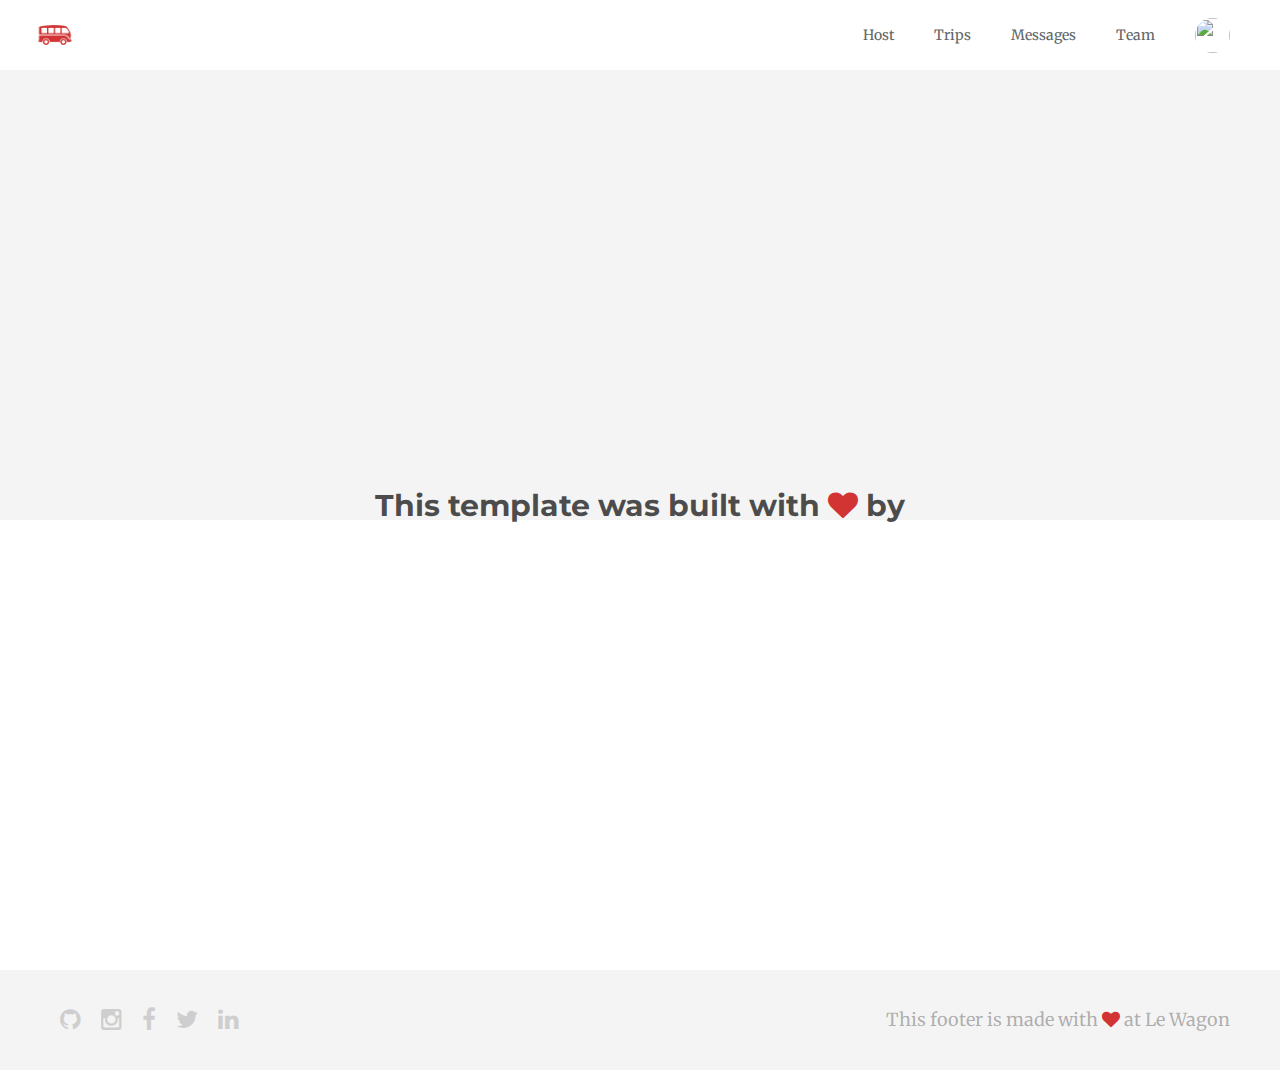
==== commit 14b2a216: "Automated commit at 2017-11-06 15:00:02 UTC by middleman-deploy 2.0.0-alpha" ====
--- a/about.html
+++ b/about.html
@@ -7,7 +7,7 @@
           content="width=device-width, initial-scale=1, shrink-to-fit=no">
     <!-- Use the title from a page's frontmatter if it has one -->
     <title>Le Wagon - Middleman - About</title>
-    <link href="stylesheets/application-7c1673f8.css" rel="stylesheet" />
+    <link href="stylesheets/application-4accabc6.css" rel="stylesheet" />
     <script src="javascripts/application-93de88c9.js"></script>
     <link href="images/favicon-f15af148.png" rel="icon" type="image/png" />
   </head>
@@ -25,7 +25,7 @@
     <a href="" class="navbar-wagon-item navbar-wagon-link">Host</a>
     <a href="" class="navbar-wagon-item navbar-wagon-link">Trips</a>
     <a href="" class="navbar-wagon-item navbar-wagon-link">Messages</a>
-    <a href="/team.html" class="navbar-wagon-item navbar-wagon-link">Team</a>
+    <a href="team.html" class="navbar-wagon-item navbar-wagon-link">Team</a>
 
     <!-- Profile picture with dropdown list -->
     <div class="navbar-wagon-item">
--- a/stylesheets/application-4accabc6.css
+++ b/stylesheets/application-4accabc6.css
@@ -0,0 +1,8 @@
+@import url("https://fonts.googleapis.com/css?family=Merriweather:400,300,700|Montserrat:400,100,300,700,500");/*!
+ * Bootstrap v3.3.7 (http://getbootstrap.com)
+ * Copyright 2011-2016 Twitter, Inc.
+ * Licensed under MIT (https://github.com/twbs/bootstrap/blob/master/LICENSE)
+ *//*! normalize.css v3.0.3 | MIT License | github.com/necolas/normalize.css */html{font-family:sans-serif;-ms-text-size-adjust:100%;-webkit-text-size-adjust:100%}body{margin:0}article,aside,details,figcaption,figure,footer,header,hgroup,main,menu,nav,section,summary{display:block}audio,canvas,progress,video{display:inline-block;vertical-align:baseline}audio:not([controls]){display:none;height:0}[hidden],template{display:none}a{background-color:transparent}a:active,a:hover{outline:0}abbr[title]{border-bottom:1px dotted}b,strong{font-weight:bold}dfn{font-style:italic}h1{font-size:2em;margin:0.67em 0}mark{background:#ff0;color:#000}small{font-size:80%}sub,sup{font-size:75%;line-height:0;position:relative;vertical-align:baseline}sup{top:-0.5em}sub{bottom:-0.25em}img{border:0}svg:not(:root){overflow:hidden}figure{margin:1em 40px}hr{-webkit-box-sizing:content-box;box-sizing:content-box;height:0}pre{overflow:auto}code,kbd,pre,samp{font-family:monospace, monospace;font-size:1em}button,input,optgroup,select,textarea{color:inherit;font:inherit;margin:0}button{overflow:visible}button,select{text-transform:none}button,html input[type="button"],input[type="reset"],input[type="submit"]{-webkit-appearance:button;cursor:pointer}button[disabled],html input[disabled]{cursor:default}button::-moz-focus-inner,input::-moz-focus-inner{border:0;padding:0}input{line-height:normal}input[type="checkbox"],input[type="radio"]{-webkit-box-sizing:border-box;box-sizing:border-box;padding:0}input[type="number"]::-webkit-inner-spin-button,input[type="number"]::-webkit-outer-spin-button{height:auto}input[type="search"]{-webkit-appearance:textfield;-webkit-box-sizing:content-box;box-sizing:content-box}input[type="search"]::-webkit-search-cancel-button,input[type="search"]::-webkit-search-decoration{-webkit-appearance:none}fieldset{border:1px solid #c0c0c0;margin:0 2px;padding:0.35em 0.625em 0.75em}legend{border:0;padding:0}textarea{overflow:auto}optgroup{font-weight:bold}table{border-collapse:collapse;border-spacing:0}td,th{padding:0}/*! Source: https://github.com/h5bp/html5-boilerplate/blob/master/src/css/main.css */@media print{*,*:before,*:after{background:transparent !important;color:#000 !important;-webkit-box-shadow:none !important;box-shadow:none !important;text-shadow:none !important}a,a:visited{text-decoration:underline}a[href]:after{content:" (" attr(href) ")"}abbr[title]:after{content:" (" attr(title) ")"}a[href^="#"]:after,a[href^="javascript:"]:after{content:""}pre,blockquote{border:1px solid #999;page-break-inside:avoid}thead{display:table-header-group}tr,img{page-break-inside:avoid}img{max-width:100% !important}p,h2,h3{orphans:3;widows:3}h2,h3{page-break-after:avoid}.navbar{display:none}.btn>.caret,.dropup>.btn>.caret{border-top-color:#000 !important}.label{border:1px solid #000}.table{border-collapse:collapse !important}.table td,.table th{background-color:#fff !important}.table-bordered th,.table-bordered td{border:1px solid #ddd !important}}@font-face{font-family:'Glyphicons Halflings';src:url("../assets/bootstrap/glyphicons-halflings-regular-86b6f62b.eot");src:url("../assets/bootstrap/glyphicons-halflings-regular-86b6f62b.eot?#iefix") format("embedded-opentype"),url("../assets/bootstrap/glyphicons-halflings-regular-ca35b697.woff2") format("woff2"),url("../assets/bootstrap/glyphicons-halflings-regular-278e49a8.woff") format("woff"),url("../assets/bootstrap/glyphicons-halflings-regular-44bc1850.ttf") format("truetype"),url("../assets/bootstrap/glyphicons-halflings-regular-de51a849.svg#glyphicons_halflingsregular") format("svg")}.glyphicon{position:relative;top:1px;display:inline-block;font-family:'Glyphicons Halflings';font-style:normal;font-weight:normal;line-height:1;-webkit-font-smoothing:antialiased;-moz-osx-font-smoothing:grayscale}.glyphicon-asterisk:before{content:"\002a"}.glyphicon-plus:before{content:"\002b"}.glyphicon-euro:before,.glyphicon-eur:before{content:"\20ac"}.glyphicon-minus:before{content:"\2212"}.glyphicon-cloud:before{content:"\2601"}.glyphicon-envelope:before{content:"\2709"}.glyphicon-pencil:before{content:"\270f"}.glyphicon-glass:before{content:"\e001"}.glyphicon-music:before{content:"\e002"}.glyphicon-search:before{content:"\e003"}.glyphicon-heart:before{content:"\e005"}.glyphicon-star:before{content:"\e006"}.glyphicon-star-empty:before{content:"\e007"}.glyphicon-user:before{content:"\e008"}.glyphicon-film:before{content:"\e009"}.glyphicon-th-large:before{content:"\e010"}.glyphicon-th:before{content:"\e011"}.glyphicon-th-list:before{content:"\e012"}.glyphicon-ok:before{content:"\e013"}.glyphicon-remove:before{content:"\e014"}.glyphicon-zoom-in:before{content:"\e015"}.glyphicon-zoom-out:before{content:"\e016"}.glyphicon-off:before{content:"\e017"}.glyphicon-signal:before{content:"\e018"}.glyphicon-cog:before{content:"\e019"}.glyphicon-trash:before{content:"\e020"}.glyphicon-home:before{content:"\e021"}.glyphicon-file:before{content:"\e022"}.glyphicon-time:before{content:"\e023"}.glyphicon-road:before{content:"\e024"}.glyphicon-download-alt:before{content:"\e025"}.glyphicon-download:before{content:"\e026"}.glyphicon-upload:before{content:"\e027"}.glyphicon-inbox:before{content:"\e028"}.glyphicon-play-circle:before{content:"\e029"}.glyphicon-repeat:before{content:"\e030"}.glyphicon-refresh:before{content:"\e031"}.glyphicon-list-alt:before{content:"\e032"}.glyphicon-lock:before{content:"\e033"}.glyphicon-flag:before{content:"\e034"}.glyphicon-headphones:before{content:"\e035"}.glyphicon-volume-off:before{content:"\e036"}.glyphicon-volume-down:before{content:"\e037"}.glyphicon-volume-up:before{content:"\e038"}.glyphicon-qrcode:before{content:"\e039"}.glyphicon-barcode:before{content:"\e040"}.glyphicon-tag:before{content:"\e041"}.glyphicon-tags:before{content:"\e042"}.glyphicon-book:before{content:"\e043"}.glyphicon-bookmark:before{content:"\e044"}.glyphicon-print:before{content:"\e045"}.glyphicon-camera:before{content:"\e046"}.glyphicon-font:before{content:"\e047"}.glyphicon-bold:before{content:"\e048"}.glyphicon-italic:before{content:"\e049"}.glyphicon-text-height:before{content:"\e050"}.glyphicon-text-width:before{content:"\e051"}.glyphicon-align-left:before{content:"\e052"}.glyphicon-align-center:before{content:"\e053"}.glyphicon-align-right:before{content:"\e054"}.glyphicon-align-justify:before{content:"\e055"}.glyphicon-list:before{content:"\e056"}.glyphicon-indent-left:before{content:"\e057"}.glyphicon-indent-right:before{content:"\e058"}.glyphicon-facetime-video:before{content:"\e059"}.glyphicon-picture:before{content:"\e060"}.glyphicon-map-marker:before{content:"\e062"}.glyphicon-adjust:before{content:"\e063"}.glyphicon-tint:before{content:"\e064"}.glyphicon-edit:before{content:"\e065"}.glyphicon-share:before{content:"\e066"}.glyphicon-check:before{content:"\e067"}.glyphicon-move:before{content:"\e068"}.glyphicon-step-backward:before{content:"\e069"}.glyphicon-fast-backward:before{content:"\e070"}.glyphicon-backward:before{content:"\e071"}.glyphicon-play:before{content:"\e072"}.glyphicon-pause:before{content:"\e073"}.glyphicon-stop:before{content:"\e074"}.glyphicon-forward:before{content:"\e075"}.glyphicon-fast-forward:before{content:"\e076"}.glyphicon-step-forward:before{content:"\e077"}.glyphicon-eject:before{content:"\e078"}.glyphicon-chevron-left:before{content:"\e079"}.glyphicon-chevron-right:before{content:"\e080"}.glyphicon-plus-sign:before{content:"\e081"}.glyphicon-minus-sign:before{content:"\e082"}.glyphicon-remove-sign:before{content:"\e083"}.glyphicon-ok-sign:before{content:"\e084"}.glyphicon-question-sign:before{content:"\e085"}.glyphicon-info-sign:before{content:"\e086"}.glyphicon-screenshot:before{content:"\e087"}.glyphicon-remove-circle:before{content:"\e088"}.glyphicon-ok-circle:before{content:"\e089"}.glyphicon-ban-circle:before{content:"\e090"}.glyphicon-arrow-left:before{content:"\e091"}.glyphicon-arrow-right:before{content:"\e092"}.glyphicon-arrow-up:before{content:"\e093"}.glyphicon-arrow-down:before{content:"\e094"}.glyphicon-share-alt:before{content:"\e095"}.glyphicon-resize-full:before{content:"\e096"}.glyphicon-resize-small:before{content:"\e097"}.glyphicon-exclamation-sign:before{content:"\e101"}.glyphicon-gift:before{content:"\e102"}.glyphicon-leaf:before{content:"\e103"}.glyphicon-fire:before{content:"\e104"}.glyphicon-eye-open:before{content:"\e105"}.glyphicon-eye-close:before{content:"\e106"}.glyphicon-warning-sign:before{content:"\e107"}.glyphicon-plane:before{content:"\e108"}.glyphicon-calendar:before{content:"\e109"}.glyphicon-random:before{content:"\e110"}.glyphicon-comment:before{content:"\e111"}.glyphicon-magnet:before{content:"\e112"}.glyphicon-chevron-up:before{content:"\e113"}.glyphicon-chevron-down:before{content:"\e114"}.glyphicon-retweet:before{content:"\e115"}.glyphicon-shopping-cart:before{content:"\e116"}.glyphicon-folder-close:before{content:"\e117"}.glyphicon-folder-open:before{content:"\e118"}.glyphicon-resize-vertical:before{content:"\e119"}.glyphicon-resize-horizontal:before{content:"\e120"}.glyphicon-hdd:before{content:"\e121"}.glyphicon-bullhorn:before{content:"\e122"}.glyphicon-bell:before{content:"\e123"}.glyphicon-certificate:before{content:"\e124"}.glyphicon-thumbs-up:before{content:"\e125"}.glyphicon-thumbs-down:before{content:"\e126"}.glyphicon-hand-right:before{content:"\e127"}.glyphicon-hand-left:before{content:"\e128"}.glyphicon-hand-up:before{content:"\e129"}.glyphicon-hand-down:before{content:"\e130"}.glyphicon-circle-arrow-right:before{content:"\e131"}.glyphicon-circle-arrow-left:before{content:"\e132"}.glyphicon-circle-arrow-up:before{content:"\e133"}.glyphicon-circle-arrow-down:before{content:"\e134"}.glyphicon-globe:before{content:"\e135"}.glyphicon-wrench:before{content:"\e136"}.glyphicon-tasks:before{content:"\e137"}.glyphicon-filter:before{content:"\e138"}.glyphicon-briefcase:before{content:"\e139"}.glyphicon-fullscreen:before{content:"\e140"}.glyphicon-dashboard:before{content:"\e141"}.glyphicon-paperclip:before{content:"\e142"}.glyphicon-heart-empty:before{content:"\e143"}.glyphicon-link:before{content:"\e144"}.glyphicon-phone:before{content:"\e145"}.glyphicon-pushpin:before{content:"\e146"}.glyphicon-usd:before{content:"\e148"}.glyphicon-gbp:before{content:"\e149"}.glyphicon-sort:before{content:"\e150"}.glyphicon-sort-by-alphabet:before{content:"\e151"}.glyphicon-sort-by-alphabet-alt:before{content:"\e152"}.glyphicon-sort-by-order:before{content:"\e153"}.glyphicon-sort-by-order-alt:before{content:"\e154"}.glyphicon-sort-by-attributes:before{content:"\e155"}.glyphicon-sort-by-attributes-alt:before{content:"\e156"}.glyphicon-unchecked:before{content:"\e157"}.glyphicon-expand:before{content:"\e158"}.glyphicon-collapse-down:before{content:"\e159"}.glyphicon-collapse-up:before{content:"\e160"}.glyphicon-log-in:before{content:"\e161"}.glyphicon-flash:before{content:"\e162"}.glyphicon-log-out:before{content:"\e163"}.glyphicon-new-window:before{content:"\e164"}.glyphicon-record:before{content:"\e165"}.glyphicon-save:before{content:"\e166"}.glyphicon-open:before{content:"\e167"}.glyphicon-saved:before{content:"\e168"}.glyphicon-import:before{content:"\e169"}.glyphicon-export:before{content:"\e170"}.glyphicon-send:before{content:"\e171"}.glyphicon-floppy-disk:before{content:"\e172"}.glyphicon-floppy-saved:before{content:"\e173"}.glyphicon-floppy-remove:before{content:"\e174"}.glyphicon-floppy-save:before{content:"\e175"}.glyphicon-floppy-open:before{content:"\e176"}.glyphicon-credit-card:before{content:"\e177"}.glyphicon-transfer:before{content:"\e178"}.glyphicon-cutlery:before{content:"\e179"}.glyphicon-header:before{content:"\e180"}.glyphicon-compressed:before{content:"\e181"}.glyphicon-earphone:before{content:"\e182"}.glyphicon-phone-alt:before{content:"\e183"}.glyphicon-tower:before{content:"\e184"}.glyphicon-stats:before{content:"\e185"}.glyphicon-sd-video:before{content:"\e186"}.glyphicon-hd-video:before{content:"\e187"}.glyphicon-subtitles:before{content:"\e188"}.glyphicon-sound-stereo:before{content:"\e189"}.glyphicon-sound-dolby:before{content:"\e190"}.glyphicon-sound-5-1:before{content:"\e191"}.glyphicon-sound-6-1:before{content:"\e192"}.glyphicon-sound-7-1:before{content:"\e193"}.glyphicon-copyright-mark:before{content:"\e194"}.glyphicon-registration-mark:before{content:"\e195"}.glyphicon-cloud-download:before{content:"\e197"}.glyphicon-cloud-upload:before{content:"\e198"}.glyphicon-tree-conifer:before{content:"\e199"}.glyphicon-tree-deciduous:before{content:"\e200"}.glyphicon-cd:before{content:"\e201"}.glyphicon-save-file:before{content:"\e202"}.glyphicon-open-file:before{content:"\e203"}.glyphicon-level-up:before{content:"\e204"}.glyphicon-copy:before{content:"\e205"}.glyphicon-paste:before{content:"\e206"}.glyphicon-alert:before{content:"\e209"}.glyphicon-equalizer:before{content:"\e210"}.glyphicon-king:before{content:"\e211"}.glyphicon-queen:before{content:"\e212"}.glyphicon-pawn:before{content:"\e213"}.glyphicon-bishop:before{content:"\e214"}.glyphicon-knight:before{content:"\e215"}.glyphicon-baby-formula:before{content:"\e216"}.glyphicon-tent:before{content:"\26fa"}.glyphicon-blackboard:before{content:"\e218"}.glyphicon-bed:before{content:"\e219"}.glyphicon-apple:before{content:"\f8ff"}.glyphicon-erase:before{content:"\e221"}.glyphicon-hourglass:before{content:"\231b"}.glyphicon-lamp:before{content:"\e223"}.glyphicon-duplicate:before{content:"\e224"}.glyphicon-piggy-bank:before{content:"\e225"}.glyphicon-scissors:before{content:"\e226"}.glyphicon-bitcoin:before{content:"\e227"}.glyphicon-btc:before{content:"\e227"}.glyphicon-xbt:before{content:"\e227"}.glyphicon-yen:before{content:"\00a5"}.glyphicon-jpy:before{content:"\00a5"}.glyphicon-ruble:before{content:"\20bd"}.glyphicon-rub:before{content:"\20bd"}.glyphicon-scale:before{content:"\e230"}.glyphicon-ice-lolly:before{content:"\e231"}.glyphicon-ice-lolly-tasted:before{content:"\e232"}.glyphicon-education:before{content:"\e233"}.glyphicon-option-horizontal:before{content:"\e234"}.glyphicon-option-vertical:before{content:"\e235"}.glyphicon-menu-hamburger:before{content:"\e236"}.glyphicon-modal-window:before{content:"\e237"}.glyphicon-oil:before{content:"\e238"}.glyphicon-grain:before{content:"\e239"}.glyphicon-sunglasses:before{content:"\e240"}.glyphicon-text-size:before{content:"\e241"}.glyphicon-text-color:before{content:"\e242"}.glyphicon-text-background:before{content:"\e243"}.glyphicon-object-align-top:before{content:"\e244"}.glyphicon-object-align-bottom:before{content:"\e245"}.glyphicon-object-align-horizontal:before{content:"\e246"}.glyphicon-object-align-left:before{content:"\e247"}.glyphicon-object-align-vertical:before{content:"\e248"}.glyphicon-object-align-right:before{content:"\e249"}.glyphicon-triangle-right:before{content:"\e250"}.glyphicon-triangle-left:before{content:"\e251"}.glyphicon-triangle-bottom:before{content:"\e252"}.glyphicon-triangle-top:before{content:"\e253"}.glyphicon-console:before{content:"\e254"}.glyphicon-superscript:before{content:"\e255"}.glyphicon-subscript:before{content:"\e256"}.glyphicon-menu-left:before{content:"\e257"}.glyphicon-menu-right:before{content:"\e258"}.glyphicon-menu-down:before{content:"\e259"}.glyphicon-menu-up:before{content:"\e260"}*{-webkit-box-sizing:border-box;box-sizing:border-box}*:before,*:after{-webkit-box-sizing:border-box;box-sizing:border-box}html{font-size:10px;-webkit-tap-highlight-color:transparent}body{font-family:"Merriweather", "Helvetica", "sans-serif";font-size:18px;line-height:1.42857143;color:#333333;background-color:#F4F4F4}input,button,select,textarea{font-family:inherit;font-size:inherit;line-height:inherit}a{color:#469AE0;text-decoration:none}a:hover,a:focus{color:#1f74ba;text-decoration:underline}a:focus{outline:5px auto -webkit-focus-ring-color;outline-offset:-2px}figure{margin:0}img{vertical-align:middle}.img-responsive{display:block;max-width:100%;height:auto}.img-rounded{border-radius:2px}.img-thumbnail{padding:4px;line-height:1.42857143;background-color:#F4F4F4;border:1px solid #ddd;border-radius:2px;-webkit-transition:all 0.2s ease-in-out;transition:all 0.2s ease-in-out;display:inline-block;max-width:100%;height:auto}.img-circle{border-radius:50%}hr{margin-top:25px;margin-bottom:25px;border:0;border-top:1px solid #eeeeee}.sr-only{position:absolute;width:1px;height:1px;margin:-1px;padding:0;overflow:hidden;clip:rect(0, 0, 0, 0);border:0}.sr-only-focusable:active,.sr-only-focusable:focus{position:static;width:auto;height:auto;margin:0;overflow:visible;clip:auto}[role="button"]{cursor:pointer}h1,h2,h3,h4,h5,h6,.h1,.h2,.h3,.h4,.h5,.h6{font-family:"Montserrat", "Helvetica", "sans-serif";font-weight:500;line-height:1.1;color:inherit}h1 small,h1 .small,h2 small,h2 .small,h3 small,h3 .small,h4 small,h4 .small,h5 small,h5 .small,h6 small,h6 .small,.h1 small,.h1 .small,.h2 small,.h2 .small,.h3 small,.h3 .small,.h4 small,.h4 .small,.h5 small,.h5 .small,.h6 small,.h6 .small{font-weight:normal;line-height:1;color:#777777}h1,.h1,h2,.h2,h3,.h3{margin-top:25px;margin-bottom:12.5px}h1 small,h1 .small,.h1 small,.h1 .small,h2 small,h2 .small,.h2 small,.h2 .small,h3 small,h3 .small,.h3 small,.h3 .small{font-size:65%}h4,.h4,h5,.h5,h6,.h6{margin-top:12.5px;margin-bottom:12.5px}h4 small,h4 .small,.h4 small,.h4 .small,h5 small,h5 .small,.h5 small,.h5 .small,h6 small,h6 .small,.h6 small,.h6 .small{font-size:75%}h1,.h1{font-size:46px}h2,.h2{font-size:38px}h3,.h3{font-size:31px}h4,.h4{font-size:23px}h5,.h5{font-size:18px}h6,.h6{font-size:16px}p{margin:0 0 12.5px}.lead{margin-bottom:25px;font-size:20px;font-weight:300;line-height:1.4}@media (min-width: 768px){.lead{font-size:27px}}small,.small{font-size:88%}mark,.mark{background-color:#fcf8e3;padding:.2em}.text-left{text-align:left}.text-right{text-align:right}.text-center{text-align:center}.text-justify{text-align:justify}.text-nowrap{white-space:nowrap}.text-lowercase{text-transform:lowercase}.text-uppercase,.initialism{text-transform:uppercase}.text-capitalize{text-transform:capitalize}.text-muted{color:#777777}.text-primary{color:#469AE0}a.text-primary:hover,a.text-primary:focus{color:#2381d0}.text-success{color:#3c763d}a.text-success:hover,a.text-success:focus{color:#2b542c}.text-info{color:#31708f}a.text-info:hover,a.text-info:focus{color:#245269}.text-warning{color:#8a6d3b}a.text-warning:hover,a.text-warning:focus{color:#66512c}.text-danger{color:#a94442}a.text-danger:hover,a.text-danger:focus{color:#843534}.bg-primary{color:#fff}.bg-primary{background-color:#469AE0}a.bg-primary:hover,a.bg-primary:focus{background-color:#2381d0}.bg-success{background-color:#dff0d8}a.bg-success:hover,a.bg-success:focus{background-color:#c1e2b3}.bg-info{background-color:#d9edf7}a.bg-info:hover,a.bg-info:focus{background-color:#afd9ee}.bg-warning{background-color:#fcf8e3}a.bg-warning:hover,a.bg-warning:focus{background-color:#f7ecb5}.bg-danger{background-color:#f2dede}a.bg-danger:hover,a.bg-danger:focus{background-color:#e4b9b9}.page-header{padding-bottom:11.5px;margin:50px 0 25px;border-bottom:1px solid #eeeeee}ul,ol{margin-top:0;margin-bottom:12.5px}ul ul,ul ol,ol ul,ol ol{margin-bottom:0}.list-unstyled{padding-left:0;list-style:none}.list-inline{padding-left:0;list-style:none;margin-left:-5px}.list-inline>li{display:inline-block;padding-left:5px;padding-right:5px}dl{margin-top:0;margin-bottom:25px}dt,dd{line-height:1.42857143}dt{font-weight:bold}dd{margin-left:0}.dl-horizontal dd:before,.dl-horizontal dd:after{content:" ";display:table}.dl-horizontal dd:after{clear:both}@media (min-width: 768px){.dl-horizontal dt{float:left;width:160px;clear:left;text-align:right;overflow:hidden;text-overflow:ellipsis;white-space:nowrap}.dl-horizontal dd{margin-left:180px}}abbr[title],abbr[data-original-title]{cursor:help;border-bottom:1px dotted #777777}.initialism{font-size:90%}blockquote{padding:12.5px 25px;margin:0 0 25px;font-size:22.5px;border-left:5px solid #eeeeee}blockquote p:last-child,blockquote ul:last-child,blockquote ol:last-child{margin-bottom:0}blockquote footer,blockquote small,blockquote .small{display:block;font-size:80%;line-height:1.42857143;color:#777777}blockquote footer:before,blockquote small:before,blockquote .small:before{content:'\2014 \00A0'}.blockquote-reverse,blockquote.pull-right{padding-right:15px;padding-left:0;border-right:5px solid #eeeeee;border-left:0;text-align:right}.blockquote-reverse footer:before,.blockquote-reverse small:before,.blockquote-reverse .small:before,blockquote.pull-right footer:before,blockquote.pull-right small:before,blockquote.pull-right .small:before{content:''}.blockquote-reverse footer:after,.blockquote-reverse small:after,.blockquote-reverse .small:after,blockquote.pull-right footer:after,blockquote.pull-right small:after,blockquote.pull-right .small:after{content:'\00A0 \2014'}address{margin-bottom:25px;font-style:normal;line-height:1.42857143}code,kbd,pre,samp{font-family:Menlo, Monaco, Consolas, "Courier New", monospace}code{padding:2px 4px;font-size:90%;color:#c7254e;background-color:#f9f2f4;border-radius:2px}kbd{padding:2px 4px;font-size:90%;color:#fff;background-color:#333;border-radius:2px;-webkit-box-shadow:inset 0 -1px 0 rgba(0,0,0,0.25);box-shadow:inset 0 -1px 0 rgba(0,0,0,0.25)}kbd kbd{padding:0;font-size:100%;font-weight:bold;-webkit-box-shadow:none;box-shadow:none}pre{display:block;padding:12px;margin:0 0 12.5px;font-size:17px;line-height:1.42857143;word-break:break-all;word-wrap:break-word;color:#333333;background-color:#f5f5f5;border:1px solid #ccc;border-radius:2px}pre code{padding:0;font-size:inherit;color:inherit;white-space:pre-wrap;background-color:transparent;border-radius:0}.pre-scrollable{max-height:340px;overflow-y:scroll}.container{margin-right:auto;margin-left:auto;padding-left:15px;padding-right:15px}.container:before,.container:after{content:" ";display:table}.container:after{clear:both}@media (min-width: 768px){.container{width:750px}}@media (min-width: 992px){.container{width:970px}}@media (min-width: 1200px){.container{width:1170px}}.container-fluid{margin-right:auto;margin-left:auto;padding-left:15px;padding-right:15px}.container-fluid:before,.container-fluid:after{content:" ";display:table}.container-fluid:after{clear:both}.row{margin-left:-15px;margin-right:-15px}.row:before,.row:after{content:" ";display:table}.row:after{clear:both}.col-xs-1,.col-sm-1,.col-md-1,.col-lg-1,.col-xs-2,.col-sm-2,.col-md-2,.col-lg-2,.col-xs-3,.col-sm-3,.col-md-3,.col-lg-3,.col-xs-4,.col-sm-4,.col-md-4,.col-lg-4,.col-xs-5,.col-sm-5,.col-md-5,.col-lg-5,.col-xs-6,.col-sm-6,.col-md-6,.col-lg-6,.col-xs-7,.col-sm-7,.col-md-7,.col-lg-7,.col-xs-8,.col-sm-8,.col-md-8,.col-lg-8,.col-xs-9,.col-sm-9,.col-md-9,.col-lg-9,.col-xs-10,.col-sm-10,.col-md-10,.col-lg-10,.col-xs-11,.col-sm-11,.col-md-11,.col-lg-11,.col-xs-12,.col-sm-12,.col-md-12,.col-lg-12{position:relative;min-height:1px;padding-left:15px;padding-right:15px}.col-xs-1,.col-xs-2,.col-xs-3,.col-xs-4,.col-xs-5,.col-xs-6,.col-xs-7,.col-xs-8,.col-xs-9,.col-xs-10,.col-xs-11,.col-xs-12{float:left}.col-xs-1{width:8.33333333%}.col-xs-2{width:16.66666667%}.col-xs-3{width:25%}.col-xs-4{width:33.33333333%}.col-xs-5{width:41.66666667%}.col-xs-6{width:50%}.col-xs-7{width:58.33333333%}.col-xs-8{width:66.66666667%}.col-xs-9{width:75%}.col-xs-10{width:83.33333333%}.col-xs-11{width:91.66666667%}.col-xs-12{width:100%}.col-xs-pull-0{right:auto}.col-xs-pull-1{right:8.33333333%}.col-xs-pull-2{right:16.66666667%}.col-xs-pull-3{right:25%}.col-xs-pull-4{right:33.33333333%}.col-xs-pull-5{right:41.66666667%}.col-xs-pull-6{right:50%}.col-xs-pull-7{right:58.33333333%}.col-xs-pull-8{right:66.66666667%}.col-xs-pull-9{right:75%}.col-xs-pull-10{right:83.33333333%}.col-xs-pull-11{right:91.66666667%}.col-xs-pull-12{right:100%}.col-xs-push-0{left:auto}.col-xs-push-1{left:8.33333333%}.col-xs-push-2{left:16.66666667%}.col-xs-push-3{left:25%}.col-xs-push-4{left:33.33333333%}.col-xs-push-5{left:41.66666667%}.col-xs-push-6{left:50%}.col-xs-push-7{left:58.33333333%}.col-xs-push-8{left:66.66666667%}.col-xs-push-9{left:75%}.col-xs-push-10{left:83.33333333%}.col-xs-push-11{left:91.66666667%}.col-xs-push-12{left:100%}.col-xs-offset-0{margin-left:0%}.col-xs-offset-1{margin-left:8.33333333%}.col-xs-offset-2{margin-left:16.66666667%}.col-xs-offset-3{margin-left:25%}.col-xs-offset-4{margin-left:33.33333333%}.col-xs-offset-5{margin-left:41.66666667%}.col-xs-offset-6{margin-left:50%}.col-xs-offset-7{margin-left:58.33333333%}.col-xs-offset-8{margin-left:66.66666667%}.col-xs-offset-9{margin-left:75%}.col-xs-offset-10{margin-left:83.33333333%}.col-xs-offset-11{margin-left:91.66666667%}.col-xs-offset-12{margin-left:100%}@media (min-width: 768px){.col-sm-1,.col-sm-2,.col-sm-3,.col-sm-4,.col-sm-5,.col-sm-6,.col-sm-7,.col-sm-8,.col-sm-9,.col-sm-10,.col-sm-11,.col-sm-12{float:left}.col-sm-1{width:8.33333333%}.col-sm-2{width:16.66666667%}.col-sm-3{width:25%}.col-sm-4{width:33.33333333%}.col-sm-5{width:41.66666667%}.col-sm-6{width:50%}.col-sm-7{width:58.33333333%}.col-sm-8{width:66.66666667%}.col-sm-9{width:75%}.col-sm-10{width:83.33333333%}.col-sm-11{width:91.66666667%}.col-sm-12{width:100%}.col-sm-pull-0{right:auto}.col-sm-pull-1{right:8.33333333%}.col-sm-pull-2{right:16.66666667%}.col-sm-pull-3{right:25%}.col-sm-pull-4{right:33.33333333%}.col-sm-pull-5{right:41.66666667%}.col-sm-pull-6{right:50%}.col-sm-pull-7{right:58.33333333%}.col-sm-pull-8{right:66.66666667%}.col-sm-pull-9{right:75%}.col-sm-pull-10{right:83.33333333%}.col-sm-pull-11{right:91.66666667%}.col-sm-pull-12{right:100%}.col-sm-push-0{left:auto}.col-sm-push-1{left:8.33333333%}.col-sm-push-2{left:16.66666667%}.col-sm-push-3{left:25%}.col-sm-push-4{left:33.33333333%}.col-sm-push-5{left:41.66666667%}.col-sm-push-6{left:50%}.col-sm-push-7{left:58.33333333%}.col-sm-push-8{left:66.66666667%}.col-sm-push-9{left:75%}.col-sm-push-10{left:83.33333333%}.col-sm-push-11{left:91.66666667%}.col-sm-push-12{left:100%}.col-sm-offset-0{margin-left:0%}.col-sm-offset-1{margin-left:8.33333333%}.col-sm-offset-2{margin-left:16.66666667%}.col-sm-offset-3{margin-left:25%}.col-sm-offset-4{margin-left:33.33333333%}.col-sm-offset-5{margin-left:41.66666667%}.col-sm-offset-6{margin-left:50%}.col-sm-offset-7{margin-left:58.33333333%}.col-sm-offset-8{margin-left:66.66666667%}.col-sm-offset-9{margin-left:75%}.col-sm-offset-10{margin-left:83.33333333%}.col-sm-offset-11{margin-left:91.66666667%}.col-sm-offset-12{margin-left:100%}}@media (min-width: 992px){.col-md-1,.col-md-2,.col-md-3,.col-md-4,.col-md-5,.col-md-6,.col-md-7,.col-md-8,.col-md-9,.col-md-10,.col-md-11,.col-md-12{float:left}.col-md-1{width:8.33333333%}.col-md-2{width:16.66666667%}.col-md-3{width:25%}.col-md-4{width:33.33333333%}.col-md-5{width:41.66666667%}.col-md-6{width:50%}.col-md-7{width:58.33333333%}.col-md-8{width:66.66666667%}.col-md-9{width:75%}.col-md-10{width:83.33333333%}.col-md-11{width:91.66666667%}.col-md-12{width:100%}.col-md-pull-0{right:auto}.col-md-pull-1{right:8.33333333%}.col-md-pull-2{right:16.66666667%}.col-md-pull-3{right:25%}.col-md-pull-4{right:33.33333333%}.col-md-pull-5{right:41.66666667%}.col-md-pull-6{right:50%}.col-md-pull-7{right:58.33333333%}.col-md-pull-8{right:66.66666667%}.col-md-pull-9{right:75%}.col-md-pull-10{right:83.33333333%}.col-md-pull-11{right:91.66666667%}.col-md-pull-12{right:100%}.col-md-push-0{left:auto}.col-md-push-1{left:8.33333333%}.col-md-push-2{left:16.66666667%}.col-md-push-3{left:25%}.col-md-push-4{left:33.33333333%}.col-md-push-5{left:41.66666667%}.col-md-push-6{left:50%}.col-md-push-7{left:58.33333333%}.col-md-push-8{left:66.66666667%}.col-md-push-9{left:75%}.col-md-push-10{left:83.33333333%}.col-md-push-11{left:91.66666667%}.col-md-push-12{left:100%}.col-md-offset-0{margin-left:0%}.col-md-offset-1{margin-left:8.33333333%}.col-md-offset-2{margin-left:16.66666667%}.col-md-offset-3{margin-left:25%}.col-md-offset-4{margin-left:33.33333333%}.col-md-offset-5{margin-left:41.66666667%}.col-md-offset-6{margin-left:50%}.col-md-offset-7{margin-left:58.33333333%}.col-md-offset-8{margin-left:66.66666667%}.col-md-offset-9{margin-left:75%}.col-md-offset-10{margin-left:83.33333333%}.col-md-offset-11{margin-left:91.66666667%}.col-md-offset-12{margin-left:100%}}@media (min-width: 1200px){.col-lg-1,.col-lg-2,.col-lg-3,.col-lg-4,.col-lg-5,.col-lg-6,.col-lg-7,.col-lg-8,.col-lg-9,.col-lg-10,.col-lg-11,.col-lg-12{float:left}.col-lg-1{width:8.33333333%}.col-lg-2{width:16.66666667%}.col-lg-3{width:25%}.col-lg-4{width:33.33333333%}.col-lg-5{width:41.66666667%}.col-lg-6{width:50%}.col-lg-7{width:58.33333333%}.col-lg-8{width:66.66666667%}.col-lg-9{width:75%}.col-lg-10{width:83.33333333%}.col-lg-11{width:91.66666667%}.col-lg-12{width:100%}.col-lg-pull-0{right:auto}.col-lg-pull-1{right:8.33333333%}.col-lg-pull-2{right:16.66666667%}.col-lg-pull-3{right:25%}.col-lg-pull-4{right:33.33333333%}.col-lg-pull-5{right:41.66666667%}.col-lg-pull-6{right:50%}.col-lg-pull-7{right:58.33333333%}.col-lg-pull-8{right:66.66666667%}.col-lg-pull-9{right:75%}.col-lg-pull-10{right:83.33333333%}.col-lg-pull-11{right:91.66666667%}.col-lg-pull-12{right:100%}.col-lg-push-0{left:auto}.col-lg-push-1{left:8.33333333%}.col-lg-push-2{left:16.66666667%}.col-lg-push-3{left:25%}.col-lg-push-4{left:33.33333333%}.col-lg-push-5{left:41.66666667%}.col-lg-push-6{left:50%}.col-lg-push-7{left:58.33333333%}.col-lg-push-8{left:66.66666667%}.col-lg-push-9{left:75%}.col-lg-push-10{left:83.33333333%}.col-lg-push-11{left:91.66666667%}.col-lg-push-12{left:100%}.col-lg-offset-0{margin-left:0%}.col-lg-offset-1{margin-left:8.33333333%}.col-lg-offset-2{margin-left:16.66666667%}.col-lg-offset-3{margin-left:25%}.col-lg-offset-4{margin-left:33.33333333%}.col-lg-offset-5{margin-left:41.66666667%}.col-lg-offset-6{margin-left:50%}.col-lg-offset-7{margin-left:58.33333333%}.col-lg-offset-8{margin-left:66.66666667%}.col-lg-offset-9{margin-left:75%}.col-lg-offset-10{margin-left:83.33333333%}.col-lg-offset-11{margin-left:91.66666667%}.col-lg-offset-12{margin-left:100%}}table{background-color:transparent}caption{padding-top:8px;padding-bottom:8px;color:#777777;text-align:left}th{text-align:left}.table{width:100%;max-width:100%;margin-bottom:25px}.table>thead>tr>th,.table>thead>tr>td,.table>tbody>tr>th,.table>tbody>tr>td,.table>tfoot>tr>th,.table>tfoot>tr>td{padding:8px;line-height:1.42857143;vertical-align:top;border-top:1px solid #ddd}.table>thead>tr>th{vertical-align:bottom;border-bottom:2px solid #ddd}.table>caption+thead>tr:first-child>th,.table>caption+thead>tr:first-child>td,.table>colgroup+thead>tr:first-child>th,.table>colgroup+thead>tr:first-child>td,.table>thead:first-child>tr:first-child>th,.table>thead:first-child>tr:first-child>td{border-top:0}.table>tbody+tbody{border-top:2px solid #ddd}.table .table{background-color:#F4F4F4}.table-condensed>thead>tr>th,.table-condensed>thead>tr>td,.table-condensed>tbody>tr>th,.table-condensed>tbody>tr>td,.table-condensed>tfoot>tr>th,.table-condensed>tfoot>tr>td{padding:5px}.table-bordered{border:1px solid #ddd}.table-bordered>thead>tr>th,.table-bordered>thead>tr>td,.table-bordered>tbody>tr>th,.table-bordered>tbody>tr>td,.table-bordered>tfoot>tr>th,.table-bordered>tfoot>tr>td{border:1px solid #ddd}.table-bordered>thead>tr>th,.table-bordered>thead>tr>td{border-bottom-width:2px}.table-striped>tbody>tr:nth-of-type(odd){background-color:#f9f9f9}.table-hover>tbody>tr:hover{background-color:#f5f5f5}table col[class*="col-"]{position:static;float:none;display:table-column}table td[class*="col-"],table th[class*="col-"]{position:static;float:none;display:table-cell}.table>thead>tr>td.active,.table>thead>tr>th.active,.table>thead>tr.active>td,.table>thead>tr.active>th,.table>tbody>tr>td.active,.table>tbody>tr>th.active,.table>tbody>tr.active>td,.table>tbody>tr.active>th,.table>tfoot>tr>td.active,.table>tfoot>tr>th.active,.table>tfoot>tr.active>td,.table>tfoot>tr.active>th{background-color:#f5f5f5}.table-hover>tbody>tr>td.active:hover,.table-hover>tbody>tr>th.active:hover,.table-hover>tbody>tr.active:hover>td,.table-hover>tbody>tr:hover>.active,.table-hover>tbody>tr.active:hover>th{background-color:#e8e8e8}.table>thead>tr>td.success,.table>thead>tr>th.success,.table>thead>tr.success>td,.table>thead>tr.success>th,.table>tbody>tr>td.success,.table>tbody>tr>th.success,.table>tbody>tr.success>td,.table>tbody>tr.success>th,.table>tfoot>tr>td.success,.table>tfoot>tr>th.success,.table>tfoot>tr.success>td,.table>tfoot>tr.success>th{background-color:#dff0d8}.table-hover>tbody>tr>td.success:hover,.table-hover>tbody>tr>th.success:hover,.table-hover>tbody>tr.success:hover>td,.table-hover>tbody>tr:hover>.success,.table-hover>tbody>tr.success:hover>th{background-color:#d0e9c6}.table>thead>tr>td.info,.table>thead>tr>th.info,.table>thead>tr.info>td,.table>thead>tr.info>th,.table>tbody>tr>td.info,.table>tbody>tr>th.info,.table>tbody>tr.info>td,.table>tbody>tr.info>th,.table>tfoot>tr>td.info,.table>tfoot>tr>th.info,.table>tfoot>tr.info>td,.table>tfoot>tr.info>th{background-color:#d9edf7}.table-hover>tbody>tr>td.info:hover,.table-hover>tbody>tr>th.info:hover,.table-hover>tbody>tr.info:hover>td,.table-hover>tbody>tr:hover>.info,.table-hover>tbody>tr.info:hover>th{background-color:#c4e3f3}.table>thead>tr>td.warning,.table>thead>tr>th.warning,.table>thead>tr.warning>td,.table>thead>tr.warning>th,.table>tbody>tr>td.warning,.table>tbody>tr>th.warning,.table>tbody>tr.warning>td,.table>tbody>tr.warning>th,.table>tfoot>tr>td.warning,.table>tfoot>tr>th.warning,.table>tfoot>tr.warning>td,.table>tfoot>tr.warning>th{background-color:#fcf8e3}.table-hover>tbody>tr>td.warning:hover,.table-hover>tbody>tr>th.warning:hover,.table-hover>tbody>tr.warning:hover>td,.table-hover>tbody>tr:hover>.warning,.table-hover>tbody>tr.warning:hover>th{background-color:#faf2cc}.table>thead>tr>td.danger,.table>thead>tr>th.danger,.table>thead>tr.danger>td,.table>thead>tr.danger>th,.table>tbody>tr>td.danger,.table>tbody>tr>th.danger,.table>tbody>tr.danger>td,.table>tbody>tr.danger>th,.table>tfoot>tr>td.danger,.table>tfoot>tr>th.danger,.table>tfoot>tr.danger>td,.table>tfoot>tr.danger>th{background-color:#f2dede}.table-hover>tbody>tr>td.danger:hover,.table-hover>tbody>tr>th.danger:hover,.table-hover>tbody>tr.danger:hover>td,.table-hover>tbody>tr:hover>.danger,.table-hover>tbody>tr.danger:hover>th{background-color:#ebcccc}.table-responsive{overflow-x:auto;min-height:0.01%}@media screen and (max-width: 767px){.table-responsive{width:100%;margin-bottom:18.75px;overflow-y:hidden;-ms-overflow-style:-ms-autohiding-scrollbar;border:1px solid #ddd}.table-responsive>.table{margin-bottom:0}.table-responsive>.table>thead>tr>th,.table-responsive>.table>thead>tr>td,.table-responsive>.table>tbody>tr>th,.table-responsive>.table>tbody>tr>td,.table-responsive>.table>tfoot>tr>th,.table-responsive>.table>tfoot>tr>td{white-space:nowrap}.table-responsive>.table-bordered{border:0}.table-responsive>.table-bordered>thead>tr>th:first-child,.table-responsive>.table-bordered>thead>tr>td:first-child,.table-responsive>.table-bordered>tbody>tr>th:first-child,.table-responsive>.table-bordered>tbody>tr>td:first-child,.table-responsive>.table-bordered>tfoot>tr>th:first-child,.table-responsive>.table-bordered>tfoot>tr>td:first-child{border-left:0}.table-responsive>.table-bordered>thead>tr>th:last-child,.table-responsive>.table-bordered>thead>tr>td:last-child,.table-responsive>.table-bordered>tbody>tr>th:last-child,.table-responsive>.table-bordered>tbody>tr>td:last-child,.table-responsive>.table-bordered>tfoot>tr>th:last-child,.table-responsive>.table-bordered>tfoot>tr>td:last-child{border-right:0}.table-responsive>.table-bordered>tbody>tr:last-child>th,.table-responsive>.table-bordered>tbody>tr:last-child>td,.table-responsive>.table-bordered>tfoot>tr:last-child>th,.table-responsive>.table-bordered>tfoot>tr:last-child>td{border-bottom:0}}fieldset{padding:0;margin:0;border:0;min-width:0}legend{display:block;width:100%;padding:0;margin-bottom:25px;font-size:27px;line-height:inherit;color:#333333;border:0;border-bottom:1px solid #e5e5e5}label{display:inline-block;max-width:100%;margin-bottom:5px;font-weight:bold}input[type="search"]{-webkit-box-sizing:border-box;box-sizing:border-box}input[type="radio"],input[type="checkbox"]{margin:4px 0 0;margin-top:1px \9;line-height:normal}input[type="file"]{display:block}input[type="range"]{display:block;width:100%}select[multiple],select[size]{height:auto}input[type="file"]:focus,input[type="radio"]:focus,input[type="checkbox"]:focus{outline:5px auto -webkit-focus-ring-color;outline-offset:-2px}output{display:block;padding-top:7px;font-size:18px;line-height:1.42857143;color:#000000}.form-control{display:block;width:100%;height:39px;padding:6px 12px;font-size:18px;line-height:1.42857143;color:#000000;background-color:#fff;background-image:none;border:1px solid #ccc;border-radius:2px;-webkit-box-shadow:inset 0 1px 1px rgba(0,0,0,0.075);box-shadow:inset 0 1px 1px rgba(0,0,0,0.075);-webkit-transition:border-color ease-in-out 0.15s, box-shadow ease-in-out 0.15s;-webkit-transition:border-color ease-in-out 0.15s, -webkit-box-shadow ease-in-out 0.15s;transition:border-color ease-in-out 0.15s, -webkit-box-shadow ease-in-out 0.15s;transition:border-color ease-in-out 0.15s, box-shadow ease-in-out 0.15s;transition:border-color ease-in-out 0.15s, box-shadow ease-in-out 0.15s, -webkit-box-shadow ease-in-out 0.15s}.form-control:focus{border-color:#66afe9;outline:0;-webkit-box-shadow:inset 0 1px 1px rgba(0,0,0,0.075),0 0 8px rgba(102,175,233,0.6);box-shadow:inset 0 1px 1px rgba(0,0,0,0.075),0 0 8px rgba(102,175,233,0.6)}.form-control::-moz-placeholder{color:#999;opacity:1}.form-control:-ms-input-placeholder{color:#999}.form-control::-webkit-input-placeholder{color:#999}.form-control::-ms-expand{border:0;background-color:transparent}.form-control[disabled],.form-control[readonly],fieldset[disabled] .form-control{background-color:#eeeeee;opacity:1}.form-control[disabled],fieldset[disabled] .form-control{cursor:not-allowed}textarea.form-control{height:auto}input[type="search"]{-webkit-appearance:none}@media screen and (-webkit-min-device-pixel-ratio: 0){input[type="date"].form-control,input[type="time"].form-control,input[type="datetime-local"].form-control,input[type="month"].form-control{line-height:39px}input[type="date"].input-sm,.input-group-sm>input[type="date"].form-control,.input-group-sm>input[type="date"].input-group-addon,.input-group-sm>.input-group-btn>input[type="date"].btn,.input-group-sm input[type="date"],input[type="time"].input-sm,.input-group-sm>input[type="time"].form-control,.input-group-sm>input[type="time"].input-group-addon,.input-group-sm>.input-group-btn>input[type="time"].btn,.input-group-sm input[type="time"],input[type="datetime-local"].input-sm,.input-group-sm>input[type="datetime-local"].form-control,.input-group-sm>input[type="datetime-local"].input-group-addon,.input-group-sm>.input-group-btn>input[type="datetime-local"].btn,.input-group-sm input[type="datetime-local"],input[type="month"].input-sm,.input-group-sm>input[type="month"].form-control,.input-group-sm>input[type="month"].input-group-addon,.input-group-sm>.input-group-btn>input[type="month"].btn,.input-group-sm input[type="month"]{line-height:36px}input[type="date"].input-lg,.input-group-lg>input[type="date"].form-control,.input-group-lg>input[type="date"].input-group-addon,.input-group-lg>.input-group-btn>input[type="date"].btn,.input-group-lg input[type="date"],input[type="time"].input-lg,.input-group-lg>input[type="time"].form-control,.input-group-lg>input[type="time"].input-group-addon,.input-group-lg>.input-group-btn>input[type="time"].btn,.input-group-lg input[type="time"],input[type="datetime-local"].input-lg,.input-group-lg>input[type="datetime-local"].form-control,.input-group-lg>input[type="datetime-local"].input-group-addon,.input-group-lg>.input-group-btn>input[type="datetime-local"].btn,.input-group-lg input[type="datetime-local"],input[type="month"].input-lg,.input-group-lg>input[type="month"].form-control,.input-group-lg>input[type="month"].input-group-addon,.input-group-lg>.input-group-btn>input[type="month"].btn,.input-group-lg input[type="month"]{line-height:53px}}.form-group{margin-bottom:15px}.radio,.checkbox{position:relative;display:block;margin-top:10px;margin-bottom:10px}.radio label,.checkbox label{min-height:25px;padding-left:20px;margin-bottom:0;font-weight:normal;cursor:pointer}.radio input[type="radio"],.radio-inline input[type="radio"],.checkbox input[type="checkbox"],.checkbox-inline input[type="checkbox"]{position:absolute;margin-left:-20px;margin-top:4px \9}.radio+.radio,.checkbox+.checkbox{margin-top:-5px}.radio-inline,.checkbox-inline{position:relative;display:inline-block;padding-left:20px;margin-bottom:0;vertical-align:middle;font-weight:normal;cursor:pointer}.radio-inline+.radio-inline,.checkbox-inline+.checkbox-inline{margin-top:0;margin-left:10px}input[type="radio"][disabled],input[type="radio"].disabled,fieldset[disabled] input[type="radio"],input[type="checkbox"][disabled],input[type="checkbox"].disabled,fieldset[disabled] input[type="checkbox"]{cursor:not-allowed}.radio-inline.disabled,fieldset[disabled] .radio-inline,.checkbox-inline.disabled,fieldset[disabled] .checkbox-inline{cursor:not-allowed}.radio.disabled label,fieldset[disabled] .radio label,.checkbox.disabled label,fieldset[disabled] .checkbox label{cursor:not-allowed}.form-control-static{padding-top:7px;padding-bottom:7px;margin-bottom:0;min-height:43px}.form-control-static.input-lg,.input-group-lg>.form-control-static.form-control,.input-group-lg>.form-control-static.input-group-addon,.input-group-lg>.input-group-btn>.form-control-static.btn,.form-control-static.input-sm,.input-group-sm>.form-control-static.form-control,.input-group-sm>.form-control-static.input-group-addon,.input-group-sm>.input-group-btn>.form-control-static.btn{padding-left:0;padding-right:0}.input-sm,.input-group-sm>.form-control,.input-group-sm>.input-group-addon,.input-group-sm>.input-group-btn>.btn{height:36px;padding:5px 10px;font-size:16px;line-height:1.5;border-radius:2px}select.input-sm,.input-group-sm>select.form-control,.input-group-sm>select.input-group-addon,.input-group-sm>.input-group-btn>select.btn{height:36px;line-height:36px}textarea.input-sm,.input-group-sm>textarea.form-control,.input-group-sm>textarea.input-group-addon,.input-group-sm>.input-group-btn>textarea.btn,select[multiple].input-sm,.input-group-sm>select[multiple].form-control,.input-group-sm>select[multiple].input-group-addon,.input-group-sm>.input-group-btn>select[multiple].btn{height:auto}.form-group-sm .form-control{height:36px;padding:5px 10px;font-size:16px;line-height:1.5;border-radius:2px}.form-group-sm select.form-control{height:36px;line-height:36px}.form-group-sm textarea.form-control,.form-group-sm select[multiple].form-control{height:auto}.form-group-sm .form-control-static{height:36px;min-height:41px;padding:6px 10px;font-size:16px;line-height:1.5}.input-lg,.input-group-lg>.form-control,.input-group-lg>.input-group-addon,.input-group-lg>.input-group-btn>.btn{height:53px;padding:10px 16px;font-size:23px;line-height:1.3333333;border-radius:2px}select.input-lg,.input-group-lg>select.form-control,.input-group-lg>select.input-group-addon,.input-group-lg>.input-group-btn>select.btn{height:53px;line-height:53px}textarea.input-lg,.input-group-lg>textarea.form-control,.input-group-lg>textarea.input-group-addon,.input-group-lg>.input-group-btn>textarea.btn,select[multiple].input-lg,.input-group-lg>select[multiple].form-control,.input-group-lg>select[multiple].input-group-addon,.input-group-lg>.input-group-btn>select[multiple].btn{height:auto}.form-group-lg .form-control{height:53px;padding:10px 16px;font-size:23px;line-height:1.3333333;border-radius:2px}.form-group-lg select.form-control{height:53px;line-height:53px}.form-group-lg textarea.form-control,.form-group-lg select[multiple].form-control{height:auto}.form-group-lg .form-control-static{height:53px;min-height:48px;padding:11px 16px;font-size:23px;line-height:1.3333333}.has-feedback{position:relative}.has-feedback .form-control{padding-right:48.75px}.form-control-feedback{position:absolute;top:0;right:0;z-index:2;display:block;width:39px;height:39px;line-height:39px;text-align:center;pointer-events:none}.input-lg+.form-control-feedback,.input-group-lg>.form-control+.form-control-feedback,.input-group-lg>.input-group-addon+.form-control-feedback,.input-group-lg>.input-group-btn>.btn+.form-control-feedback,.input-group-lg+.form-control-feedback,.form-group-lg .form-control+.form-control-feedback{width:53px;height:53px;line-height:53px}.input-sm+.form-control-feedback,.input-group-sm>.form-control+.form-control-feedback,.input-group-sm>.input-group-addon+.form-control-feedback,.input-group-sm>.input-group-btn>.btn+.form-control-feedback,.input-group-sm+.form-control-feedback,.form-group-sm .form-control+.form-control-feedback{width:36px;height:36px;line-height:36px}.has-success .help-block,.has-success .control-label,.has-success .radio,.has-success .checkbox,.has-success .radio-inline,.has-success .checkbox-inline,.has-success.radio label,.has-success.checkbox label,.has-success.radio-inline label,.has-success.checkbox-inline label{color:#3c763d}.has-success .form-control{border-color:#3c763d;-webkit-box-shadow:inset 0 1px 1px rgba(0,0,0,0.075);box-shadow:inset 0 1px 1px rgba(0,0,0,0.075)}.has-success .form-control:focus{border-color:#2b542c;-webkit-box-shadow:inset 0 1px 1px rgba(0,0,0,0.075),0 0 6px #67b168;box-shadow:inset 0 1px 1px rgba(0,0,0,0.075),0 0 6px #67b168}.has-success .input-group-addon{color:#3c763d;border-color:#3c763d;background-color:#dff0d8}.has-success .form-control-feedback{color:#3c763d}.has-warning .help-block,.has-warning .control-label,.has-warning .radio,.has-warning .checkbox,.has-warning .radio-inline,.has-warning .checkbox-inline,.has-warning.radio label,.has-warning.checkbox label,.has-warning.radio-inline label,.has-warning.checkbox-inline label{color:#8a6d3b}.has-warning .form-control{border-color:#8a6d3b;-webkit-box-shadow:inset 0 1px 1px rgba(0,0,0,0.075);box-shadow:inset 0 1px 1px rgba(0,0,0,0.075)}.has-warning .form-control:focus{border-color:#66512c;-webkit-box-shadow:inset 0 1px 1px rgba(0,0,0,0.075),0 0 6px #c0a16b;box-shadow:inset 0 1px 1px rgba(0,0,0,0.075),0 0 6px #c0a16b}.has-warning .input-group-addon{color:#8a6d3b;border-color:#8a6d3b;background-color:#fcf8e3}.has-warning .form-control-feedback{color:#8a6d3b}.has-error .help-block,.has-error .control-label,.has-error .radio,.has-error .checkbox,.has-error .radio-inline,.has-error .checkbox-inline,.has-error.radio label,.has-error.checkbox label,.has-error.radio-inline label,.has-error.checkbox-inline label{color:#a94442}.has-error .form-control{border-color:#a94442;-webkit-box-shadow:inset 0 1px 1px rgba(0,0,0,0.075);box-shadow:inset 0 1px 1px rgba(0,0,0,0.075)}.has-error .form-control:focus{border-color:#843534;-webkit-box-shadow:inset 0 1px 1px rgba(0,0,0,0.075),0 0 6px #ce8483;box-shadow:inset 0 1px 1px rgba(0,0,0,0.075),0 0 6px #ce8483}.has-error .input-group-addon{color:#a94442;border-color:#a94442;background-color:#f2dede}.has-error .form-control-feedback{color:#a94442}.has-feedback label ~ .form-control-feedback{top:30px}.has-feedback label.sr-only ~ .form-control-feedback{top:0}.help-block{display:block;margin-top:5px;margin-bottom:10px;color:#737373}@media (min-width: 768px){.form-inline .form-group{display:inline-block;margin-bottom:0;vertical-align:middle}.form-inline .form-control{display:inline-block;width:auto;vertical-align:middle}.form-inline .form-control-static{display:inline-block}.form-inline .input-group{display:inline-table;vertical-align:middle}.form-inline .input-group .input-group-addon,.form-inline .input-group .input-group-btn,.form-inline .input-group .form-control{width:auto}.form-inline .input-group>.form-control{width:100%}.form-inline .control-label{margin-bottom:0;vertical-align:middle}.form-inline .radio,.form-inline .checkbox{display:inline-block;margin-top:0;margin-bottom:0;vertical-align:middle}.form-inline .radio label,.form-inline .checkbox label{padding-left:0}.form-inline .radio input[type="radio"],.form-inline .checkbox input[type="checkbox"]{position:relative;margin-left:0}.form-inline .has-feedback .form-control-feedback{top:0}}.form-horizontal .radio,.form-horizontal .checkbox,.form-horizontal .radio-inline,.form-horizontal .checkbox-inline{margin-top:0;margin-bottom:0;padding-top:7px}.form-horizontal .radio,.form-horizontal .checkbox{min-height:32px}.form-horizontal .form-group{margin-left:-15px;margin-right:-15px}.form-horizontal .form-group:before,.form-horizontal .form-group:after{content:" ";display:table}.form-horizontal .form-group:after{clear:both}@media (min-width: 768px){.form-horizontal .control-label{text-align:right;margin-bottom:0;padding-top:7px}}.form-horizontal .has-feedback .form-control-feedback{right:15px}@media (min-width: 768px){.form-horizontal .form-group-lg .control-label{padding-top:11px;font-size:23px}}@media (min-width: 768px){.form-horizontal .form-group-sm .control-label{padding-top:6px;font-size:16px}}.btn{display:inline-block;margin-bottom:0;font-weight:normal;text-align:center;vertical-align:middle;-ms-touch-action:manipulation;touch-action:manipulation;cursor:pointer;background-image:none;border:1px solid transparent;white-space:nowrap;padding:6px 12px;font-size:18px;line-height:1.42857143;border-radius:2px;-webkit-user-select:none;-moz-user-select:none;-ms-user-select:none;user-select:none}.btn:focus,.btn.focus,.btn:active:focus,.btn:active.focus,.btn.active:focus,.btn.active.focus{outline:5px auto -webkit-focus-ring-color;outline-offset:-2px}.btn:hover,.btn:focus,.btn.focus{color:#333;text-decoration:none}.btn:active,.btn.active{outline:0;background-image:none;-webkit-box-shadow:inset 0 3px 5px rgba(0,0,0,0.125);box-shadow:inset 0 3px 5px rgba(0,0,0,0.125)}.btn.disabled,.btn[disabled],fieldset[disabled] .btn{cursor:not-allowed;opacity:0.65;filter:alpha(opacity=65);-webkit-box-shadow:none;box-shadow:none}a.btn.disabled,fieldset[disabled] a.btn{pointer-events:none}.btn-default{color:#333;background-color:#fff;border-color:#ccc}.btn-default:focus,.btn-default.focus{color:#333;background-color:#e6e6e6;border-color:#8c8c8c}.btn-default:hover{color:#333;background-color:#e6e6e6;border-color:#adadad}.btn-default:active,.btn-default.active,.open>.btn-default.dropdown-toggle{color:#333;background-color:#e6e6e6;border-color:#adadad}.btn-default:active:hover,.btn-default:active:focus,.btn-default:active.focus,.btn-default.active:hover,.btn-default.active:focus,.btn-default.active.focus,.open>.btn-default.dropdown-toggle:hover,.open>.btn-default.dropdown-toggle:focus,.open>.btn-default.dropdown-toggle.focus{color:#333;background-color:#d4d4d4;border-color:#8c8c8c}.btn-default:active,.btn-default.active,.open>.btn-default.dropdown-toggle{background-image:none}.btn-default.disabled:hover,.btn-default.disabled:focus,.btn-default.disabled.focus,.btn-default[disabled]:hover,.btn-default[disabled]:focus,.btn-default[disabled].focus,fieldset[disabled] .btn-default:hover,fieldset[disabled] .btn-default:focus,fieldset[disabled] .btn-default.focus{background-color:#fff;border-color:#ccc}.btn-default .badge{color:#fff;background-color:#333}.btn-primary{color:#fff;background-color:#469AE0;border-color:#308edc}.btn-primary:focus,.btn-primary.focus{color:#fff;background-color:#2381d0;border-color:#144b79}.btn-primary:hover{color:#fff;background-color:#2381d0;border-color:#1e6eb2}.btn-primary:active,.btn-primary.active,.open>.btn-primary.dropdown-toggle{color:#fff;background-color:#2381d0;border-color:#1e6eb2}.btn-primary:active:hover,.btn-primary:active:focus,.btn-primary:active.focus,.btn-primary.active:hover,.btn-primary.active:focus,.btn-primary.active.focus,.open>.btn-primary.dropdown-toggle:hover,.open>.btn-primary.dropdown-toggle:focus,.open>.btn-primary.dropdown-toggle.focus{color:#fff;background-color:#1e6eb2;border-color:#144b79}.btn-primary:active,.btn-primary.active,.open>.btn-primary.dropdown-toggle{background-image:none}.btn-primary.disabled:hover,.btn-primary.disabled:focus,.btn-primary.disabled.focus,.btn-primary[disabled]:hover,.btn-primary[disabled]:focus,.btn-primary[disabled].focus,fieldset[disabled] .btn-primary:hover,fieldset[disabled] .btn-primary:focus,fieldset[disabled] .btn-primary.focus{background-color:#469AE0;border-color:#308edc}.btn-primary .badge{color:#469AE0;background-color:#fff}.btn-success{color:#fff;background-color:#32B796;border-color:#2da386}.btn-success:focus,.btn-success.focus{color:#fff;background-color:#278f75;border-color:#113f34}.btn-success:hover{color:#fff;background-color:#278f75;border-color:#1f735e}.btn-success:active,.btn-success.active,.open>.btn-success.dropdown-toggle{color:#fff;background-color:#278f75;border-color:#1f735e}.btn-success:active:hover,.btn-success:active:focus,.btn-success:active.focus,.btn-success.active:hover,.btn-success.active:focus,.btn-success.active.focus,.open>.btn-success.dropdown-toggle:hover,.open>.btn-success.dropdown-toggle:focus,.open>.btn-success.dropdown-toggle.focus{color:#fff;background-color:#1f735e;border-color:#113f34}.btn-success:active,.btn-success.active,.open>.btn-success.dropdown-toggle{background-image:none}.btn-success.disabled:hover,.btn-success.disabled:focus,.btn-success.disabled.focus,.btn-success[disabled]:hover,.btn-success[disabled]:focus,.btn-success[disabled].focus,fieldset[disabled] .btn-success:hover,fieldset[disabled] .btn-success:focus,fieldset[disabled] .btn-success.focus{background-color:#32B796;border-color:#2da386}.btn-success .badge{color:#32B796;background-color:#fff}.btn-info{color:#fff;background-color:#FDB631;border-color:#fdad18}.btn-info:focus,.btn-info.focus{color:#fff;background-color:#f9a302;border-color:#946101}.btn-info:hover{color:#fff;background-color:#f9a302;border-color:#d58c02}.btn-info:active,.btn-info.active,.open>.btn-info.dropdown-toggle{color:#fff;background-color:#f9a302;border-color:#d58c02}.btn-info:active:hover,.btn-info:active:focus,.btn-info:active.focus,.btn-info.active:hover,.btn-info.active:focus,.btn-info.active.focus,.open>.btn-info.dropdown-toggle:hover,.open>.btn-info.dropdown-toggle:focus,.open>.btn-info.dropdown-toggle.focus{color:#fff;background-color:#d58c02;border-color:#946101}.btn-info:active,.btn-info.active,.open>.btn-info.dropdown-toggle{background-image:none}.btn-info.disabled:hover,.btn-info.disabled:focus,.btn-info.disabled.focus,.btn-info[disabled]:hover,.btn-info[disabled]:focus,.btn-info[disabled].focus,fieldset[disabled] .btn-info:hover,fieldset[disabled] .btn-info:focus,fieldset[disabled] .btn-info.focus{background-color:#FDB631;border-color:#fdad18}.btn-info .badge{color:#FDB631;background-color:#fff}.btn-warning{color:#fff;background-color:#E67E22;border-color:#d67118}.btn-warning:focus,.btn-warning.focus{color:#fff;background-color:#bf6516;border-color:#64350b}.btn-warning:hover{color:#fff;background-color:#bf6516;border-color:#9f5412}.btn-warning:active,.btn-warning.active,.open>.btn-warning.dropdown-toggle{color:#fff;background-color:#bf6516;border-color:#9f5412}.btn-warning:active:hover,.btn-warning:active:focus,.btn-warning:active.focus,.btn-warning.active:hover,.btn-warning.active:focus,.btn-warning.active.focus,.open>.btn-warning.dropdown-toggle:hover,.open>.btn-warning.dropdown-toggle:focus,.open>.btn-warning.dropdown-toggle.focus{color:#fff;background-color:#9f5412;border-color:#64350b}.btn-warning:active,.btn-warning.active,.open>.btn-warning.dropdown-toggle{background-image:none}.btn-warning.disabled:hover,.btn-warning.disabled:focus,.btn-warning.disabled.focus,.btn-warning[disabled]:hover,.btn-warning[disabled]:focus,.btn-warning[disabled].focus,fieldset[disabled] .btn-warning:hover,fieldset[disabled] .btn-warning:focus,fieldset[disabled] .btn-warning.focus{background-color:#E67E22;border-color:#d67118}.btn-warning .badge{color:#E67E22;background-color:#fff}.btn-danger{color:#fff;background-color:#EE5F5B;border-color:#ec4844}.btn-danger:focus,.btn-danger.focus{color:#fff;background-color:#e9322d;border-color:#9f1411}.btn-danger:hover{color:#fff;background-color:#e9322d;border-color:#dc1c17}.btn-danger:active,.btn-danger.active,.open>.btn-danger.dropdown-toggle{color:#fff;background-color:#e9322d;border-color:#dc1c17}.btn-danger:active:hover,.btn-danger:active:focus,.btn-danger:active.focus,.btn-danger.active:hover,.btn-danger.active:focus,.btn-danger.active.focus,.open>.btn-danger.dropdown-toggle:hover,.open>.btn-danger.dropdown-toggle:focus,.open>.btn-danger.dropdown-toggle.focus{color:#fff;background-color:#dc1c17;border-color:#9f1411}.btn-danger:active,.btn-danger.active,.open>.btn-danger.dropdown-toggle{background-image:none}.btn-danger.disabled:hover,.btn-danger.disabled:focus,.btn-danger.disabled.focus,.btn-danger[disabled]:hover,.btn-danger[disabled]:focus,.btn-danger[disabled].focus,fieldset[disabled] .btn-danger:hover,fieldset[disabled] .btn-danger:focus,fieldset[disabled] .btn-danger.focus{background-color:#EE5F5B;border-color:#ec4844}.btn-danger .badge{color:#EE5F5B;background-color:#fff}.btn-link{color:#469AE0;font-weight:normal;border-radius:0}.btn-link,.btn-link:active,.btn-link.active,.btn-link[disabled],fieldset[disabled] .btn-link{background-color:transparent;-webkit-box-shadow:none;box-shadow:none}.btn-link,.btn-link:hover,.btn-link:focus,.btn-link:active{border-color:transparent}.btn-link:hover,.btn-link:focus{color:#1f74ba;text-decoration:underline;background-color:transparent}.btn-link[disabled]:hover,.btn-link[disabled]:focus,fieldset[disabled] .btn-link:hover,fieldset[disabled] .btn-link:focus{color:#777777;text-decoration:none}.btn-lg,.btn-group-lg>.btn{padding:10px 16px;font-size:23px;line-height:1.3333333;border-radius:2px}.btn-sm,.btn-group-sm>.btn{padding:5px 10px;font-size:16px;line-height:1.5;border-radius:2px}.btn-xs,.btn-group-xs>.btn{padding:1px 5px;font-size:16px;line-height:1.5;border-radius:2px}.btn-block{display:block;width:100%}.btn-block+.btn-block{margin-top:5px}input[type="submit"].btn-block,input[type="reset"].btn-block,input[type="button"].btn-block{width:100%}.fade{opacity:0;-webkit-transition:opacity 0.15s linear;transition:opacity 0.15s linear}.fade.in{opacity:1}.collapse{display:none}.collapse.in{display:block}tr.collapse.in{display:table-row}tbody.collapse.in{display:table-row-group}.collapsing{position:relative;height:0;overflow:hidden;-webkit-transition-property:height, visibility;transition-property:height, visibility;-webkit-transition-duration:0.35s;transition-duration:0.35s;-webkit-transition-timing-function:ease;transition-timing-function:ease}.caret{display:inline-block;width:0;height:0;margin-left:2px;vertical-align:middle;border-top:4px dashed;border-top:4px solid \9;border-right:4px solid transparent;border-left:4px solid transparent}.dropup,.dropdown{position:relative}.dropdown-toggle:focus{outline:0}.dropdown-menu{position:absolute;top:100%;left:0;z-index:1000;display:none;float:left;min-width:160px;padding:5px 0;margin:2px 0 0;list-style:none;font-size:18px;text-align:left;background-color:#fff;border:1px solid #ccc;border:1px solid rgba(0,0,0,0.15);border-radius:2px;-webkit-box-shadow:0 6px 12px rgba(0,0,0,0.175);box-shadow:0 6px 12px rgba(0,0,0,0.175);background-clip:padding-box}.dropdown-menu.pull-right{right:0;left:auto}.dropdown-menu .divider{height:1px;margin:11.5px 0;overflow:hidden;background-color:#e5e5e5}.dropdown-menu>li>a{display:block;padding:3px 20px;clear:both;font-weight:normal;line-height:1.42857143;color:#333333;white-space:nowrap}.dropdown-menu>li>a:hover,.dropdown-menu>li>a:focus{text-decoration:none;color:#262626;background-color:#f5f5f5}.dropdown-menu>.active>a,.dropdown-menu>.active>a:hover,.dropdown-menu>.active>a:focus{color:#fff;text-decoration:none;outline:0;background-color:#469AE0}.dropdown-menu>.disabled>a,.dropdown-menu>.disabled>a:hover,.dropdown-menu>.disabled>a:focus{color:#777777}.dropdown-menu>.disabled>a:hover,.dropdown-menu>.disabled>a:focus{text-decoration:none;background-color:transparent;background-image:none;filter:progid:DXImageTransform.Microsoft.gradient(enabled = false);cursor:not-allowed}.open>.dropdown-menu{display:block}.open>a{outline:0}.dropdown-menu-right{left:auto;right:0}.dropdown-menu-left{left:0;right:auto}.dropdown-header{display:block;padding:3px 20px;font-size:16px;line-height:1.42857143;color:#777777;white-space:nowrap}.dropdown-backdrop{position:fixed;left:0;right:0;bottom:0;top:0;z-index:990}.pull-right>.dropdown-menu{right:0;left:auto}.dropup .caret,.navbar-fixed-bottom .dropdown .caret{border-top:0;border-bottom:4px dashed;border-bottom:4px solid \9;content:""}.dropup .dropdown-menu,.navbar-fixed-bottom .dropdown .dropdown-menu{top:auto;bottom:100%;margin-bottom:2px}@media (min-width: 768px){.navbar-right .dropdown-menu{right:0;left:auto}.navbar-right .dropdown-menu-left{left:0;right:auto}}.btn-group,.btn-group-vertical{position:relative;display:inline-block;vertical-align:middle}.btn-group>.btn,.btn-group-vertical>.btn{position:relative;float:left}.btn-group>.btn:hover,.btn-group>.btn:focus,.btn-group>.btn:active,.btn-group>.btn.active,.btn-group-vertical>.btn:hover,.btn-group-vertical>.btn:focus,.btn-group-vertical>.btn:active,.btn-group-vertical>.btn.active{z-index:2}.btn-group .btn+.btn,.btn-group .btn+.btn-group,.btn-group .btn-group+.btn,.btn-group .btn-group+.btn-group{margin-left:-1px}.btn-toolbar{margin-left:-5px}.btn-toolbar:before,.btn-toolbar:after{content:" ";display:table}.btn-toolbar:after{clear:both}.btn-toolbar .btn,.btn-toolbar .btn-group,.btn-toolbar .input-group{float:left}.btn-toolbar>.btn,.btn-toolbar>.btn-group,.btn-toolbar>.input-group{margin-left:5px}.btn-group>.btn:not(:first-child):not(:last-child):not(.dropdown-toggle){border-radius:0}.btn-group>.btn:first-child{margin-left:0}.btn-group>.btn:first-child:not(:last-child):not(.dropdown-toggle){border-bottom-right-radius:0;border-top-right-radius:0}.btn-group>.btn:last-child:not(:first-child),.btn-group>.dropdown-toggle:not(:first-child){border-bottom-left-radius:0;border-top-left-radius:0}.btn-group>.btn-group{float:left}.btn-group>.btn-group:not(:first-child):not(:last-child)>.btn{border-radius:0}.btn-group>.btn-group:first-child:not(:last-child)>.btn:last-child,.btn-group>.btn-group:first-child:not(:last-child)>.dropdown-toggle{border-bottom-right-radius:0;border-top-right-radius:0}.btn-group>.btn-group:last-child:not(:first-child)>.btn:first-child{border-bottom-left-radius:0;border-top-left-radius:0}.btn-group .dropdown-toggle:active,.btn-group.open .dropdown-toggle{outline:0}.btn-group>.btn+.dropdown-toggle{padding-left:8px;padding-right:8px}.btn-group>.btn-lg+.dropdown-toggle,.btn-group-lg.btn-group>.btn+.dropdown-toggle{padding-left:12px;padding-right:12px}.btn-group.open .dropdown-toggle{-webkit-box-shadow:inset 0 3px 5px rgba(0,0,0,0.125);box-shadow:inset 0 3px 5px rgba(0,0,0,0.125)}.btn-group.open .dropdown-toggle.btn-link{-webkit-box-shadow:none;box-shadow:none}.btn .caret{margin-left:0}.btn-lg .caret,.btn-group-lg>.btn .caret{border-width:5px 5px 0;border-bottom-width:0}.dropup .btn-lg .caret,.dropup .btn-group-lg>.btn .caret{border-width:0 5px 5px}.btn-group-vertical>.btn,.btn-group-vertical>.btn-group,.btn-group-vertical>.btn-group>.btn{display:block;float:none;width:100%;max-width:100%}.btn-group-vertical>.btn-group:before,.btn-group-vertical>.btn-group:after{content:" ";display:table}.btn-group-vertical>.btn-group:after{clear:both}.btn-group-vertical>.btn-group>.btn{float:none}.btn-group-vertical>.btn+.btn,.btn-group-vertical>.btn+.btn-group,.btn-group-vertical>.btn-group+.btn,.btn-group-vertical>.btn-group+.btn-group{margin-top:-1px;margin-left:0}.btn-group-vertical>.btn:not(:first-child):not(:last-child){border-radius:0}.btn-group-vertical>.btn:first-child:not(:last-child){border-top-right-radius:2px;border-top-left-radius:2px;border-bottom-right-radius:0;border-bottom-left-radius:0}.btn-group-vertical>.btn:last-child:not(:first-child){border-top-right-radius:0;border-top-left-radius:0;border-bottom-right-radius:2px;border-bottom-left-radius:2px}.btn-group-vertical>.btn-group:not(:first-child):not(:last-child)>.btn{border-radius:0}.btn-group-vertical>.btn-group:first-child:not(:last-child)>.btn:last-child,.btn-group-vertical>.btn-group:first-child:not(:last-child)>.dropdown-toggle{border-bottom-right-radius:0;border-bottom-left-radius:0}.btn-group-vertical>.btn-group:last-child:not(:first-child)>.btn:first-child{border-top-right-radius:0;border-top-left-radius:0}.btn-group-justified{display:table;width:100%;table-layout:fixed;border-collapse:separate}.btn-group-justified>.btn,.btn-group-justified>.btn-group{float:none;display:table-cell;width:1%}.btn-group-justified>.btn-group .btn{width:100%}.btn-group-justified>.btn-group .dropdown-menu{left:auto}[data-toggle="buttons"]>.btn input[type="radio"],[data-toggle="buttons"]>.btn input[type="checkbox"],[data-toggle="buttons"]>.btn-group>.btn input[type="radio"],[data-toggle="buttons"]>.btn-group>.btn input[type="checkbox"]{position:absolute;clip:rect(0, 0, 0, 0);pointer-events:none}.input-group{position:relative;display:table;border-collapse:separate}.input-group[class*="col-"]{float:none;padding-left:0;padding-right:0}.input-group .form-control{position:relative;z-index:2;float:left;width:100%;margin-bottom:0}.input-group .form-control:focus{z-index:3}.input-group-addon,.input-group-btn,.input-group .form-control{display:table-cell}.input-group-addon:not(:first-child):not(:last-child),.input-group-btn:not(:first-child):not(:last-child),.input-group .form-control:not(:first-child):not(:last-child){border-radius:0}.input-group-addon,.input-group-btn{width:1%;white-space:nowrap;vertical-align:middle}.input-group-addon{padding:6px 12px;font-size:18px;font-weight:normal;line-height:1;color:#000000;text-align:center;background-color:#eeeeee;border:1px solid #ccc;border-radius:2px}.input-group-addon.input-sm,.input-group-sm>.input-group-addon,.input-group-sm>.input-group-btn>.input-group-addon.btn{padding:5px 10px;font-size:16px;border-radius:2px}.input-group-addon.input-lg,.input-group-lg>.input-group-addon,.input-group-lg>.input-group-btn>.input-group-addon.btn{padding:10px 16px;font-size:23px;border-radius:2px}.input-group-addon input[type="radio"],.input-group-addon input[type="checkbox"]{margin-top:0}.input-group .form-control:first-child,.input-group-addon:first-child,.input-group-btn:first-child>.btn,.input-group-btn:first-child>.btn-group>.btn,.input-group-btn:first-child>.dropdown-toggle,.input-group-btn:last-child>.btn:not(:last-child):not(.dropdown-toggle),.input-group-btn:last-child>.btn-group:not(:last-child)>.btn{border-bottom-right-radius:0;border-top-right-radius:0}.input-group-addon:first-child{border-right:0}.input-group .form-control:last-child,.input-group-addon:last-child,.input-group-btn:last-child>.btn,.input-group-btn:last-child>.btn-group>.btn,.input-group-btn:last-child>.dropdown-toggle,.input-group-btn:first-child>.btn:not(:first-child),.input-group-btn:first-child>.btn-group:not(:first-child)>.btn{border-bottom-left-radius:0;border-top-left-radius:0}.input-group-addon:last-child{border-left:0}.input-group-btn{position:relative;font-size:0;white-space:nowrap}.input-group-btn>.btn{position:relative}.input-group-btn>.btn+.btn{margin-left:-1px}.input-group-btn>.btn:hover,.input-group-btn>.btn:focus,.input-group-btn>.btn:active{z-index:2}.input-group-btn:first-child>.btn,.input-group-btn:first-child>.btn-group{margin-right:-1px}.input-group-btn:last-child>.btn,.input-group-btn:last-child>.btn-group{z-index:2;margin-left:-1px}.nav{margin-bottom:0;padding-left:0;list-style:none}.nav:before,.nav:after{content:" ";display:table}.nav:after{clear:both}.nav>li{position:relative;display:block}.nav>li>a{position:relative;display:block;padding:10px 15px}.nav>li>a:hover,.nav>li>a:focus{text-decoration:none;background-color:#eeeeee}.nav>li.disabled>a{color:#777777}.nav>li.disabled>a:hover,.nav>li.disabled>a:focus{color:#777777;text-decoration:none;background-color:transparent;cursor:not-allowed}.nav .open>a,.nav .open>a:hover,.nav .open>a:focus{background-color:#eeeeee;border-color:#469AE0}.nav .nav-divider{height:1px;margin:11.5px 0;overflow:hidden;background-color:#e5e5e5}.nav>li>a>img{max-width:none}.nav-tabs{border-bottom:1px solid #ddd}.nav-tabs>li{float:left;margin-bottom:-1px}.nav-tabs>li>a{margin-right:2px;line-height:1.42857143;border:1px solid transparent;border-radius:2px 2px 0 0}.nav-tabs>li>a:hover{border-color:#eeeeee #eeeeee #ddd}.nav-tabs>li.active>a,.nav-tabs>li.active>a:hover,.nav-tabs>li.active>a:focus{color:#000000;background-color:#F4F4F4;border:1px solid #ddd;border-bottom-color:transparent;cursor:default}.nav-pills>li{float:left}.nav-pills>li>a{border-radius:2px}.nav-pills>li+li{margin-left:2px}.nav-pills>li.active>a,.nav-pills>li.active>a:hover,.nav-pills>li.active>a:focus{color:#fff;background-color:#469AE0}.nav-stacked>li{float:none}.nav-stacked>li+li{margin-top:2px;margin-left:0}.nav-justified,.nav-tabs.nav-justified{width:100%}.nav-justified>li,.nav-tabs.nav-justified>li{float:none}.nav-justified>li>a,.nav-tabs.nav-justified>li>a{text-align:center;margin-bottom:5px}.nav-justified>.dropdown .dropdown-menu{top:auto;left:auto}@media (min-width: 768px){.nav-justified>li,.nav-tabs.nav-justified>li{display:table-cell;width:1%}.nav-justified>li>a,.nav-tabs.nav-justified>li>a{margin-bottom:0}}.nav-tabs-justified,.nav-tabs.nav-justified{border-bottom:0}.nav-tabs-justified>li>a,.nav-tabs.nav-justified>li>a{margin-right:0;border-radius:2px}.nav-tabs-justified>.active>a,.nav-tabs.nav-justified>.active>a,.nav-tabs-justified>.active>a:hover,.nav-tabs.nav-justified>.active>a:hover,.nav-tabs-justified>.active>a:focus,.nav-tabs.nav-justified>.active>a:focus{border:1px solid #ddd}@media (min-width: 768px){.nav-tabs-justified>li>a,.nav-tabs.nav-justified>li>a{border-bottom:1px solid #ddd;border-radius:2px 2px 0 0}.nav-tabs-justified>.active>a,.nav-tabs.nav-justified>.active>a,.nav-tabs-justified>.active>a:hover,.nav-tabs.nav-justified>.active>a:hover,.nav-tabs-justified>.active>a:focus,.nav-tabs.nav-justified>.active>a:focus{border-bottom-color:#F4F4F4}}.tab-content>.tab-pane{display:none}.tab-content>.active{display:block}.nav-tabs .dropdown-menu{margin-top:-1px;border-top-right-radius:0;border-top-left-radius:0}.navbar{position:relative;min-height:50px;margin-bottom:25px;border:1px solid transparent}.navbar:before,.navbar:after{content:" ";display:table}.navbar:after{clear:both}@media (min-width: 768px){.navbar{border-radius:2px}}.navbar-header:before,.navbar-header:after{content:" ";display:table}.navbar-header:after{clear:both}@media (min-width: 768px){.navbar-header{float:left}}.navbar-collapse{overflow-x:visible;padding-right:15px;padding-left:15px;border-top:1px solid transparent;-webkit-box-shadow:inset 0 1px 0 rgba(255,255,255,0.1);box-shadow:inset 0 1px 0 rgba(255,255,255,0.1);-webkit-overflow-scrolling:touch}.navbar-collapse:before,.navbar-collapse:after{content:" ";display:table}.navbar-collapse:after{clear:both}.navbar-collapse.in{overflow-y:auto}@media (min-width: 768px){.navbar-collapse{width:auto;border-top:0;-webkit-box-shadow:none;box-shadow:none}.navbar-collapse.collapse{display:block !important;height:auto !important;padding-bottom:0;overflow:visible !important}.navbar-collapse.in{overflow-y:visible}.navbar-fixed-top .navbar-collapse,.navbar-static-top .navbar-collapse,.navbar-fixed-bottom .navbar-collapse{padding-left:0;padding-right:0}}.navbar-fixed-top .navbar-collapse,.navbar-fixed-bottom .navbar-collapse{max-height:340px}@media (max-device-width: 480px) and (orientation: landscape){.navbar-fixed-top .navbar-collapse,.navbar-fixed-bottom .navbar-collapse{max-height:200px}}.container>.navbar-header,.container>.navbar-collapse,.container-fluid>.navbar-header,.container-fluid>.navbar-collapse{margin-right:-15px;margin-left:-15px}@media (min-width: 768px){.container>.navbar-header,.container>.navbar-collapse,.container-fluid>.navbar-header,.container-fluid>.navbar-collapse{margin-right:0;margin-left:0}}.navbar-static-top{z-index:1000;border-width:0 0 1px}@media (min-width: 768px){.navbar-static-top{border-radius:0}}.navbar-fixed-top,.navbar-fixed-bottom{position:fixed;right:0;left:0;z-index:1030}@media (min-width: 768px){.navbar-fixed-top,.navbar-fixed-bottom{border-radius:0}}.navbar-fixed-top{top:0;border-width:0 0 1px}.navbar-fixed-bottom{bottom:0;margin-bottom:0;border-width:1px 0 0}.navbar-brand{float:left;padding:12.5px 15px;font-size:23px;line-height:25px;height:50px}.navbar-brand:hover,.navbar-brand:focus{text-decoration:none}.navbar-brand>img{display:block}@media (min-width: 768px){.navbar>.container .navbar-brand,.navbar>.container-fluid .navbar-brand{margin-left:-15px}}.navbar-toggle{position:relative;float:right;margin-right:15px;padding:9px 10px;margin-top:8px;margin-bottom:8px;background-color:transparent;background-image:none;border:1px solid transparent;border-radius:2px}.navbar-toggle:focus{outline:0}.navbar-toggle .icon-bar{display:block;width:22px;height:2px;border-radius:1px}.navbar-toggle .icon-bar+.icon-bar{margin-top:4px}@media (min-width: 768px){.navbar-toggle{display:none}}.navbar-nav{margin:6.25px -15px}.navbar-nav>li>a{padding-top:10px;padding-bottom:10px;line-height:25px}@media (max-width: 767px){.navbar-nav .open .dropdown-menu{position:static;float:none;width:auto;margin-top:0;background-color:transparent;border:0;-webkit-box-shadow:none;box-shadow:none}.navbar-nav .open .dropdown-menu>li>a,.navbar-nav .open .dropdown-menu .dropdown-header{padding:5px 15px 5px 25px}.navbar-nav .open .dropdown-menu>li>a{line-height:25px}.navbar-nav .open .dropdown-menu>li>a:hover,.navbar-nav .open .dropdown-menu>li>a:focus{background-image:none}}@media (min-width: 768px){.navbar-nav{float:left;margin:0}.navbar-nav>li{float:left}.navbar-nav>li>a{padding-top:12.5px;padding-bottom:12.5px}}.navbar-form{margin-left:-15px;margin-right:-15px;padding:10px 15px;border-top:1px solid transparent;border-bottom:1px solid transparent;-webkit-box-shadow:inset 0 1px 0 rgba(255,255,255,0.1),0 1px 0 rgba(255,255,255,0.1);box-shadow:inset 0 1px 0 rgba(255,255,255,0.1),0 1px 0 rgba(255,255,255,0.1);margin-top:5.5px;margin-bottom:5.5px}@media (min-width: 768px){.navbar-form .form-group{display:inline-block;margin-bottom:0;vertical-align:middle}.navbar-form .form-control{display:inline-block;width:auto;vertical-align:middle}.navbar-form .form-control-static{display:inline-block}.navbar-form .input-group{display:inline-table;vertical-align:middle}.navbar-form .input-group .input-group-addon,.navbar-form .input-group .input-group-btn,.navbar-form .input-group .form-control{width:auto}.navbar-form .input-group>.form-control{width:100%}.navbar-form .control-label{margin-bottom:0;vertical-align:middle}.navbar-form .radio,.navbar-form .checkbox{display:inline-block;margin-top:0;margin-bottom:0;vertical-align:middle}.navbar-form .radio label,.navbar-form .checkbox label{padding-left:0}.navbar-form .radio input[type="radio"],.navbar-form .checkbox input[type="checkbox"]{position:relative;margin-left:0}.navbar-form .has-feedback .form-control-feedback{top:0}}@media (max-width: 767px){.navbar-form .form-group{margin-bottom:5px}.navbar-form .form-group:last-child{margin-bottom:0}}@media (min-width: 768px){.navbar-form{width:auto;border:0;margin-left:0;margin-right:0;padding-top:0;padding-bottom:0;-webkit-box-shadow:none;box-shadow:none}}.navbar-nav>li>.dropdown-menu{margin-top:0;border-top-right-radius:0;border-top-left-radius:0}.navbar-fixed-bottom .navbar-nav>li>.dropdown-menu{margin-bottom:0;border-top-right-radius:2px;border-top-left-radius:2px;border-bottom-right-radius:0;border-bottom-left-radius:0}.navbar-btn{margin-top:5.5px;margin-bottom:5.5px}.navbar-btn.btn-sm,.btn-group-sm>.navbar-btn.btn{margin-top:7px;margin-bottom:7px}.navbar-btn.btn-xs,.btn-group-xs>.navbar-btn.btn{margin-top:14px;margin-bottom:14px}.navbar-text{margin-top:12.5px;margin-bottom:12.5px}@media (min-width: 768px){.navbar-text{float:left;margin-left:15px;margin-right:15px}}@media (min-width: 768px){.navbar-left{float:left !important}.navbar-right{float:right !important;margin-right:-15px}.navbar-right ~ .navbar-right{margin-right:0}}.navbar-default{background-color:#f8f8f8;border-color:#e7e7e7}.navbar-default .navbar-brand{color:#777}.navbar-default .navbar-brand:hover,.navbar-default .navbar-brand:focus{color:#5e5e5e;background-color:transparent}.navbar-default .navbar-text{color:#777}.navbar-default .navbar-nav>li>a{color:#777}.navbar-default .navbar-nav>li>a:hover,.navbar-default .navbar-nav>li>a:focus{color:#333;background-color:transparent}.navbar-default .navbar-nav>.active>a,.navbar-default .navbar-nav>.active>a:hover,.navbar-default .navbar-nav>.active>a:focus{color:#555;background-color:#e7e7e7}.navbar-default .navbar-nav>.disabled>a,.navbar-default .navbar-nav>.disabled>a:hover,.navbar-default .navbar-nav>.disabled>a:focus{color:#ccc;background-color:transparent}.navbar-default .navbar-toggle{border-color:#ddd}.navbar-default .navbar-toggle:hover,.navbar-default .navbar-toggle:focus{background-color:#ddd}.navbar-default .navbar-toggle .icon-bar{background-color:#888}.navbar-default .navbar-collapse,.navbar-default .navbar-form{border-color:#e7e7e7}.navbar-default .navbar-nav>.open>a,.navbar-default .navbar-nav>.open>a:hover,.navbar-default .navbar-nav>.open>a:focus{background-color:#e7e7e7;color:#555}@media (max-width: 767px){.navbar-default .navbar-nav .open .dropdown-menu>li>a{color:#777}.navbar-default .navbar-nav .open .dropdown-menu>li>a:hover,.navbar-default .navbar-nav .open .dropdown-menu>li>a:focus{color:#333;background-color:transparent}.navbar-default .navbar-nav .open .dropdown-menu>.active>a,.navbar-default .navbar-nav .open .dropdown-menu>.active>a:hover,.navbar-default .navbar-nav .open .dropdown-menu>.active>a:focus{color:#555;background-color:#e7e7e7}.navbar-default .navbar-nav .open .dropdown-menu>.disabled>a,.navbar-default .navbar-nav .open .dropdown-menu>.disabled>a:hover,.navbar-default .navbar-nav .open .dropdown-menu>.disabled>a:focus{color:#ccc;background-color:transparent}}.navbar-default .navbar-link{color:#777}.navbar-default .navbar-link:hover{color:#333}.navbar-default .btn-link{color:#777}.navbar-default .btn-link:hover,.navbar-default .btn-link:focus{color:#333}.navbar-default .btn-link[disabled]:hover,.navbar-default .btn-link[disabled]:focus,fieldset[disabled] .navbar-default .btn-link:hover,fieldset[disabled] .navbar-default .btn-link:focus{color:#ccc}.navbar-inverse{background-color:#222;border-color:#090909}.navbar-inverse .navbar-brand{color:#9d9d9d}.navbar-inverse .navbar-brand:hover,.navbar-inverse .navbar-brand:focus{color:#fff;background-color:transparent}.navbar-inverse .navbar-text{color:#9d9d9d}.navbar-inverse .navbar-nav>li>a{color:#9d9d9d}.navbar-inverse .navbar-nav>li>a:hover,.navbar-inverse .navbar-nav>li>a:focus{color:#fff;background-color:transparent}.navbar-inverse .navbar-nav>.active>a,.navbar-inverse .navbar-nav>.active>a:hover,.navbar-inverse .navbar-nav>.active>a:focus{color:#fff;background-color:#090909}.navbar-inverse .navbar-nav>.disabled>a,.navbar-inverse .navbar-nav>.disabled>a:hover,.navbar-inverse .navbar-nav>.disabled>a:focus{color:#444;background-color:transparent}.navbar-inverse .navbar-toggle{border-color:#333}.navbar-inverse .navbar-toggle:hover,.navbar-inverse .navbar-toggle:focus{background-color:#333}.navbar-inverse .navbar-toggle .icon-bar{background-color:#fff}.navbar-inverse .navbar-collapse,.navbar-inverse .navbar-form{border-color:#101010}.navbar-inverse .navbar-nav>.open>a,.navbar-inverse .navbar-nav>.open>a:hover,.navbar-inverse .navbar-nav>.open>a:focus{background-color:#090909;color:#fff}@media (max-width: 767px){.navbar-inverse .navbar-nav .open .dropdown-menu>.dropdown-header{border-color:#090909}.navbar-inverse .navbar-nav .open .dropdown-menu .divider{background-color:#090909}.navbar-inverse .navbar-nav .open .dropdown-menu>li>a{color:#9d9d9d}.navbar-inverse .navbar-nav .open .dropdown-menu>li>a:hover,.navbar-inverse .navbar-nav .open .dropdown-menu>li>a:focus{color:#fff;background-color:transparent}.navbar-inverse .navbar-nav .open .dropdown-menu>.active>a,.navbar-inverse .navbar-nav .open .dropdown-menu>.active>a:hover,.navbar-inverse .navbar-nav .open .dropdown-menu>.active>a:focus{color:#fff;background-color:#090909}.navbar-inverse .navbar-nav .open .dropdown-menu>.disabled>a,.navbar-inverse .navbar-nav .open .dropdown-menu>.disabled>a:hover,.navbar-inverse .navbar-nav .open .dropdown-menu>.disabled>a:focus{color:#444;background-color:transparent}}.navbar-inverse .navbar-link{color:#9d9d9d}.navbar-inverse .navbar-link:hover{color:#fff}.navbar-inverse .btn-link{color:#9d9d9d}.navbar-inverse .btn-link:hover,.navbar-inverse .btn-link:focus{color:#fff}.navbar-inverse .btn-link[disabled]:hover,.navbar-inverse .btn-link[disabled]:focus,fieldset[disabled] .navbar-inverse .btn-link:hover,fieldset[disabled] .navbar-inverse .btn-link:focus{color:#444}.breadcrumb{padding:8px 15px;margin-bottom:25px;list-style:none;background-color:#f5f5f5;border-radius:2px}.breadcrumb>li{display:inline-block}.breadcrumb>li+li:before{content:"/ ";padding:0 5px;color:#ccc}.breadcrumb>.active{color:#777777}.pagination{display:inline-block;padding-left:0;margin:25px 0;border-radius:2px}.pagination>li{display:inline}.pagination>li>a,.pagination>li>span{position:relative;float:left;padding:6px 12px;line-height:1.42857143;text-decoration:none;color:#469AE0;background-color:#fff;border:1px solid #ddd;margin-left:-1px}.pagination>li:first-child>a,.pagination>li:first-child>span{margin-left:0;border-bottom-left-radius:2px;border-top-left-radius:2px}.pagination>li:last-child>a,.pagination>li:last-child>span{border-bottom-right-radius:2px;border-top-right-radius:2px}.pagination>li>a:hover,.pagination>li>a:focus,.pagination>li>span:hover,.pagination>li>span:focus{z-index:2;color:#1f74ba;background-color:#eeeeee;border-color:#ddd}.pagination>.active>a,.pagination>.active>a:hover,.pagination>.active>a:focus,.pagination>.active>span,.pagination>.active>span:hover,.pagination>.active>span:focus{z-index:3;color:#fff;background-color:#469AE0;border-color:#469AE0;cursor:default}.pagination>.disabled>span,.pagination>.disabled>span:hover,.pagination>.disabled>span:focus,.pagination>.disabled>a,.pagination>.disabled>a:hover,.pagination>.disabled>a:focus{color:#777777;background-color:#fff;border-color:#ddd;cursor:not-allowed}.pagination-lg>li>a,.pagination-lg>li>span{padding:10px 16px;font-size:23px;line-height:1.3333333}.pagination-lg>li:first-child>a,.pagination-lg>li:first-child>span{border-bottom-left-radius:2px;border-top-left-radius:2px}.pagination-lg>li:last-child>a,.pagination-lg>li:last-child>span{border-bottom-right-radius:2px;border-top-right-radius:2px}.pagination-sm>li>a,.pagination-sm>li>span{padding:5px 10px;font-size:16px;line-height:1.5}.pagination-sm>li:first-child>a,.pagination-sm>li:first-child>span{border-bottom-left-radius:2px;border-top-left-radius:2px}.pagination-sm>li:last-child>a,.pagination-sm>li:last-child>span{border-bottom-right-radius:2px;border-top-right-radius:2px}.pager{padding-left:0;margin:25px 0;list-style:none;text-align:center}.pager:before,.pager:after{content:" ";display:table}.pager:after{clear:both}.pager li{display:inline}.pager li>a,.pager li>span{display:inline-block;padding:5px 14px;background-color:#fff;border:1px solid #ddd;border-radius:15px}.pager li>a:hover,.pager li>a:focus{text-decoration:none;background-color:#eeeeee}.pager .next>a,.pager .next>span{float:right}.pager .previous>a,.pager .previous>span{float:left}.pager .disabled>a,.pager .disabled>a:hover,.pager .disabled>a:focus,.pager .disabled>span{color:#777777;background-color:#fff;cursor:not-allowed}.label{display:inline;padding:.2em .6em .3em;font-size:75%;font-weight:bold;line-height:1;color:#fff;text-align:center;white-space:nowrap;vertical-align:baseline;border-radius:.25em}.label:empty{display:none}.btn .label{position:relative;top:-1px}a.label:hover,a.label:focus{color:#fff;text-decoration:none;cursor:pointer}.label-default{background-color:#777777}.label-default[href]:hover,.label-default[href]:focus{background-color:#5e5e5e}.label-primary{background-color:#469AE0}.label-primary[href]:hover,.label-primary[href]:focus{background-color:#2381d0}.label-success{background-color:#32B796}.label-success[href]:hover,.label-success[href]:focus{background-color:#278f75}.label-info{background-color:#FDB631}.label-info[href]:hover,.label-info[href]:focus{background-color:#f9a302}.label-warning{background-color:#E67E22}.label-warning[href]:hover,.label-warning[href]:focus{background-color:#bf6516}.label-danger{background-color:#EE5F5B}.label-danger[href]:hover,.label-danger[href]:focus{background-color:#e9322d}.badge{display:inline-block;min-width:10px;padding:3px 7px;font-size:16px;font-weight:bold;color:#fff;line-height:1;vertical-align:middle;white-space:nowrap;text-align:center;background-color:#777777;border-radius:10px}.badge:empty{display:none}.btn .badge{position:relative;top:-1px}.btn-xs .badge,.btn-group-xs>.btn .badge,.btn-group-xs>.btn .badge{top:0;padding:1px 5px}.list-group-item.active>.badge,.nav-pills>.active>a>.badge{color:#469AE0;background-color:#fff}.list-group-item>.badge{float:right}.list-group-item>.badge+.badge{margin-right:5px}.nav-pills>li>a>.badge{margin-left:3px}a.badge:hover,a.badge:focus{color:#fff;text-decoration:none;cursor:pointer}.jumbotron{padding-top:30px;padding-bottom:30px;margin-bottom:30px;color:inherit;background-color:#eeeeee}.jumbotron h1,.jumbotron .h1{color:inherit}.jumbotron p{margin-bottom:15px;font-size:27px;font-weight:200}.jumbotron>hr{border-top-color:#d5d5d5}.container .jumbotron,.container-fluid .jumbotron{border-radius:2px;padding-left:15px;padding-right:15px}.jumbotron .container{max-width:100%}@media screen and (min-width: 768px){.jumbotron{padding-top:48px;padding-bottom:48px}.container .jumbotron,.container-fluid .jumbotron{padding-left:60px;padding-right:60px}.jumbotron h1,.jumbotron .h1{font-size:81px}}.thumbnail{display:block;padding:4px;margin-bottom:25px;line-height:1.42857143;background-color:#F4F4F4;border:1px solid #ddd;border-radius:2px;-webkit-transition:border 0.2s ease-in-out;transition:border 0.2s ease-in-out}.thumbnail>img,.thumbnail a>img{display:block;max-width:100%;height:auto;margin-left:auto;margin-right:auto}.thumbnail .caption{padding:9px;color:#333333}a.thumbnail:hover,a.thumbnail:focus,a.thumbnail.active{border-color:#469AE0}.alert{padding:15px;margin-bottom:25px;border:1px solid transparent;border-radius:2px}.alert h4{margin-top:0;color:inherit}.alert .alert-link{font-weight:bold}.alert>p,.alert>ul{margin-bottom:0}.alert>p+p{margin-top:5px}.alert-dismissable,.alert-dismissible{padding-right:35px}.alert-dismissable .close,.alert-dismissible .close{position:relative;top:-2px;right:-21px;color:inherit}.alert-success{background-color:#dff0d8;border-color:#d6e9c6;color:#3c763d}.alert-success hr{border-top-color:#c9e2b3}.alert-success .alert-link{color:#2b542c}.alert-info{background-color:#d9edf7;border-color:#bce8f1;color:#31708f}.alert-info hr{border-top-color:#a6e1ec}.alert-info .alert-link{color:#245269}.alert-warning{background-color:#fcf8e3;border-color:#faebcc;color:#8a6d3b}.alert-warning hr{border-top-color:#f7e1b5}.alert-warning .alert-link{color:#66512c}.alert-danger{background-color:#f2dede;border-color:#ebccd1;color:#a94442}.alert-danger hr{border-top-color:#e4b9c0}.alert-danger .alert-link{color:#843534}@-webkit-keyframes progress-bar-stripes{from{background-position:40px 0}to{background-position:0 0}}@keyframes progress-bar-stripes{from{background-position:40px 0}to{background-position:0 0}}.progress{overflow:hidden;height:25px;margin-bottom:25px;background-color:#f5f5f5;border-radius:2px;-webkit-box-shadow:inset 0 1px 2px rgba(0,0,0,0.1);box-shadow:inset 0 1px 2px rgba(0,0,0,0.1)}.progress-bar{float:left;width:0%;height:100%;font-size:16px;line-height:25px;color:#fff;text-align:center;background-color:#469AE0;-webkit-box-shadow:inset 0 -1px 0 rgba(0,0,0,0.15);box-shadow:inset 0 -1px 0 rgba(0,0,0,0.15);-webkit-transition:width 0.6s ease;transition:width 0.6s ease}.progress-striped .progress-bar,.progress-bar-striped{background-image:linear-gradient(45deg, rgba(255,255,255,0.15) 25%, transparent 25%, transparent 50%, rgba(255,255,255,0.15) 50%, rgba(255,255,255,0.15) 75%, transparent 75%, transparent);background-size:40px 40px}.progress.active .progress-bar,.progress-bar.active{-webkit-animation:progress-bar-stripes 2s linear infinite;animation:progress-bar-stripes 2s linear infinite}.progress-bar-success{background-color:#32B796}.progress-striped .progress-bar-success{background-image:linear-gradient(45deg, rgba(255,255,255,0.15) 25%, transparent 25%, transparent 50%, rgba(255,255,255,0.15) 50%, rgba(255,255,255,0.15) 75%, transparent 75%, transparent)}.progress-bar-info{background-color:#FDB631}.progress-striped .progress-bar-info{background-image:linear-gradient(45deg, rgba(255,255,255,0.15) 25%, transparent 25%, transparent 50%, rgba(255,255,255,0.15) 50%, rgba(255,255,255,0.15) 75%, transparent 75%, transparent)}.progress-bar-warning{background-color:#E67E22}.progress-striped .progress-bar-warning{background-image:linear-gradient(45deg, rgba(255,255,255,0.15) 25%, transparent 25%, transparent 50%, rgba(255,255,255,0.15) 50%, rgba(255,255,255,0.15) 75%, transparent 75%, transparent)}.progress-bar-danger{background-color:#EE5F5B}.progress-striped .progress-bar-danger{background-image:linear-gradient(45deg, rgba(255,255,255,0.15) 25%, transparent 25%, transparent 50%, rgba(255,255,255,0.15) 50%, rgba(255,255,255,0.15) 75%, transparent 75%, transparent)}.media{margin-top:15px}.media:first-child{margin-top:0}.media,.media-body{zoom:1;overflow:hidden}.media-body{width:10000px}.media-object{display:block}.media-object.img-thumbnail{max-width:none}.media-right,.media>.pull-right{padding-left:10px}.media-left,.media>.pull-left{padding-right:10px}.media-left,.media-right,.media-body{display:table-cell;vertical-align:top}.media-middle{vertical-align:middle}.media-bottom{vertical-align:bottom}.media-heading{margin-top:0;margin-bottom:5px}.media-list{padding-left:0;list-style:none}.list-group{margin-bottom:20px;padding-left:0}.list-group-item{position:relative;display:block;padding:10px 15px;margin-bottom:-1px;background-color:#fff;border:1px solid #ddd}.list-group-item:first-child{border-top-right-radius:2px;border-top-left-radius:2px}.list-group-item:last-child{margin-bottom:0;border-bottom-right-radius:2px;border-bottom-left-radius:2px}a.list-group-item,button.list-group-item{color:#555}a.list-group-item .list-group-item-heading,button.list-group-item .list-group-item-heading{color:#333}a.list-group-item:hover,a.list-group-item:focus,button.list-group-item:hover,button.list-group-item:focus{text-decoration:none;color:#555;background-color:#f5f5f5}button.list-group-item{width:100%;text-align:left}.list-group-item.disabled,.list-group-item.disabled:hover,.list-group-item.disabled:focus{background-color:#eeeeee;color:#777777;cursor:not-allowed}.list-group-item.disabled .list-group-item-heading,.list-group-item.disabled:hover .list-group-item-heading,.list-group-item.disabled:focus .list-group-item-heading{color:inherit}.list-group-item.disabled .list-group-item-text,.list-group-item.disabled:hover .list-group-item-text,.list-group-item.disabled:focus .list-group-item-text{color:#777777}.list-group-item.active,.list-group-item.active:hover,.list-group-item.active:focus{z-index:2;color:#fff;background-color:#469AE0;border-color:#469AE0}.list-group-item.active .list-group-item-heading,.list-group-item.active .list-group-item-heading>small,.list-group-item.active .list-group-item-heading>.small,.list-group-item.active:hover .list-group-item-heading,.list-group-item.active:hover .list-group-item-heading>small,.list-group-item.active:hover .list-group-item-heading>.small,.list-group-item.active:focus .list-group-item-heading,.list-group-item.active:focus .list-group-item-heading>small,.list-group-item.active:focus .list-group-item-heading>.small{color:inherit}.list-group-item.active .list-group-item-text,.list-group-item.active:hover .list-group-item-text,.list-group-item.active:focus .list-group-item-text{color:#f5f9fd}.list-group-item-success{color:#3c763d;background-color:#dff0d8}a.list-group-item-success,button.list-group-item-success{color:#3c763d}a.list-group-item-success .list-group-item-heading,button.list-group-item-success .list-group-item-heading{color:inherit}a.list-group-item-success:hover,a.list-group-item-success:focus,button.list-group-item-success:hover,button.list-group-item-success:focus{color:#3c763d;background-color:#d0e9c6}a.list-group-item-success.active,a.list-group-item-success.active:hover,a.list-group-item-success.active:focus,button.list-group-item-success.active,button.list-group-item-success.active:hover,button.list-group-item-success.active:focus{color:#fff;background-color:#3c763d;border-color:#3c763d}.list-group-item-info{color:#31708f;background-color:#d9edf7}a.list-group-item-info,button.list-group-item-info{color:#31708f}a.list-group-item-info .list-group-item-heading,button.list-group-item-info .list-group-item-heading{color:inherit}a.list-group-item-info:hover,a.list-group-item-info:focus,button.list-group-item-info:hover,button.list-group-item-info:focus{color:#31708f;background-color:#c4e3f3}a.list-group-item-info.active,a.list-group-item-info.active:hover,a.list-group-item-info.active:focus,button.list-group-item-info.active,button.list-group-item-info.active:hover,button.list-group-item-info.active:focus{color:#fff;background-color:#31708f;border-color:#31708f}.list-group-item-warning{color:#8a6d3b;background-color:#fcf8e3}a.list-group-item-warning,button.list-group-item-warning{color:#8a6d3b}a.list-group-item-warning .list-group-item-heading,button.list-group-item-warning .list-group-item-heading{color:inherit}a.list-group-item-warning:hover,a.list-group-item-warning:focus,button.list-group-item-warning:hover,button.list-group-item-warning:focus{color:#8a6d3b;background-color:#faf2cc}a.list-group-item-warning.active,a.list-group-item-warning.active:hover,a.list-group-item-warning.active:focus,button.list-group-item-warning.active,button.list-group-item-warning.active:hover,button.list-group-item-warning.active:focus{color:#fff;background-color:#8a6d3b;border-color:#8a6d3b}.list-group-item-danger{color:#a94442;background-color:#f2dede}a.list-group-item-danger,button.list-group-item-danger{color:#a94442}a.list-group-item-danger .list-group-item-heading,button.list-group-item-danger .list-group-item-heading{color:inherit}a.list-group-item-danger:hover,a.list-group-item-danger:focus,button.list-group-item-danger:hover,button.list-group-item-danger:focus{color:#a94442;background-color:#ebcccc}a.list-group-item-danger.active,a.list-group-item-danger.active:hover,a.list-group-item-danger.active:focus,button.list-group-item-danger.active,button.list-group-item-danger.active:hover,button.list-group-item-danger.active:focus{color:#fff;background-color:#a94442;border-color:#a94442}.list-group-item-heading{margin-top:0;margin-bottom:5px}.list-group-item-text{margin-bottom:0;line-height:1.3}.panel{margin-bottom:25px;background-color:#fff;border:1px solid transparent;border-radius:2px;-webkit-box-shadow:0 1px 1px rgba(0,0,0,0.05);box-shadow:0 1px 1px rgba(0,0,0,0.05)}.panel-body{padding:15px}.panel-body:before,.panel-body:after{content:" ";display:table}.panel-body:after{clear:both}.panel-heading{padding:10px 15px;border-bottom:1px solid transparent;border-top-right-radius:1px;border-top-left-radius:1px}.panel-heading>.dropdown .dropdown-toggle{color:inherit}.panel-title{margin-top:0;margin-bottom:0;font-size:21px;color:inherit}.panel-title>a,.panel-title>small,.panel-title>.small,.panel-title>small>a,.panel-title>.small>a{color:inherit}.panel-footer{padding:10px 15px;background-color:#f5f5f5;border-top:1px solid #ddd;border-bottom-right-radius:1px;border-bottom-left-radius:1px}.panel>.list-group,.panel>.panel-collapse>.list-group{margin-bottom:0}.panel>.list-group .list-group-item,.panel>.panel-collapse>.list-group .list-group-item{border-width:1px 0;border-radius:0}.panel>.list-group:first-child .list-group-item:first-child,.panel>.panel-collapse>.list-group:first-child .list-group-item:first-child{border-top:0;border-top-right-radius:1px;border-top-left-radius:1px}.panel>.list-group:last-child .list-group-item:last-child,.panel>.panel-collapse>.list-group:last-child .list-group-item:last-child{border-bottom:0;border-bottom-right-radius:1px;border-bottom-left-radius:1px}.panel>.panel-heading+.panel-collapse>.list-group .list-group-item:first-child{border-top-right-radius:0;border-top-left-radius:0}.panel-heading+.list-group .list-group-item:first-child{border-top-width:0}.list-group+.panel-footer{border-top-width:0}.panel>.table,.panel>.table-responsive>.table,.panel>.panel-collapse>.table{margin-bottom:0}.panel>.table caption,.panel>.table-responsive>.table caption,.panel>.panel-collapse>.table caption{padding-left:15px;padding-right:15px}.panel>.table:first-child,.panel>.table-responsive:first-child>.table:first-child{border-top-right-radius:1px;border-top-left-radius:1px}.panel>.table:first-child>thead:first-child>tr:first-child,.panel>.table:first-child>tbody:first-child>tr:first-child,.panel>.table-responsive:first-child>.table:first-child>thead:first-child>tr:first-child,.panel>.table-responsive:first-child>.table:first-child>tbody:first-child>tr:first-child{border-top-left-radius:1px;border-top-right-radius:1px}.panel>.table:first-child>thead:first-child>tr:first-child td:first-child,.panel>.table:first-child>thead:first-child>tr:first-child th:first-child,.panel>.table:first-child>tbody:first-child>tr:first-child td:first-child,.panel>.table:first-child>tbody:first-child>tr:first-child th:first-child,.panel>.table-responsive:first-child>.table:first-child>thead:first-child>tr:first-child td:first-child,.panel>.table-responsive:first-child>.table:first-child>thead:first-child>tr:first-child th:first-child,.panel>.table-responsive:first-child>.table:first-child>tbody:first-child>tr:first-child td:first-child,.panel>.table-responsive:first-child>.table:first-child>tbody:first-child>tr:first-child th:first-child{border-top-left-radius:1px}.panel>.table:first-child>thead:first-child>tr:first-child td:last-child,.panel>.table:first-child>thead:first-child>tr:first-child th:last-child,.panel>.table:first-child>tbody:first-child>tr:first-child td:last-child,.panel>.table:first-child>tbody:first-child>tr:first-child th:last-child,.panel>.table-responsive:first-child>.table:first-child>thead:first-child>tr:first-child td:last-child,.panel>.table-responsive:first-child>.table:first-child>thead:first-child>tr:first-child th:last-child,.panel>.table-responsive:first-child>.table:first-child>tbody:first-child>tr:first-child td:last-child,.panel>.table-responsive:first-child>.table:first-child>tbody:first-child>tr:first-child th:last-child{border-top-right-radius:1px}.panel>.table:last-child,.panel>.table-responsive:last-child>.table:last-child{border-bottom-right-radius:1px;border-bottom-left-radius:1px}.panel>.table:last-child>tbody:last-child>tr:last-child,.panel>.table:last-child>tfoot:last-child>tr:last-child,.panel>.table-responsive:last-child>.table:last-child>tbody:last-child>tr:last-child,.panel>.table-responsive:last-child>.table:last-child>tfoot:last-child>tr:last-child{border-bottom-left-radius:1px;border-bottom-right-radius:1px}.panel>.table:last-child>tbody:last-child>tr:last-child td:first-child,.panel>.table:last-child>tbody:last-child>tr:last-child th:first-child,.panel>.table:last-child>tfoot:last-child>tr:last-child td:first-child,.panel>.table:last-child>tfoot:last-child>tr:last-child th:first-child,.panel>.table-responsive:last-child>.table:last-child>tbody:last-child>tr:last-child td:first-child,.panel>.table-responsive:last-child>.table:last-child>tbody:last-child>tr:last-child th:first-child,.panel>.table-responsive:last-child>.table:last-child>tfoot:last-child>tr:last-child td:first-child,.panel>.table-responsive:last-child>.table:last-child>tfoot:last-child>tr:last-child th:first-child{border-bottom-left-radius:1px}.panel>.table:last-child>tbody:last-child>tr:last-child td:last-child,.panel>.table:last-child>tbody:last-child>tr:last-child th:last-child,.panel>.table:last-child>tfoot:last-child>tr:last-child td:last-child,.panel>.table:last-child>tfoot:last-child>tr:last-child th:last-child,.panel>.table-responsive:last-child>.table:last-child>tbody:last-child>tr:last-child td:last-child,.panel>.table-responsive:last-child>.table:last-child>tbody:last-child>tr:last-child th:last-child,.panel>.table-responsive:last-child>.table:last-child>tfoot:last-child>tr:last-child td:last-child,.panel>.table-responsive:last-child>.table:last-child>tfoot:last-child>tr:last-child th:last-child{border-bottom-right-radius:1px}.panel>.panel-body+.table,.panel>.panel-body+.table-responsive,.panel>.table+.panel-body,.panel>.table-responsive+.panel-body{border-top:1px solid #ddd}.panel>.table>tbody:first-child>tr:first-child th,.panel>.table>tbody:first-child>tr:first-child td{border-top:0}.panel>.table-bordered,.panel>.table-responsive>.table-bordered{border:0}.panel>.table-bordered>thead>tr>th:first-child,.panel>.table-bordered>thead>tr>td:first-child,.panel>.table-bordered>tbody>tr>th:first-child,.panel>.table-bordered>tbody>tr>td:first-child,.panel>.table-bordered>tfoot>tr>th:first-child,.panel>.table-bordered>tfoot>tr>td:first-child,.panel>.table-responsive>.table-bordered>thead>tr>th:first-child,.panel>.table-responsive>.table-bordered>thead>tr>td:first-child,.panel>.table-responsive>.table-bordered>tbody>tr>th:first-child,.panel>.table-responsive>.table-bordered>tbody>tr>td:first-child,.panel>.table-responsive>.table-bordered>tfoot>tr>th:first-child,.panel>.table-responsive>.table-bordered>tfoot>tr>td:first-child{border-left:0}.panel>.table-bordered>thead>tr>th:last-child,.panel>.table-bordered>thead>tr>td:last-child,.panel>.table-bordered>tbody>tr>th:last-child,.panel>.table-bordered>tbody>tr>td:last-child,.panel>.table-bordered>tfoot>tr>th:last-child,.panel>.table-bordered>tfoot>tr>td:last-child,.panel>.table-responsive>.table-bordered>thead>tr>th:last-child,.panel>.table-responsive>.table-bordered>thead>tr>td:last-child,.panel>.table-responsive>.table-bordered>tbody>tr>th:last-child,.panel>.table-responsive>.table-bordered>tbody>tr>td:last-child,.panel>.table-responsive>.table-bordered>tfoot>tr>th:last-child,.panel>.table-responsive>.table-bordered>tfoot>tr>td:last-child{border-right:0}.panel>.table-bordered>thead>tr:first-child>td,.panel>.table-bordered>thead>tr:first-child>th,.panel>.table-bordered>tbody>tr:first-child>td,.panel>.table-bordered>tbody>tr:first-child>th,.panel>.table-responsive>.table-bordered>thead>tr:first-child>td,.panel>.table-responsive>.table-bordered>thead>tr:first-child>th,.panel>.table-responsive>.table-bordered>tbody>tr:first-child>td,.panel>.table-responsive>.table-bordered>tbody>tr:first-child>th{border-bottom:0}.panel>.table-bordered>tbody>tr:last-child>td,.panel>.table-bordered>tbody>tr:last-child>th,.panel>.table-bordered>tfoot>tr:last-child>td,.panel>.table-bordered>tfoot>tr:last-child>th,.panel>.table-responsive>.table-bordered>tbody>tr:last-child>td,.panel>.table-responsive>.table-bordered>tbody>tr:last-child>th,.panel>.table-responsive>.table-bordered>tfoot>tr:last-child>td,.panel>.table-responsive>.table-bordered>tfoot>tr:last-child>th{border-bottom:0}.panel>.table-responsive{border:0;margin-bottom:0}.panel-group{margin-bottom:25px}.panel-group .panel{margin-bottom:0;border-radius:2px}.panel-group .panel+.panel{margin-top:5px}.panel-group .panel-heading{border-bottom:0}.panel-group .panel-heading+.panel-collapse>.panel-body,.panel-group .panel-heading+.panel-collapse>.list-group{border-top:1px solid #ddd}.panel-group .panel-footer{border-top:0}.panel-group .panel-footer+.panel-collapse .panel-body{border-bottom:1px solid #ddd}.panel-default{border-color:#ddd}.panel-default>.panel-heading{color:#333333;background-color:#f5f5f5;border-color:#ddd}.panel-default>.panel-heading+.panel-collapse>.panel-body{border-top-color:#ddd}.panel-default>.panel-heading .badge{color:#f5f5f5;background-color:#333333}.panel-default>.panel-footer+.panel-collapse>.panel-body{border-bottom-color:#ddd}.panel-primary{border-color:#469AE0}.panel-primary>.panel-heading{color:#fff;background-color:#469AE0;border-color:#469AE0}.panel-primary>.panel-heading+.panel-collapse>.panel-body{border-top-color:#469AE0}.panel-primary>.panel-heading .badge{color:#469AE0;background-color:#fff}.panel-primary>.panel-footer+.panel-collapse>.panel-body{border-bottom-color:#469AE0}.panel-success{border-color:#d6e9c6}.panel-success>.panel-heading{color:#3c763d;background-color:#dff0d8;border-color:#d6e9c6}.panel-success>.panel-heading+.panel-collapse>.panel-body{border-top-color:#d6e9c6}.panel-success>.panel-heading .badge{color:#dff0d8;background-color:#3c763d}.panel-success>.panel-footer+.panel-collapse>.panel-body{border-bottom-color:#d6e9c6}.panel-info{border-color:#bce8f1}.panel-info>.panel-heading{color:#31708f;background-color:#d9edf7;border-color:#bce8f1}.panel-info>.panel-heading+.panel-collapse>.panel-body{border-top-color:#bce8f1}.panel-info>.panel-heading .badge{color:#d9edf7;background-color:#31708f}.panel-info>.panel-footer+.panel-collapse>.panel-body{border-bottom-color:#bce8f1}.panel-warning{border-color:#faebcc}.panel-warning>.panel-heading{color:#8a6d3b;background-color:#fcf8e3;border-color:#faebcc}.panel-warning>.panel-heading+.panel-collapse>.panel-body{border-top-color:#faebcc}.panel-warning>.panel-heading .badge{color:#fcf8e3;background-color:#8a6d3b}.panel-warning>.panel-footer+.panel-collapse>.panel-body{border-bottom-color:#faebcc}.panel-danger{border-color:#ebccd1}.panel-danger>.panel-heading{color:#a94442;background-color:#f2dede;border-color:#ebccd1}.panel-danger>.panel-heading+.panel-collapse>.panel-body{border-top-color:#ebccd1}.panel-danger>.panel-heading .badge{color:#f2dede;background-color:#a94442}.panel-danger>.panel-footer+.panel-collapse>.panel-body{border-bottom-color:#ebccd1}.embed-responsive{position:relative;display:block;height:0;padding:0;overflow:hidden}.embed-responsive .embed-responsive-item,.embed-responsive iframe,.embed-responsive embed,.embed-responsive object,.embed-responsive video{position:absolute;top:0;left:0;bottom:0;height:100%;width:100%;border:0}.embed-responsive-16by9{padding-bottom:56.25%}.embed-responsive-4by3{padding-bottom:75%}.well{min-height:20px;padding:19px;margin-bottom:20px;background-color:#f5f5f5;border:1px solid #e3e3e3;border-radius:2px;-webkit-box-shadow:inset 0 1px 1px rgba(0,0,0,0.05);box-shadow:inset 0 1px 1px rgba(0,0,0,0.05)}.well blockquote{border-color:#ddd;border-color:rgba(0,0,0,0.15)}.well-lg{padding:24px;border-radius:2px}.well-sm{padding:9px;border-radius:2px}.close{float:right;font-size:27px;font-weight:bold;line-height:1;color:#000;text-shadow:0 1px 0 #fff;opacity:0.2;filter:alpha(opacity=20)}.close:hover,.close:focus{color:#000;text-decoration:none;cursor:pointer;opacity:0.5;filter:alpha(opacity=50)}button.close{padding:0;cursor:pointer;background:transparent;border:0;-webkit-appearance:none}.modal-open{overflow:hidden}.modal{display:none;overflow:hidden;position:fixed;top:0;right:0;bottom:0;left:0;z-index:1050;-webkit-overflow-scrolling:touch;outline:0}.modal.fade .modal-dialog{-webkit-transform:translate(0, -25%);transform:translate(0, -25%);-webkit-transition:-webkit-transform 0.3s ease-out;transition:-webkit-transform 0.3s ease-out;transition:transform 0.3s ease-out;transition:transform 0.3s ease-out, -webkit-transform 0.3s ease-out}.modal.in .modal-dialog{-webkit-transform:translate(0, 0);transform:translate(0, 0)}.modal-open .modal{overflow-x:hidden;overflow-y:auto}.modal-dialog{position:relative;width:auto;margin:10px}.modal-content{position:relative;background-color:#fff;border:1px solid #999;border:1px solid rgba(0,0,0,0.2);border-radius:2px;-webkit-box-shadow:0 3px 9px rgba(0,0,0,0.5);box-shadow:0 3px 9px rgba(0,0,0,0.5);background-clip:padding-box;outline:0}.modal-backdrop{position:fixed;top:0;right:0;bottom:0;left:0;z-index:1040;background-color:#000}.modal-backdrop.fade{opacity:0;filter:alpha(opacity=0)}.modal-backdrop.in{opacity:0.5;filter:alpha(opacity=50)}.modal-header{padding:15px;border-bottom:1px solid #e5e5e5}.modal-header:before,.modal-header:after{content:" ";display:table}.modal-header:after{clear:both}.modal-header .close{margin-top:-2px}.modal-title{margin:0;line-height:1.42857143}.modal-body{position:relative;padding:15px}.modal-footer{padding:15px;text-align:right;border-top:1px solid #e5e5e5}.modal-footer:before,.modal-footer:after{content:" ";display:table}.modal-footer:after{clear:both}.modal-footer .btn+.btn{margin-left:5px;margin-bottom:0}.modal-footer .btn-group .btn+.btn{margin-left:-1px}.modal-footer .btn-block+.btn-block{margin-left:0}.modal-scrollbar-measure{position:absolute;top:-9999px;width:50px;height:50px;overflow:scroll}@media (min-width: 768px){.modal-dialog{width:600px;margin:30px auto}.modal-content{-webkit-box-shadow:0 5px 15px rgba(0,0,0,0.5);box-shadow:0 5px 15px rgba(0,0,0,0.5)}.modal-sm{width:300px}}@media (min-width: 992px){.modal-lg{width:900px}}.tooltip{position:absolute;z-index:1070;display:block;font-family:"Merriweather", "Helvetica", "sans-serif";font-style:normal;font-weight:normal;letter-spacing:normal;line-break:auto;line-height:1.42857143;text-align:left;text-align:start;text-decoration:none;text-shadow:none;text-transform:none;white-space:normal;word-break:normal;word-spacing:normal;word-wrap:normal;font-size:16px;opacity:0;filter:alpha(opacity=0)}.tooltip.in{opacity:0.9;filter:alpha(opacity=90)}.tooltip.top{margin-top:-3px;padding:5px 0}.tooltip.right{margin-left:3px;padding:0 5px}.tooltip.bottom{margin-top:3px;padding:5px 0}.tooltip.left{margin-left:-3px;padding:0 5px}.tooltip-inner{max-width:200px;padding:3px 8px;color:#fff;text-align:center;background-color:#000;border-radius:2px}.tooltip-arrow{position:absolute;width:0;height:0;border-color:transparent;border-style:solid}.tooltip.top .tooltip-arrow{bottom:0;left:50%;margin-left:-5px;border-width:5px 5px 0;border-top-color:#000}.tooltip.top-left .tooltip-arrow{bottom:0;right:5px;margin-bottom:-5px;border-width:5px 5px 0;border-top-color:#000}.tooltip.top-right .tooltip-arrow{bottom:0;left:5px;margin-bottom:-5px;border-width:5px 5px 0;border-top-color:#000}.tooltip.right .tooltip-arrow{top:50%;left:0;margin-top:-5px;border-width:5px 5px 5px 0;border-right-color:#000}.tooltip.left .tooltip-arrow{top:50%;right:0;margin-top:-5px;border-width:5px 0 5px 5px;border-left-color:#000}.tooltip.bottom .tooltip-arrow{top:0;left:50%;margin-left:-5px;border-width:0 5px 5px;border-bottom-color:#000}.tooltip.bottom-left .tooltip-arrow{top:0;right:5px;margin-top:-5px;border-width:0 5px 5px;border-bottom-color:#000}.tooltip.bottom-right .tooltip-arrow{top:0;left:5px;margin-top:-5px;border-width:0 5px 5px;border-bottom-color:#000}.popover{position:absolute;top:0;left:0;z-index:1060;display:none;max-width:276px;padding:1px;font-family:"Merriweather", "Helvetica", "sans-serif";font-style:normal;font-weight:normal;letter-spacing:normal;line-break:auto;line-height:1.42857143;text-align:left;text-align:start;text-decoration:none;text-shadow:none;text-transform:none;white-space:normal;word-break:normal;word-spacing:normal;word-wrap:normal;font-size:18px;background-color:#fff;background-clip:padding-box;border:1px solid #ccc;border:1px solid rgba(0,0,0,0.2);border-radius:2px;-webkit-box-shadow:0 5px 10px rgba(0,0,0,0.2);box-shadow:0 5px 10px rgba(0,0,0,0.2)}.popover.top{margin-top:-10px}.popover.right{margin-left:10px}.popover.bottom{margin-top:10px}.popover.left{margin-left:-10px}.popover-title{margin:0;padding:8px 14px;font-size:18px;background-color:#f7f7f7;border-bottom:1px solid #ebebeb;border-radius:1px 1px 0 0}.popover-content{padding:9px 14px}.popover>.arrow,.popover>.arrow:after{position:absolute;display:block;width:0;height:0;border-color:transparent;border-style:solid}.popover>.arrow{border-width:11px}.popover>.arrow:after{border-width:10px;content:""}.popover.top>.arrow{left:50%;margin-left:-11px;border-bottom-width:0;border-top-color:#999999;border-top-color:rgba(0,0,0,0.25);bottom:-11px}.popover.top>.arrow:after{content:" ";bottom:1px;margin-left:-10px;border-bottom-width:0;border-top-color:#fff}.popover.right>.arrow{top:50%;left:-11px;margin-top:-11px;border-left-width:0;border-right-color:#999999;border-right-color:rgba(0,0,0,0.25)}.popover.right>.arrow:after{content:" ";left:1px;bottom:-10px;border-left-width:0;border-right-color:#fff}.popover.bottom>.arrow{left:50%;margin-left:-11px;border-top-width:0;border-bottom-color:#999999;border-bottom-color:rgba(0,0,0,0.25);top:-11px}.popover.bottom>.arrow:after{content:" ";top:1px;margin-left:-10px;border-top-width:0;border-bottom-color:#fff}.popover.left>.arrow{top:50%;right:-11px;margin-top:-11px;border-right-width:0;border-left-color:#999999;border-left-color:rgba(0,0,0,0.25)}.popover.left>.arrow:after{content:" ";right:1px;border-right-width:0;border-left-color:#fff;bottom:-10px}.carousel{position:relative}.carousel-inner{position:relative;overflow:hidden;width:100%}.carousel-inner>.item{display:none;position:relative;-webkit-transition:0.6s ease-in-out left;transition:0.6s ease-in-out left}.carousel-inner>.item>img,.carousel-inner>.item>a>img{display:block;max-width:100%;height:auto;line-height:1}@media all and (transform-3d), (-webkit-transform-3d){.carousel-inner>.item{-webkit-transition:-webkit-transform 0.6s ease-in-out;transition:-webkit-transform 0.6s ease-in-out;transition:transform 0.6s ease-in-out;transition:transform 0.6s ease-in-out, -webkit-transform 0.6s ease-in-out;-webkit-backface-visibility:hidden;backface-visibility:hidden;-webkit-perspective:1000px;perspective:1000px}.carousel-inner>.item.next,.carousel-inner>.item.active.right{-webkit-transform:translate3d(100%, 0, 0);transform:translate3d(100%, 0, 0);left:0}.carousel-inner>.item.prev,.carousel-inner>.item.active.left{-webkit-transform:translate3d(-100%, 0, 0);transform:translate3d(-100%, 0, 0);left:0}.carousel-inner>.item.next.left,.carousel-inner>.item.prev.right,.carousel-inner>.item.active{-webkit-transform:translate3d(0, 0, 0);transform:translate3d(0, 0, 0);left:0}}.carousel-inner>.active,.carousel-inner>.next,.carousel-inner>.prev{display:block}.carousel-inner>.active{left:0}.carousel-inner>.next,.carousel-inner>.prev{position:absolute;top:0;width:100%}.carousel-inner>.next{left:100%}.carousel-inner>.prev{left:-100%}.carousel-inner>.next.left,.carousel-inner>.prev.right{left:0}.carousel-inner>.active.left{left:-100%}.carousel-inner>.active.right{left:100%}.carousel-control{position:absolute;top:0;left:0;bottom:0;width:15%;opacity:0.5;filter:alpha(opacity=50);font-size:20px;color:#fff;text-align:center;text-shadow:0 1px 2px rgba(0,0,0,0.6);background-color:transparent}.carousel-control.left{background-image:-webkit-gradient(linear, left top, right top, from(rgba(0,0,0,0.5)), to(rgba(0,0,0,0.0001)));background-image:linear-gradient(to right, rgba(0,0,0,0.5) 0%, rgba(0,0,0,0.0001) 100%);background-repeat:repeat-x;filter:progid:DXImageTransform.Microsoft.gradient(startColorstr='#80000000', endColorstr='#00000000', GradientType=1)}.carousel-control.right{left:auto;right:0;background-image:-webkit-gradient(linear, left top, right top, from(rgba(0,0,0,0.0001)), to(rgba(0,0,0,0.5)));background-image:linear-gradient(to right, rgba(0,0,0,0.0001) 0%, rgba(0,0,0,0.5) 100%);background-repeat:repeat-x;filter:progid:DXImageTransform.Microsoft.gradient(startColorstr='#00000000', endColorstr='#80000000', GradientType=1)}.carousel-control:hover,.carousel-control:focus{outline:0;color:#fff;text-decoration:none;opacity:0.9;filter:alpha(opacity=90)}.carousel-control .icon-prev,.carousel-control .icon-next,.carousel-control .glyphicon-chevron-left,.carousel-control .glyphicon-chevron-right{position:absolute;top:50%;margin-top:-10px;z-index:5;display:inline-block}.carousel-control .icon-prev,.carousel-control .glyphicon-chevron-left{left:50%;margin-left:-10px}.carousel-control .icon-next,.carousel-control .glyphicon-chevron-right{right:50%;margin-right:-10px}.carousel-control .icon-prev,.carousel-control .icon-next{width:20px;height:20px;line-height:1;font-family:serif}.carousel-control .icon-prev:before{content:'\2039'}.carousel-control .icon-next:before{content:'\203a'}.carousel-indicators{position:absolute;bottom:10px;left:50%;z-index:15;width:60%;margin-left:-30%;padding-left:0;list-style:none;text-align:center}.carousel-indicators li{display:inline-block;width:10px;height:10px;margin:1px;text-indent:-999px;border:1px solid #fff;border-radius:10px;cursor:pointer;background-color:#000 \9;background-color:transparent}.carousel-indicators .active{margin:0;width:12px;height:12px;background-color:#fff}.carousel-caption{position:absolute;left:15%;right:15%;bottom:20px;z-index:10;padding-top:20px;padding-bottom:20px;color:#fff;text-align:center;text-shadow:0 1px 2px rgba(0,0,0,0.6)}.carousel-caption .btn{text-shadow:none}@media screen and (min-width: 768px){.carousel-control .glyphicon-chevron-left,.carousel-control .glyphicon-chevron-right,.carousel-control .icon-prev,.carousel-control .icon-next{width:30px;height:30px;margin-top:-10px;font-size:30px}.carousel-control .glyphicon-chevron-left,.carousel-control .icon-prev{margin-left:-10px}.carousel-control .glyphicon-chevron-right,.carousel-control .icon-next{margin-right:-10px}.carousel-caption{left:20%;right:20%;padding-bottom:30px}.carousel-indicators{bottom:20px}}.clearfix:before,.clearfix:after{content:" ";display:table}.clearfix:after{clear:both}.center-block{display:block;margin-left:auto;margin-right:auto}.pull-right{float:right !important}.pull-left{float:left !important}.hide{display:none !important}.show{display:block !important}.invisible{visibility:hidden}.text-hide{font:0/0 a;color:transparent;text-shadow:none;background-color:transparent;border:0}.hidden{display:none !important}.affix{position:fixed}@-ms-viewport{width:device-width}.visible-xs{display:none !important}.visible-sm{display:none !important}.visible-md{display:none !important}.visible-lg{display:none !important}.visible-xs-block,.visible-xs-inline,.visible-xs-inline-block,.visible-sm-block,.visible-sm-inline,.visible-sm-inline-block,.visible-md-block,.visible-md-inline,.visible-md-inline-block,.visible-lg-block,.visible-lg-inline,.visible-lg-inline-block{display:none !important}@media (max-width: 767px){.visible-xs{display:block !important}table.visible-xs{display:table !important}tr.visible-xs{display:table-row !important}th.visible-xs,td.visible-xs{display:table-cell !important}}@media (max-width: 767px){.visible-xs-block{display:block !important}}@media (max-width: 767px){.visible-xs-inline{display:inline !important}}@media (max-width: 767px){.visible-xs-inline-block{display:inline-block !important}}@media (min-width: 768px) and (max-width: 991px){.visible-sm{display:block !important}table.visible-sm{display:table !important}tr.visible-sm{display:table-row !important}th.visible-sm,td.visible-sm{display:table-cell !important}}@media (min-width: 768px) and (max-width: 991px){.visible-sm-block{display:block !important}}@media (min-width: 768px) and (max-width: 991px){.visible-sm-inline{display:inline !important}}@media (min-width: 768px) and (max-width: 991px){.visible-sm-inline-block{display:inline-block !important}}@media (min-width: 992px) and (max-width: 1199px){.visible-md{display:block !important}table.visible-md{display:table !important}tr.visible-md{display:table-row !important}th.visible-md,td.visible-md{display:table-cell !important}}@media (min-width: 992px) and (max-width: 1199px){.visible-md-block{display:block !important}}@media (min-width: 992px) and (max-width: 1199px){.visible-md-inline{display:inline !important}}@media (min-width: 992px) and (max-width: 1199px){.visible-md-inline-block{display:inline-block !important}}@media (min-width: 1200px){.visible-lg{display:block !important}table.visible-lg{display:table !important}tr.visible-lg{display:table-row !important}th.visible-lg,td.visible-lg{display:table-cell !important}}@media (min-width: 1200px){.visible-lg-block{display:block !important}}@media (min-width: 1200px){.visible-lg-inline{display:inline !important}}@media (min-width: 1200px){.visible-lg-inline-block{display:inline-block !important}}@media (max-width: 767px){.hidden-xs{display:none !important}}@media (min-width: 768px) and (max-width: 991px){.hidden-sm{display:none !important}}@media (min-width: 992px) and (max-width: 1199px){.hidden-md{display:none !important}}@media (min-width: 1200px){.hidden-lg{display:none !important}}.visible-print{display:none !important}@media print{.visible-print{display:block !important}table.visible-print{display:table !important}tr.visible-print{display:table-row !important}th.visible-print,td.visible-print{display:table-cell !important}}.visible-print-block{display:none !important}@media print{.visible-print-block{display:block !important}}.visible-print-inline{display:none !important}@media print{.visible-print-inline{display:inline !important}}.visible-print-inline-block{display:none !important}@media print{.visible-print-inline-block{display:inline-block !important}}@media print{.hidden-print{display:none !important}}/*!
+ *  Font Awesome 4.2.0 by @davegandy - http://fontawesome.io - @fontawesome
+ *  License - http://fontawesome.io/license (Font: SIL OFL 1.1, CSS: MIT License)
+ */@font-face{font-family:'FontAwesome';src:url(../assets/fontawesome-webfont-01839790.eot?v=4.2.0);src:url(../assets/fontawesome-webfont-01839790.eot?#iefix&v=4.2.0) format("embedded-opentype"),url(../assets/fontawesome-webfont-7d65e022.woff?v=4.2.0) format("woff"),url(../assets/fontawesome-webfont-6225ccc4.ttf?v=4.2.0) format("truetype"),url(../assets/fontawesome-webfont-cd980eab.svg?v=4.2.0#fontawesomeregular) format("svg");font-weight:normal;font-style:normal}.fa{display:inline-block;font:normal normal normal 14px/1 FontAwesome;font-size:inherit;text-rendering:auto;-webkit-font-smoothing:antialiased;-moz-osx-font-smoothing:grayscale}.fa-lg{font-size:1.33333333em;line-height:0.75em;vertical-align:-15%}.fa-2x{font-size:2em}.fa-3x{font-size:3em}.fa-4x{font-size:4em}.fa-5x{font-size:5em}.fa-fw{width:1.28571429em;text-align:center}.fa-ul{padding-left:0;margin-left:2.14285714em;list-style-type:none}.fa-ul>li{position:relative}.fa-li{position:absolute;left:-2.14285714em;width:2.14285714em;top:0.14285714em;text-align:center}.fa-li.fa-lg{left:-1.85714286em}.fa-border{padding:.2em .25em .15em;border:solid 0.08em #eee;border-radius:.1em}.pull-right{float:right}.pull-left{float:left}.fa.pull-left{margin-right:.3em}.fa.pull-right{margin-left:.3em}.fa-spin{-webkit-animation:fa-spin 2s infinite linear;animation:fa-spin 2s infinite linear}@-webkit-keyframes fa-spin{0%{-webkit-transform:rotate(0deg);transform:rotate(0deg)}100%{-webkit-transform:rotate(359deg);transform:rotate(359deg)}}@keyframes fa-spin{0%{-webkit-transform:rotate(0deg);transform:rotate(0deg)}100%{-webkit-transform:rotate(359deg);transform:rotate(359deg)}}.fa-rotate-90{filter:progid:DXImageTransform.Microsoft.BasicImage(rotation=1);-webkit-transform:rotate(90deg);transform:rotate(90deg)}.fa-rotate-180{filter:progid:DXImageTransform.Microsoft.BasicImage(rotation=2);-webkit-transform:rotate(180deg);transform:rotate(180deg)}.fa-rotate-270{filter:progid:DXImageTransform.Microsoft.BasicImage(rotation=3);-webkit-transform:rotate(270deg);transform:rotate(270deg)}.fa-flip-horizontal{filter:progid:DXImageTransform.Microsoft.BasicImage(rotation=0);-webkit-transform:scale(-1, 1);transform:scale(-1, 1)}.fa-flip-vertical{filter:progid:DXImageTransform.Microsoft.BasicImage(rotation=2);-webkit-transform:scale(1, -1);transform:scale(1, -1)}:root .fa-rotate-90,:root .fa-rotate-180,:root .fa-rotate-270,:root .fa-flip-horizontal,:root .fa-flip-vertical{-webkit-filter:none;filter:none}.fa-stack{position:relative;display:inline-block;width:2em;height:2em;line-height:2em;vertical-align:middle}.fa-stack-1x,.fa-stack-2x{position:absolute;left:0;width:100%;text-align:center}.fa-stack-1x{line-height:inherit}.fa-stack-2x{font-size:2em}.fa-inverse{color:#fff}.fa-glass:before{content:""}.fa-music:before{content:""}.fa-search:before{content:""}.fa-envelope-o:before{content:""}.fa-heart:before{content:""}.fa-star:before{content:""}.fa-star-o:before{content:""}.fa-user:before{content:""}.fa-film:before{content:""}.fa-th-large:before{content:""}.fa-th:before{content:""}.fa-th-list:before{content:""}.fa-check:before{content:""}.fa-remove:before,.fa-close:before,.fa-times:before{content:""}.fa-search-plus:before{content:""}.fa-search-minus:before{content:""}.fa-power-off:before{content:""}.fa-signal:before{content:""}.fa-gear:before,.fa-cog:before{content:""}.fa-trash-o:before{content:""}.fa-home:before{content:""}.fa-file-o:before{content:""}.fa-clock-o:before{content:""}.fa-road:before{content:""}.fa-download:before{content:""}.fa-arrow-circle-o-down:before{content:""}.fa-arrow-circle-o-up:before{content:""}.fa-inbox:before{content:""}.fa-play-circle-o:before{content:""}.fa-rotate-right:before,.fa-repeat:before{content:""}.fa-refresh:before{content:""}.fa-list-alt:before{content:""}.fa-lock:before{content:""}.fa-flag:before{content:""}.fa-headphones:before{content:""}.fa-volume-off:before{content:""}.fa-volume-down:before{content:""}.fa-volume-up:before{content:""}.fa-qrcode:before{content:""}.fa-barcode:before{content:""}.fa-tag:before{content:""}.fa-tags:before{content:""}.fa-book:before{content:""}.fa-bookmark:before{content:""}.fa-print:before{content:""}.fa-camera:before{content:""}.fa-font:before{content:""}.fa-bold:before{content:""}.fa-italic:before{content:""}.fa-text-height:before{content:""}.fa-text-width:before{content:""}.fa-align-left:before{content:""}.fa-align-center:before{content:""}.fa-align-right:before{content:""}.fa-align-justify:before{content:""}.fa-list:before{content:""}.fa-dedent:before,.fa-outdent:before{content:""}.fa-indent:before{content:""}.fa-video-camera:before{content:""}.fa-photo:before,.fa-image:before,.fa-picture-o:before{content:""}.fa-pencil:before{content:""}.fa-map-marker:before{content:""}.fa-adjust:before{content:""}.fa-tint:before{content:""}.fa-edit:before,.fa-pencil-square-o:before{content:""}.fa-share-square-o:before{content:""}.fa-check-square-o:before{content:""}.fa-arrows:before{content:""}.fa-step-backward:before{content:""}.fa-fast-backward:before{content:""}.fa-backward:before{content:""}.fa-play:before{content:""}.fa-pause:before{content:""}.fa-stop:before{content:""}.fa-forward:before{content:""}.fa-fast-forward:before{content:""}.fa-step-forward:before{content:""}.fa-eject:before{content:""}.fa-chevron-left:before{content:""}.fa-chevron-right:before{content:""}.fa-plus-circle:before{content:""}.fa-minus-circle:before{content:""}.fa-times-circle:before{content:""}.fa-check-circle:before{content:""}.fa-question-circle:before{content:""}.fa-info-circle:before{content:""}.fa-crosshairs:before{content:""}.fa-times-circle-o:before{content:""}.fa-check-circle-o:before{content:""}.fa-ban:before{content:""}.fa-arrow-left:before{content:""}.fa-arrow-right:before{content:""}.fa-arrow-up:before{content:""}.fa-arrow-down:before{content:""}.fa-mail-forward:before,.fa-share:before{content:""}.fa-expand:before{content:""}.fa-compress:before{content:""}.fa-plus:before{content:""}.fa-minus:before{content:""}.fa-asterisk:before{content:""}.fa-exclamation-circle:before{content:""}.fa-gift:before{content:""}.fa-leaf:before{content:""}.fa-fire:before{content:""}.fa-eye:before{content:""}.fa-eye-slash:before{content:""}.fa-warning:before,.fa-exclamation-triangle:before{content:""}.fa-plane:before{content:""}.fa-calendar:before{content:""}.fa-random:before{content:""}.fa-comment:before{content:""}.fa-magnet:before{content:""}.fa-chevron-up:before{content:""}.fa-chevron-down:before{content:""}.fa-retweet:before{content:""}.fa-shopping-cart:before{content:""}.fa-folder:before{content:""}.fa-folder-open:before{content:""}.fa-arrows-v:before{content:""}.fa-arrows-h:before{content:""}.fa-bar-chart-o:before,.fa-bar-chart:before{content:""}.fa-twitter-square:before{content:""}.fa-facebook-square:before{content:""}.fa-camera-retro:before{content:""}.fa-key:before{content:""}.fa-gears:before,.fa-cogs:before{content:""}.fa-comments:before{content:""}.fa-thumbs-o-up:before{content:""}.fa-thumbs-o-down:before{content:""}.fa-star-half:before{content:""}.fa-heart-o:before{content:""}.fa-sign-out:before{content:""}.fa-linkedin-square:before{content:""}.fa-thumb-tack:before{content:""}.fa-external-link:before{content:""}.fa-sign-in:before{content:""}.fa-trophy:before{content:""}.fa-github-square:before{content:""}.fa-upload:before{content:""}.fa-lemon-o:before{content:""}.fa-phone:before{content:""}.fa-square-o:before{content:""}.fa-bookmark-o:before{content:""}.fa-phone-square:before{content:""}.fa-twitter:before{content:""}.fa-facebook:before{content:""}.fa-github:before{content:""}.fa-unlock:before{content:""}.fa-credit-card:before{content:""}.fa-rss:before{content:""}.fa-hdd-o:before{content:""}.fa-bullhorn:before{content:""}.fa-bell:before{content:""}.fa-certificate:before{content:""}.fa-hand-o-right:before{content:""}.fa-hand-o-left:before{content:""}.fa-hand-o-up:before{content:""}.fa-hand-o-down:before{content:""}.fa-arrow-circle-left:before{content:""}.fa-arrow-circle-right:before{content:""}.fa-arrow-circle-up:before{content:""}.fa-arrow-circle-down:before{content:""}.fa-globe:before{content:""}.fa-wrench:before{content:""}.fa-tasks:before{content:""}.fa-filter:before{content:""}.fa-briefcase:before{content:""}.fa-arrows-alt:before{content:""}.fa-group:before,.fa-users:before{content:""}.fa-chain:before,.fa-link:before{content:""}.fa-cloud:before{content:""}.fa-flask:before{content:""}.fa-cut:before,.fa-scissors:before{content:""}.fa-copy:before,.fa-files-o:before{content:""}.fa-paperclip:before{content:""}.fa-save:before,.fa-floppy-o:before{content:""}.fa-square:before{content:""}.fa-navicon:before,.fa-reorder:before,.fa-bars:before{content:""}.fa-list-ul:before{content:""}.fa-list-ol:before{content:""}.fa-strikethrough:before{content:""}.fa-underline:before{content:""}.fa-table:before{content:""}.fa-magic:before{content:""}.fa-truck:before{content:""}.fa-pinterest:before{content:""}.fa-pinterest-square:before{content:""}.fa-google-plus-square:before{content:""}.fa-google-plus:before{content:""}.fa-money:before{content:""}.fa-caret-down:before{content:""}.fa-caret-up:before{content:""}.fa-caret-left:before{content:""}.fa-caret-right:before{content:""}.fa-columns:before{content:""}.fa-unsorted:before,.fa-sort:before{content:""}.fa-sort-down:before,.fa-sort-desc:before{content:""}.fa-sort-up:before,.fa-sort-asc:before{content:""}.fa-envelope:before{content:""}.fa-linkedin:before{content:""}.fa-rotate-left:before,.fa-undo:before{content:""}.fa-legal:before,.fa-gavel:before{content:""}.fa-dashboard:before,.fa-tachometer:before{content:""}.fa-comment-o:before{content:""}.fa-comments-o:before{content:""}.fa-flash:before,.fa-bolt:before{content:""}.fa-sitemap:before{content:""}.fa-umbrella:before{content:""}.fa-paste:before,.fa-clipboard:before{content:""}.fa-lightbulb-o:before{content:""}.fa-exchange:before{content:""}.fa-cloud-download:before{content:""}.fa-cloud-upload:before{content:""}.fa-user-md:before{content:""}.fa-stethoscope:before{content:""}.fa-suitcase:before{content:""}.fa-bell-o:before{content:""}.fa-coffee:before{content:""}.fa-cutlery:before{content:""}.fa-file-text-o:before{content:""}.fa-building-o:before{content:""}.fa-hospital-o:before{content:""}.fa-ambulance:before{content:""}.fa-medkit:before{content:""}.fa-fighter-jet:before{content:""}.fa-beer:before{content:""}.fa-h-square:before{content:""}.fa-plus-square:before{content:""}.fa-angle-double-left:before{content:""}.fa-angle-double-right:before{content:""}.fa-angle-double-up:before{content:""}.fa-angle-double-down:before{content:""}.fa-angle-left:before{content:""}.fa-angle-right:before{content:""}.fa-angle-up:before{content:""}.fa-angle-down:before{content:""}.fa-desktop:before{content:""}.fa-laptop:before{content:""}.fa-tablet:before{content:""}.fa-mobile-phone:before,.fa-mobile:before{content:""}.fa-circle-o:before{content:""}.fa-quote-left:before{content:""}.fa-quote-right:before{content:""}.fa-spinner:before{content:""}.fa-circle:before{content:""}.fa-mail-reply:before,.fa-reply:before{content:""}.fa-github-alt:before{content:""}.fa-folder-o:before{content:""}.fa-folder-open-o:before{content:""}.fa-smile-o:before{content:""}.fa-frown-o:before{content:""}.fa-meh-o:before{content:""}.fa-gamepad:before{content:""}.fa-keyboard-o:before{content:""}.fa-flag-o:before{content:""}.fa-flag-checkered:before{content:""}.fa-terminal:before{content:""}.fa-code:before{content:""}.fa-mail-reply-all:before,.fa-reply-all:before{content:""}.fa-star-half-empty:before,.fa-star-half-full:before,.fa-star-half-o:before{content:""}.fa-location-arrow:before{content:""}.fa-crop:before{content:""}.fa-code-fork:before{content:""}.fa-unlink:before,.fa-chain-broken:before{content:""}.fa-question:before{content:""}.fa-info:before{content:""}.fa-exclamation:before{content:""}.fa-superscript:before{content:""}.fa-subscript:before{content:""}.fa-eraser:before{content:""}.fa-puzzle-piece:before{content:""}.fa-microphone:before{content:""}.fa-microphone-slash:before{content:""}.fa-shield:before{content:""}.fa-calendar-o:before{content:""}.fa-fire-extinguisher:before{content:""}.fa-rocket:before{content:""}.fa-maxcdn:before{content:""}.fa-chevron-circle-left:before{content:""}.fa-chevron-circle-right:before{content:""}.fa-chevron-circle-up:before{content:""}.fa-chevron-circle-down:before{content:""}.fa-html5:before{content:""}.fa-css3:before{content:""}.fa-anchor:before{content:""}.fa-unlock-alt:before{content:""}.fa-bullseye:before{content:""}.fa-ellipsis-h:before{content:""}.fa-ellipsis-v:before{content:""}.fa-rss-square:before{content:""}.fa-play-circle:before{content:""}.fa-ticket:before{content:""}.fa-minus-square:before{content:""}.fa-minus-square-o:before{content:""}.fa-level-up:before{content:""}.fa-level-down:before{content:""}.fa-check-square:before{content:""}.fa-pencil-square:before{content:""}.fa-external-link-square:before{content:""}.fa-share-square:before{content:""}.fa-compass:before{content:""}.fa-toggle-down:before,.fa-caret-square-o-down:before{content:""}.fa-toggle-up:before,.fa-caret-square-o-up:before{content:""}.fa-toggle-right:before,.fa-caret-square-o-right:before{content:""}.fa-euro:before,.fa-eur:before{content:""}.fa-gbp:before{content:""}.fa-dollar:before,.fa-usd:before{content:""}.fa-rupee:before,.fa-inr:before{content:""}.fa-cny:before,.fa-rmb:before,.fa-yen:before,.fa-jpy:before{content:""}.fa-ruble:before,.fa-rouble:before,.fa-rub:before{content:""}.fa-won:before,.fa-krw:before{content:""}.fa-bitcoin:before,.fa-btc:before{content:""}.fa-file:before{content:""}.fa-file-text:before{content:""}.fa-sort-alpha-asc:before{content:""}.fa-sort-alpha-desc:before{content:""}.fa-sort-amount-asc:before{content:""}.fa-sort-amount-desc:before{content:""}.fa-sort-numeric-asc:before{content:""}.fa-sort-numeric-desc:before{content:""}.fa-thumbs-up:before{content:""}.fa-thumbs-down:before{content:""}.fa-youtube-square:before{content:""}.fa-youtube:before{content:""}.fa-xing:before{content:""}.fa-xing-square:before{content:""}.fa-youtube-play:before{content:""}.fa-dropbox:before{content:""}.fa-stack-overflow:before{content:""}.fa-instagram:before{content:""}.fa-flickr:before{content:""}.fa-adn:before{content:""}.fa-bitbucket:before{content:""}.fa-bitbucket-square:before{content:""}.fa-tumblr:before{content:""}.fa-tumblr-square:before{content:""}.fa-long-arrow-down:before{content:""}.fa-long-arrow-up:before{content:""}.fa-long-arrow-left:before{content:""}.fa-long-arrow-right:before{content:""}.fa-apple:before{content:""}.fa-windows:before{content:""}.fa-android:before{content:""}.fa-linux:before{content:""}.fa-dribbble:before{content:""}.fa-skype:before{content:""}.fa-foursquare:before{content:""}.fa-trello:before{content:""}.fa-female:before{content:""}.fa-male:before{content:""}.fa-gittip:before{content:""}.fa-sun-o:before{content:""}.fa-moon-o:before{content:""}.fa-archive:before{content:""}.fa-bug:before{content:""}.fa-vk:before{content:""}.fa-weibo:before{content:""}.fa-renren:before{content:""}.fa-pagelines:before{content:""}.fa-stack-exchange:before{content:""}.fa-arrow-circle-o-right:before{content:""}.fa-arrow-circle-o-left:before{content:""}.fa-toggle-left:before,.fa-caret-square-o-left:before{content:""}.fa-dot-circle-o:before{content:""}.fa-wheelchair:before{content:""}.fa-vimeo-square:before{content:""}.fa-turkish-lira:before,.fa-try:before{content:""}.fa-plus-square-o:before{content:""}.fa-space-shuttle:before{content:""}.fa-slack:before{content:""}.fa-envelope-square:before{content:""}.fa-wordpress:before{content:""}.fa-openid:before{content:""}.fa-institution:before,.fa-bank:before,.fa-university:before{content:""}.fa-mortar-board:before,.fa-graduation-cap:before{content:""}.fa-yahoo:before{content:""}.fa-google:before{content:""}.fa-reddit:before{content:""}.fa-reddit-square:before{content:""}.fa-stumbleupon-circle:before{content:""}.fa-stumbleupon:before{content:""}.fa-delicious:before{content:""}.fa-digg:before{content:""}.fa-pied-piper:before{content:""}.fa-pied-piper-alt:before{content:""}.fa-drupal:before{content:""}.fa-joomla:before{content:""}.fa-language:before{content:""}.fa-fax:before{content:""}.fa-building:before{content:""}.fa-child:before{content:""}.fa-paw:before{content:""}.fa-spoon:before{content:""}.fa-cube:before{content:""}.fa-cubes:before{content:""}.fa-behance:before{content:""}.fa-behance-square:before{content:""}.fa-steam:before{content:""}.fa-steam-square:before{content:""}.fa-recycle:before{content:""}.fa-automobile:before,.fa-car:before{content:""}.fa-cab:before,.fa-taxi:before{content:""}.fa-tree:before{content:""}.fa-spotify:before{content:""}.fa-deviantart:before{content:""}.fa-soundcloud:before{content:""}.fa-database:before{content:""}.fa-file-pdf-o:before{content:""}.fa-file-word-o:before{content:""}.fa-file-excel-o:before{content:""}.fa-file-powerpoint-o:before{content:""}.fa-file-photo-o:before,.fa-file-picture-o:before,.fa-file-image-o:before{content:""}.fa-file-zip-o:before,.fa-file-archive-o:before{content:""}.fa-file-sound-o:before,.fa-file-audio-o:before{content:""}.fa-file-movie-o:before,.fa-file-video-o:before{content:""}.fa-file-code-o:before{content:""}.fa-vine:before{content:""}.fa-codepen:before{content:""}.fa-jsfiddle:before{content:""}.fa-life-bouy:before,.fa-life-buoy:before,.fa-life-saver:before,.fa-support:before,.fa-life-ring:before{content:""}.fa-circle-o-notch:before{content:""}.fa-ra:before,.fa-rebel:before{content:""}.fa-ge:before,.fa-empire:before{content:""}.fa-git-square:before{content:""}.fa-git:before{content:""}.fa-hacker-news:before{content:""}.fa-tencent-weibo:before{content:""}.fa-qq:before{content:""}.fa-wechat:before,.fa-weixin:before{content:""}.fa-send:before,.fa-paper-plane:before{content:""}.fa-send-o:before,.fa-paper-plane-o:before{content:""}.fa-history:before{content:""}.fa-circle-thin:before{content:""}.fa-header:before{content:""}.fa-paragraph:before{content:""}.fa-sliders:before{content:""}.fa-share-alt:before{content:""}.fa-share-alt-square:before{content:""}.fa-bomb:before{content:""}.fa-soccer-ball-o:before,.fa-futbol-o:before{content:""}.fa-tty:before{content:""}.fa-binoculars:before{content:""}.fa-plug:before{content:""}.fa-slideshare:before{content:""}.fa-twitch:before{content:""}.fa-yelp:before{content:""}.fa-newspaper-o:before{content:""}.fa-wifi:before{content:""}.fa-calculator:before{content:""}.fa-paypal:before{content:""}.fa-google-wallet:before{content:""}.fa-cc-visa:before{content:""}.fa-cc-mastercard:before{content:""}.fa-cc-discover:before{content:""}.fa-cc-amex:before{content:""}.fa-cc-paypal:before{content:""}.fa-cc-stripe:before{content:""}.fa-bell-slash:before{content:""}.fa-bell-slash-o:before{content:""}.fa-trash:before{content:""}.fa-copyright:before{content:""}.fa-at:before{content:""}.fa-eyedropper:before{content:""}.fa-paint-brush:before{content:""}.fa-birthday-cake:before{content:""}.fa-area-chart:before{content:""}.fa-pie-chart:before{content:""}.fa-line-chart:before{content:""}.fa-lastfm:before{content:""}.fa-lastfm-square:before{content:""}.fa-toggle-off:before{content:""}.fa-toggle-on:before{content:""}.fa-bicycle:before{content:""}.fa-bus:before{content:""}.fa-ioxhost:before{content:""}.fa-angellist:before{content:""}.fa-cc:before{content:""}.fa-shekel:before,.fa-sheqel:before,.fa-ils:before{content:""}.fa-meanpath:before{content:""}.alert{margin:0;text-align:center;color:white}.alert-info{background:#32B796}.alert-warning{background:#EE5F5B}.navbar-wagon{-webkit-box-shadow:0 1px 5px 0 rgba(0,0,0,0.07),0 1px 0 0 rgba(0,0,0,0.03);box-shadow:0 1px 5px 0 rgba(0,0,0,0.07),0 1px 0 0 rgba(0,0,0,0.03);background:white;-webkit-transition:all 0.3s ease;transition:all 0.3s ease;height:70px;padding:0px 30px;display:-webkit-box;display:-ms-flexbox;display:flex;-webkit-box-align:center;-ms-flex-align:center;align-items:center;-webkit-box-pack:justify;-ms-flex-pack:justify;justify-content:space-between}.navbar-wagon .avatar{height:35px;width:35px;border-radius:50%}.navbar-wagon-brand img{height:50px}.navbar-wagon-right{display:-webkit-box;display:-ms-flexbox;display:flex;-webkit-box-align:center;-ms-flex-align:center;align-items:center;-webkit-box-pack:justify;-ms-flex-pack:justify;justify-content:space-between}.navbar-wagon-item{cursor:pointer;padding:0 20px}.navbar-wagon-link{color:#616668;font-size:14px}.navbar-wagon-link:hover{color:#da552f;text-decoration:none}.navbar-wagon-dropdown-menu{margin-top:15px;-webkit-box-shadow:1px 1px 4px #E6E6E6;box-shadow:1px 1px 4px #E6E6E6;border-color:#E6E6E6}.navbar-wagon-dropdown-menu li>a{-webkit-transition:color 0.3s ease;transition:color 0.3s ease;font-weight:lighter !important;color:#999999 !important;font-size:15px !important;line-height:22px !important;padding:10px 20px}.navbar-wagon-dropdown-menu li>a:hover{background:transparent !important;color:black !important}.navbar-wagon-dropdown-menu:before{content:' ';height:10px;width:10px;position:absolute;right:10px;top:-6px;background-color:white;-webkit-transform:rotate(45deg);transform:rotate(45deg);border-left:1px solid #E6E6E6;border-top:1px solid #E6E6E6}.footer{background:#F4F4F4;display:-webkit-box;display:-ms-flexbox;display:flex;-webkit-box-align:center;-ms-flex-align:center;align-items:center;-webkit-box-pack:justify;-ms-flex-pack:justify;justify-content:space-between;height:100px;padding:0px 50px;color:rgba(0,0,0,0.3)}.footer .fa-heart{color:#D23333}.footer-links{display:-webkit-box;display:-ms-flexbox;display:flex;-webkit-box-align:center;-ms-flex-align:center;align-items:center}.footer-links a{color:black;opacity:0.15;text-decoration:none;font-size:24px;padding:0px 10px}.footer-links a:hover{opacity:1}.card{height:175px;text-shadow:0 1px 3px rgba(0,0,0,0.6);background-size:cover !important;background-position:center;color:white;position:relative}.card-user{position:absolute;right:10px;top:10px;width:40px;border-radius:50%}.card-category{position:absolute;top:10px;left:10px;font-size:15px;text-transform:uppercase}.card-description{position:absolute;bottom:10px;left:10px}.card-description h2{font-size:24px}.card-description p{font-size:14px;opacity:0.7;font-weight:lighter}.card-link{position:absolute;top:0;bottom:0;right:0;width:100%;z-index:2;background:black;opacity:0}.card-link:hover{opacity:0.1}.banner{color:white;text-align:center;height:100vh;background-size:cover !important;display:-webkit-box;display:-ms-flexbox;display:flex;-webkit-box-align:center;-ms-flex-align:center;align-items:center;-webkit-box-pack:center;-ms-flex-pack:center;justify-content:center;margin-bottom:70px}.banner h1{font-size:50px;font-weight:bold;text-shadow:0px 1px rgba(0,0,0,0.2)}.banner p{font-size:25px;font-weight:lighter;color:white;opacity:0.6;margin-bottom:30px}#home{background-color:#D23333;color:white;height:100vh;display:-webkit-box;display:-ms-flexbox;display:flex;-webkit-box-align:center;-ms-flex-align:center;align-items:center;-ms-flex-pack:distribute;justify-content:space-around;text-align:center}#home p{margin-top:1.5em}#home a{color:rgba(0,0,0,0.4);font-weight:bold;font-size:16px}#about{height:100vh;display:-webkit-box;display:-ms-flexbox;display:flex;-webkit-box-align:center;-ms-flex-align:center;align-items:center;-ms-flex-pack:distribute;justify-content:space-around;text-align:center;background-image:-webkit-gradient(linear, left bottom, left top, color-stop(50%, #fff), color-stop(50%, #F4F4F4));background-image:linear-gradient(0deg, #fff 50%, #F4F4F4 50%)}#about img{width:150px;-webkit-box-shadow:1px 1px 5px rgba(0,0,0,0.2);box-shadow:1px 1px 5px rgba(0,0,0,0.2)}#about h1{font-size:30px;font-weight:bolder;margin-bottom:30px;margin-top:0px;color:rgba(0,0,0,0.7)}#about h2{font-size:17px;font-weight:bold;color:rgba(0,0,0,0.6)}#about a{color:rgba(0,0,0,0.25);font-weight:bold;letter-spacing:-0.5px;font-size:15px}#about .fa-heart{color:#D23333}#team{height:100vh;display:-webkit-box;display:-ms-flexbox;display:flex;-webkit-box-align:center;-ms-flex-align:center;align-items:center;-ms-flex-pack:distribute;justify-content:space-around;text-align:center;background-image:-webkit-gradient(linear, left bottom, left top, color-stop(50%, #fff), color-stop(50%, #F4F4F4));background-image:linear-gradient(0deg, #fff 50%, #F4F4F4 50%)}#team img{width:150px;-webkit-box-shadow:1px 1px 5px rgba(0,0,0,0.2);box-shadow:1px 1px 5px rgba(0,0,0,0.2)}#team h1{font-size:30px;font-weight:bolder;margin-bottom:30px;margin-top:0px;color:rgba(0,0,0,0.7)}#team h2{font-size:17px;font-weight:bold;color:rgba(0,0,0,0.6)}#team a{color:rgba(0,0,0,0.25);font-weight:bold;letter-spacing:-0.5px;font-size:15px}#team .fa-heart{color:#D23333}